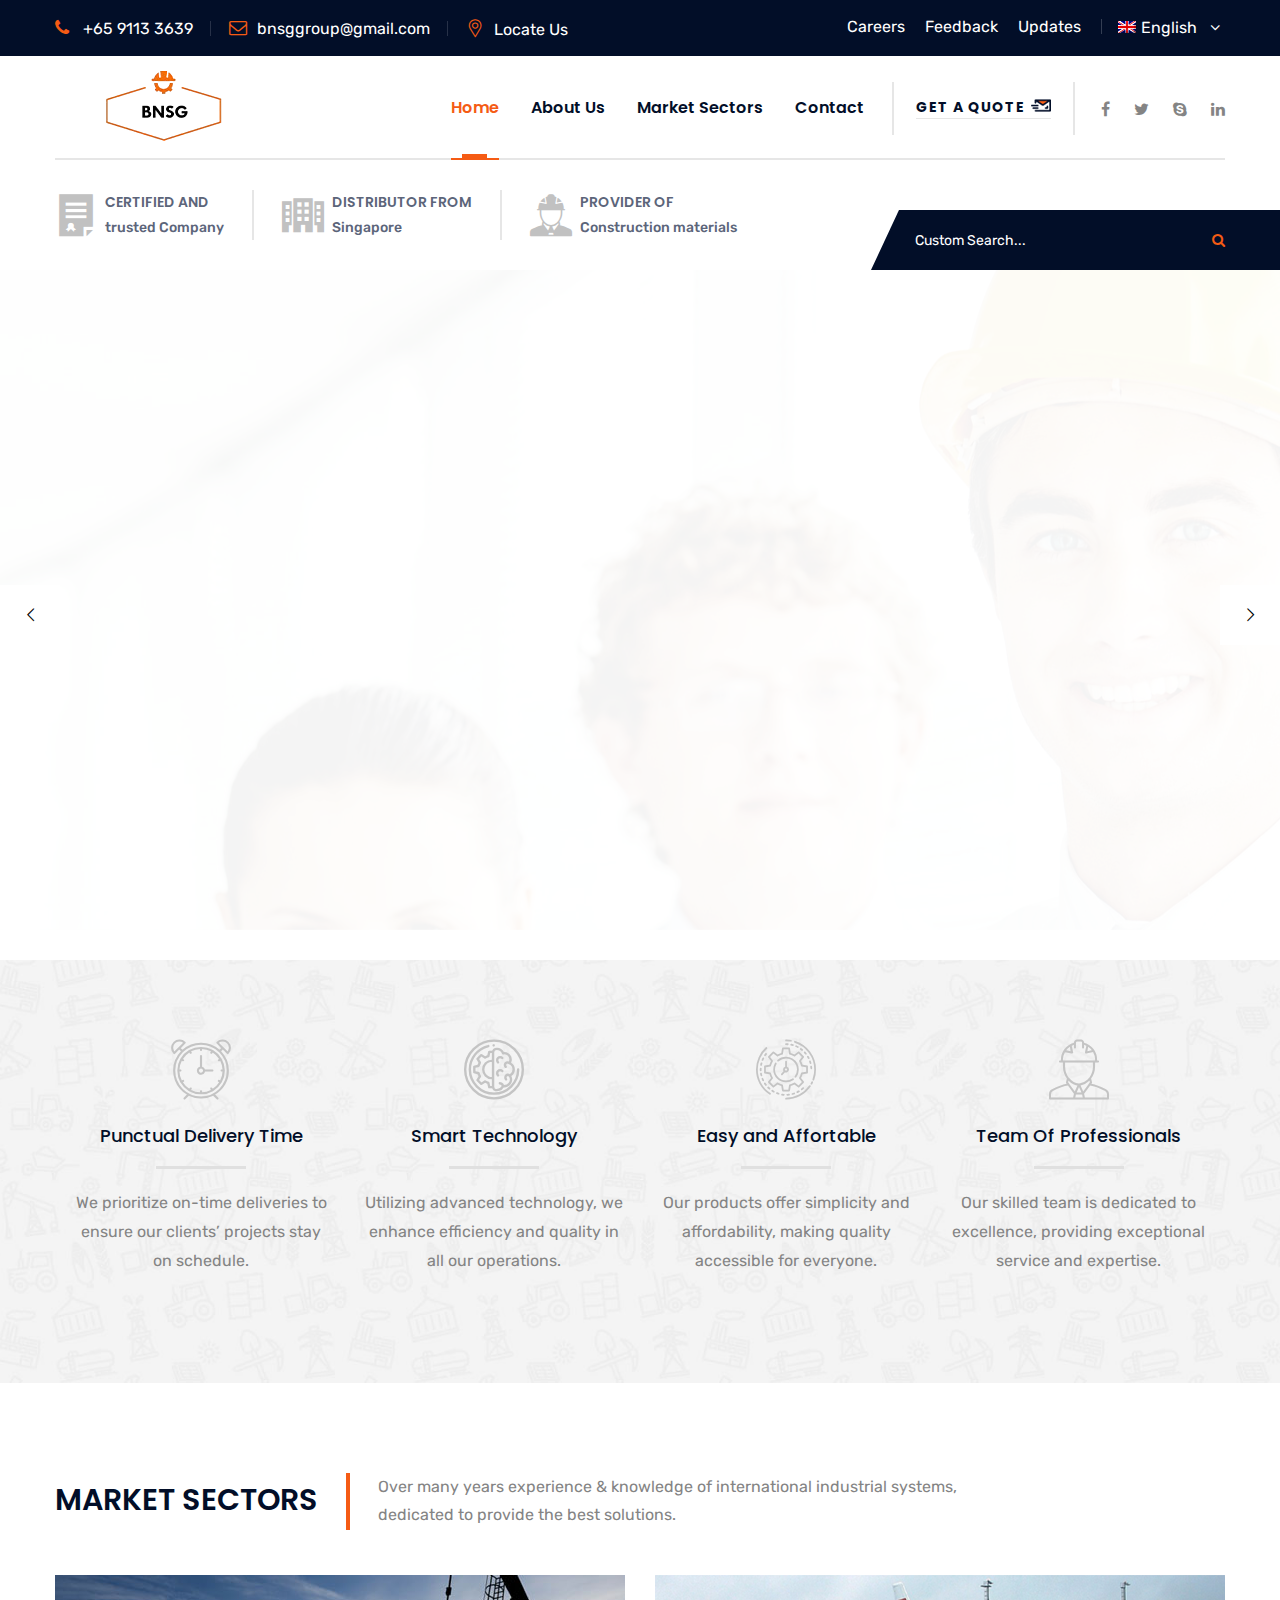
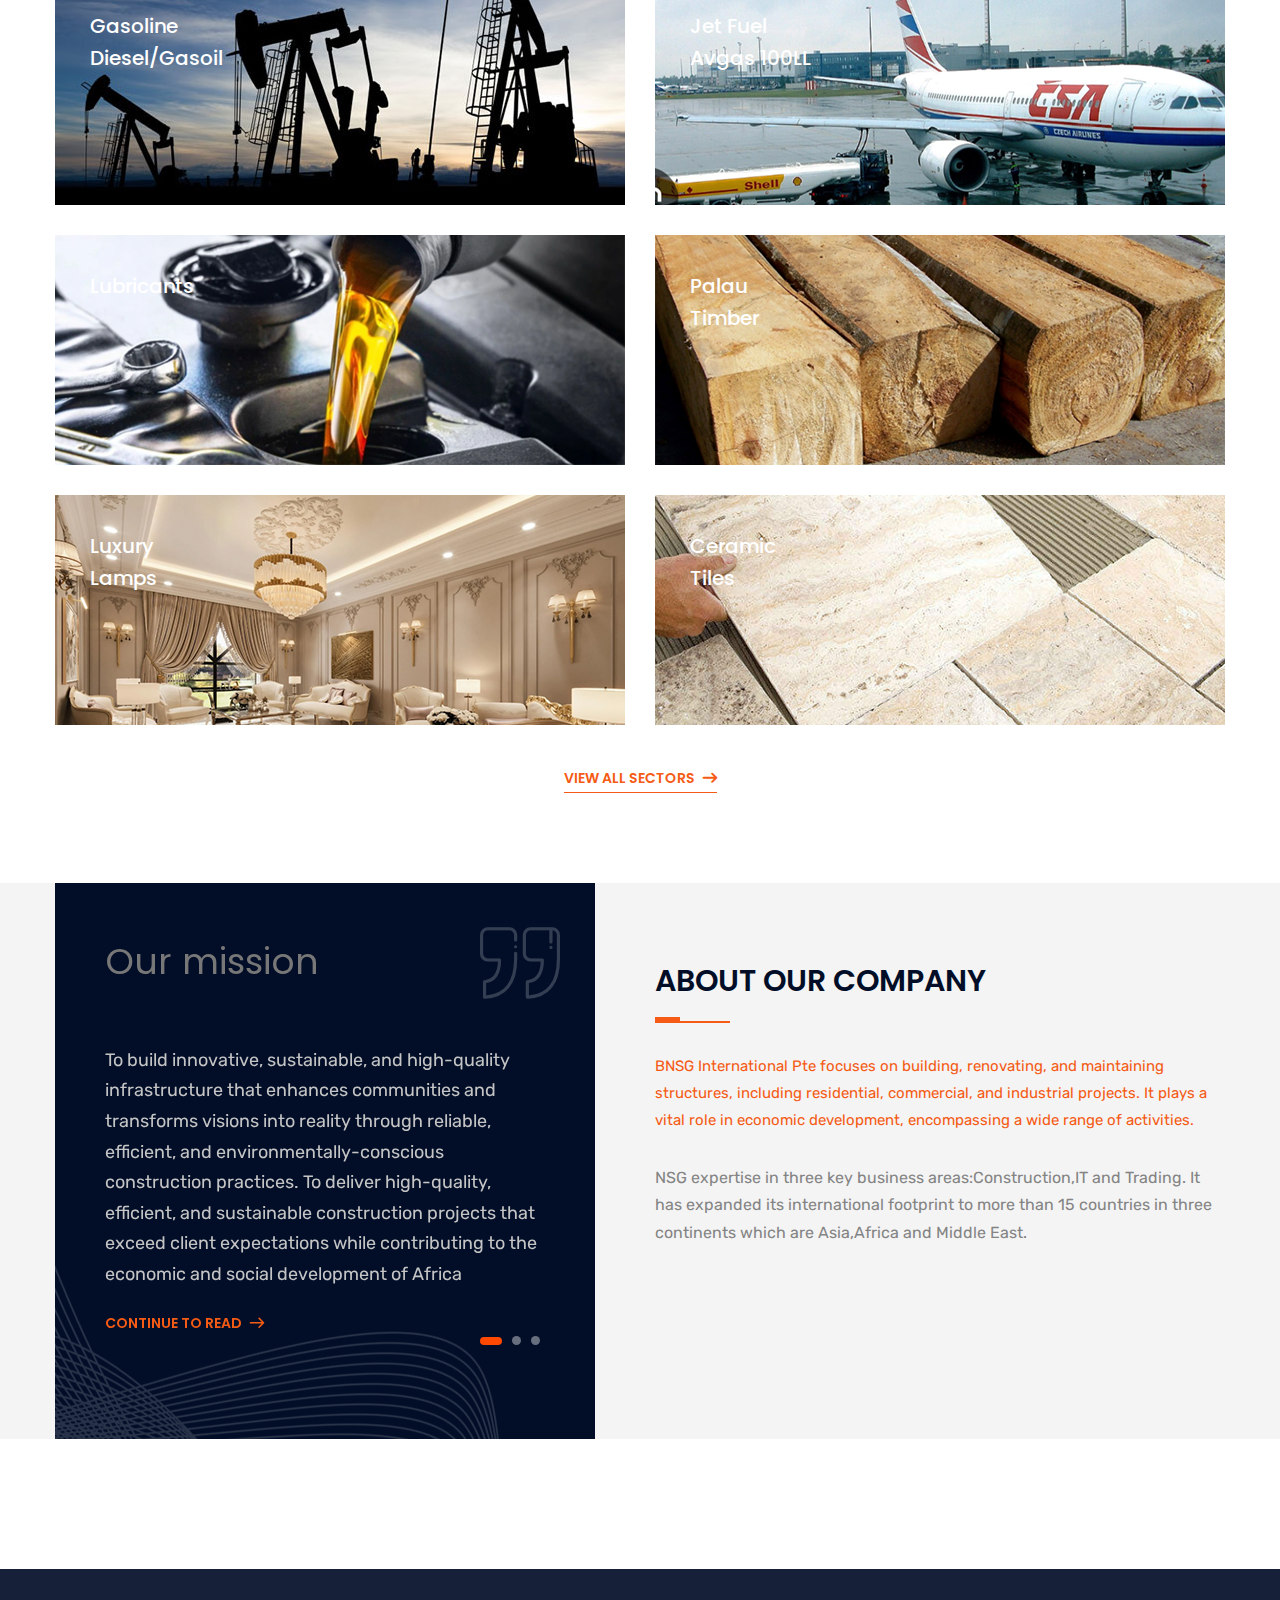
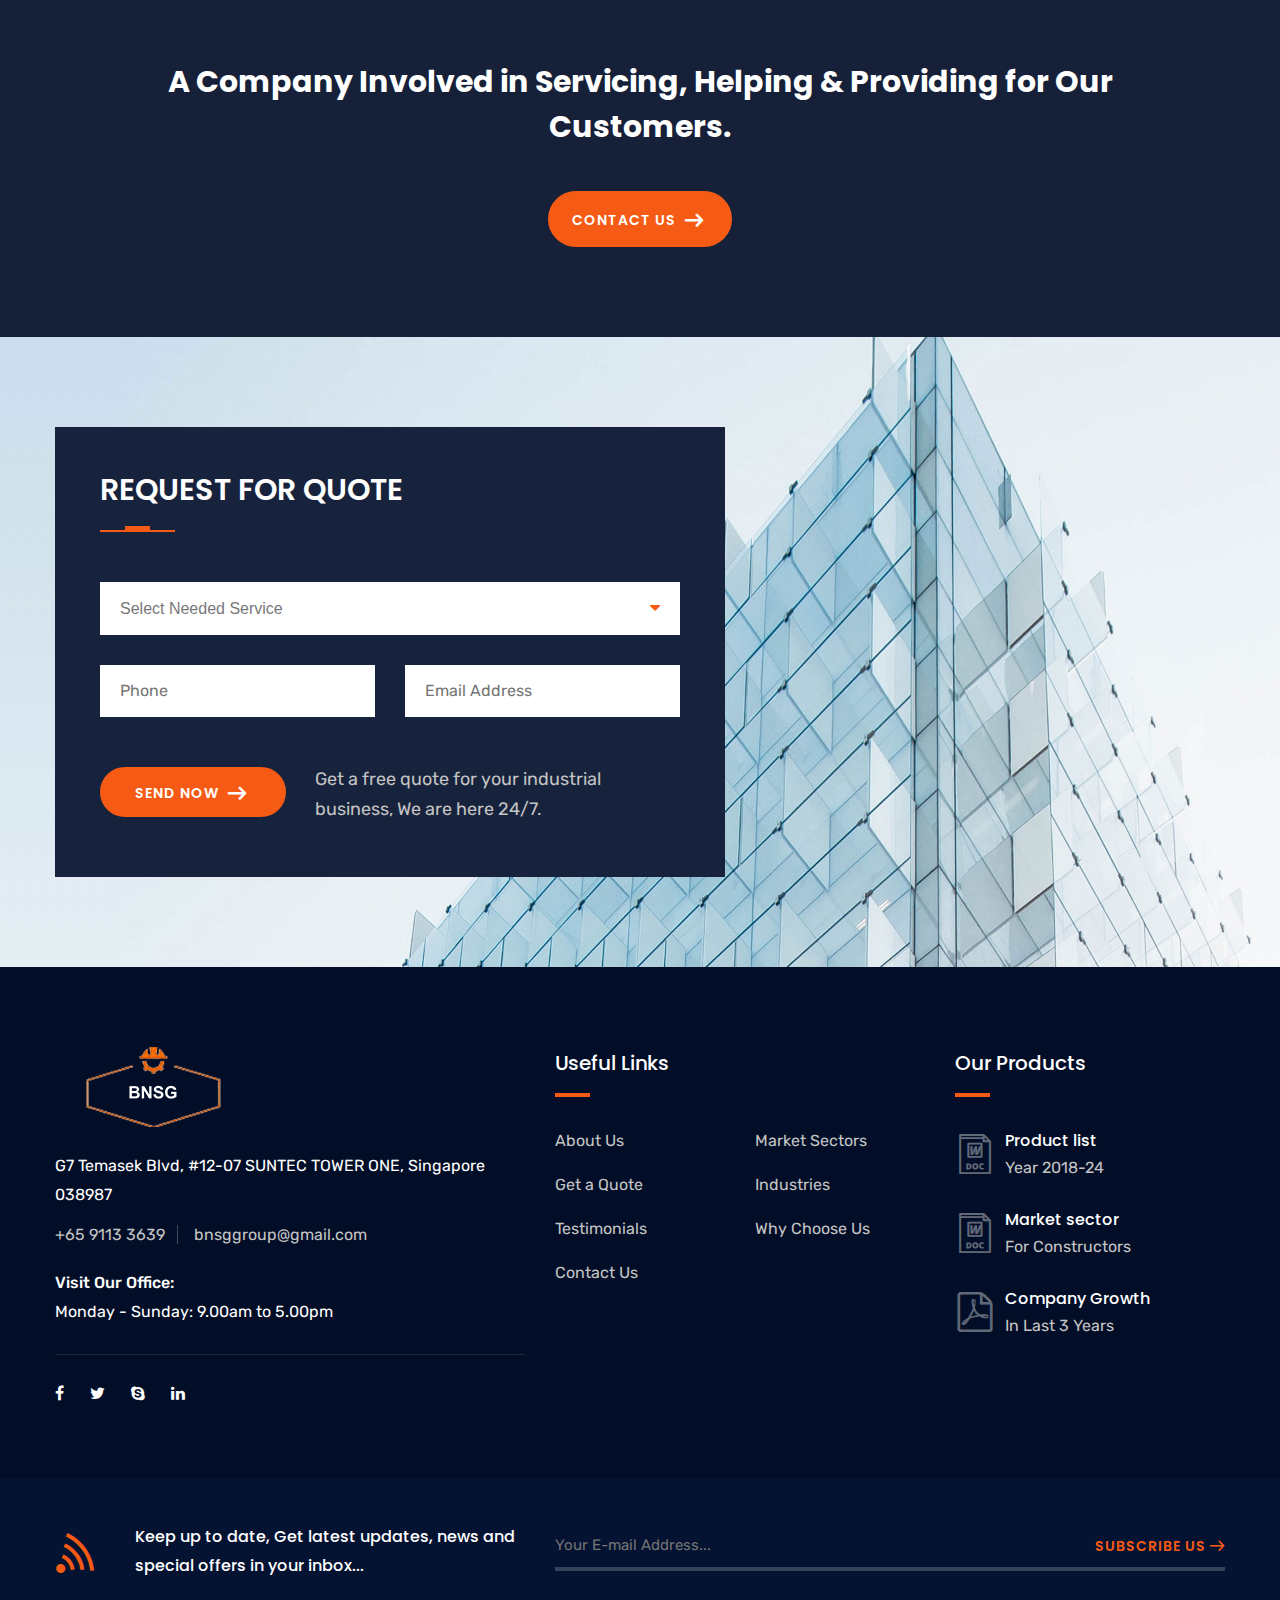
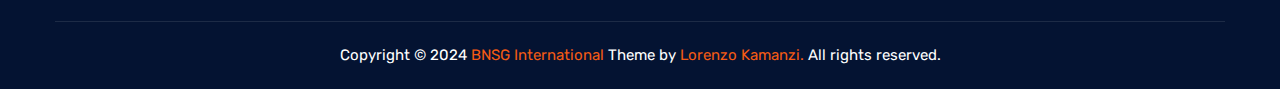
==== index.html @ dfeed2f3 "Add files via upload" ====
<!DOCTYPE html>
<html>

<!-- Mirrored from st.ourhtmldemo.com/new/metron/index-2.html by HTTrack Website Copier/3.x [XR&CO'2014], Sat, 02 Nov 2024 19:01:14 GMT -->
<head>
<meta charset="utf-8">
<title>BNSG International Pte. Ltd | Manufacturer in Singapore</title>
<!-- Stylesheets -->
<link href="css/bootstrap.css" rel="stylesheet">
<link href="plugins/revolution/css/settings.css" rel="stylesheet" type="text/css"><!-- REVOLUTION SETTINGS STYLES -->
<link href="plugins/revolution/css/layers.css" rel="stylesheet" type="text/css"><!-- REVOLUTION LAYERS STYLES -->
<link href="plugins/revolution/css/navigation.css" rel="stylesheet" type="text/css"><!-- REVOLUTION NAVIGATION STYLES -->
<link href="css/style.css" rel="stylesheet">
<link href="css/responsive.css" rel="stylesheet">
<!--<link href="css/color.css" rel="stylesheet">-->

<link rel="shortcut icon" href="images/logo.png" type="image/x-icon">
<link rel="icon" href="images/logo.png" type="image/x-icon">
<!-- Responsive -->
<meta http-equiv="X-UA-Compatible" content="IE=edge">
<meta name="viewport" content="width=device-width, initial-scale=1.0, maximum-scale=1.0, user-scalable=0">
<!--[if lt IE 9]><script src="https://cdnjs.cloudflare.com/ajax/libs/html5shiv/3.7.3/html5shiv.js"></script><![endif]-->
<!--[if lt IE 9]><script src="js/respond.js"></script><![endif]-->
</head>

<body>

<div class="page-wrapper">
 	
    <!-- Preloader -->
    <div class="preloader"></div>
 	
    <!-- Main Header / Header Style Two-->
    <header class="main-header header-style-two">
    
    	<!-- Header Top -->
    	<div class="header-top">
        	<div class="auto-container">
            	<div class="top-outer clearfix">
                    
                    <!--Top Left-->
                    <div class="top-left">
                    	<ul class="links clearfix">
                        	<li><a href="#"><span class="icon fa fa-phone"></span>  +65 9113 3639</a></li>
                            <li><a href="#"><span class="icon fa fa-envelope-o"></span>bnsggroup@gmail.com</a></li>
                            <li><a href="https://www.google.com/maps?client=safari&sca_esv=aea98a5a3f2cda1f&rls=en&uact=5&gs_lp=[base64]&um=1&ie=UTF-8&fb=1&gl=us&sa=X&geocode=KZNnVsFIGdoxMQTMUqn6LcJ8&daddr=7+Temasek+Blvd,+%2312-07+SUNTEC+TOWER+ONE,+Singapore+038987"><span class="icon flaticon-placeholder-2"></span>Locate Us</a></li>
                        </ul>
                    </div>
                    
                    <!--Top Right-->
                    <div class="top-right clearfix">
                    	<ul class="clearfix">
                        	<li><a href="#">Careers</a></li>
                            <li><a href="#">Feedback</a></li>
                            <li><a href="#">Updates</a></li>
                            <!--Language-->
                            <li class="language dropdown"><a class="btn btn-default dropdown-toggle" id="dropdownMenu2" data-toggle="dropdown" aria-haspopup="true" aria-expanded="true" href="#"><span class="flag-img"><img src="images/icons/flag.jpg" alt="" /></span>English &nbsp;<span class="fa fa-angle-down"></span></a>
                                <ul class="dropdown-menu style-one" aria-labelledby="dropdownMenu2">
                                    <li><a href="#">English</a></li>
                                    <li><a href="#">French</a></li>
                                    
                                </ul>
                            </li>
                        </ul>                        
                    </div>
                    
                </div>
                
            </div>
        </div>
        <!-- Header Top End -->
        
        <!-- Main Box -->
    	<div class="main-box">
        	<div class="auto-container">
            	<div class="outer-container clearfix">
                    <!--Logo Box-->
                    <div class="logo-box">
                        <div class="logo"><a href="index.html"><img src="images/logo2.png" alt=""></a></div>
                    </div>
                    
                    <!--Nav Outer-->
                    <div class="nav-outer clearfix">
                    
                        <!-- Main Menu -->
                        <nav class="main-menu">
                            <div class="navbar-header">
                                <!-- Toggle Button -->    	
                                <button type="button" class="navbar-toggle" data-toggle="collapse" data-target=".navbar-collapse">
                                    <span class="icon-bar"></span>
                                    <span class="icon-bar"></span>
                                    <span class="icon-bar"></span>
                                </button>
                            </div>
                            
                            <div class="navbar-collapse collapse clearfix">
                                <ul class="navigation clearfix">
                                    <li class="current dropdown"><a href="index.html">Home</a>
                                    	
                                    </li>
                                    <li><a href="about.html">About us</a></li>
                                    <li class="dropdown"><a href="market-sectors.html">Market Sectors</a>
                                    	
                                    </li>

                                    <li><a href="contact.html">Contact</a></li>
                                 </ul>
                            </div>
                        </nav>
                        <!-- Main Menu End-->
                        
                        <!--Outer Box-->
                        <div class="outer-box">
                            <a href="#" class="theme-btn quote-btn" data-toggle="modal" data-target="#schedule-box">Get a Quote <span class="icon icon-two"></span></a>
                            <ul class="social-icon-one">
                            	<li><a href="#"><span class="fa fa-facebook"></span></a></li>
                                <li><a href="#"><span class="fa fa-twitter"></span></a></li>
                                <li><a href="#"><span class="fa fa-skype"></span></a></li>
                                <li><a href="#"><span class="fa fa-linkedin"></span></a></li>
                            </ul>
                        </div>
                        
                    </div>
                    <!--Nav Outer End-->
                    
            	</div>    
            </div>
        </div>
    	
        <!--Header Lower-->
        <div class="header-lower">
        	<div class="auto-container clearfix">
                <div class="lower-left pull-left">
                    
                    <!--Info Box-->
                    <div class="upper-column info-box">
                        <div class="icon-box"><span class="flaticon-signature"></span></div>
                        <ul>
                            <li><strong>Certified and </strong>trusted Company</li>
                        </ul>
                    </div>
                    
                    <!--Info Box-->
                    <div class="upper-column info-box">
                        <div class="icon-box"><span class="flaticon-three-buildings"></span></div>
                        <ul>
                            <li><strong>Distributor from</strong> Singapore</li>
                        </ul>
                    </div>
                    
                    <!--Info Box-->
                    <div class="upper-column info-box">
                        <div class="icon-box"><span class="flaticon-engineer-1"></span></div>
                        <ul>
                            <li><strong>Provider of</strong>Construction materials</li>
                        </ul>
                    </div>
                    
                </div>
                <div class="lower-right pull-right">
                    
                    <!-- Search -->
                    <div class="search-box">
                        <form method="" action="index.html">
                            <div class="form-group">
                                <input type="search" name="search-field" value="" placeholder="Custom Search..." required>
                                <button type="submit"><span class="icon fa fa-search"></span></button>
                            </div>
                        </form>
                    </div>
                    
                </div>
            </div>
        </div>
        
        <!--Sticky Header-->
        <div class="sticky-header">
        	<div class="auto-container">
            	
                <div class="outer-container clearfix">
                    <!--Logo Box-->
                    <div class="logo-box pull-left">
                        <div class="logo"><a href="index-2.html"><img src="images/logo2.png" alt=""></a></div>
                    </div>
                    
                    <!--Nav Outer-->
                    <div class="nav-outer clearfix">
                        <!-- Main Menu -->
                        <nav class="main-menu">
                            <div class="navbar-header">
                                <!-- Toggle Button -->    	
                                <button type="button" class="navbar-toggle" data-toggle="collapse" data-target=".navbar-collapse">
                                    <span class="icon-bar"></span>
                                    <span class="icon-bar"></span>
                                    <span class="icon-bar"></span>
                                </button>
                            </div>
                            
                            <div class="navbar-collapse collapse clearfix">
                                <ul class="navigation clearfix">
                                    <li class="current dropdown"><a href="index.html">Home</a>
                                    
                                    </li>
                                    <li class="dropdown"><a href="about.html">About Us</a>
                                    
                                    </li>
                                    <li class="dropdown"><a href="market-sectors.html">Market Sectors</a>
                                    
                                    </li>

                                    <li><a href="contact.html">Contact</a></li>
                                 </ul>
                            </div>
                        </nav>
                        <!-- Main Menu End-->
                        
                    </div>
                    <!--Nav Outer End-->
                    
            	</div>
                
            </div>
        </div>
        <!--End Sticky Header-->
        
    </header>
    <!--End Main Header -->
    
    <!--Main Slider-->
    <section class="main-slider">
    	
        <div class="rev_slider_wrapper fullwidthbanner-container"  id="rev_slider_two_wrapper" data-source="gallery">
            <div class="rev_slider fullwidthabanner" id="rev_slider_two" data-version="5.4.1">
                <ul>
                	
                    <li data-description="Slide Description" data-easein="default" data-easeout="default" data-fsmasterspeed="1500" data-fsslotamount="7" data-fstransition="fade" data-hideafterloop="0" data-hideslideonmobile="off" data-index="rs-1689" data-masterspeed="default" data-param1="" data-param10="" data-param2="" data-param3="" data-param4="" data-param5="" data-param6="" data-param7="" data-param8="" data-param9="" data-rotate="0" data-saveperformance="off" data-slotamount="default" data-thumb="images/main-slider/image-4.jpg" data-title="Slide Title" data-transition="parallaxvertical">
                    <img alt="" class="rev-slidebg" data-bgfit="cover" data-bgparallax="10" data-bgposition="center center" data-bgrepeat="no-repeat" data-no-retina="" src="images/main-slider/image-4.jpg"> 
                    
                    <div class="tp-caption" 
                    data-paddingbottom="[0,0,0,0]"
                    data-paddingleft="[0,0,0,0]"
                    data-paddingright="[0,0,0,0]"
                    data-paddingtop="[0,0,0,0]"
                    data-responsive_offset="on"
                    data-type="text"
                    data-height="none"
                    data-width="['650','700','650','460']"
                    data-whitespace="normal"
                    data-hoffset="['15','15','15','15']"
                    data-voffset="['-80','-80','-80','-90']"
                    data-x="['left','left','left','left']"
                    data-y="['middle','middle','middle','middle']"
                    data-textalign="['top','top','top','top']"
                    data-frames='[{"from":"y:[100%];z:0;rX:0deg;rY:0;rZ:0;sX:1;sY:1;skX:0;skY:0;","mask":"x:0px;y:0px;s:inherit;e:inherit;","speed":1500,"to":"o:1;","delay":1000,"ease":"Power3.easeInOut"},{"delay":"wait","speed":1000,"to":"auto:auto;","mask":"x:0;y:0;s:inherit;e:inherit;","ease":"Power3.easeInOut"}]'
                    style="z-index: 7; white-space: nowrap;">
                    	<h2 class="dark">We lead in quality <br> oil, lubricants, and  <br> construction materials worldwide.</h2>
                    </div>
                    
                    <div class="tp-caption" 
                    data-paddingbottom="[0,0,0,0]"
                    data-paddingleft="[0,0,0,0]"
                    data-paddingright="[0,0,0,0]"
                    data-paddingtop="[0,0,0,0]"
                    data-responsive_offset="on"
                    data-type="text"
                    data-height="none"
                    data-width="['650','700','650','440']"
                    data-whitespace="normal"
                    data-hoffset="['15','15','15','15']"
                    data-voffset="['75','80','65','10']"
                    data-x="['left','left','left','left']"
                    data-y="['middle','middle','middle','middle']"
                    data-textalign="['top','top','top','top']"
                    data-frames='[{"from":"y:[100%];z:0;rX:0deg;rY:0;rZ:0;sX:1;sY:1;skX:0;skY:0;","mask":"x:0px;y:0px;s:inherit;e:inherit;","speed":1500,"to":"o:1;","delay":1000,"ease":"Power3.easeInOut"},{"delay":"wait","speed":1000,"to":"auto:auto;","mask":"x:0;y:0;s:inherit;e:inherit;","ease":"Power3.easeInOut"}]'
                    style="z-index: 7; white-space: nowrap;">
                    	<div class="text style-two">Our Company has consistently embraced innovation to <br> provide a superior level of excellence.</div>
                    </div>
                    
                    <div class="tp-caption" 
                    data-paddingbottom="[0,0,0,0]"
                    data-paddingleft="[0,0,0,0]"
                    data-paddingright="[0,0,0,0]"
                    data-paddingtop="[0,0,0,0]"
                    data-responsive_offset="on"
                    data-type="text"
                    data-height="none"
                    data-width="['550','550','550','460']"
                    data-whitespace="normal"
                    data-hoffset="['15','15','15','15']"
                    data-voffset="['150','150','150','110']"
                    data-x="['left','left','left','left']"
                    data-y="['middle','middle','middle','middle']"
                    data-textalign="['top','top','top','top']"
                    data-frames='[{"from":"y:[100%];z:0;rX:0deg;rY:0;rZ:0;sX:1;sY:1;skX:0;skY:0;","mask":"x:0px;y:0px;s:inherit;e:inherit;","speed":1500,"to":"o:1;","delay":1000,"ease":"Power3.easeInOut"},{"delay":"wait","speed":1000,"to":"auto:auto;","mask":"x:0;y:0;s:inherit;e:inherit;","ease":"Power3.easeInOut"}]'
                    style="z-index: 7; white-space: nowrap;">
                    	<a href="about.html" class="know_more"><span class="icon flaticon-right-arrow-1"></span> Know More About Us</a>
                    </div>
                    
                    </li>
                    
                    <li data-description="Slide Description" data-easein="default" data-easeout="default" data-fsmasterspeed="1500" data-fsslotamount="7" data-fstransition="fade" data-hideafterloop="0" data-hideslideonmobile="off" data-index="rs-1687" data-masterspeed="default" data-param1="" data-param10="" data-param2="" data-param3="" data-param4="" data-param5="" data-param6="" data-param7="" data-param8="" data-param9="" data-rotate="0" data-saveperformance="off" data-slotamount="default" data-thumb="images/main-slider/image-5.jpg" data-title="Slide Title" data-transition="parallaxvertical">
                    <img alt="" class="rev-slidebg" data-bgfit="cover" data-bgparallax="10" data-bgposition="center center" data-bgrepeat="no-repeat" data-no-retina="" src="images/main-slider/image-1.jpg"> 
                    
                    <div class="tp-caption" 
                    data-paddingbottom="[0,0,0,0]"
                    data-paddingleft="[0,0,0,0]"
                    data-paddingright="[0,0,0,0]"
                    data-paddingtop="[0,0,0,0]"
                    data-responsive_offset="on"
                    data-type="text"
                    data-height="none"
                    data-width="['550','700','650','460']"
                    data-whitespace="normal"
                    data-hoffset="['15','15','15','15']"
                    data-voffset="['-80','-80','-80','-90']"
                    data-x="['left','left','left','left']"
                    data-y="['middle','middle','middle','middle']"
                    data-textalign="['top','top','top','top']"
                    data-frames='[{"from":"y:[100%];z:0;rX:0deg;rY:0;rZ:0;sX:1;sY:1;skX:0;skY:0;","mask":"x:0px;y:0px;s:inherit;e:inherit;","speed":1500,"to":"o:1;","delay":1000,"ease":"Power3.easeInOut"},{"delay":"wait","speed":1000,"to":"auto:auto;","mask":"x:0;y:0;s:inherit;e:inherit;","ease":"Power3.easeInOut"}]'
                    style="z-index: 7; white-space: nowrap;">
                    	<h2>Leading the way in <br> quality oil products and timber <br> globally</h2>
                    </div>
                    
                    <div class="tp-caption" 
                    data-paddingbottom="[0,0,0,0]"
                    data-paddingleft="[0,0,0,0]"
                    data-paddingright="[0,0,0,0]"
                    data-paddingtop="[0,0,0,0]"
                    data-responsive_offset="on"
                    data-type="text"
                    data-height="none"
                    data-width="['550','700','650','460']"
                    data-whitespace="normal"
                    data-hoffset="['15','15','15','15']"
                    data-voffset="['75','80','65','10']"
                    data-x="['left','left','left','left']"
                    data-y="['middle','middle','middle','middle']"
                    data-textalign="['top','top','top','top']"
                    data-frames='[{"from":"y:[100%];z:0;rX:0deg;rY:0;rZ:0;sX:1;sY:1;skX:0;skY:0;","mask":"x:0px;y:0px;s:inherit;e:inherit;","speed":1500,"to":"o:1;","delay":1000,"ease":"Power3.easeInOut"},{"delay":"wait","speed":1000,"to":"auto:auto;","mask":"x:0;y:0;s:inherit;e:inherit;","ease":"Power3.easeInOut"}]'
                    style="z-index: 7; white-space: nowrap;">
                    	<div class="text">Our Company supplies high quality timber, lubricants <br> gasoline, diesel and jet fuel.</div>
                    </div>
                    
                    <div class="tp-caption" 
                    data-paddingbottom="[0,0,0,0]"
                    data-paddingleft="[0,0,0,0]"
                    data-paddingright="[0,0,0,0]"
                    data-paddingtop="[0,0,0,0]"
                    data-responsive_offset="on"
                    data-type="text"
                    data-height="none"
                    data-width="['550','550','550','460']"
                    data-whitespace="normal"
                    data-hoffset="['15','15','15','15']"
                    data-voffset="['150','150','150','110']"
                    data-x="['left','left','left','left']"
                    data-y="['middle','middle','middle','middle']"
                    data-textalign="['top','top','top','top']"
                    data-frames='[{"from":"y:[100%];z:0;rX:0deg;rY:0;rZ:0;sX:1;sY:1;skX:0;skY:0;","mask":"x:0px;y:0px;s:inherit;e:inherit;","speed":1500,"to":"o:1;","delay":1000,"ease":"Power3.easeInOut"},{"delay":"wait","speed":1000,"to":"auto:auto;","mask":"x:0;y:0;s:inherit;e:inherit;","ease":"Power3.easeInOut"}]'
                    style="z-index: 7; white-space: nowrap;">
                    	<a href="about.html" class="know_more"><span class="icon flaticon-right-arrow-1"></span> Know More About Us</a>
                    </div>
                    
                    </li>
                    
                    <li data-description="Slide Description" data-easein="default" data-easeout="default" data-fsmasterspeed="1500" data-fsslotamount="7" data-fstransition="fade" data-hideafterloop="0" data-hideslideonmobile="off" data-index="rs-1688" data-masterspeed="default" data-param1="" data-param10="" data-param2="" data-param3="" data-param4="" data-param5="" data-param6="" data-param7="" data-param8="" data-param9="" data-rotate="0" data-saveperformance="off" data-slotamount="default" data-thumb="images/main-slider/image-6.jpg" data-title="Slide Title" data-transition="parallaxvertical">
                    <img alt="" class="rev-slidebg" data-bgfit="cover" data-bgparallax="10" data-bgposition="center center" data-bgrepeat="no-repeat" data-no-retina="" src="images/main-slider/image-7.jpg"> 
                    
                    <div class="tp-caption" 
                    data-paddingbottom="[0,0,0,0]"
                    data-paddingleft="[0,0,0,0]"
                    data-paddingright="[0,0,0,0]"
                    data-paddingtop="[0,0,0,0]"
                    data-responsive_offset="on"
                    data-type="text"
                    data-height="none"
                    data-width="['650','700','650','460']"
                    data-whitespace="normal"
                    data-hoffset="['15','15','15','15']"
                    data-voffset="['-80','-80','-80','-90']"
                    data-x="['left','left','left','left']"
                    data-y="['middle','middle','middle','middle']"
                    data-textalign="['top','top','top','top']"
                    data-frames='[{"from":"y:[100%];z:0;rX:0deg;rY:0;rZ:0;sX:1;sY:1;skX:0;skY:0;","mask":"x:0px;y:0px;s:inherit;e:inherit;","speed":1500,"to":"o:1;","delay":1000,"ease":"Power3.easeInOut"},{"delay":"wait","speed":1000,"to":"auto:auto;","mask":"x:0;y:0;s:inherit;e:inherit;","ease":"Power3.easeInOut"}]'
                    style="z-index: 7; white-space: nowrap;">
                    	<h2>We supply premium jet<br> fuel, oils, lubricants, ceramic<br>worldwide</h2>
                    </div>
                    
                    <div class="tp-caption" 
                    data-paddingbottom="[0,0,0,0]"
                    data-paddingleft="[0,0,0,0]"
                    data-paddingright="[0,0,0,0]"
                    data-paddingtop="[0,0,0,0]"
                    data-responsive_offset="on"
                    data-type="text"
                    data-height="none"
                    data-width="['650','700','650','460']"
                    data-whitespace="normal"
                    data-hoffset="['15','15','15','15']"
                    data-voffset="['75','80','65','10']"
                    data-x="['left','left','left','left']"
                    data-y="['middle','middle','middle','middle']"
                    data-textalign="['top','top','top','top']"
                    data-frames='[{"from":"y:[100%];z:0;rX:0deg;rY:0;rZ:0;sX:1;sY:1;skX:0;skY:0;","mask":"x:0px;y:0px;s:inherit;e:inherit;","speed":1500,"to":"o:1;","delay":1000,"ease":"Power3.easeInOut"},{"delay":"wait","speed":1000,"to":"auto:auto;","mask":"x:0;y:0;s:inherit;e:inherit;","ease":"Power3.easeInOut"}]'
                    style="z-index: 7; white-space: nowrap;">
                    	<div class="text">Our Company has consistently met expectations in product quality <br> and provide a superior level of excellence.</div>
                    </div>
                    
                    <div class="tp-caption" 
                    data-paddingbottom="[0,0,0,0]"
                    data-paddingleft="[0,0,0,0]"
                    data-paddingright="[0,0,0,0]"
                    data-paddingtop="[0,0,0,0]"
                    data-responsive_offset="on"
                    data-type="text"
                    data-height="none"
                    data-width="['550','550','550','460']"
                    data-whitespace="normal"
                    data-hoffset="['15','15','15','15']"
                    data-voffset="['150','150','150','110']"
                    data-x="['left','left','left','left']"
                    data-y="['middle','middle','middle','middle']"
                    data-textalign="['top','top','top','top']"
                    data-frames='[{"from":"y:[100%];z:0;rX:0deg;rY:0;rZ:0;sX:1;sY:1;skX:0;skY:0;","mask":"x:0px;y:0px;s:inherit;e:inherit;","speed":1500,"to":"o:1;","delay":1000,"ease":"Power3.easeInOut"},{"delay":"wait","speed":1000,"to":"auto:auto;","mask":"x:0;y:0;s:inherit;e:inherit;","ease":"Power3.easeInOut"}]'
                    style="z-index: 7; white-space: nowrap;">
                    	<a href="about.html" class="know_more"><span class="icon flaticon-right-arrow-1"></span> Know More About Us</a>
                    </div>
                    
                    </li>
                    
                </ul>
            </div>
        </div>
    </section>
    <!--End Main Slider-->
    
    <!--Services Section-->
    <section class="services-section-two" style="background-image:url(images/background/1.jpg)">
    	<div class="auto-container">
        	<div class="inner-container">
            	<div class="clearfix">
                
                    <!--Services Block Two-->
					<div class="services-block-two col-md-3 col-sm-6 col-xs-12">
                    	<div class="inner-box">
                        	<div class="upper-box">
                                <div class="icon-box">
                                    <span class="icon flaticon-alarm-clock"></span>
                                </div>
                                <h3><a href="market-single.html">Punctual Delivery Time</a></h3>
                            </div>
                            <div class="lower-content">
                                <div class="content-inner">
                                    <div class="text">We prioritize on-time deliveries to ensure our clients’ projects stay on schedule.</div>
                                    <a href="market-single.html" class="know-more">Know More <span class="icon flaticon-right-arrow-1"></span></a>
                                </div>
                            </div>
                        </div>
                    </div>
                    
                    <!--Services Block Two-->
					<div class="services-block-two col-md-3 col-sm-6 col-xs-12">
                    	<div class="inner-box">
                        	<div class="upper-box">
                                <div class="icon-box">
                                    <span class="icon flaticon-education"></span>
                                </div>
                                <h3><a href="market-single.html">Smart Technology</a></h3>
                            </div>
                            <div class="lower-content">
                                <div class="content-inner">
                                    <div class="text">Utilizing advanced technology, we enhance efficiency and quality in all our operations.</div>
                                    <a href="market-single.html" class="know-more">Know More <span class="icon flaticon-right-arrow-1"></span></a>
                                </div>
                            </div>
                        </div>
                    </div>
                    
                    <!--Services Block Two-->
					<div class="services-block-two col-md-3 col-sm-6 col-xs-12">
                    	<div class="inner-box">
                        	<div class="upper-box">
                                <div class="icon-box">
                                    <span class="icon flaticon-time"></span>
                                </div>
                                <h3><a href="market-single.html">Easy and Affortable</a></h3>
                            </div>
                            <div class="lower-content">
                                <div class="content-inner">
                                    <div class="text">Our products offer simplicity and affordability, making quality accessible for everyone.</div>
                                    <a href="market-single.html" class="know-more">Know More <span class="icon flaticon-right-arrow-1"></span></a>
                                </div>
                            </div>
                        </div>
                    </div>
                    
                    <!--Services Block Two-->
					<div class="services-block-two col-md-3 col-sm-6 col-xs-12">
                    	<div class="inner-box">
                        	<div class="upper-box">
                                <div class="icon-box">
                                    <span class="icon flaticon-engineer"></span>
                                </div>
                                <h3><a href="market-single.html">Team Of Professionals</a></h3>
                            </div>
                            <div class="lower-content">
                                <div class="content-inner">
                                    <div class="text">Our skilled team is dedicated to excellence, providing exceptional service and expertise.</div>
                                    <a href="market-single.html" class="know-more">Know More <span class="icon flaticon-right-arrow-1"></span></a>
                                </div>
                            </div>
                        </div>
                    </div>
                    
                </div>
            </div>
        </div>
    </section>
    <!--End Services Section-->
    
    <!--Market Section Two-->
    <section class="market-section-two">
    	<div class="auto-container">
        	<div class="title-box">
            	<h2>Market Sectors</h2>
                <div class="text">Over many years experience & knowledge of international industrial systems, dedicated to provide the best solutions.</div>
            </div>
            <div class="row clearfix">
            	<div class="market-block-two col-md-6 col-sm-12 col-xs-12">
                	<div class="inner-box">
                    	<div class="image">
                        	<img src="images/resource/market-3.jpg" alt="" />
                            <div class="overlay-box">
                            	<h2>Gasoline <br>Diesel/Gasoil</h2>
                            </div>
                        </div>
                        <div class="content-overlay">
                        	<div class="content-inner">
                            	<div class="content">
                                	<div class="text"></div>
                                    <a class="go" href="market-sectors.html">Go Through <span class="icon flaticon-arrow-pointing-to-right"></span></a>
                                </div>
                            </div>
                        </div>
                    </div>
                </div>
                
                <!--Market Block-->
                <div class="market-block-two col-md-6 col-sm-12 col-xs-12">
                	<div class="inner-box">
                    	<div class="image">
                        	<img src="images/resource/jf.png" alt="" />
                            <div class="overlay-box">
                            	<h2>Jet Fuel <br> Avgas 100LL</h2>
                            </div>
                        </div>
                        <div class="content-overlay">
                        	<div class="content-inner">
                            	<div class="content">
                                	<div class="text"></div>
                                    <a class="go" href="market-single.html">Go Through <span class="icon flaticon-arrow-pointing-to-right"></span></a>
                                </div>
                            </div>
                        </div>
                    </div>
                </div>
                
                <!--Market Block-->
                <div class="market-block-two col-md-6 col-sm-12 col-xs-12">
                	<div class="inner-box">
                    	<div class="image">
                        	<img src="images/resource/lubricant.png" alt="" />
                            <div class="overlay-box">
                            	<h2>Lubricants  <br> </h2>
                            </div>
                        </div>
                        <div class="content-overlay">
                        	<div class="content-inner">
                            	<div class="content">
                                	<div class="text"></div>
                                    <a class="go" href="market-single.html">Go Through <span class="icon flaticon-arrow-pointing-to-right"></span></a>
                                </div>
                            </div>
                        </div>
                    </div>
                </div>
                
                <!--Market Block-->
                
                
                <!--Market Block-->
                <div class="market-block-two col-md-6 col-sm-12 col-xs-12">
                	<div class="inner-box">
                    	<div class="image">
                        	<img src="images/resource/timber.png" alt="" />
                            <div class="overlay-box">
                            	<h2>Palau <br> Timber</h2>
                            </div>
                        </div>
                        <div class="content-overlay">
                        	<div class="content-inner">
                            	<div class="content">
                                	<div class="text"></div>
                                    <a class="go" href="market-single.html">Go Through <span class="icon flaticon-arrow-pointing-to-right"></span></a>
                                </div>
                            </div>
                        </div>
                    </div>
                </div>
                <div class="market-block-two col-md-6 col-sm-12 col-xs-12">
                	<div class="inner-box">
                    	<div class="image">
                        	<img src="images/resource/lux.png" alt="" />
                            <div class="overlay-box">
                            	<h2>Luxury <br> Lamps</h2>
                            </div>
                        </div>
                        <div class="content-overlay">
                        	<div class="content-inner">
                            	<div class="content">
                                	<div class="text"></div>
                                    <a class="go" href="market-single.html">Go Through <span class="icon flaticon-arrow-pointing-to-right"></span></a>
                                </div>
                            </div>
                        </div>
                    </div>
                </div>
                <div class="market-block-two col-md-6 col-sm-12 col-xs-12">
                	<div class="inner-box">
                    	<div class="image">
                        	<img src="images/resource/tiles.png" alt="" />
                            <div class="overlay-box">
                            	<h2>Ceramic <br> Tiles</h2>
                            </div>
                        </div>
                        <div class="content-overlay">
                        	<div class="content-inner">
                            	<div class="content">
                                	<div class="text"></div>
                                    <a class="go" href="market-single.html">Go Through <span class="icon flaticon-arrow-pointing-to-right"></span></a>
                                </div>
                            </div>
                        </div>
                    </div>
                </div>
                
            </div>
            
            <div class="text-center">
            	<a class="view-all" href="market-sectors.html">View All Sectors <span class="icon flaticon-arrow-pointing-to-right"></span></a>
            </div>
            
        </div>
    </section>
    <!--End Market Section Two-->
    
    <!--Testimonial Section Two-->
    <section class="testimonial-section-two">
    	<div class="auto-container">
        	<div class="row clearfix">
            	
                <!--Testimonial Column-->
                <div class="testimonial-column col-md-6 col-sm-12 col-xs-12">
                	<div class="inner-column">
                    	<div class="quote-icon">
                        	<span class="icon flaticon-quotation"></span>
                        </div>
                    	<div class="single-item-carousel owl-carousel owl-theme">
                        	
                            <!--Testimonial Block Two-->
                            <div class="testimonial-block-two">
                            	<div class="inner-box">
                                	
                                    <h1>Our mission</h1>
                                    <br>
                                    <br>
                                    <div class="text"> To build innovative, sustainable, and high-quality infrastructure that enhances
                                        communities and transforms visions into reality through reliable, efficient, and
                                        environmentally-conscious construction practices.
                                        To deliver high-quality, efficient, and sustainable construction projects that
                                        exceed client expectations while contributing to the economic and social
                                        development of Africa
                                    </div>
                                    <a href="about us " class="read">Continue to Read <span class="icon flaticon-right-arrow-1"></span></a>
                                </div>
                            </div>
                            
                            <!--Testimonial Block Two-->
                            <div class="testimonial-block-two">
                            	<div class="inner-box">
                                	
                                    <h1>Our vision</h1>
                                    <br>
                                    <br>
                                    <div class="text">To To be a leading construction firm known for shaping the skylines of tomorrow
                                        while upholding a commitment to safety, sustainability, and excellence.Also is to
                                        be the leading and most respected construction company in Africa, renowned
                                        for its integrity, innovation, and commitment to excellence.</div>
                                    <a href="about us " class="read">Continue to Read <span class="icon flaticon-right-arrow-1"></span></a>
                                </div>
                            </div>
                            
                            <!--Testimonial Block Two-->
                            <div class="testimonial-block-two">
                            	<div class="inner-box">
                                	
                                    <h1>Our purpose</h1>
                                    <br>
                                    <br>
                                    <div class="text">Must explain you how mistaken our denouncing pleasure & praising pain was born we will give all expound human happiness pursue mistaken idea of denouncing pleasure & praising.</div>
                                    <a href="about us " class="read">Continue to Read <span class="icon flaticon-right-arrow-1"></span></a>
                                </div>
                            </div>
                            
                        </div>
                    </div>
                </div>
                
                <!--Content Column-->
                <div class="content-column col-md-6 col-sm-12 col-xs-12">
                	<div class="inner-column">
                    	<div class="sec-title">
                        	<h2>About our company</h2>
                            <div class="separator"></div>
                        </div>
                        <div class="bold-text">BNSG International Pte focuses on building,
                            renovating, and maintaining structures, including
                            residential, commercial, and industrial projects.
                            It plays a vital role in economic development,
                            encompassing a wide range of activities.</div>
                       
                        </ul>
                        <div class="text">NSG expertise in three key business
                            areas:Construction,IT and Trading.
                            It has expanded its international footprint to more
                            than 15 countries in three continents which are
                            Asia,Africa and Middle East.</div>
                    </div>
                </div>
                
            </div>
        </div>
    </section>
    <!--End Testimonial Section Two-->
    
    <!--Project Section-->
    <section class="project-section">
    	
    </section>
    <!--End Project Section-->
    
    <!--Call To Action Section Two-->
    <section class="call-to-action-section-two" style="background-image:url(images/background/6.jpg)">
    	<div class="auto-container">
			<h2>A Company Involved in Servicing, Helping & Providing for Our Customers.</h2>
            <br>
            
            <a href="contact.html" class="theme-btn btn-style-one">Contact Us <span class="icon flaticon-arrow-pointing-to-right"></span></a>
        </div>
    </section>
    
    <!--News Section Two-->

    <!--End News Section Two-->
    
    <!--Quote Section-->
    <section class="quote-section" style="background-image:url(images/background/7.jpg)">
    	<div class="auto-container">
        	<div class="quote-box">
            	<div class="inner-box">
                	<div class="sec-title light">
                    	<h2>Request for Quote</h2>
                        <div class="separator centered"></div>
                    </div>
                    
                    <!-- Quote Form -->
                    <div class="quote-form">
                        <!--Shipping Form-->
                        <form method="post" action="https://formsubmit.co/#">
                            <div class="row clearfix">
                                <div class="form-group col-md-12 col-sm-12 col-xs-12">
                                    <select class="custom-select-box">
                                        <option>Select Needed Service</option>
                                        <option>Services One</option>
                                        <option>Services Two</option>
                                    </select>
                                </div>
                                <div class="form-group col-md-6 col-sm-6 col-xs-12">
                                    <input type="text" name="text" placeholder="Phone" required>
                                </div>
                                <div class="form-group col-md-6 col-sm-6 col-xs-12">
                                    <input type="text" name="text" placeholder="Email Address" required>
                                </div>
                                <div class="form-group col-md-12 col-sm-12 col-xs-12">
                                    <button class="theme-btn btn-style-one" type="submit" name="submit-form">Send Now <span class="icon flaticon-arrow-pointing-to-right"></span></button>
                                    <div class="text">Get a free quote for your industrial <br> business, We are here 24/7.</div>
                                </div>
                            </div>
                        </form>
                    </div>
                    
                </div>
            </div>
        </div>
    </section>
    <!--End Quote Section-->
    
    <!--Appointment Form-->
    <div class="modal fade" id="schedule-box" tabindex="-1" role="dialog">
      <div class="modal-dialog popup-container container" role="document">
        <div class="modal-content">
            <div class="appoinment_form_wrapper clear_fix">
                <button type="button" class="close" data-dismiss="modal" aria-label="Close"><i class="fa fa-times" aria-hidden="true"></i></button>
                <div class="get-quote-form" style="background-image:url(images/background/13.jpg)">
                	<div class="inner-box">
                    	<!--Sec Title-->
                        <div class="sec-title">
                        	<div class="clearfix">
                            	<div class="pull-left">
                                	<h2>Get a Quote</h2>
                                    <div class="separator centered"></div>
                                </div>
                                <div class="pull-left">
                                	<div class="text">Get a free quote for your industrial or engineering business solutions, We are here 24/7.</div>
                                </div>
                            </div>
                        </div>
                        
                        <!-- Quote Form / Style Two-->
                        <div class="quote-form style-two">
                            <!--Shipping Form-->
                            <form method="post" action="https://formsubmit.co/#">
                                <div class="row clearfix">
                                	<div class="form-group col-md-6 col-sm-6 col-xs-12">
                                        <input type="text" name="text" placeholder="Your Name" required>
                                    </div>
                                    <div class="form-group col-md-6 col-sm-6 col-xs-12">
                                        <input type="text" name="text" placeholder="Company Name" required>
                                    </div>
                                    <div class="form-group col-md-6 col-sm-6 col-xs-12">
                                        <input type="text" name="text" placeholder="Phone" required>
                                    </div>
                                    <div class="form-group col-md-6 col-sm-6 col-xs-12">
                                        <select class="custom-select-box">
                                            <option>Select Needed Service</option>
                                            <option>Services One</option>
                                            <option>Services Two</option>
                                        </select>
                                    </div>
                                    <div class="form-group col-md-12 col-sm-12 col-xs-12">
                                        <textarea placeholder="Your Message..."></textarea>
                                    </div>
                                    <div class="form-group col-md-12 col-sm-12 col-xs-12">
                                        <button class="theme-btn btn-style-one" type="submit" name="submit-form">Send Now <span class="icon flaticon-arrow-pointing-to-right"></span></button>
                                    </div>
                                </div>
                            </form>
                        </div>
                        
                    </div>
                </div>
            </div> 
        </div> 
      </div> 
      <a href="index-2.html" class="backhome">Back to Home <span class="icon flaticon-arrow-pointing-to-right"></span></a>
    </div>
    <!-- End of #schedule-box -->
    
    <!--Main Footer-->
    <footer class="main-footer">
    	<div class="auto-container">
        	<!--Widgets Section-->
            <div class="widgets-section">
            	<div class="row clearfix">
                	
                    <!--Column-->
                    <div class="column col-md-5 col-sm-6 col-xs-12">
						<div class="footer-widget logo-widget">
							<div class="logo">
                            	<a href="index.html"><img src="images/footer.png" alt="" /></a>
                            </div>
                            <div class="widget-content">
                            	<div class="text">G7 Temasek Blvd, #12-07 SUNTEC TOWER ONE, Singapore 038987</div>
                                <ul class="list">
                                	<li>+65 9113 3639</li>
                                    <li>bnsggroup@gmail.com</li>
                                </ul>
                                <div class="timing">
                                	<span>Visit Our Office:</span>Monday - Sunday: 9.00am to 5.00pm
                                </div>
                                <ul class="social-icon-one">
                                    <li><a href="#"><span class="fa fa-facebook"></span></a></li>
                                    <li><a href="#"><span class="fa fa-twitter"></span></a></li>
                                    <li><a href="#"><span class="fa fa-skype"></span></a></li>
                                    <li><a href="#"><span class="fa fa-linkedin"></span></a></li>
                                </ul>
                            </div>
                        </div>
                    </div>
                    
                    <!--Column-->
                    <div class="column col-md-4 col-sm-6 col-xs-12">
						<div class="footer-widget links-widget">
                        	<div class="footer-title">
                            	<h2>Useful Links</h2>
                            </div>
                            <div class="row clearfix">
                                <div class="column col-md-6 col-sm-6 col-xs-12">
                                	<ul class="links">
                                    	<li><a href="about.html">About Us</a></li>
                                        
                                        
                                        <li><a href="contact.html">Get a Quote</a></li>
                                        <li><a href="about.html">Testimonials</a></li>
                                        <li><a href="contact.html">Contact Us</a></li>
                                    </ul>
                                </div>
                                <div class="column col-md-6 col-sm-6 col-xs-12">
                                	<ul class="links">
                                    	<li><a href="market-sectors.html">Market Sectors</a></li>
                                        <li><a href="market-sectors.html">Industries</a></li>
                                        
                                        <li><a href="about.html">Why Choose Us</a></li>
                                   
                                    </ul>
                                </div>
                            </div>
                        </div>
                    </div>
                    
                    <!--Column-->
                    <div class="column col-md-3 col-sm-6 col-xs-12">
						<div class="footer-widget material-widget">
                        	<div class="footer-title">
                            	<h2>Our Products</h2>
                            </div>
                            <ul class="list-style-two">
                            	<li><span class="icon flaticon-doc"></span><a href="market-sectors.html">Product list</a>Year 2018-24</li>
                                <li><span class="icon flaticon-doc"></span><a href="market-sectors.html">Market sector</a>For Constructors</li>
                                <li><span class="icon flaticon-pdf"></span><a href="about.html">Company Growth</a>In Last 3 Years</li>
                            </ul>
                        </div>
                    </div>
                    
                </div>
            </div>
        </div>
        <div class="footer-bottom">
        	<div class="auto-container">
                <div class="row clearfix">
                    
                    <!--Title Column-->
                    <div class="title-column col-md-5 col-sm-12 col-xs-12">
                        <div class="text"><span class="icon flaticon-rss-updates-subscription"></span> Keep up to date, Get latest updates, news and special offers in your inbox...</div>
                    </div>
                    <!--Subscribe Column-->
                    <div class="subscribe-column col-md-7 col-sm-12 col-xs-12">
                        <div class="subscribe-form">
                            <form method="post" action="https://formsubmit.co/#">
                                <div class="form-group">
                                    <input type="email" name="email" value="" placeholder="Your E-mail Address..." required="">
                                    <button type="submit" class="theme-btn">Subscribe Us <span class="flaticon-right-arrow-1"></span></button>
                                </div>
                            </form>
                        </div>
                    </div>
                    
                </div>
                
                <div class="copyright">Copyright © 2024 <a href="#">BNSG International</a> Theme by <a href="https://lorenzokamanzi.com">Lorenzo Kamanzi.</a> All rights reserved.</div>
                
            </div>
        </div>
    </footer>
    
</div>
<!--End pagewrapper-->

<!--Scroll to top-->
<div class="scroll-to-top scroll-to-target" data-target="html"><span class="icon fa fa-angle-double-up"></span></div>

<script src="js/jquery.js"></script> 
<!--Revolution Slider-->
<script src="plugins/revolution/js/jquery.themepunch.revolution.min.js"></script>
<script src="plugins/revolution/js/jquery.themepunch.tools.min.js"></script>
<script src="plugins/revolution/js/extensions/revolution.extension.actions.min.js"></script>
<script src="plugins/revolution/js/extensions/revolution.extension.carousel.min.js"></script>
<script src="plugins/revolution/js/extensions/revolution.extension.kenburn.min.js"></script>
<script src="plugins/revolution/js/extensions/revolution.extension.layeranimation.min.js"></script>
<script src="plugins/revolution/js/extensions/revolution.extension.migration.min.js"></script>
<script src="plugins/revolution/js/extensions/revolution.extension.navigation.min.js"></script>
<script src="plugins/revolution/js/extensions/revolution.extension.parallax.min.js"></script>
<script src="plugins/revolution/js/extensions/revolution.extension.slideanims.min.js"></script>
<script src="plugins/revolution/js/extensions/revolution.extension.video.min.js"></script>
<script src="js/main-slider-script.js"></script>

<script src="js/bootstrap.min.js"></script>
<script src="js/jquery.fancybox.js"></script>
<script src="js/jquery-ui.js"></script>
<script src="js/owl.js"></script>
<script src="js/mixitup.js"></script>
<script src="js/wow.js"></script>
<script src="js/appear.js"></script>
<script src="js/script.js"></script>

</body>

<!-- Mirrored from st.ourhtmldemo.com/new/metron/index-2.html by HTTrack Website Copier/3.x [XR&CO'2014], Sat, 02 Nov 2024 19:02:11 GMT -->
</html>
---- plugins/revolution/css/settings.css ----
/*-----------------------------------------------------------------------------

-	Revolution Slider 5.0 Default Style Settings -

Screen Stylesheet

version:   	5.4.5
date:      	15/05/17
author:		themepunch
email:     	info@themepunch.com
website:   	http://www.themepunch.com
-----------------------------------------------------------------------------*/
#debungcontrolls,.debugtimeline{width:100%;box-sizing:border-box}.rev_column,.rev_column .tp-parallax-wrap,.tp-svg-layer svg{vertical-align:top}#debungcontrolls{z-index:100000;position:fixed;bottom:0;height:auto;background:rgba(0,0,0,.6);padding:10px}.debugtimeline{height:10px;position:relative;margin-bottom:3px;display:none;white-space:nowrap}.debugtimeline:hover{height:15px}.the_timeline_tester{background:#e74c3c;position:absolute;top:0;left:0;height:100%;width:0}.rs-go-fullscreen{position:fixed!important;width:100%!important;height:100%!important;top:0!important;left:0!important;z-index:9999999!important;background:#fff!important}.debugtimeline.tl_slide .the_timeline_tester{background:#f39c12}.debugtimeline.tl_frame .the_timeline_tester{background:#3498db}.debugtimline_txt{color:#fff;font-weight:400;font-size:7px;position:absolute;left:10px;top:0;white-space:nowrap;line-height:10px}.rtl{direction:rtl}@font-face{font-family:revicons;src:url(../fonts/revicons/revicons90c6.eot?5510888);src:url(../fonts/revicons/revicons90c6.eot?5510888#iefix) format('embedded-opentype'),url(../fonts/revicons/revicons90c6.woff?5510888) format('woff'),url(../fonts/revicons/revicons90c6.ttf?5510888) format('truetype'),url(../fonts/revicons/revicons90c6.svg?5510888#revicons) format('svg');font-weight:400;font-style:normal}[class*=" revicon-"]:before,[class^=revicon-]:before{font-family:revicons;font-style:normal;font-weight:400;speak:none;display:inline-block;text-decoration:inherit;width:1em;margin-right:.2em;text-align:center;font-variant:normal;text-transform:none;line-height:1em;margin-left:.2em}.revicon-search-1:before{content:'\e802'}.revicon-pencil-1:before{content:'\e831'}.revicon-picture-1:before{content:'\e803'}.revicon-cancel:before{content:'\e80a'}.revicon-info-circled:before{content:'\e80f'}.revicon-trash:before{content:'\e801'}.revicon-left-dir:before{content:'\e817'}.revicon-right-dir:before{content:'\e818'}.revicon-down-open:before{content:'\e83b'}.revicon-left-open:before{content:'\e819'}.revicon-right-open:before{content:'\e81a'}.revicon-angle-left:before{content:'\e820'}.revicon-angle-right:before{content:'\e81d'}.revicon-left-big:before{content:'\e81f'}.revicon-right-big:before{content:'\e81e'}.revicon-magic:before{content:'\e807'}.revicon-picture:before{content:'\e800'}.revicon-export:before{content:'\e80b'}.revicon-cog:before{content:'\e832'}.revicon-login:before{content:'\e833'}.revicon-logout:before{content:'\e834'}.revicon-video:before{content:'\e805'}.revicon-arrow-combo:before{content:'\e827'}.revicon-left-open-1:before{content:'\e82a'}.revicon-right-open-1:before{content:'\e82b'}.revicon-left-open-mini:before{content:'\e822'}.revicon-right-open-mini:before{content:'\e823'}.revicon-left-open-big:before{content:'\e824'}.revicon-right-open-big:before{content:'\e825'}.revicon-left:before{content:'\e836'}.revicon-right:before{content:'\e826'}.revicon-ccw:before{content:'\e808'}.revicon-arrows-ccw:before{content:'\e806'}.revicon-palette:before{content:'\e829'}.revicon-list-add:before{content:'\e80c'}.revicon-doc:before{content:'\e809'}.revicon-left-open-outline:before{content:'\e82e'}.revicon-left-open-2:before{content:'\e82c'}.revicon-right-open-outline:before{content:'\e82f'}.revicon-right-open-2:before{content:'\e82d'}.revicon-equalizer:before{content:'\e83a'}.revicon-layers-alt:before{content:'\e804'}.revicon-popup:before{content:'\e828'}.rev_slider_wrapper{position:relative;z-index:0;width:100%}.rev_slider{position:relative;overflow:visible}.entry-content .rev_slider a,.rev_slider a{box-shadow:none}.tp-overflow-hidden{overflow:hidden!important}.group_ov_hidden{overflow:hidden}.rev_slider img,.tp-simpleresponsive img{max-width:none!important;transition:none;margin:0;padding:0;border:none}.rev_slider .no-slides-text{font-weight:700;text-align:center;padding-top:80px}.rev_slider>ul,.rev_slider>ul>li,.rev_slider>ul>li:before,.rev_slider_wrapper>ul,.tp-revslider-mainul>li,.tp-revslider-mainul>li:before,.tp-simpleresponsive>ul,.tp-simpleresponsive>ul>li,.tp-simpleresponsive>ul>li:before{list-style:none!important;position:absolute;margin:0!important;padding:0!important;overflow-x:visible;overflow-y:visible;background-image:none;background-position:0 0;text-indent:0;top:0;left:0}.rev_slider>ul>li,.rev_slider>ul>li:before,.tp-revslider-mainul>li,.tp-revslider-mainul>li:before,.tp-simpleresponsive>ul>li,.tp-simpleresponsive>ul>li:before{visibility:hidden}.tp-revslider-mainul,.tp-revslider-slidesli{padding:0!important;margin:0!important;list-style:none!important}.fullscreen-container,.fullwidthbanner-container{padding:0;position:relative}.rev_slider li.tp-revslider-slidesli{position:absolute!important}.tp-caption .rs-untoggled-content{display:block}.tp-caption .rs-toggled-content{display:none}.rs-toggle-content-active.tp-caption .rs-toggled-content{display:block}.rs-toggle-content-active.tp-caption .rs-untoggled-content{display:none}.rev_slider .caption,.rev_slider .tp-caption{position:relative;visibility:hidden;white-space:nowrap;display:block;-webkit-font-smoothing:antialiased!important;z-index:1}.rev_slider .caption,.rev_slider .tp-caption,.tp-simpleresponsive img{-moz-user-select:none;-khtml-user-select:none;-webkit-user-select:none;-o-user-select:none}.rev_slider .tp-mask-wrap .tp-caption,.rev_slider .tp-mask-wrap :last-child,.wpb_text_column .rev_slider .tp-mask-wrap .tp-caption,.wpb_text_column .rev_slider .tp-mask-wrap :last-child{margin-bottom:0}.tp-svg-layer svg{width:100%;height:100%;position:relative}.tp-carousel-wrapper{cursor:url(openhand.cur),move}.tp-carousel-wrapper.dragged{cursor:url(closedhand.cur),move}.tp_inner_padding{box-sizing:border-box;max-height:none!important}.tp-caption.tp-layer-selectable{-moz-user-select:all;-khtml-user-select:all;-webkit-user-select:all;-o-user-select:all}.tp-caption.tp-hidden-caption,.tp-forcenotvisible,.tp-hide-revslider,.tp-parallax-wrap.tp-hidden-caption{visibility:hidden!important;display:none!important}.rev_slider audio,.rev_slider embed,.rev_slider iframe,.rev_slider object,.rev_slider video{max-width:none!important}.tp-element-background{position:absolute;top:0;left:0;width:100%;height:100%;z-index:0}.tp-blockmask,.tp-blockmask_in,.tp-blockmask_out{position:absolute;top:0;left:0;width:100%;height:100%;background:#fff;z-index:1000;transform:scaleX(0) scaleY(0)}.tp-parallax-wrap{transform-style:preserve-3d}.rev_row_zone{position:absolute;width:100%;left:0;box-sizing:border-box;min-height:50px;font-size:0}.rev_column_inner,.rev_slider .tp-caption.rev_row{position:relative;width:100%!important;box-sizing:border-box}.rev_row_zone_top{top:0}.rev_row_zone_middle{top:50%;transform:translateY(-50%)}.rev_row_zone_bottom{bottom:0}.rev_slider .tp-caption.rev_row{display:table;table-layout:fixed;vertical-align:top;height:auto!important;font-size:0}.rev_column{display:table-cell;position:relative;height:auto;box-sizing:border-box;font-size:0}.rev_column_inner{display:block;height:auto!important;white-space:normal!important}.rev_column_bg{width:100%;height:100%;position:absolute;top:0;left:0;z-index:0;box-sizing:border-box;background-clip:content-box;border:0 solid transparent}.tp-caption .backcorner,.tp-caption .backcornertop,.tp-caption .frontcorner,.tp-caption .frontcornertop{height:0;top:0;width:0;position:absolute}.rev_column_inner .tp-loop-wrap,.rev_column_inner .tp-mask-wrap,.rev_column_inner .tp-parallax-wrap{text-align:inherit}.rev_column_inner .tp-mask-wrap{display:inline-block}.rev_column_inner .tp-parallax-wrap,.rev_column_inner .tp-parallax-wrap .tp-loop-wrap,.rev_column_inner .tp-parallax-wrap .tp-mask-wrap{position:relative!important;left:auto!important;top:auto!important;line-height:0}.tp-video-play-button,.tp-video-play-button i{line-height:50px!important;vertical-align:top;text-align:center}.rev_column_inner .rev_layer_in_column,.rev_column_inner .tp-parallax-wrap,.rev_column_inner .tp-parallax-wrap .tp-loop-wrap,.rev_column_inner .tp-parallax-wrap .tp-mask-wrap{vertical-align:top}.rev_break_columns{display:block!important}.rev_break_columns .tp-parallax-wrap.rev_column{display:block!important;width:100%!important}.fullwidthbanner-container{overflow:hidden}.fullwidthbanner-container .fullwidthabanner{width:100%;position:relative}.tp-static-layers{position:absolute;z-index:101;top:0;left:0}.tp-caption .frontcorner{border-left:40px solid transparent;border-right:0 solid transparent;border-top:40px solid #00A8FF;left:-40px}.tp-caption .backcorner{border-left:0 solid transparent;border-right:40px solid transparent;border-bottom:40px solid #00A8FF;right:0}.tp-caption .frontcornertop{border-left:40px solid transparent;border-right:0 solid transparent;border-bottom:40px solid #00A8FF;left:-40px}.tp-caption .backcornertop{border-left:0 solid transparent;border-right:40px solid transparent;border-top:40px solid #00A8FF;right:0}.tp-layer-inner-rotation{position:relative!important}img.tp-slider-alternative-image{width:100%;height:auto}.caption.fullscreenvideo,.rs-background-video-layer,.tp-caption.coverscreenvideo,.tp-caption.fullscreenvideo{width:100%;height:100%;top:0;left:0;position:absolute}.noFilterClass{filter:none!important}.rs-background-video-layer{visibility:hidden;z-index:0}.caption.fullscreenvideo audio,.caption.fullscreenvideo iframe,.caption.fullscreenvideo video,.tp-caption.fullscreenvideo iframe,.tp-caption.fullscreenvideo iframe audio,.tp-caption.fullscreenvideo iframe video{width:100%!important;height:100%!important;display:none}.fullcoveredvideo audio,.fullscreenvideo audio .fullcoveredvideo video,.fullscreenvideo video{background:#000}.fullcoveredvideo .tp-poster{background-position:center center;background-size:cover;width:100%;height:100%;top:0;left:0}.videoisplaying .html5vid .tp-poster{display:none}.tp-video-play-button{background:#000;background:rgba(0,0,0,.3);border-radius:5px;position:absolute;top:50%;left:50%;color:#FFF;margin-top:-25px;margin-left:-25px;cursor:pointer;width:50px;height:50px;box-sizing:border-box;display:inline-block;z-index:4;opacity:0;transition:opacity .3s ease-out!important}.tp-audio-html5 .tp-video-play-button,.tp-hiddenaudio{display:none!important}.tp-caption .html5vid{width:100%!important;height:100%!important}.tp-video-play-button i{width:50px;height:50px;display:inline-block;font-size:40px!important}.rs-fullvideo-cover,.tp-dottedoverlay,.tp-shadowcover{height:100%;top:0;left:0;position:absolute}.tp-caption:hover .tp-video-play-button{opacity:1;display:block}.tp-caption .tp-revstop{display:none;border-left:5px solid #fff!important;border-right:5px solid #fff!important;margin-top:15px!important;line-height:20px!important;vertical-align:top;font-size:25px!important}.tp-seek-bar,.tp-video-button,.tp-volume-bar{outline:0;line-height:12px;margin:0;cursor:pointer}.videoisplaying .revicon-right-dir{display:none}.videoisplaying .tp-revstop{display:inline-block}.videoisplaying .tp-video-play-button{display:none}.fullcoveredvideo .tp-video-play-button{display:none!important}.fullscreenvideo .fullscreenvideo audio,.fullscreenvideo .fullscreenvideo video{object-fit:contain!important}.fullscreenvideo .fullcoveredvideo audio,.fullscreenvideo .fullcoveredvideo video{object-fit:cover!important}.tp-video-controls{position:absolute;bottom:0;left:0;right:0;padding:5px;opacity:0;transition:opacity .3s;background-image:linear-gradient(to bottom,#000 13%,#323232 100%);display:table;max-width:100%;overflow:hidden;box-sizing:border-box}.rev-btn.rev-hiddenicon i,.rev-btn.rev-withicon i{transition:all .2s ease-out!important;font-size:15px}.tp-caption:hover .tp-video-controls{opacity:.9}.tp-video-button{background:rgba(0,0,0,.5);border:0;border-radius:3px;font-size:12px;color:#fff;padding:0}.tp-video-button:hover{cursor:pointer}.tp-video-button-wrap,.tp-video-seek-bar-wrap,.tp-video-vol-bar-wrap{padding:0 5px;display:table-cell;vertical-align:middle}.tp-video-seek-bar-wrap{width:80%}.tp-video-vol-bar-wrap{width:20%}.tp-seek-bar,.tp-volume-bar{width:100%;padding:0}.rs-fullvideo-cover{width:100%;background:0 0;z-index:5}.disabled_lc .tp-video-play-button,.rs-background-video-layer audio::-webkit-media-controls,.rs-background-video-layer video::-webkit-media-controls,.rs-background-video-layer video::-webkit-media-controls-start-playback-button{display:none!important}.tp-audio-html5 .tp-video-controls{opacity:1!important;visibility:visible!important}.tp-dottedoverlay{background-repeat:repeat;width:100%;z-index:3}.tp-dottedoverlay.twoxtwo{background:url(../assets/gridtile.png)}.tp-dottedoverlay.twoxtwowhite{background:url(../assets/gridtile_white.png)}.tp-dottedoverlay.threexthree{background:url(../assets/gridtile_3x3.png)}.tp-dottedoverlay.threexthreewhite{background:url(../assets/gridtile_3x3_white.png)}.tp-shadowcover{width:100%;background:#fff;z-index:-1}.tp-shadow1{box-shadow:0 10px 6px -6px rgba(0,0,0,.8)}.tp-shadow2:after,.tp-shadow2:before,.tp-shadow3:before,.tp-shadow4:after{z-index:-2;position:absolute;content:"";bottom:10px;left:10px;width:50%;top:85%;max-width:300px;background:0 0;box-shadow:0 15px 10px rgba(0,0,0,.8);transform:rotate(-3deg)}.tp-shadow2:after,.tp-shadow4:after{transform:rotate(3deg);right:10px;left:auto}.tp-shadow5{position:relative;box-shadow:0 1px 4px rgba(0,0,0,.3),0 0 40px rgba(0,0,0,.1) inset}.tp-shadow5:after,.tp-shadow5:before{content:"";position:absolute;z-index:-2;box-shadow:0 0 25px 0 rgba(0,0,0,.6);top:30%;bottom:0;left:20px;right:20px;border-radius:100px/20px}.tp-button{padding:6px 13px 5px;border-radius:3px;height:30px;cursor:pointer;color:#fff!important;text-shadow:0 1px 1px rgba(0,0,0,.6)!important;font-size:15px;line-height:45px!important;font-family:arial,sans-serif;font-weight:700;letter-spacing:-1px;text-decoration:none}.tp-button.big{color:#fff;text-shadow:0 1px 1px rgba(0,0,0,.6);font-weight:700;padding:9px 20px;font-size:19px;line-height:57px!important}.purchase:hover,.tp-button.big:hover,.tp-button:hover{background-position:bottom,15px 11px}.purchase.green,.purchase:hover.green,.tp-button.green,.tp-button:hover.green{background-color:#21a117;box-shadow:0 3px 0 0 #104d0b}.purchase.blue,.purchase:hover.blue,.tp-button.blue,.tp-button:hover.blue{background-color:#1d78cb;box-shadow:0 3px 0 0 #0f3e68}.purchase.red,.purchase:hover.red,.tp-button.red,.tp-button:hover.red{background-color:#cb1d1d;box-shadow:0 3px 0 0 #7c1212}.purchase.orange,.purchase:hover.orange,.tp-button.orange,.tp-button:hover.orange{background-color:#f70;box-shadow:0 3px 0 0 #a34c00}.purchase.darkgrey,.purchase:hover.darkgrey,.tp-button.darkgrey,.tp-button.grey,.tp-button:hover.darkgrey,.tp-button:hover.grey{background-color:#555;box-shadow:0 3px 0 0 #222}.purchase.lightgrey,.purchase:hover.lightgrey,.tp-button.lightgrey,.tp-button:hover.lightgrey{background-color:#888;box-shadow:0 3px 0 0 #555}.rev-btn,.rev-btn:visited{outline:0!important;box-shadow:none!important;text-decoration:none!important;line-height:44px;font-size:17px;font-weight:500;padding:12px 35px;box-sizing:border-box;font-family:Roboto,sans-serif;cursor:pointer}.rev-btn.rev-uppercase,.rev-btn.rev-uppercase:visited{text-transform:uppercase;letter-spacing:1px;font-size:15px;font-weight:900}.rev-btn.rev-withicon i{font-weight:400;position:relative;top:0;margin-left:10px!important}.rev-btn.rev-hiddenicon i{font-weight:400;position:relative;top:0;opacity:0;margin-left:0!important;width:0!important}.rev-btn.rev-hiddenicon:hover i{opacity:1!important;margin-left:10px!important;width:auto!important}.rev-btn.rev-medium,.rev-btn.rev-medium:visited{line-height:36px;font-size:14px;padding:10px 30px}.rev-btn.rev-medium.rev-hiddenicon i,.rev-btn.rev-medium.rev-withicon i{font-size:14px;top:0}.rev-btn.rev-small,.rev-btn.rev-small:visited{line-height:28px;font-size:12px;padding:7px 20px}.rev-btn.rev-small.rev-hiddenicon i,.rev-btn.rev-small.rev-withicon i{font-size:12px;top:0}.rev-maxround{border-radius:30px}.rev-minround{border-radius:3px}.rev-burger{position:relative;width:60px;height:60px;box-sizing:border-box;padding:22px 0 0 14px;border-radius:50%;border:1px solid rgba(51,51,51,.25);-webkit-tap-highlight-color:transparent;cursor:pointer}.rev-burger span{display:block;width:30px;height:3px;background:#333;transition:.7s;pointer-events:none;transform-style:flat!important}.rev-burger.revb-white span,.rev-burger.revb-whitenoborder span{background:#fff}.rev-burger span:nth-child(2){margin:3px 0}#dialog_addbutton .rev-burger:hover :first-child,.open .rev-burger :first-child,.open.rev-burger :first-child{transform:translateY(6px) rotate(-45deg)}#dialog_addbutton .rev-burger:hover :nth-child(2),.open .rev-burger :nth-child(2),.open.rev-burger :nth-child(2){transform:rotate(-45deg);opacity:0}#dialog_addbutton .rev-burger:hover :last-child,.open .rev-burger :last-child,.open.rev-burger :last-child{transform:translateY(-6px) rotate(-135deg)}.rev-burger.revb-white{border:2px solid rgba(255,255,255,.2)}.rev-burger.revb-darknoborder,.rev-burger.revb-whitenoborder{border:0}.rev-burger.revb-darknoborder span{background:#333}.rev-burger.revb-whitefull{background:#fff;border:none}.rev-burger.revb-whitefull span{background:#333}.rev-burger.revb-darkfull{background:#333;border:none}.rev-burger.revb-darkfull span,.rev-scroll-btn.revs-fullwhite{background:#fff}@keyframes rev-ani-mouse{0%{opacity:1;top:29%}15%{opacity:1;top:50%}50%{opacity:0;top:50%}100%{opacity:0;top:29%}}.rev-scroll-btn{display:inline-block;position:relative;left:0;right:0;text-align:center;cursor:pointer;width:35px;height:55px;box-sizing:border-box;border:3px solid #fff;border-radius:23px}.rev-scroll-btn>*{display:inline-block;line-height:18px;font-size:13px;font-weight:400;color:#fff;font-family:proxima-nova,"Helvetica Neue",Helvetica,Arial,sans-serif;letter-spacing:2px}.rev-scroll-btn>.active,.rev-scroll-btn>:focus,.rev-scroll-btn>:hover{color:#fff}.rev-scroll-btn>.active,.rev-scroll-btn>:active,.rev-scroll-btn>:focus,.rev-scroll-btn>:hover{opacity:.8}.rev-scroll-btn.revs-fullwhite span{background:#333}.rev-scroll-btn.revs-fulldark{background:#333;border:none}.rev-scroll-btn.revs-fulldark span,.tp-bullet{background:#fff}.rev-scroll-btn span{position:absolute;display:block;top:29%;left:50%;width:8px;height:8px;margin:-4px 0 0 -4px;background:#fff;border-radius:50%;animation:rev-ani-mouse 2.5s linear infinite}.rev-scroll-btn.revs-dark{border-color:#333}.rev-scroll-btn.revs-dark span{background:#333}.rev-control-btn{position:relative;display:inline-block;z-index:5;color:#FFF;font-size:20px;line-height:60px;font-weight:400;font-style:normal;font-family:Raleway;text-decoration:none;text-align:center;background-color:#000;border-radius:50px;text-shadow:none;background-color:rgba(0,0,0,.5);width:60px;height:60px;box-sizing:border-box;cursor:pointer}.rev-cbutton-dark-sr,.rev-cbutton-light-sr{border-radius:3px}.rev-cbutton-light,.rev-cbutton-light-sr{color:#333;background-color:rgba(255,255,255,.75)}.rev-sbutton{line-height:37px;width:37px;height:37px}.rev-sbutton-blue{background-color:#3B5998}.rev-sbutton-lightblue{background-color:#00A0D1}.rev-sbutton-red{background-color:#DD4B39}.tp-bannertimer{visibility:hidden;width:100%;height:5px;background:#000;background:rgba(0,0,0,.15);position:absolute;z-index:200;top:0}.tp-bannertimer.tp-bottom{visibility: hidden!important;top:auto;bottom:0!important;height:5px}.tp-caption img{background:0 0;-ms-filter:"progid:DXImageTransform.Microsoft.gradient(startColorstr=#00FFFFFF,endColorstr=#00FFFFFF)";filter:progid:DXImageTransform.Microsoft.gradient(startColorstr=#00FFFFFF, endColorstr=#00FFFFFF);zoom:1}.caption.slidelink a div,.tp-caption.slidelink a div{width:3000px;height:1500px;background:url(../assets/coloredbg.png)}.tp-caption.slidelink a span{background:url(../assets/coloredbg.png)}.tp-loader.spinner0,.tp-loader.spinner5{background-image:url(../assets/loader.gif);background-repeat:no-repeat}.tp-shape{width:100%;height:100%}.tp-caption .rs-starring{display:inline-block}.tp-caption .rs-starring .star-rating{float:none;display:inline-block;vertical-align:top;color:#FFC321!important}.tp-caption .rs-starring .star-rating,.tp-caption .rs-starring-page .star-rating{position:relative;height:1em;width:5.4em;font-family:star;font-size:1em!important}.tp-loader.spinner0,.tp-loader.spinner1{width:40px;height:40px;margin-top:-20px;margin-left:-20px;animation:tp-rotateplane 1.2s infinite ease-in-out;background-color:#fff;border-radius:3px;box-shadow:0 0 20px 0 rgba(0,0,0,.15)}.tp-caption .rs-starring .star-rating:before,.tp-caption .rs-starring-page .star-rating:before{content:"\73\73\73\73\73";color:#E0DADF;float:left;top:0;left:0;position:absolute}.tp-caption .rs-starring .star-rating span{overflow:hidden;float:left;top:0;left:0;position:absolute;padding-top:1.5em;font-size:1em!important}.tp-caption .rs-starring .star-rating span:before{content:"\53\53\53\53\53";top:0;position:absolute;left:0}.tp-loader{top:50%;left:50%;z-index:10000;position:absolute}.tp-loader.spinner0{background-position:center center}.tp-loader.spinner5{background-position:10px 10px;background-color:#fff;margin:-22px;width:44px;height:44px;border-radius:3px}@keyframes tp-rotateplane{0%{transform:perspective(120px) rotateX(0) rotateY(0)}50%{transform:perspective(120px) rotateX(-180.1deg) rotateY(0)}100%{transform:perspective(120px) rotateX(-180deg) rotateY(-179.9deg)}}.tp-loader.spinner2{width:40px;height:40px;margin-top:-20px;margin-left:-20px;background-color:red;box-shadow:0 0 20px 0 rgba(0,0,0,.15);border-radius:100%;animation:tp-scaleout 1s infinite ease-in-out}@keyframes tp-scaleout{0%{transform:scale(0)}100%{transform:scale(1);opacity:0}}.tp-loader.spinner3{margin:-9px 0 0 -35px;width:70px;text-align:center}.tp-loader.spinner3 .bounce1,.tp-loader.spinner3 .bounce2,.tp-loader.spinner3 .bounce3{width:18px;height:18px;background-color:#fff;box-shadow:0 0 20px 0 rgba(0,0,0,.15);border-radius:100%;display:inline-block;animation:tp-bouncedelay 1.4s infinite ease-in-out;animation-fill-mode:both}.tp-loader.spinner3 .bounce1{animation-delay:-.32s}.tp-loader.spinner3 .bounce2{animation-delay:-.16s}@keyframes tp-bouncedelay{0%,100%,80%{transform:scale(0)}40%{transform:scale(1)}}.tp-loader.spinner4{margin:-20px 0 0 -20px;width:40px;height:40px;text-align:center;animation:tp-rotate 2s infinite linear}.tp-loader.spinner4 .dot1,.tp-loader.spinner4 .dot2{width:60%;height:60%;display:inline-block;position:absolute;top:0;background-color:#fff;border-radius:100%;animation:tp-bounce 2s infinite ease-in-out;box-shadow:0 0 20px 0 rgba(0,0,0,.15)}.tp-loader.spinner4 .dot2{top:auto;bottom:0;animation-delay:-1s}@keyframes tp-rotate{100%{transform:rotate(360deg)}}@keyframes tp-bounce{0%,100%{transform:scale(0)}50%{transform:scale(1)}}.tp-bullets.navbar,.tp-tabs.navbar,.tp-thumbs.navbar{border:none;min-height:0;margin:0;border-radius:0}.tp-bullets,.tp-tabs,.tp-thumbs{position:absolute;display:block;z-index:1000;top:0;left:0}.tp-tab,.tp-thumb{cursor:pointer;position:absolute;opacity:.5;box-sizing:border-box}.tp-arr-imgholder,.tp-tab-image,.tp-thumb-image,.tp-videoposter{background-position:center center;background-size:cover;width:100%;height:100%;display:block;position:absolute;top:0;left:0}.tp-tab.selected,.tp-tab:hover,.tp-thumb.selected,.tp-thumb:hover{opacity:1}.tp-tab-mask,.tp-thumb-mask{box-sizing:border-box!important}.tp-tabs,.tp-thumbs{box-sizing:content-box!important}.tp-bullet{width:15px;height:15px;position:absolute;background:rgba(255,255,255,.3);cursor:pointer}.tp-bullet.selected,.tp-bullet:hover{background:#fff}.tparrows{cursor:pointer;background:#000;background:rgba(0,0,0,.5);width:40px;height:40px;position:absolute;display:block;z-index:1000}.tparrows:hover{background:#000}.tparrows:before{font-family:revicons;font-size:15px;color:#fff;display:block;line-height:40px;text-align:center}.hginfo,.hglayerinfo{font-size:12px;font-weight:600}.tparrows.tp-leftarrow:before{content:'\e824'}.tparrows.tp-rightarrow:before{content:'\e825'}body.rtl .tp-kbimg{left:0!important}.dddwrappershadow{box-shadow:0 45px 100px rgba(0,0,0,.4)}.hglayerinfo{position:fixed;bottom:0;left:0;color:#FFF;line-height:20px;background:rgba(0,0,0,.75);padding:5px 10px;z-index:2000;white-space:normal}.helpgrid,.hginfo{position:absolute}.hginfo{top:-2px;left:-2px;color:#e74c3c;background:#000;padding:2px 5px}.indebugmode .tp-caption:hover{border:1px dashed #c0392b!important}.helpgrid{border:2px dashed #c0392b;top:0;left:0;z-index:0}#revsliderlogloglog{padding:15px;color:#fff;position:fixed;top:0;left:0;width:200px;height:150px;background:rgba(0,0,0,.7);z-index:100000;font-size:10px;overflow:scroll}.aden{filter:hue-rotate(-20deg) contrast(.9) saturate(.85) brightness(1.2)}.aden::after{background:linear-gradient(to right,rgba(66,10,14,.2),transparent);mix-blend-mode:darken}.perpetua::after,.reyes::after{mix-blend-mode:soft-light;opacity:.5}.inkwell{filter:sepia(.3) contrast(1.1) brightness(1.1) grayscale(1)}.perpetua::after{background:linear-gradient(to bottom,#005b9a,#e6c13d)}.reyes{filter:sepia(.22) brightness(1.1) contrast(.85) saturate(.75)}.reyes::after{background:#efcdad}.gingham{filter:brightness(1.05) hue-rotate(-10deg)}.gingham::after{background:linear-gradient(to right,rgba(66,10,14,.2),transparent);mix-blend-mode:darken}.toaster{filter:contrast(1.5) brightness(.9)}.toaster::after{background:radial-gradient(circle,#804e0f,#3b003b);mix-blend-mode:screen}.walden{filter:brightness(1.1) hue-rotate(-10deg) sepia(.3) saturate(1.6)}.walden::after{background:#04c;mix-blend-mode:screen;opacity:.3}.hudson{filter:brightness(1.2) contrast(.9) saturate(1.1)}.hudson::after{background:radial-gradient(circle,#a6b1ff 50%,#342134);mix-blend-mode:multiply;opacity:.5}.earlybird{filter:contrast(.9) sepia(.2)}.earlybird::after{background:radial-gradient(circle,#d0ba8e 20%,#360309 85%,#1d0210 100%);mix-blend-mode:overlay}.mayfair{filter:contrast(1.1) saturate(1.1)}.mayfair::after{background:radial-gradient(circle at 40% 40%,rgba(255,255,255,.8),rgba(255,200,200,.6),#111 60%);mix-blend-mode:overlay;opacity:.4}.lofi{filter:saturate(1.1) contrast(1.5)}.lofi::after{background:radial-gradient(circle,transparent 70%,#222 150%);mix-blend-mode:multiply}._1977{filter:contrast(1.1) brightness(1.1) saturate(1.3)}._1977:after{background:rgba(243,106,188,.3);mix-blend-mode:screen}.brooklyn{filter:contrast(.9) brightness(1.1)}.brooklyn::after{background:radial-gradient(circle,rgba(168,223,193,.4) 70%,#c4b7c8);mix-blend-mode:overlay}.xpro2{filter:sepia(.3)}.xpro2::after{background:radial-gradient(circle,#e6e7e0 40%,rgba(43,42,161,.6) 110%);mix-blend-mode:color-burn}.nashville{filter:sepia(.2) contrast(1.2) brightness(1.05) saturate(1.2)}.nashville::after{background:rgba(0,70,150,.4);mix-blend-mode:lighten}.nashville::before{background:rgba(247,176,153,.56);mix-blend-mode:darken}.lark{filter:contrast(.9)}.lark::after{background:rgba(242,242,242,.8);mix-blend-mode:darken}.lark::before{background:#22253f;mix-blend-mode:color-dodge}.moon{filter:grayscale(1) contrast(1.1) brightness(1.1)}.moon::before{background:#a0a0a0;mix-blend-mode:soft-light}.moon::after{background:#383838;mix-blend-mode:lighten}.clarendon{filter:contrast(1.2) saturate(1.35)}.clarendon:before{background:rgba(127,187,227,.2);mix-blend-mode:overlay}.willow{filter:grayscale(.5) contrast(.95) brightness(.9)}.willow::before{background-color:radial-gradient(40%,circle,#d4a9af 55%,#000 150%);mix-blend-mode:overlay}.willow::after{background-color:#d8cdcb;mix-blend-mode:color}.rise{filter:brightness(1.05) sepia(.2) contrast(.9) saturate(.9)}.rise::after{background:radial-gradient(circle,rgba(232,197,152,.8),transparent 90%);mix-blend-mode:overlay;opacity:.6}.rise::before{background:radial-gradient(circle,rgba(236,205,169,.15) 55%,rgba(50,30,7,.4));mix-blend-mode:multiply}._1977:after,._1977:before,.aden:after,.aden:before,.brooklyn:after,.brooklyn:before,.clarendon:after,.clarendon:before,.earlybird:after,.earlybird:before,.gingham:after,.gingham:before,.hudson:after,.hudson:before,.inkwell:after,.inkwell:before,.lark:after,.lark:before,.lofi:after,.lofi:before,.mayfair:after,.mayfair:before,.moon:after,.moon:before,.nashville:after,.nashville:before,.perpetua:after,.perpetua:before,.reyes:after,.reyes:before,.rise:after,.rise:before,.slumber:after,.slumber:before,.toaster:after,.toaster:before,.walden:after,.walden:before,.willow:after,.willow:before,.xpro2:after,.xpro2:before{content:'';display:block;height:100%;width:100%;top:0;left:0;position:absolute;pointer-events:none}._1977,.aden,.brooklyn,.clarendon,.earlybird,.gingham,.hudson,.inkwell,.lark,.lofi,.mayfair,.moon,.nashville,.perpetua,.reyes,.rise,.slumber,.toaster,.walden,.willow,.xpro2{position:relative}._1977 img,.aden img,.brooklyn img,.clarendon img,.earlybird img,.gingham img,.hudson img,.inkwell img,.lark img,.lofi img,.mayfair img,.moon img,.nashville img,.perpetua img,.reyes img,.rise img,.slumber img,.toaster img,.walden img,.willow img,.xpro2 img{width:100%;z-index:1}._1977:before,.aden:before,.brooklyn:before,.clarendon:before,.earlybird:before,.gingham:before,.hudson:before,.inkwell:before,.lark:before,.lofi:before,.mayfair:before,.moon:before,.nashville:before,.perpetua:before,.reyes:before,.rise:before,.slumber:before,.toaster:before,.walden:before,.willow:before,.xpro2:before{z-index:2}._1977:after,.aden:after,.brooklyn:after,.clarendon:after,.earlybird:after,.gingham:after,.hudson:after,.inkwell:after,.lark:after,.lofi:after,.mayfair:after,.moon:after,.nashville:after,.perpetua:after,.reyes:after,.rise:after,.slumber:after,.toaster:after,.walden:after,.willow:after,.xpro2:after{z-index:3}.slumber{filter:saturate(.66) brightness(1.05)}.slumber::after{background:rgba(125,105,24,.5);mix-blend-mode:soft-light}.slumber::before{background:rgba(69,41,12,.4);mix-blend-mode:lighten}.tp-kbimg-wrap:after,.tp-kbimg-wrap:before{height:500%;width:500%}
---- plugins/revolution/css/layers.css ----
/*-----------------------------------------------------------------------------

-	Revolution Slider 5.0 Layer Style Settings -

Screen Stylesheet

version:   	5.0.0
date:      	18/03/15
author:		themepunch
email:     	info@themepunch.com
website:   	http://www.themepunch.com
-----------------------------------------------------------------------------*/

* {
    -webkit-box-sizing: border-box;
    -moz-box-sizing: border-box;
    box-sizing: border-box;
}

.tp-caption.Twitter-Content a,.tp-caption.Twitter-Content a:visited
{
	color:#0084B4!important;
}

.tp-caption.Twitter-Content a:hover
{
	color:#0084B4!important;
	text-decoration:underline!important;
}

.tp-caption.medium_grey,.medium_grey
{
	background-color:#888;
	border-style:none;
	border-width:0;
	color:#fff;
	font-family:Arial;
	font-size:20px;
	font-weight:700;
	line-height:20px;
	margin:0;
	padding:2px 4px;
	position:absolute;
	text-shadow:0 2px 5px rgba(0,0,0,0.5);
	white-space:nowrap;
}

.tp-caption.small_text,.small_text
{
	border-style:none;
	border-width:0;
	color:#fff;
	font-family:Arial;
	font-size:14px;
	font-weight:700;
	line-height:20px;
	margin:0;
	position:absolute;
	text-shadow:0 2px 5px rgba(0,0,0,0.5);
	white-space:nowrap;
}

.tp-caption.medium_text,.medium_text
{
	border-style:none;
	border-width:0;
	color:#fff;
	font-family:Arial;
	font-size:20px;
	font-weight:700;
	line-height:20px;
	margin:0;
	position:absolute;
	text-shadow:0 2px 5px rgba(0,0,0,0.5);
	white-space:nowrap;
}

.tp-caption.large_text,.large_text
{
	border-style:none;
	border-width:0;
	color:#fff;
	font-family:Arial;
	font-size:40px;
	font-weight:700;
	line-height:40px;
	margin:0;
	position:absolute;
	text-shadow:0 2px 5px rgba(0,0,0,0.5);
	white-space:nowrap;
}

.tp-caption.very_large_text,.very_large_text
{
	border-style:none;
	border-width:0;
	color:#fff;
	font-family:Arial;
	font-size:60px;
	font-weight:700;
	letter-spacing:-2px;
	line-height:60px;
	margin:0;
	position:absolute;
	text-shadow:0 2px 5px rgba(0,0,0,0.5);
	white-space:nowrap;
}

.tp-caption.very_big_white,.very_big_white
{
	background-color:#000;
	border-style:none;
	border-width:0;
	color:#fff;
	font-family:Arial;
	font-size:60px;
	font-weight:800;
	line-height:60px;
	margin:0;
	padding:1px 4px 0;
	position:absolute;
	text-shadow:none;
	white-space:nowrap;
}

.tp-caption.very_big_black,.very_big_black
{
	background-color:#fff;
	border-style:none;
	border-width:0;
	color:#000;
	font-family:Arial;
	font-size:60px;
	font-weight:700;
	line-height:60px;
	margin:0;
	padding:1px 4px 0;
	position:absolute;
	text-shadow:none;
	white-space:nowrap;
}

.tp-caption.modern_medium_fat,.modern_medium_fat
{
	border-style:none;
	border-width:0;
	color:#000;
	font-family:"Open Sans", sans-serif;
	font-size:24px;
	font-weight:800;
	line-height:20px;
	margin:0;
	position:absolute;
	text-shadow:none;
	white-space:nowrap;
}

.tp-caption.modern_medium_fat_white,.modern_medium_fat_white
{
	border-style:none;
	border-width:0;
	color:#fff;
	font-family:"Open Sans", sans-serif;
	font-size:24px;
	font-weight:800;
	line-height:20px;
	margin:0;
	position:absolute;
	text-shadow:none;
	white-space:nowrap;
}

.tp-caption.modern_medium_light,.modern_medium_light
{
	border-style:none;
	border-width:0;
	color:#000;
	font-family:"Open Sans", sans-serif;
	font-size:24px;
	font-weight:300;
	line-height:20px;
	margin:0;
	position:absolute;
	text-shadow:none;
	white-space:nowrap;
}

.tp-caption.modern_big_bluebg,.modern_big_bluebg
{
	background-color:#4e5b6c;
	border-style:none;
	border-width:0;
	color:#fff;
	font-family:"Open Sans", sans-serif;
	font-size:30px;
	font-weight:800;
	letter-spacing:0;
	line-height:36px;
	margin:0;
	padding:3px 10px;
	position:absolute;
	text-shadow:none;
}

.tp-caption.modern_big_redbg,.modern_big_redbg
{
	background-color:#de543e;
	border-style:none;
	border-width:0;
	color:#fff;
	font-family:"Open Sans", sans-serif;
	font-size:30px;
	font-weight:300;
	letter-spacing:0;
	line-height:36px;
	margin:0;
	padding:1px 10px 3px;
	position:absolute;
	text-shadow:none;
}

.tp-caption.modern_small_text_dark,.modern_small_text_dark
{
	border-style:none;
	border-width:0;
	color:#555;
	font-family:Arial;
	font-size:14px;
	line-height:22px;
	margin:0;
	position:absolute;
	text-shadow:none;
	white-space:nowrap;
}

.tp-caption.boxshadow,.boxshadow
{		
	box-shadow:0 0 20px rgba(0,0,0,0.5);
}

.tp-caption.black,.black
{
	color:#000;
	text-shadow:none;
}

.tp-caption.noshadow,.noshadow
{
	text-shadow:none;
}

.tp-caption.thinheadline_dark,.thinheadline_dark
{
	background-color:transparent;
	color:rgba(0,0,0,0.85);
	font-family:"Open Sans";
	font-size:30px;
	font-weight:300;
	line-height:30px;
	position:absolute;
	text-shadow:none;
}

.tp-caption.thintext_dark,.thintext_dark
{
	background-color:transparent;
	color:rgba(0,0,0,0.85);
	font-family:"Open Sans";
	font-size:16px;
	font-weight:300;
	line-height:26px;
	position:absolute;
	text-shadow:none;
}

.tp-caption.largeblackbg,.largeblackbg
{
	
	
	background-color:#000;
	border-radius:0;
	color:#fff;
	font-family:"Open Sans";
	font-size:50px;
	font-weight:300;
	line-height:70px;
	padding:0 20px;
	position:absolute;
	text-shadow:none;
}

.tp-caption.largepinkbg,.largepinkbg
{
	
	
	background-color:#db4360;
	border-radius:0;
	color:#fff;
	font-family:"Open Sans";
	font-size:50px;
	font-weight:300;
	line-height:70px;
	padding:0 20px;
	position:absolute;
	text-shadow:none;
}

.tp-caption.largewhitebg,.largewhitebg
{
	
	
	background-color:#fff;
	border-radius:0;
	color:#000;
	font-family:"Open Sans";
	font-size:50px;
	font-weight:300;
	line-height:70px;
	padding:0 20px;
	position:absolute;
	text-shadow:none;
}

.tp-caption.largegreenbg,.largegreenbg
{
	
	
	background-color:#67ae73;
	border-radius:0;
	color:#fff;
	font-family:"Open Sans";
	font-size:50px;
	font-weight:300;
	line-height:70px;
	padding:0 20px;
	position:absolute;
	text-shadow:none;
}

.tp-caption.excerpt,.excerpt
{
	background-color:rgba(0,0,0,1);
	border-color:#fff;
	border-style:none;
	border-width:0;
	color:#fff;
	font-family:Arial;
	font-size:36px;
	font-weight:700;
	height:auto;
	letter-spacing:-1.5px;
	line-height:36px;
	margin:0;
	padding:1px 4px 0;
	text-decoration:none;
	text-shadow:none;
	white-space:normal!important;
	width:150px;
}

.tp-caption.large_bold_grey,.large_bold_grey
{
	background-color:transparent;
	border-color:#ffd658;
	border-style:none;
	border-width:0;
	color:#666;
	font-family:"Open Sans";
	font-size:60px;
	font-weight:800;
	line-height:60px;
	margin:0;
	padding:1px 4px 0;
	text-decoration:none;
	text-shadow:none;
}

.tp-caption.medium_thin_grey,.medium_thin_grey
{
	background-color:transparent;
	border-color:#ffd658;
	border-style:none;
	border-width:0;
	color:#666;
	font-family:"Open Sans";
	font-size:34px;
	font-weight:300;
	line-height:30px;
	margin:0;
	padding:1px 4px 0;
	text-decoration:none;
	text-shadow:none;
}

.tp-caption.small_thin_grey,.small_thin_grey
{
	background-color:transparent;
	border-color:#ffd658;
	border-style:none;
	border-width:0;
	color:#757575;
	font-family:"Open Sans";
	font-size:18px;
	font-weight:300;
	line-height:26px;
	margin:0;
	padding:1px 4px 0;
	text-decoration:none;
	text-shadow:none;
}

.tp-caption.lightgrey_divider,.lightgrey_divider
{
	background-color:rgba(235,235,235,1);
	background-position:initial;
	background-repeat:initial;
	border-color:#222;
	border-style:none;
	border-width:0;
	height:3px;
	text-decoration:none;
	width:370px;
}

.tp-caption.large_bold_darkblue,.large_bold_darkblue
{
	background-color:transparent;
	border-color:#ffd658;
	border-style:none;
	border-width:0;
	color:#34495e;
	font-family:"Open Sans";
	font-size:58px;
	font-weight:800;
	line-height:60px;
	text-decoration:none;
}

.tp-caption.medium_bg_darkblue,.medium_bg_darkblue
{
	background-color:#34495e;
	border-color:#ffd658;
	border-style:none;
	border-width:0;
	color:#fff;
	font-family:"Open Sans";
	font-size:20px;
	font-weight:800;
	line-height:20px;
	padding:10px;
	text-decoration:none;
}

.tp-caption.medium_bold_red,.medium_bold_red
{
	background-color:transparent;
	border-color:#ffd658;
	border-style:none;
	border-width:0;
	color:#e33a0c;
	font-family:"Open Sans";
	font-size:24px;
	font-weight:800;
	line-height:30px;
	padding:0;
	text-decoration:none;
}

.tp-caption.medium_light_red,.medium_light_red
{
	background-color:transparent;
	border-color:#ffd658;
	border-style:none;
	border-width:0;
	color:#e33a0c;
	font-family:"Open Sans";
	font-size:21px;
	font-weight:300;
	line-height:26px;
	padding:0;
	text-decoration:none;
}

.tp-caption.medium_bg_red,.medium_bg_red
{
	background-color:#e33a0c;
	border-color:#ffd658;
	border-style:none;
	border-width:0;
	color:#fff;
	font-family:"Open Sans";
	font-size:20px;
	font-weight:800;
	line-height:20px;
	padding:10px;
	text-decoration:none;
}

.tp-caption.medium_bold_orange,.medium_bold_orange
{
	background-color:transparent;
	border-color:#ffd658;
	border-style:none;
	border-width:0;
	color:#f39c12;
	font-family:"Open Sans";
	font-size:24px;
	font-weight:800;
	line-height:30px;
	text-decoration:none;
}

.tp-caption.medium_bg_orange,.medium_bg_orange
{
	background-color:#f39c12;
	border-color:#ffd658;
	border-style:none;
	border-width:0;
	color:#fff;
	font-family:"Open Sans";
	font-size:20px;
	font-weight:800;
	line-height:20px;
	padding:10px;
	text-decoration:none;
}

.tp-caption.grassfloor,.grassfloor
{
	background-color:rgba(160,179,151,1);
	border-color:#222;
	border-style:none;
	border-width:0;
	height:150px;
	text-decoration:none;
	width:4000px;
}

.tp-caption.large_bold_white,.large_bold_white
{
	background-color:transparent;
	border-color:#ffd658;
	border-style:none;
	border-width:0;
	color:#fff;
	font-family:"Open Sans";
	font-size:58px;
	font-weight:800;
	line-height:60px;
	text-decoration:none;
}

.tp-caption.medium_light_white,.medium_light_white
{
	background-color:transparent;
	border-color:#ffd658;
	border-style:none;
	border-width:0;
	color:#fff;
	font-family:"Open Sans";
	font-size:30px;
	font-weight:300;
	line-height:36px;
	padding:0;
	text-decoration:none;
}

.tp-caption.mediumlarge_light_white,.mediumlarge_light_white
{
	background-color:transparent;
	border-color:#ffd658;
	border-style:none;
	border-width:0;
	color:#fff;
	font-family:"Open Sans";
	font-size:34px;
	font-weight:300;
	line-height:40px;
	padding:0;
	text-decoration:none;
}

.tp-caption.mediumlarge_light_white_center,.mediumlarge_light_white_center
{
	background-color:transparent;
	border-color:#ffd658;
	border-style:none;
	border-width:0;
	color:#fff;
	font-family:"Open Sans";
	font-size:34px;
	font-weight:300;
	line-height:40px;
	padding:0;
	text-align:center;
	text-decoration:none;
}

.tp-caption.medium_bg_asbestos,.medium_bg_asbestos
{
	background-color:#7f8c8d;
	border-color:#ffd658;
	border-style:none;
	border-width:0;
	color:#fff;
	font-family:"Open Sans";
	font-size:20px;
	font-weight:800;
	line-height:20px;
	padding:10px;
	text-decoration:none;
}

.tp-caption.medium_light_black,.medium_light_black
{
	background-color:transparent;
	border-color:#ffd658;
	border-style:none;
	border-width:0;
	color:#000;
	font-family:"Open Sans";
	font-size:30px;
	font-weight:300;
	line-height:36px;
	padding:0;
	text-decoration:none;
}

.tp-caption.large_bold_black,.large_bold_black
{
	background-color:transparent;
	border-color:#ffd658;
	border-style:none;
	border-width:0;
	color:#000;
	font-family:"Open Sans";
	font-size:58px;
	font-weight:800;
	line-height:60px;
	text-decoration:none;
}

.tp-caption.mediumlarge_light_darkblue,.mediumlarge_light_darkblue
{
	background-color:transparent;
	border-color:#ffd658;
	border-style:none;
	border-width:0;
	color:#34495e;
	font-family:"Open Sans";
	font-size:34px;
	font-weight:300;
	line-height:40px;
	padding:0;
	text-decoration:none;
}

.tp-caption.small_light_white,.small_light_white
{
	background-color:transparent;
	border-color:#ffd658;
	border-style:none;
	border-width:0;
	color:#fff;
	font-family:"Open Sans";
	font-size:17px;
	font-weight:300;
	line-height:28px;
	padding:0;
	text-decoration:none;
}

.tp-caption.roundedimage,.roundedimage
{
	border-color:#222;
	border-style:none;
	border-width:0;
}

.tp-caption.large_bg_black,.large_bg_black
{
	background-color:#000;
	border-color:#ffd658;
	border-style:none;
	border-width:0;
	color:#fff;
	font-family:"Open Sans";
	font-size:40px;
	font-weight:800;
	line-height:40px;
	padding:10px 20px 15px;
	text-decoration:none;
}

.tp-caption.mediumwhitebg,.mediumwhitebg
{
	background-color:#fff;
	border-color:#000;
	border-style:none;
	border-width:0;
	color:#000;
	font-family:"Open Sans";
	font-size:30px;
	font-weight:300;
	line-height:30px;
	padding:5px 15px 10px;
	text-decoration:none;
	text-shadow:none;
}

.tp-caption.maincaption,.maincaption
{
	background-color:transparent;
	border-color:#000;
	border-style:none;
	border-width:0;
	color:#212a40;
	font-family:roboto;
	font-size:33px;
	font-weight:500;
	line-height:43px;
	text-decoration:none;
	text-shadow:none;
}

.tp-caption.miami_title_60px,.miami_title_60px
{
	background-color:transparent;
	border-color:#000;
	border-style:none;
	border-width:0;
	color:#fff;
	font-family:"Source Sans Pro";
	font-size:60px;
	font-weight:700;
	letter-spacing:1px;
	line-height:60px;
	text-decoration:none;
	text-shadow:none;
}

.tp-caption.miami_subtitle,.miami_subtitle
{
	background-color:transparent;
	border-color:#000;
	border-style:none;
	border-width:0;
	color:rgba(255,255,255,0.65);
	font-family:"Source Sans Pro";
	font-size:17px;
	font-weight:400;
	letter-spacing:2px;
	line-height:24px;
	text-decoration:none;
	text-shadow:none;
}

.tp-caption.divideline30px,.divideline30px
{
	background:#fff;
	background-color:#fff;
	border-color:#222;
	border-style:none;
	border-width:0;
	height:2px;
	min-width:30px;
	text-decoration:none;
}

.tp-caption.Miami_nostyle,.Miami_nostyle
{
	border-color:#222;
	border-style:none;
	border-width:0;
}

.tp-caption.miami_content_light,.miami_content_light
{
	background-color:transparent;
	border-color:#000;
	border-style:none;
	border-width:0;
	color:#fff;
	font-family:"Source Sans Pro";
	font-size:22px;
	font-weight:400;
	letter-spacing:0;
	line-height:28px;
	text-decoration:none;
	text-shadow:none;
}

.tp-caption.miami_title_60px_dark,.miami_title_60px_dark
{
	background-color:transparent;
	border-color:#000;
	border-style:none;
	border-width:0;
	color:#333;
	font-family:"Source Sans Pro";
	font-size:60px;
	font-weight:700;
	letter-spacing:1px;
	line-height:60px;
	text-decoration:none;
	text-shadow:none;
}

.tp-caption.miami_content_dark,.miami_content_dark
{
	background-color:transparent;
	border-color:#000;
	border-style:none;
	border-width:0;
	color:#666;
	font-family:"Source Sans Pro";
	font-size:22px;
	font-weight:400;
	letter-spacing:0;
	line-height:28px;
	text-decoration:none;
	text-shadow:none;
}

.tp-caption.divideline30px_dark,.divideline30px_dark
{
	background-color:#333;
	border-color:#222;
	border-style:none;
	border-width:0;
	height:2px;
	min-width:30px;
	text-decoration:none;
}

.tp-caption.ellipse70px,.ellipse70px
{
	background-color:rgba(0,0,0,0.14902);
	border-color:#222;
	border-radius:50px 50px 50px 50px;
	border-style:none;
	border-width:0;
	cursor:pointer;
	line-height:1px;
	min-height:70px;
	min-width:70px;
	text-decoration:none;
}

.tp-caption.arrowicon,.arrowicon
{
	border-color:#222;
	border-style:none;
	border-width:0;
	line-height:1px;
}

.tp-caption.MarkerDisplay,.MarkerDisplay
{
	background-color:transparent;
	border-color:#000;
	border-radius:0 0 0 0;
	border-style:none;
	border-width:0;
	font-family:"Permanent Marker";
	font-style:normal;
	padding:0;
	text-decoration:none;
	text-shadow:none;
}

.tp-caption.Restaurant-Display,.Restaurant-Display
{
	background-color:transparent;
	border-color:transparent;
	border-radius:0 0 0 0;
	border-style:none;
	border-width:0;
	color:#fff;
	font-family:Roboto;
	font-size:120px;
	font-style:normal;
	font-weight:700;
	line-height:120px;
	padding:0;
	text-decoration:none;
}

.tp-caption.Restaurant-Cursive,.Restaurant-Cursive
{
	background-color:transparent;
	border-color:transparent;
	border-radius:0 0 0 0;
	border-style:none;
	border-width:0;
	color:#fff;
	font-family:"Nothing you could do";
	font-size:30px;
	font-style:normal;
	font-weight:400;
	letter-spacing:2px;
	line-height:30px;
	padding:0;
	text-decoration:none;
}

.tp-caption.Restaurant-ScrollDownText,.Restaurant-ScrollDownText
{
	background-color:transparent;
	border-color:transparent;
	border-radius:0 0 0 0;
	border-style:none;
	border-width:0;
	color:#fff;
	font-family:Roboto;
	font-size:17px;
	font-style:normal;
	font-weight:400;
	letter-spacing:2px;
	line-height:17px;
	padding:0;
	text-decoration:none;
}

.tp-caption.Restaurant-Description,.Restaurant-Description
{
	background-color:transparent;
	border-color:transparent;
	border-radius:0 0 0 0;
	border-style:none;
	border-width:0;
	color:#fff;
	font-family:Roboto;
	font-size:20px;
	font-style:normal;
	font-weight:300;
	letter-spacing:3px;
	line-height:30px;
	padding:0;
	text-decoration:none;
}

.tp-caption.Restaurant-Price,.Restaurant-Price
{
	background-color:transparent;
	border-color:transparent;
	border-radius:0 0 0 0;
	border-style:none;
	border-width:0;
	color:#fff;
	font-family:Roboto;
	font-size:30px;
	font-style:normal;
	font-weight:300;
	letter-spacing:3px;
	line-height:30px;
	padding:0;
	text-decoration:none;
}

.tp-caption.Restaurant-Menuitem,.Restaurant-Menuitem
{
	background-color:rgba(0,0,0,1.00);
	border-color:transparent;
	border-radius:0 0 0 0;
	border-style:none;
	border-width:0;
	color:rgba(255,255,255,1.00);
	font-family:Roboto;
	font-size:17px;
	font-style:normal;
	font-weight:400;
	letter-spacing:2px;
	line-height:17px;
	padding:10px 30px;
	text-align:left;
	text-decoration:none;
}

.tp-caption.Furniture-LogoText,.Furniture-LogoText
{
	background-color:transparent;
	border-color:transparent;
	border-radius:0 0 0 0;
	border-style:none;
	border-width:0;
	color:rgba(230,207,163,1.00);
	font-family:Raleway;
	font-size:160px;
	font-style:normal;
	font-weight:300;
	line-height:150px;
	padding:0;
	text-decoration:none;
	text-shadow:none;
}

.tp-caption.Furniture-Plus,.Furniture-Plus
{
	background-color:rgba(255,255,255,1.00);
	border-color:transparent;
	border-radius:30px 30px 30px 30px;
	border-style:none;
	border-width:0;
	box-shadow:rgba(0,0,0,0.1) 0 1px 3px;
	color:rgba(230,207,163,1.00);
	font-family:Raleway;
	font-size:20px;
	font-style:normal;
	font-weight:400;
	line-height:20px;
	padding:6px 7px 4px;
	text-decoration:none;
	text-shadow:none;
}

.tp-caption.Furniture-Title,.Furniture-Title
{
	background-color:transparent;
	border-color:transparent;
	border-radius:0 0 0 0;
	border-style:none;
	border-width:0;
	color:rgba(0,0,0,1.00);
	font-family:Raleway;
	font-size:20px;
	font-style:normal;
	font-weight:700;
	letter-spacing:3px;
	line-height:20px;
	padding:0;
	text-decoration:none;
	text-shadow:none;
}

.tp-caption.Furniture-Subtitle,.Furniture-Subtitle
{
	background-color:transparent;
	border-color:transparent;
	border-radius:0 0 0 0;
	border-style:none;
	border-width:0;
	color:rgba(0,0,0,1.00);
	font-family:Raleway;
	font-size:17px;
	font-style:normal;
	font-weight:300;
	line-height:20px;
	padding:0;
	text-decoration:none;
	text-shadow:none;
}

.tp-caption.Gym-Display,.Gym-Display
{
	background-color:transparent;
	border-color:transparent;
	border-radius:0 0 0 0;
	border-style:none;
	border-width:0;
	color:rgba(255,255,255,1.00);
	font-family:Raleway;
	font-size:80px;
	font-style:normal;
	font-weight:900;
	line-height:70px;
	padding:0;
	text-decoration:none;
}

.tp-caption.Gym-Subline,.Gym-Subline
{
	background-color:transparent;
	border-color:transparent;
	border-radius:0 0 0 0;
	border-style:none;
	border-width:0;
	color:rgba(255,255,255,1.00);
	font-family:Raleway;
	font-size:30px;
	font-style:normal;
	font-weight:100;
	letter-spacing:5px;
	line-height:30px;
	padding:0;
	text-decoration:none;
}

.tp-caption.Gym-SmallText,.Gym-SmallText
{
	background-color:transparent;
	border-color:transparent;
	border-radius:0 0 0 0;
	border-style:none;
	border-width:0;
	color:rgba(255,255,255,1.00);
	font-family:Raleway;
	font-size:17px;
	font-style:normal;
	font-weight:300;
	line-height:22;
	padding:0;
	text-decoration:none;
	text-shadow:none;
}

.tp-caption.Fashion-SmallText,.Fashion-SmallText
{
	background-color:transparent;
	border-color:transparent;
	border-radius:0 0 0 0;
	border-style:none;
	border-width:0;
	color:rgba(255,255,255,1.00);
	font-family:Raleway;
	font-size:12px;
	font-style:normal;
	font-weight:600;
	letter-spacing:2px;
	line-height:20px;
	padding:0;
	text-decoration:none;
}

.tp-caption.Fashion-BigDisplay,.Fashion-BigDisplay
{
	background-color:transparent;
	border-color:transparent;
	border-radius:0 0 0 0;
	border-style:none;
	border-width:0;
	color:rgba(0,0,0,1.00);
	font-family:Raleway;
	font-size:60px;
	font-style:normal;
	font-weight:900;
	letter-spacing:2px;
	line-height:60px;
	padding:0;
	text-decoration:none;
}

.tp-caption.Fashion-TextBlock,.Fashion-TextBlock
{
	background-color:transparent;
	border-color:transparent;
	border-radius:0 0 0 0;
	border-style:none;
	border-width:0;
	color:rgba(0,0,0,1.00);
	font-family:Raleway;
	font-size:20px;
	font-style:normal;
	font-weight:400;
	letter-spacing:2px;
	line-height:40px;
	padding:0;
	text-decoration:none;
}

.tp-caption.Sports-Display,.Sports-Display
{
	background-color:transparent;
	border-color:transparent;
	border-radius:0 0 0 0;
	border-style:none;
	border-width:0;
	color:rgba(255,255,255,1.00);
	font-family:Raleway;
	font-size:130px;
	font-style:normal;
	font-weight:100;
	letter-spacing:13px;
	line-height:130px;
	padding:0;
	text-decoration:none;
}

.tp-caption.Sports-DisplayFat,.Sports-DisplayFat
{
	background-color:transparent;
	border-color:transparent;
	border-radius:0 0 0 0;
	border-style:none;
	border-width:0;
	color:rgba(255,255,255,1.00);
	font-family:Raleway;
	font-size:130px;
	font-style:normal;
	font-weight:900;
	line-height:130px;
	padding:0;
	text-decoration:none;
}

.tp-caption.Sports-Subline,.Sports-Subline
{
	background-color:transparent;
	border-color:transparent;
	border-radius:0 0 0 0;
	border-style:none;
	border-width:0;
	color:rgba(0,0,0,1.00);
	font-family:Raleway;
	font-size:32px;
	font-style:normal;
	font-weight:400;
	letter-spacing:4px;
	line-height:32px;
	padding:0;
	text-decoration:none;
}

.tp-caption.Instagram-Caption,.Instagram-Caption
{
	background-color:transparent;
	border-color:transparent;
	border-radius:0 0 0 0;
	border-style:none;
	border-width:0;
	color:rgba(255,255,255,1.00);
	font-family:Roboto;
	font-size:20px;
	font-style:normal;
	font-weight:900;
	line-height:20px;
	padding:0;
	text-decoration:none;
}

.tp-caption.News-Title,.News-Title
{
	background-color:transparent;
	border-color:transparent;
	border-radius:0 0 0 0;
	border-style:none;
	border-width:0;
	color:rgba(255,255,255,1.00);
	font-family:"Roboto Slab";
	font-size:70px;
	font-style:normal;
	font-weight:400;
	line-height:60px;
	padding:0;
	text-decoration:none;
}

.tp-caption.News-Subtitle,.News-Subtitle
{
	background-color:rgba(255,255,255,0);
	border-color:transparent;
	border-radius:0 0 0 0;
	border-style:none;
	border-width:0;
	color:rgba(255,255,255,1.00);
	font-family:"Roboto Slab";
	font-size:15px;
	font-style:normal;
	font-weight:300;
	line-height:24px;
	padding:0;
	text-decoration:none;
}

.tp-caption.News-Subtitle:hover,.News-Subtitle:hover
{
	background-color:rgba(255,255,255,0);
	border-color:transparent;
	border-radius:0 0 0 0;
	border-style:solid;
	border-width:0;
	color:rgba(255,255,255,0.65);
	text-decoration:none;
}

.tp-caption.Photography-Display,.Photography-Display
{
	background-color:transparent;
	border-color:transparent;
	border-radius:0 0 0 0;
	border-style:none;
	border-width:0;
	color:rgba(255,255,255,1.00);
	font-family:Raleway;
	font-size:80px;
	font-style:normal;
	font-weight:100;
	letter-spacing:5px;
	line-height:70px;
	padding:0;
	text-decoration:none;
}

.tp-caption.Photography-Subline,.Photography-Subline
{
	background-color:transparent;
	border-color:transparent;
	border-radius:0 0 0 0;
	border-style:none;
	border-width:0;
	color:rgba(119,119,119,1.00);
	font-family:Raleway;
	font-size:20px;
	font-style:normal;
	font-weight:300;
	letter-spacing:3px;
	line-height:30px;
	padding:0;
	text-decoration:none;
}

.tp-caption.Photography-ImageHover,.Photography-ImageHover
{
	background-color:transparent;
	border-color:rgba(255,255,255,0);
	border-radius:0 0 0 0;
	border-style:none;
	border-width:0;
	color:rgba(255,255,255,1.00);
	font-size:20px;
	font-style:normal;
	font-weight:400;
	line-height:22;
	padding:0;
	text-decoration:none;
}

.tp-caption.Photography-ImageHover:hover,.Photography-ImageHover:hover
{
	background-color:transparent;
	border-color:transparent;
	border-radius:0 0 0 0;
	border-style:none;
	border-width:0;
	color:rgba(255,255,255,1.00);
	text-decoration:none;
}

.tp-caption.Photography-Menuitem,.Photography-Menuitem
{
	background-color:rgba(0,0,0,0.65);
	border-color:transparent;
	border-radius:0 0 0 0;
	border-style:none;
	border-width:0;
	color:rgba(255,255,255,1.00);
	font-family:Raleway;
	font-size:20px;
	font-style:normal;
	font-weight:300;
	letter-spacing:2px;
	line-height:20px;
	padding:3px 5px 3px 8px;
	text-decoration:none;
}

.tp-caption.Photography-Menuitem:hover,.Photography-Menuitem:hover
{
	background-color:rgba(0,255,222,0.65);
	border-color:transparent;
	border-radius:0 0 0 0;
	border-style:none;
	border-width:0;
	color:rgba(255,255,255,1.00);
	text-decoration:none;
}

.tp-caption.Photography-Textblock,.Photography-Textblock
{
	background-color:transparent;
	border-color:transparent;
	border-radius:0 0 0 0;
	border-style:none;
	border-width:0;
	color:rgba(255,255,255,1.00);
	font-family:Raleway;
	font-size:17px;
	font-style:normal;
	font-weight:300;
	letter-spacing:2px;
	line-height:30px;
	padding:0;
	text-decoration:none;
}

.tp-caption.Photography-Subline-2,.Photography-Subline-2
{
	background-color:transparent;
	border-color:transparent;
	border-radius:0 0 0 0;
	border-style:none;
	border-width:0;
	color:rgba(255,255,255,0.35);
	font-family:Raleway;
	font-size:20px;
	font-style:normal;
	font-weight:300;
	letter-spacing:3px;
	line-height:30px;
	padding:0;
	text-decoration:none;
}

.tp-caption.Photography-ImageHover2,.Photography-ImageHover2
{
	background-color:transparent;
	border-color:rgba(255,255,255,0);
	border-radius:0 0 0 0;
	border-style:none;
	border-width:0;
	color:rgba(255,255,255,1.00);
	font-family:Arial;
	font-size:20px;
	font-style:normal;
	font-weight:400;
	line-height:22;
	padding:0;
	text-decoration:none;
}

.tp-caption.Photography-ImageHover2:hover,.Photography-ImageHover2:hover
{
	background-color:transparent;
	border-color:transparent;
	border-radius:0 0 0 0;
	border-style:none;
	border-width:0;
	color:rgba(255,255,255,1.00);
	text-decoration:none;
}

.tp-caption.WebProduct-Title,.WebProduct-Title
{
	background-color:transparent;
	border-color:transparent;
	border-radius:0 0 0 0;
	border-style:none;
	border-width:0;
	color:rgba(51,51,51,1.00);
	font-family:Raleway;
	font-size:90px;
	font-style:normal;
	font-weight:100;
	line-height:90px;
	padding:0;
	text-decoration:none;
}

.tp-caption.WebProduct-SubTitle,.WebProduct-SubTitle
{
	background-color:transparent;
	border-color:transparent;
	border-radius:0 0 0 0;
	border-style:none;
	border-width:0;
	color:rgba(153,153,153,1.00);
	font-family:Raleway;
	font-size:15px;
	font-style:normal;
	font-weight:400;
	line-height:20px;
	padding:0;
	text-decoration:none;
}

.tp-caption.WebProduct-Content,.WebProduct-Content
{
	background-color:transparent;
	border-color:transparent;
	border-radius:0 0 0 0;
	border-style:none;
	border-width:0;
	color:rgba(153,153,153,1.00);
	font-family:Raleway;
	font-size:16px;
	font-style:normal;
	font-weight:600;
	line-height:24px;
	padding:0;
	text-decoration:none;
}

.tp-caption.WebProduct-Menuitem,.WebProduct-Menuitem
{
	background-color:rgba(51,51,51,1.00);
	border-color:transparent;
	border-radius:0 0 0 0;
	border-style:none;
	border-width:0;
	color:rgba(255,255,255,1.00);
	font-family:Raleway;
	font-size:15px;
	font-style:normal;
	font-weight:500;
	letter-spacing:2px;
	line-height:20px;
	padding:3px 5px 3px 8px;
	text-align:left;
	text-decoration:none;
}

.tp-caption.WebProduct-Menuitem:hover,.WebProduct-Menuitem:hover
{
	background-color:rgba(255,255,255,1.00);
	border-color:transparent;
	border-radius:0 0 0 0;
	border-style:none;
	border-width:0;
	color:rgba(153,153,153,1.00);
	text-decoration:none;
}

.tp-caption.WebProduct-Title-Light,.WebProduct-Title-Light
{
	background-color:transparent;
	border-color:transparent;
	border-radius:0 0 0 0;
	border-style:none;
	border-width:0;
	color:rgba(255,255,255,1.00);
	font-family:Raleway;
	font-size:90px;
	font-style:normal;
	font-weight:100;
	line-height:90px;
	padding:0;
	text-align:left;
	text-decoration:none;
}

.tp-caption.WebProduct-SubTitle-Light,.WebProduct-SubTitle-Light
{
	background-color:transparent;
	border-color:transparent;
	border-radius:0 0 0 0;
	border-style:none;
	border-width:0;
	color:rgba(255,255,255,0.35);
	font-family:Raleway;
	font-size:15px;
	font-style:normal;
	font-weight:400;
	line-height:20px;
	padding:0;
	text-align:left;
	text-decoration:none;
}

.tp-caption.WebProduct-Content-Light,.WebProduct-Content-Light
{
	background-color:transparent;
	border-color:transparent;
	border-radius:0 0 0 0;
	border-style:none;
	border-width:0;
	color:rgba(255,255,255,0.65);
	font-family:Raleway;
	font-size:16px;
	font-style:normal;
	font-weight:600;
	line-height:24px;
	padding:0;
	text-align:left;
	text-decoration:none;
}

.tp-caption.FatRounded,.FatRounded
{
	background-color:rgba(0,0,0,0.50);
	border-color:rgba(211,211,211,1.00);
	border-radius:50px 50px 50px 50px;
	border-style:none;
	border-width:0;
	color:rgba(255,255,255,1.00);
	font-family:Raleway;
	font-size:30px;
	font-style:normal;
	font-weight:900;
	line-height:30px;
	padding:20px 22px 20px 25px;
	text-align:left;
	text-decoration:none;
	text-shadow:none;
}

.tp-caption.FatRounded:hover,.FatRounded:hover
{
	background-color:rgba(0,0,0,1.00);
	border-color:rgba(211,211,211,1.00);
	border-radius:50px 50px 50px 50px;
	border-style:none;
	border-width:0;
	color:rgba(255,255,255,1.00);
	text-decoration:none;
}

.tp-caption.NotGeneric-Title,.NotGeneric-Title
{
	background-color:transparent;
	border-color:transparent;
	border-radius:0 0 0 0;
	border-style:none;
	border-width:0;
	color:rgba(255,255,255,1.00);
	font-family:Raleway;
	font-size:70px;
	font-style:normal;
	font-weight:800;
	line-height:70px;
	padding:10px 0;
	text-decoration:none;
}

.tp-caption.NotGeneric-SubTitle,.NotGeneric-SubTitle
{
	background-color:transparent;
	border-color:transparent;
	border-radius:0 0 0 0;
	border-style:none;
	border-width:0;
	color:rgba(255,255,255,1.00);
	font-family:Raleway;
	font-size:13px;
	font-style:normal;
	font-weight:500;
	letter-spacing:4px;
	line-height:20px;
	padding:0;
	text-align:left;
	text-decoration:none;
}

.tp-caption.NotGeneric-CallToAction,.NotGeneric-CallToAction
{
	background-color:rgba(0,0,0,0);
	border-color:rgba(255,255,255,0.50);
	border-radius:0 0 0 0;
	border-style:solid;
	border-width:1px;
	color:rgba(255,255,255,1.00);
	font-family:Raleway;
	font-size:14px;
	font-style:normal;
	font-weight:500;
	letter-spacing:3px;
	line-height:14px;
	padding:10px 30px;
	text-align:left;
	text-decoration:none;
}

.tp-caption.NotGeneric-CallToAction:hover,.NotGeneric-CallToAction:hover
{
	background-color:transparent;
	border-color:rgba(255,255,255,1.00);
	border-radius:0 0 0 0;
	border-style:solid;
	border-width:1px;
	color:rgba(255,255,255,1.00);
	text-decoration:none;
}

.tp-caption.NotGeneric-Icon,.NotGeneric-Icon
{
	background-color:rgba(0,0,0,0);
	border-color:rgba(255,255,255,0);
	border-radius:0 0 0 0;
	border-style:solid;
	border-width:0;
	color:rgba(255,255,255,1.00);
	font-family:Raleway;
	font-size:30px;
	font-style:normal;
	font-weight:400;
	letter-spacing:3px;
	line-height:30px;
	padding:0;
	text-align:left;
	text-decoration:none;
}

.tp-caption.NotGeneric-Menuitem,.NotGeneric-Menuitem
{
	background-color:rgba(0,0,0,0);
	border-color:rgba(255,255,255,0.15);
	border-radius:0 0 0 0;
	border-style:solid;
	border-width:1px;
	color:rgba(255,255,255,1.00);
	font-family:Raleway;
	font-size:14px;
	font-style:normal;
	font-weight:500;
	letter-spacing:3px;
	line-height:14px;
	padding:27px 30px;
	text-align:left;
	text-decoration:none;
}

.tp-caption.NotGeneric-Menuitem:hover,.NotGeneric-Menuitem:hover
{
	background-color:rgba(0,0,0,0);
	border-color:rgba(255,255,255,1.00);
	border-radius:0 0 0 0;
	border-style:solid;
	border-width:1px;
	color:rgba(255,255,255,1.00);
	text-decoration:none;
}

.tp-caption.MarkerStyle,.MarkerStyle
{
	background-color:transparent;
	border-color:transparent;
	border-radius:0 0 0 0;
	border-style:none;
	border-width:0;
	color:rgba(255,255,255,1.00);
	font-family:"Permanent Marker";
	font-size:17px;
	font-style:normal;
	font-weight:100;
	line-height:30px;
	padding:0;
	text-align:left;
	text-decoration:none;
}

.tp-caption.Gym-Menuitem,.Gym-Menuitem
{
	background-color:rgba(0,0,0,1.00);
	border-color:rgba(255,255,255,0);
	border-radius:3px 3px 3px 3px;
	border-style:solid;
	border-width:2px;
	color:rgba(255,255,255,1.00);
	font-family:Raleway;
	font-size:20px;
	font-style:normal;
	font-weight:300;
	letter-spacing:2px;
	line-height:20px;
	padding:3px 5px 3px 8px;
	text-align:left;
	text-decoration:none;
}

.tp-caption.Gym-Menuitem:hover,.Gym-Menuitem:hover
{
	background-color:rgba(0,0,0,1.00);
	border-color:rgba(255,255,255,0.25);
	border-radius:3px 3px 3px 3px;
	border-style:solid;
	border-width:2px;
	color:rgba(255,255,255,1.00);
	text-decoration:none;
}

.tp-caption.Newspaper-Button,.Newspaper-Button
{
	background-color:rgba(255,255,255,0);
	border-color:rgba(255,255,255,0.25);
	border-radius:0 0 0 0;
	border-style:solid;
	border-width:1px;
	color:rgba(255,255,255,1.00);
	font-family:Roboto;
	font-size:13px;
	font-style:normal;
	font-weight:700;
	letter-spacing:2px;
	line-height:17px;
	padding:12px 35px;
	text-align:left;
	text-decoration:none;
}

.tp-caption.Newspaper-Button:hover,.Newspaper-Button:hover
{
	background-color:rgba(255,255,255,1.00);
	border-color:rgba(255,255,255,1.00);
	border-radius:0 0 0 0;
	border-style:solid;
	border-width:1px;
	color:rgba(0,0,0,1.00);
	text-decoration:none;
}

.tp-caption.Newspaper-Subtitle,.Newspaper-Subtitle
{
	background-color:transparent;
	border-color:transparent;
	border-radius:0 0 0 0;
	border-style:none;
	border-width:0;
	color:rgba(168,216,238,1.00);
	font-family:Roboto;
	font-size:15px;
	font-style:normal;
	font-weight:900;
	line-height:20px;
	padding:0;
	text-align:left;
	text-decoration:none;
}

.tp-caption.Newspaper-Title,.Newspaper-Title
{
	background-color:transparent;
	border-color:transparent;
	border-radius:0 0 0 0;
	border-style:none;
	border-width:0;
	color:rgba(255,255,255,1.00);
	font-family:"Roboto Slab";
	font-size:50px;
	font-style:normal;
	font-weight:400;
	line-height:55px;
	padding:0 0 10px;
	text-align:left;
	text-decoration:none;
}

.tp-caption.Newspaper-Title-Centered,.Newspaper-Title-Centered
{
	background-color:transparent;
	border-color:transparent;
	border-radius:0 0 0 0;
	border-style:none;
	border-width:0;
	color:rgba(255,255,255,1.00);
	font-family:"Roboto Slab";
	font-size:50px;
	font-style:normal;
	font-weight:400;
	line-height:55px;
	padding:0 0 10px;
	text-align:center;
	text-decoration:none;
}

.tp-caption.Hero-Button,.Hero-Button
{
	background-color:rgba(0,0,0,0);
	border-color:rgba(255,255,255,0.50);
	border-radius:0 0 0 0;
	border-style:solid;
	border-width:1px;
	color:rgba(255,255,255,1.00);
	font-family:Raleway;
	font-size:14px;
	font-style:normal;
	font-weight:500;
	letter-spacing:3px;
	line-height:14px;
	padding:10px 30px;
	text-align:left;
	text-decoration:none;
}

.tp-caption.Hero-Button:hover,.Hero-Button:hover
{
	background-color:rgba(255,255,255,1.00);
	border-color:rgba(255,255,255,1.00);
	border-radius:0 0 0 0;
	border-style:solid;
	border-width:1px;
	color:rgba(0,0,0,1.00);
	text-decoration:none;
}

.tp-caption.Video-Title,.Video-Title
{
	background-color:rgba(0,0,0,1.00);
	border-color:transparent;
	border-radius:0 0 0 0;
	border-style:none;
	border-width:0;
	color:rgba(255,255,255,1.00);
	font-family:Raleway;
	font-size:30px;
	font-style:normal;
	font-weight:900;
	line-height:30px;
	padding:5px;
	text-align:left;
	text-decoration:none;
}

.tp-caption.Video-SubTitle,.Video-SubTitle
{
	background-color:rgba(0,0,0,0.35);
	border-color:transparent;
	border-radius:0 0 0 0;
	border-style:none;
	border-width:0;
	color:rgba(255,255,255,1.00);
	font-family:Raleway;
	font-size:12px;
	font-style:normal;
	font-weight:600;
	letter-spacing:2px;
	line-height:12px;
	padding:5px;
	text-align:left;
	text-decoration:none;
}

.tp-caption.NotGeneric-Button,.NotGeneric-Button
{
	background-color:rgba(0,0,0,0);
	border-color:rgba(255,255,255,0.50);
	border-radius:0 0 0 0;
	border-style:solid;
	border-width:1px;
	color:rgba(255,255,255,1.00);
	font-family:Raleway;
	font-size:14px;
	font-style:normal;
	font-weight:500;
	letter-spacing:3px;
	line-height:14px;
	padding:10px 30px;
	text-align:left;
	text-decoration:none;
}

.tp-caption.NotGeneric-Button:hover,.NotGeneric-Button:hover
{
	background-color:transparent;
	border-color:rgba(255,255,255,1.00);
	border-radius:0 0 0 0;
	border-style:solid;
	border-width:1px;
	color:rgba(255,255,255,1.00);
	text-decoration:none;
}

.tp-caption.NotGeneric-BigButton,.NotGeneric-BigButton
{
	background-color:rgba(0,0,0,0);
	border-color:rgba(255,255,255,0.15);
	border-radius:0 0 0 0;
	border-style:solid;
	border-width:1px;
	color:rgba(255,255,255,1.00);
	font-family:Raleway;
	font-size:14px;
	font-style:normal;
	font-weight:500;
	letter-spacing:3px;
	line-height:14px;
	padding:27px 30px;
	text-align:left;
	text-decoration:none;
}

.tp-caption.NotGeneric-BigButton:hover,.NotGeneric-BigButton:hover
{
	background-color:rgba(0,0,0,0);
	border-color:rgba(255,255,255,1.00);
	border-radius:0 0 0 0;
	border-style:solid;
	border-width:1px;
	color:rgba(255,255,255,1.00);
	text-decoration:none;
}

.tp-caption.WebProduct-Button,.WebProduct-Button
{
	background-color:rgba(51,51,51,1.00);
	border-color:rgba(0,0,0,1.00);
	border-radius:0 0 0 0;
	border-style:none;
	border-width:2px;
	color:rgba(255,255,255,1.00);
	font-family:Raleway;
	font-size:16px;
	font-style:normal;
	font-weight:600;
	letter-spacing:1px;
	line-height:48px;
	padding:0 40px;
	text-align:left;
	text-decoration:none;
}

.tp-caption.WebProduct-Button:hover,.WebProduct-Button:hover
{
	background-color:rgba(255,255,255,1.00);
	border-color:rgba(0,0,0,1.00);
	border-radius:0 0 0 0;
	border-style:none;
	border-width:2px;
	color:rgba(51,51,51,1.00);
	text-decoration:none;
}

.tp-caption.Restaurant-Button,.Restaurant-Button
{
	background-color:rgba(10,10,10,0);
	border-color:rgba(255,255,255,0.50);
	border-radius:0 0 0 0;
	border-style:solid;
	border-width:2px;
	color:rgba(255,255,255,1.00);
	font-family:Roboto;
	font-size:17px;
	font-style:normal;
	font-weight:500;
	letter-spacing:3px;
	line-height:17px;
	padding:12px 35px;
	text-align:left;
	text-decoration:none;
}

.tp-caption.Restaurant-Button:hover,.Restaurant-Button:hover
{
	background-color:rgba(0,0,0,0);
	border-color:rgba(255,224,129,1.00);
	border-radius:0 0 0 0;
	border-style:solid;
	border-width:2px;
	color:rgba(255,255,255,1.00);
	text-decoration:none;
}

.tp-caption.Gym-Button,.Gym-Button
{
	background-color:rgba(139,192,39,1.00);
	border-color:rgba(0,0,0,0);
	border-radius:30px 30px 30px 30px;
	border-style:solid;
	border-width:0;
	color:rgba(255,255,255,1.00);
	font-family:Raleway;
	font-size:15px;
	font-style:normal;
	font-weight:600;
	letter-spacing:1px;
	line-height:15px;
	padding:13px 35px;
	text-align:left;
	text-decoration:none;
}

.tp-caption.Gym-Button:hover,.Gym-Button:hover
{
	background-color:rgba(114,168,0,1.00);
	border-color:rgba(0,0,0,0);
	border-radius:30px 30px 30px 30px;
	border-style:solid;
	border-width:0;
	color:rgba(255,255,255,1.00);
	text-decoration:none;
}

.tp-caption.Gym-Button-Light,.Gym-Button-Light
{
	background-color:transparent;
	border-color:rgba(255,255,255,0.25);
	border-radius:30px 30px 30px 30px;
	border-style:solid;
	border-width:2px;
	color:rgba(255,255,255,1.00);
	font-family:Raleway;
	font-size:15px;
	font-style:normal;
	font-weight:600;
	line-height:15px;
	padding:12px 35px;
	text-align:left;
	text-decoration:none;
}

.tp-caption.Gym-Button-Light:hover,.Gym-Button-Light:hover
{
	background-color:rgba(114,168,0,0);
	border-color:rgba(139,192,39,1.00);
	border-radius:30px 30px 30px 30px;
	border-style:solid;
	border-width:2px;
	color:rgba(255,255,255,1.00);
	text-decoration:none;
}

.tp-caption.Sports-Button-Light,.Sports-Button-Light
{
	background-color:rgba(0,0,0,0);
	border-color:rgba(255,255,255,0.50);
	border-radius:0 0 0 0;
	border-style:solid;
	border-width:2px;
	color:rgba(255,255,255,1.00);
	font-family:Raleway;
	font-size:17px;
	font-style:normal;
	font-weight:600;
	letter-spacing:2px;
	line-height:17px;
	padding:12px 35px;
	text-align:left;
	text-decoration:none;
}

.tp-caption.Sports-Button-Light:hover,.Sports-Button-Light:hover
{
	background-color:rgba(0,0,0,0);
	border-color:rgba(255,255,255,1.00);
	border-radius:0 0 0 0;
	border-style:solid;
	border-width:2px;
	color:rgba(255,255,255,1.00);
	text-decoration:none;
}

.tp-caption.Sports-Button-Red,.Sports-Button-Red
{
	background-color:rgba(219,28,34,1.00);
	border-color:rgba(219,28,34,0);
	border-radius:0 0 0 0;
	border-style:solid;
	border-width:2px;
	color:rgba(255,255,255,1.00);
	font-family:Raleway;
	font-size:17px;
	font-style:normal;
	font-weight:600;
	letter-spacing:2px;
	line-height:17px;
	padding:12px 35px;
	text-align:left;
	text-decoration:none;
}

.tp-caption.Sports-Button-Red:hover,.Sports-Button-Red:hover
{
	background-color:rgba(0,0,0,1.00);
	border-color:rgba(0,0,0,1.00);
	border-radius:0 0 0 0;
	border-style:solid;
	border-width:2px;
	color:rgba(255,255,255,1.00);
	text-decoration:none;
}

.tp-caption.Photography-Button,.Photography-Button
{
	background-color:rgba(0,0,0,0);
	border-color:rgba(255,255,255,0.25);
	border-radius:30px 30px 30px 30px;
	border-style:solid;
	border-width:1px;
	color:rgba(255,255,255,1.00);
	font-family:Raleway;
	font-size:15px;
	font-style:normal;
	font-weight:600;
	letter-spacing:1px;
	line-height:15px;
	padding:13px 35px;
	text-align:left;
	text-decoration:none;
}

.tp-caption.Photography-Button:hover,.Photography-Button:hover
{
	background-color:rgba(0,0,0,0);
	border-color:rgba(255,255,255,1.00);
	border-radius:30px 30px 30px 30px;
	border-style:solid;
	border-width:1px;
	color:rgba(255,255,255,1.00);
	text-decoration:none;
}

.tp-caption.Newspaper-Button-2,.Newspaper-Button-2
{
	background-color:rgba(0,0,0,0);
	border-color:rgba(255,255,255,0.50);
	border-radius:3px 3px 3px 3px;
	border-style:solid;
	border-width:2px;
	color:rgba(255,255,255,1.00);
	font-family:Roboto;
	font-size:15px;
	font-style:normal;
	font-weight:900;
	line-height:15px;
	padding:10px 30px;
	text-align:left;
	text-decoration:none;
}

.tp-caption.Newspaper-Button-2:hover,.Newspaper-Button-2:hover
{
	background-color:rgba(0,0,0,0);
	border-color:rgba(255,255,255,1.00);
	border-radius:3px 3px 3px 3px;
	border-style:solid;
	border-width:2px;
	color:rgba(255,255,255,1.00);
	text-decoration:none;
}

.tp-caption.Feature-Tour,.Feature-Tour
{
	background-color:rgba(139,192,39,1.00);
	border-color:rgba(0,0,0,0);
	border-radius:30px 30px 30px 30px;
	border-style:solid;
	border-width:0;
	color:rgba(255,255,255,1.00);
	font-family:Roboto;
	font-size:17px;
	font-style:normal;
	font-weight:700;
	line-height:17px;
	padding:17px 35px;
	text-align:left;
	text-decoration:none;
}

.tp-caption.Feature-Tour:hover,.Feature-Tour:hover
{
	background-color:rgba(114,168,0,1.00);
	border-color:rgba(0,0,0,0);
	border-radius:30px 30px 30px 30px;
	border-style:solid;
	border-width:0;
	color:rgba(255,255,255,1.00);
	text-decoration:none;
}

.tp-caption.Feature-Examples,.Feature-Examples
{
	background-color:transparent;
	border-color:rgba(33,42,64,0.15);
	border-radius:30px 30px 30px 30px;
	border-style:solid;
	border-width:2px;
	color:rgba(33,42,64,0.50);
	font-family:Roboto;
	font-size:17px;
	font-style:normal;
	font-weight:700;
	line-height:17px;
	padding:15px 35px;
	text-align:left;
	text-decoration:none;
}

.tp-caption.Feature-Examples:hover,.Feature-Examples:hover
{
	background-color:transparent;
	border-color:rgba(139,192,39,1.00);
	border-radius:30px 30px 30px 30px;
	border-style:solid;
	border-width:2px;
	color:rgba(139,192,39,1.00);
	text-decoration:none;
}

.tp-caption.subcaption,.subcaption
{
	background-color:transparent;
	border-color:rgba(0,0,0,1.00);
	border-radius:0 0 0 0;
	border-style:none;
	border-width:0;
	color:rgba(111,124,130,1.00);
	font-family:roboto;
	font-size:19px;
	font-style:normal;
	font-weight:400;
	line-height:24px;
	padding:0;
	text-align:left;
	text-decoration:none;
	text-shadow:none;
}

.tp-caption.menutab,.menutab
{
	background-color:transparent;
	border-color:rgba(0,0,0,1.00);
	border-radius:0 0 0 0;
	border-style:none;
	border-width:0;
	color:rgba(41,46,49,1.00);
	font-family:roboto;
	font-size:25px;
	font-style:normal;
	font-weight:300;
	line-height:30px;
	padding:0;
	text-align:left;
	text-decoration:none;
	text-shadow:none;
}

.tp-caption.menutab:hover,.menutab:hover
{
	background-color:transparent;
	border-color:transparent;
	border-radius:0 0 0 0;
	border-style:none;
	border-width:0;
	color:rgba(213,0,0,1.00);
	text-decoration:none;
}

.tp-caption.maincontent,.maincontent
{
	background-color:transparent;
	border-color:rgba(0,0,0,1.00);
	border-radius:0 0 0 0;
	border-style:none;
	border-width:0;
	color:rgba(41,46,49,1.00);
	font-family:roboto;
	font-size:21px;
	font-style:normal;
	font-weight:300;
	line-height:26px;
	padding:0;
	text-align:left;
	text-decoration:none;
	text-shadow:none;
}

.tp-caption.minitext,.minitext
{
	background-color:transparent;
	border-color:rgba(0,0,0,1.00);
	border-radius:0 0 0 0;
	border-style:none;
	border-width:0;
	color:rgba(185,186,187,1.00);
	font-family:roboto;
	font-size:15px;
	font-style:normal;
	font-weight:400;
	line-height:20px;
	padding:0;
	text-align:left;
	text-decoration:none;
	text-shadow:none;
}

.tp-caption.Feature-Buy,.Feature-Buy
{
	background-color:rgba(0,154,238,1.00);
	border-color:rgba(0,0,0,0);
	border-radius:30px 30px 30px 30px;
	border-style:solid;
	border-width:0;
	color:rgba(255,255,255,1.00);
	font-family:Roboto;
	font-size:17px;
	font-style:normal;
	font-weight:700;
	line-height:17px;
	padding:17px 35px;
	text-align:left;
	text-decoration:none;
}

.tp-caption.Feature-Buy:hover,.Feature-Buy:hover
{
	background-color:rgba(0,133,214,1.00);
	border-color:rgba(0,0,0,0);
	border-radius:30px 30px 30px 30px;
	border-style:solid;
	border-width:0;
	color:rgba(255,255,255,1.00);
	text-decoration:none;
}

.tp-caption.Feature-Examples-Light,.Feature-Examples-Light
{
	background-color:transparent;
	border-color:rgba(255,255,255,0.15);
	border-radius:30px 30px 30px 30px;
	border-style:solid;
	border-width:2px;
	color:rgba(255,255,255,1.00);
	font-family:Roboto;
	font-size:17px;
	font-style:normal;
	font-weight:700;
	line-height:17px;
	padding:15px 35px;
	text-align:left;
	text-decoration:none;
}

.tp-caption.Feature-Examples-Light:hover,.Feature-Examples-Light:hover
{
	background-color:transparent;
	border-color:rgba(255,255,255,1.00);
	border-radius:30px 30px 30px 30px;
	border-style:solid;
	border-width:2px;
	color:rgba(255,255,255,1.00);
	text-decoration:none;
}

.tp-caption.Facebook-Likes,.Facebook-Likes
{
	background-color:rgba(59,89,153,1.00);
	border-color:transparent;
	border-radius:0 0 0 0;
	border-style:none;
	border-width:0;
	color:rgba(255,255,255,1.00);
	font-family:Roboto;
	font-size:15px;
	font-style:normal;
	font-weight:500;
	line-height:22px;
	padding:5px 15px;
	text-align:left;
	text-decoration:none;
}

.tp-caption.Twitter-Favorites,.Twitter-Favorites
{
	background-color:rgba(255,255,255,0);
	border-color:transparent;
	border-radius:0 0 0 0;
	border-style:none;
	border-width:0;
	color:rgba(136,153,166,1.00);
	font-family:Roboto;
	font-size:15px;
	font-style:normal;
	font-weight:500;
	line-height:22px;
	padding:0;
	text-align:left;
	text-decoration:none;
}

.tp-caption.Twitter-Link,.Twitter-Link
{
	background-color:rgba(255,255,255,1.00);
	border-color:transparent;
	border-radius:30px 30px 30px 30px;
	border-style:none;
	border-width:0;
	color:rgba(135,153,165,1.00);
	font-family:Roboto;
	font-size:15px;
	font-style:normal;
	font-weight:500;
	line-height:15px;
	padding:11px 11px 9px;
	text-align:left;
	text-decoration:none;
}

.tp-caption.Twitter-Link:hover,.Twitter-Link:hover
{
	background-color:rgba(0,132,180,1.00);
	border-color:transparent;
	border-radius:30px 30px 30px 30px;
	border-style:none;
	border-width:0;
	color:rgba(255,255,255,1.00);
	text-decoration:none;
}

.tp-caption.Twitter-Retweet,.Twitter-Retweet
{
	background-color:rgba(255,255,255,0);
	border-color:transparent;
	border-radius:0 0 0 0;
	border-style:none;
	border-width:0;
	color:rgba(136,153,166,1.00);
	font-family:Roboto;
	font-size:15px;
	font-style:normal;
	font-weight:500;
	line-height:22px;
	padding:0;
	text-align:left;
	text-decoration:none;
}

.tp-caption.Twitter-Content,.Twitter-Content
{
	background-color:rgba(255,255,255,1.00);
	border-color:transparent;
	border-radius:0 0 0 0;
	border-style:none;
	border-width:0;
	color:rgba(41,47,51,1.00);
	font-family:Roboto;
	font-size:20px;
	font-style:normal;
	font-weight:500;
	line-height:28px;
	padding:30px 30px 70px;
	text-align:left;
	text-decoration:none;
}

.revtp-searchform input[type="text"],
.revtp-searchform input[type="email"],
.revtp-form input[type="text"],
.revtp-form input[type="email"]{ 	
	font-family: "Arial", sans-serif;
    font-size: 15px;
    color: #000;
    background-color: #fff;
    line-height: 46px;
    padding: 0 20px;
    cursor: text;
    border: 0;
    width: 400px;
    margin-bottom: 0px;
    -webkit-transition: background-color 0.5s;
    -moz-transition: background-color 0.5s;
    -o-transition: background-color 0.5s;
    -ms-transition: background-color 0.5s;
    transition: background-color 0.5s;
    
    
    border-radius: 0px;
}


.tp-caption.BigBold-Title,
.BigBold-Title {
    color: rgba(255, 255, 255, 1.00);
    font-size: 110px;
    line-height: 100px;
    font-weight: 800;
    font-style: normal;
    font-family: Raleway;
    padding: 10px 0px 10px 0;
    text-decoration: none;
    background-color: transparent;
    border-color: transparent;
    border-style: none;
    border-width: 0px;
    border-radius: 0 0 0 0px;
    text-align: left
}
.tp-caption.BigBold-SubTitle,
.BigBold-SubTitle {
    color: rgba(255, 255, 255, 0.50);
    font-size: 15px;
    line-height: 24px;
    font-weight: 500;
    font-style: normal;
    font-family: Raleway;
    padding: 0 0 0 0px;
    text-decoration: none;
    background-color: transparent;
    border-color: transparent;
    border-style: none;
    border-width: 0px;
    border-radius: 0 0 0 0px;
    text-align: left;
    letter-spacing: 1px
}
.tp-caption.BigBold-Button,
.BigBold-Button {
    color: rgba(255, 255, 255, 1.00);
    font-size: 13px;
    line-height: 13px;
    font-weight: 500;
    font-style: normal;
    font-family: Raleway;
    padding: 15px 50px 15px 50px;
    text-decoration: none;
    background-color: rgba(0, 0, 0, 0);
    border-color: rgba(255, 255, 255, 0.50);
    border-style: solid;
    border-width: 1px;
    border-radius: 0px 0px 0px 0px;
    text-align: left;
    letter-spacing: 1px
}
.tp-caption.BigBold-Button:hover,
.BigBold-Button:hover {
    color: rgba(255, 255, 255, 1.00);
    text-decoration: none;
    background-color: transparent;
    border-color: rgba(255, 255, 255, 1.00);
    border-style: solid;
    border-width: 1px;
    border-radius: 0px 0px 0px 0px
}
.tp-caption.FoodCarousel-Content,
.FoodCarousel-Content {
    color: rgba(41, 46, 49, 1.00);
    font-size: 17px;
    line-height: 28px;
    font-weight: 500;
    font-style: normal;
    font-family: Raleway;
    padding: 30px 30px 30px 30px;
    text-decoration: none;
    background-color: rgba(255, 255, 255, 1.00);
    border-color: rgba(41, 46, 49, 1.00);
    border-style: solid;
    border-width: 1px;
    border-radius: 0 0 0 0px;
    text-align: left
}
.tp-caption.FoodCarousel-Button,
.FoodCarousel-Button {
    color: rgba(41, 46, 49, 1.00);
    font-size: 13px;
    line-height: 13px;
    font-weight: 700;
    font-style: normal;
    font-family: Raleway;
    padding: 15px 70px 15px 50px;
    text-decoration: none;
    background-color: rgba(255, 255, 255, 1.00);
    border-color: rgba(41, 46, 49, 1.00);
    border-style: solid;
    border-width: 1px;
    border-radius: 0px 0px 0px 0px;
    text-align: left;
    letter-spacing: 1px
}
.tp-caption.FoodCarousel-Button:hover,
.FoodCarousel-Button:hover {
    color: rgba(255, 255, 255, 1.00);
    text-decoration: none;
    background-color: rgba(41, 46, 49, 1.00);
    border-color: rgba(41, 46, 49, 1.00);
    border-style: solid;
    border-width: 1px;
    border-radius: 0px 0px 0px 0px
}
.tp-caption.FoodCarousel-CloseButton,
.FoodCarousel-CloseButton {
    color: rgba(41, 46, 49, 1.00);
    font-size: 20px;
    line-height: 20px;
    font-weight: 700;
    font-style: normal;
    font-family: Raleway;
    padding: 14px 14px 14px 16px;
    text-decoration: none;
    background-color: rgba(0, 0, 0, 0);
    border-color: rgba(41, 46, 49, 0);
    border-style: solid;
    border-width: 1px;
    border-radius: 30px 30px 30px 30px;
    text-align: left;
    letter-spacing: 1px
}
.tp-caption.FoodCarousel-CloseButton:hover,
.FoodCarousel-CloseButton:hover {
    color: rgba(255, 255, 255, 1.00);
    text-decoration: none;
    background-color: rgba(41, 46, 49, 1.00);
    border-color: rgba(41, 46, 49, 0);
    border-style: solid;
    border-width: 1px;
    border-radius: 30px 30px 30px 30px
}
.tp-caption.Video-SubTitle,
.Video-SubTitle {
    color: rgba(255, 255, 255, 1.00);
    font-size: 12px;
    line-height: 12px;
    font-weight: 600;
    font-style: normal;
    font-family: Raleway;
    padding: 5px 5px 5px 5px;
    text-decoration: none;
    background-color: rgba(0, 0, 0, 0.35);
    border-color: transparent;
    border-style: none;
    border-width: 0px;
    border-radius: 0 0 0 0px;
    letter-spacing: 2px;
    text-align: left
}
.tp-caption.Video-Title,
.Video-Title {
    color: rgba(255, 255, 255, 1.00);
    font-size: 30px;
    line-height: 30px;
    font-weight: 900;
    font-style: normal;
    font-family: Raleway;
    padding: 5px 5px 5px 5px;
    text-decoration: none;
    background-color: rgba(0, 0, 0, 1.00);
    border-color: transparent;
    border-style: none;
    border-width: 0px;
    border-radius: 0 0 0 0px;
    text-align: left
}
.tp-caption.Travel-BigCaption,
.Travel-BigCaption {
    color: rgba(255, 255, 255, 1.00);
    font-size: 50px;
    line-height: 50px;
    font-weight: 400;
    font-style: normal;
    font-family: Roboto;
    padding: 0 0 0 0px;
    text-decoration: none;
    background-color: transparent;
    border-color: transparent;
    border-style: none;
    border-width: 0px;
    border-radius: 0 0 0 0px;
    text-align: left
}
.tp-caption.Travel-SmallCaption,
.Travel-SmallCaption {
    color: rgba(255, 255, 255, 1.00);
    font-size: 25px;
    line-height: 30px;
    font-weight: 300;
    font-style: normal;
    font-family: Roboto;
    padding: 0 0 0 0px;
    text-decoration: none;
    background-color: transparent;
    border-color: transparent;
    border-style: none;
    border-width: 0px;
    border-radius: 0 0 0 0px;
    text-align: left
}
.tp-caption.Travel-CallToAction,
.Travel-CallToAction {
    color: rgba(255, 255, 255, 1.00);
    font-size: 25px;
    line-height: 25px;
    font-weight: 500;
    font-style: normal;
    font-family: Roboto;
    padding: 12px 20px 12px 20px;
    text-decoration: none;
    background-color: rgba(255, 255, 255, 0.05);
    border-color: rgba(255, 255, 255, 1.00);
    border-style: solid;
    border-width: 2px;
    border-radius: 5px 5px 5px 5px;
    text-align: left;
    letter-spacing: 1px
}
.tp-caption.Travel-CallToAction:hover,
.Travel-CallToAction:hover {
    color: rgba(255, 255, 255, 1.00);
    text-decoration: none;
    background-color: rgba(255, 255, 255, 0.15);
    border-color: rgba(255, 255, 255, 1.00);
    border-style: solid;
    border-width: 2px;
    border-radius: 5px 5px 5px 5px
}


.tp-caption.RotatingWords-TitleWhite,
.RotatingWords-TitleWhite {
    color: rgba(255, 255, 255, 1.00);
    font-size: 70px;
    line-height: 70px;
    font-weight: 800;
    font-style: normal;
    font-family: Raleway;
    padding: 0px 0px 0px 0;
    text-decoration: none;
    background-color: transparent;
    border-color: transparent;
    border-style: none;
    border-width: 0px;
    border-radius: 0 0 0 0px;
    text-align: left
}
.tp-caption.RotatingWords-Button,
.RotatingWords-Button {
    color: rgba(255, 255, 255, 1.00);
    font-size: 20px;
    line-height: 20px;
    font-weight: 700;
    font-style: normal;
    font-family: Raleway;
    padding: 20px 50px 20px 50px;
    text-decoration: none;
    background-color: rgba(0, 0, 0, 0);
    border-color: rgba(255, 255, 255, 0.15);
    border-style: solid;
    border-width: 2px;
    border-radius: 0px 0px 0px 0px;
    text-align: left;
    letter-spacing: 3px
}
.tp-caption.RotatingWords-Button:hover,
.RotatingWords-Button:hover {
    color: rgba(255, 255, 255, 1.00);
    text-decoration: none;
    background-color: transparent;
    border-color: rgba(255, 255, 255, 1.00);
    border-style: solid;
    border-width: 2px;
    border-radius: 0px 0px 0px 0px
}
.tp-caption.RotatingWords-SmallText,
.RotatingWords-SmallText {
    color: rgba(255, 255, 255, 1.00);
    font-size: 14px;
    line-height: 20px;
    font-weight: 400;
    font-style: normal;
    font-family: Raleway;
    padding: 0 0 0 0px;
    text-decoration: none;
    background-color: transparent;
    border-color: transparent;
    border-style: none;
    border-width: 0px;
    border-radius: 0 0 0 0px;
    text-align: left;
    text-shadow: none
}




.tp-caption.ContentZoom-SmallTitle,
.ContentZoom-SmallTitle {
    color: rgba(41, 46, 49, 1.00);
    font-size: 33px;
    line-height: 45px;
    font-weight: 600;
    font-style: normal;
    font-family: Raleway;
    padding: 0 0 0 0px;
    text-decoration: none;
    background-color: transparent;
    border-color: transparent;
    border-style: none;
    border-width: 0px;
    border-radius: 0 0 0 0px;
    text-align: left
}
.tp-caption.ContentZoom-SmallSubtitle,
.ContentZoom-SmallSubtitle {
    color: rgba(111, 124, 130, 1.00);
    font-size: 16px;
    line-height: 24px;
    font-weight: 600;
    font-style: normal;
    font-family: Raleway;
    padding: 0 0 0 0px;
    text-decoration: none;
    background-color: transparent;
    border-color: transparent;
    border-style: none;
    border-width: 0px;
    border-radius: 0 0 0 0px;
    text-align: left
}
.tp-caption.ContentZoom-SmallIcon,
.ContentZoom-SmallIcon {
    color: rgba(41, 46, 49, 1.00);
    font-size: 20px;
    line-height: 20px;
    font-weight: 400;
    font-style: normal;
    font-family: Raleway;
    padding: 10px 10px 10px 10px;
    text-decoration: none;
    background-color: transparent;
    border-color: transparent;
    border-style: none;
    border-width: 0px;
    border-radius: 0 0 0 0px;
    text-align: left
}
.tp-caption.ContentZoom-SmallIcon:hover,
.ContentZoom-SmallIcon:hover {
    color: rgba(111, 124, 130, 1.00);
    text-decoration: none;
    background-color: transparent;
    border-color: transparent;
    border-style: none;
    border-width: 0px;
    border-radius: 0 0 0 0px
}
.tp-caption.ContentZoom-DetailTitle,
.ContentZoom-DetailTitle {
    color: rgba(41, 46, 49, 1.00);
    font-size: 70px;
    line-height: 70px;
    font-weight: 500;
    font-style: normal;
    font-family: Raleway;
    padding: 0 0 0 0px;
    text-decoration: none;
    background-color: transparent;
    border-color: transparent;
    border-style: none;
    border-width: 0px;
    border-radius: 0 0 0 0px;
    text-align: left
}
.tp-caption.ContentZoom-DetailSubTitle,
.ContentZoom-DetailSubTitle {
    color: rgba(111, 124, 130, 1.00);
    font-size: 25px;
    line-height: 25px;
    font-weight: 500;
    font-style: normal;
    font-family: Raleway;
    padding: 0 0 0 0px;
    text-decoration: none;
    background-color: transparent;
    border-color: transparent;
    border-style: none;
    border-width: 0px;
    border-radius: 0 0 0 0px;
    text-align: left
}
.tp-caption.ContentZoom-DetailContent,
.ContentZoom-DetailContent {
    color: rgba(111, 124, 130, 1.00);
    font-size: 17px;
    line-height: 28px;
    font-weight: 500;
    font-style: normal;
    font-family: Raleway;
    padding: 0 0 0 0px;
    text-decoration: none;
    background-color: transparent;
    border-color: transparent;
    border-style: none;
    border-width: 0px;
    border-radius: 0 0 0 0px;
    text-align: left
}
.tp-caption.ContentZoom-Button,
.ContentZoom-Button {
    color: rgba(41, 46, 49, 1.00);
    font-size: 13px;
    line-height: 13px;
    font-weight: 700;
    font-style: normal;
    font-family: Raleway;
    padding: 15px 50px 15px 50px;
    text-decoration: none;
    background-color: rgba(0, 0, 0, 0);
    border-color: rgba(41, 46, 49, 0.50);
    border-style: solid;
    border-width: 1px;
    border-radius: 0px 0px 0px 0px;
    text-align: left;
    letter-spacing: 1px
}
.tp-caption.ContentZoom-Button:hover,
.ContentZoom-Button:hover {
    color: rgba(255, 255, 255, 1.00);
    text-decoration: none;
    background-color: rgba(41, 46, 49, 1.00);
    border-color: rgba(41, 46, 49, 1.00);
    border-style: solid;
    border-width: 1px;
    border-radius: 0px 0px 0px 0px
}
.tp-caption.ContentZoom-ButtonClose,
.ContentZoom-ButtonClose {
    color: rgba(41, 46, 49, 1.00);
    font-size: 13px;
    line-height: 13px;
    font-weight: 700;
    font-style: normal;
    font-family: Raleway;
    padding: 14px 14px 14px 16px;
    text-decoration: none;
    background-color: rgba(0, 0, 0, 0);
    border-color: rgba(41, 46, 49, 0.50);
    border-style: solid;
    border-width: 1px;
    border-radius: 30px 30px 30px 30px;
    text-align: left;
    letter-spacing: 1px
}
.tp-caption.ContentZoom-ButtonClose:hover,
.ContentZoom-ButtonClose:hover {
    color: rgba(255, 255, 255, 1.00);
    text-decoration: none;
    background-color: rgba(41, 46, 49, 1.00);
    border-color: rgba(41, 46, 49, 1.00);
    border-style: solid;
    border-width: 1px;
    border-radius: 30px 30px 30px 30px
}
.tp-caption.Newspaper-Title,
.Newspaper-Title {
    color: rgba(255, 255, 255, 1.00);
    font-size: 50px;
    line-height: 55px;
    font-weight: 400;
    font-style: normal;
    font-family: "Roboto Slab";
    padding: 0 0 10px 0;
    text-decoration: none;
    background-color: transparent;
    border-color: transparent;
    border-style: none;
    border-width: 0px;
    border-radius: 0 0 0 0px;
    text-align: left
}
.tp-caption.Newspaper-Subtitle,
.Newspaper-Subtitle {
    color: rgba(168, 216, 238, 1.00);
    font-size: 15px;
    line-height: 20px;
    font-weight: 900;
    font-style: normal;
    font-family: Roboto;
    padding: 0 0 0 0px;
    text-decoration: none;
    background-color: transparent;
    border-color: transparent;
    border-style: none;
    border-width: 0px;
    border-radius: 0 0 0 0px;
    text-align: left
}
.tp-caption.Newspaper-Button,
.Newspaper-Button {
    color: rgba(255, 255, 255, 1.00);
    font-size: 13px;
    line-height: 17px;
    font-weight: 700;
    font-style: normal;
    font-family: Roboto;
    padding: 12px 35px 12px 35px;
    text-decoration: none;
    background-color: rgba(255, 255, 255, 0);
    border-color: rgba(255, 255, 255, 0.25);
    border-style: solid;
    border-width: 1px;
    border-radius: 0px 0px 0px 0px;
    letter-spacing: 2px;
    text-align: left
}
.tp-caption.Newspaper-Button:hover,
.Newspaper-Button:hover {
    color: rgba(0, 0, 0, 1.00);
    text-decoration: none;
    background-color: rgba(255, 255, 255, 1.00);
    border-color: rgba(255, 255, 255, 1.00);
    border-style: solid;
    border-width: 1px;
    border-radius: 0px 0px 0px 0px
}
.tp-caption.rtwhitemedium,
.rtwhitemedium {
    font-size: 22px;
    line-height: 26px;
    color: rgb(255, 255, 255);
    text-decoration: none;
    background-color: transparent;
    border-width: 0px;
    border-color: rgb(0, 0, 0);
    border-style: none;
    text-shadow: none
}

@media only screen and (max-width: 767px) {
	.revtp-searchform input[type="text"],
	.revtp-searchform input[type="email"],
	.revtp-form input[type="text"],
	.revtp-form input[type="email"] { width: 200px !important; }
}

.revtp-searchform input[type="submit"],
.revtp-form input[type="submit"] {	
	font-family: "Arial", sans-serif;
    line-height: 46px;
    letter-spacing: 1px;
    text-transform: uppercase;
    font-size: 15px;
    font-weight: 700;
    padding: 0 20px;
    border: 0;
    background: #009aee;
    color: #fff;
    
    
    border-radius: 0px;
}

.tp-caption.Twitter-Content a,
    .tp-caption.Twitter-Content a:visited {
        color: #0084B4 !important
    }
    .tp-caption.Twitter-Content a:hover {
        color: #0084B4 !important;
        text-decoration: underline !important
    }
    .tp-caption.Concept-Title,
    .Concept-Title {
        color: rgba(255, 255, 255, 1.00);
        font-size: 70px;
        line-height: 70px;
        font-weight: 700;
        font-style: normal;
        font-family: "Roboto Condensed";
        padding: 0px 0px 10px 0px;
        text-decoration: none;
        text-align: left;
        background-color: transparent;
        border-color: transparent;
        border-style: none;
        border-width: 0px;
        border-radius: 0px 0px 0px 0px;
        letter-spacing: 5px
    }
    .tp-caption.Concept-SubTitle,
    .Concept-SubTitle {
        color: rgba(255, 255, 255, 0.65);
        font-size: 25px;
        line-height: 25px;
        font-weight: 700;
        font-style: italic;
        font-family: ""Playfair Display"";
        padding: 0px 0px 10px 0px;
        text-decoration: none;
        text-align: left;
        background-color: transparent;
        border-color: transparent;
        border-style: none;
        border-width: 0px;
        border-radius: 0px 0px 0px 0px
    }
    .tp-caption.Concept-Content,
    .Concept-Content {
        color: rgba(255, 255, 255, 1.00);
        font-size: 20px;
        line-height: 30px;
        font-weight: 400;
        font-style: normal;
        font-family: "Roboto Condensed";
        padding: 0px 0px 0px 0px;
        text-decoration: none;
        text-align: center;
        background-color: rgba(0, 0, 0, 0);
        border-color: rgba(255, 255, 255, 1.00);
        border-style: none;
        border-width: 2px;
        border-radius: 0px 0px 0px 0px
    }
    .tp-caption.Concept-MoreBtn,
    .Concept-MoreBtn {
        color: rgba(255, 255, 255, 1.00);
        font-size: 30px;
        line-height: 30px;
        font-weight: 300;
        font-style: normal;
        font-family: Roboto;
        padding: 10px 8px 7px 10px;
        text-decoration: none;
        text-align: left;
        background-color: transparent;
        border-color: rgba(255, 255, 255, 0);
        border-style: solid;
        border-width: 0px;
        border-radius: 50px 50px 50px 50px;
        letter-spacing: 1px;
        text-align: left
    }
    .tp-caption.Concept-MoreBtn:hover,
    .Concept-MoreBtn:hover {
        color: rgba(255, 255, 255, 1.00);
        text-decoration: none;
        background-color: rgba(255, 255, 255, 0.15);
        border-color: rgba(255, 255, 255, 0);
        border-style: solid;
        border-width: 0px;
        border-radius: 50px 50px 50px 50px
    }
    .tp-caption.Concept-LessBtn,
    .Concept-LessBtn {
        color: rgba(255, 255, 255, 1.00);
        font-size: 30px;
        line-height: 30px;
        font-weight: 300;
        font-style: normal;
        font-family: Roboto;
        padding: 10px 8px 7px 10px;
        text-decoration: none;
        text-align: left;
        background-color: rgba(0, 0, 0, 1.00);
        border-color: rgba(255, 255, 255, 0);
        border-style: solid;
        border-width: 0px;
        border-radius: 50px 50px 50px 50px;
        letter-spacing: 1px;
        text-align: left
    }
    .tp-caption.Concept-LessBtn:hover,
    .Concept-LessBtn:hover {
        color: rgba(0, 0, 0, 1.00);
        text-decoration: none;
        background-color: rgba(255, 255, 255, 1.00);
        border-color: rgba(255, 255, 255, 0);
        border-style: solid;
        border-width: 0px;
        border-radius: 50px 50px 50px 50px
    }
    .tp-caption.Concept-SubTitle-Dark,
    .Concept-SubTitle-Dark {
        color: rgba(0, 0, 0, 0.65);
        font-size: 25px;
        line-height: 25px;
        font-weight: 700;
        font-style: italic;
        font-family: "Playfair Display";
        padding: 0px 0px 10px 0px;
        text-decoration: none;
        text-align: left;
        background-color: transparent;
        border-color: transparent;
        border-style: none;
        border-width: 0px;
        border-radius: 0px 0px 0px 0px
    }
    .tp-caption.Concept-Title-Dark,
    .Concept-Title-Dark {
        color: rgba(0, 0, 0, 1.00);
        font-size: 70px;
        line-height: 70px;
        font-weight: 700;
        font-style: normal;
        font-family: "Roboto Condensed";
        padding: 0px 0px 10px 0px;
        text-decoration: none;
        text-align: center;
        background-color: transparent;
        border-color: transparent;
        border-style: none;
        border-width: 0px;
        border-radius: 0px 0px 0px 0px;
        letter-spacing: 5px
    }
    .tp-caption.Concept-MoreBtn-Dark,
    .Concept-MoreBtn-Dark {
        color: rgba(0, 0, 0, 1.00);
        font-size: 30px;
        line-height: 30px;
        font-weight: 300;
        font-style: normal;
        font-family: Roboto;
        padding: 10px 8px 7px 10px;
        text-decoration: none;
        text-align: left;
        background-color: transparent;
        border-color: rgba(255, 255, 255, 0);
        border-style: solid;
        border-width: 0px;
        border-radius: 50px 50px 50px 50px;
        letter-spacing: 1px;
        text-align: left
    }
    .tp-caption.Concept-MoreBtn-Dark:hover,
    .Concept-MoreBtn-Dark:hover {
        color: rgba(255, 255, 255, 1.00);
        text-decoration: none;
        background-color: rgba(0, 0, 0, 1.00);
        border-color: rgba(255, 255, 255, 0);
        border-style: solid;
        border-width: 0px;
        border-radius: 50px 50px 50px 50px
    }
    .tp-caption.Concept-Content-Dark,
    .Concept-Content-Dark {
        color: rgba(0, 0, 0, 1.00);
        font-size: 20px;
        line-height: 30px;
        font-weight: 400;
        font-style: normal;
        font-family: "Roboto Condensed";
        padding: 0px 0px 0px 0px;
        text-decoration: none;
        text-align: center;
        background-color: rgba(0, 0, 0, 0);
        border-color: rgba(255, 255, 255, 1.00);
        border-style: none;
        border-width: 2px;
        border-radius: 0px 0px 0px 0px
    }
    .tp-caption.Concept-Notice,
    .Concept-Notice {
        color: rgba(255, 255, 255, 1.00);
        font-size: 15px;
        line-height: 15px;
        font-weight: 400;
        font-style: normal;
        font-family: "Roboto Condensed";
        padding: 0px 0px 0px 0px;
        text-decoration: none;
        text-align: center;
        background-color: rgba(0, 0, 0, 0);
        border-color: rgba(255, 255, 255, 1.00);
        border-style: none;
        border-width: 2px;
        border-radius: 0px 0px 0px 0px;
        letter-spacing: 2px
    }
    .tp-caption.Concept-Content a,
    .tp-caption.Concept-Content a:visited {
        color: #fff !important;
        border-bottom: 1px solid #fff !important;
        font-weight: 700 !important;
    }
    .tp-caption.Concept-Content a:hover {
        border-bottom: 1px solid transparent !important;
    }
    .tp-caption.Concept-Content-Dark a,
    .tp-caption.Concept-Content-Dark a:visited {
        color: #000 !important;
        border-bottom: 1px solid #000 !important;
        font-weight: 700 !important;
    }
    .tp-caption.Concept-Content-Dark a:hover {
        border-bottom: 1px solid transparent !important;
    }

    .tp-caption.Twitter-Content a,
    .tp-caption.Twitter-Content a:visited {
        color: #0084B4 !important
    }
    .tp-caption.Twitter-Content a:hover {
        color: #0084B4 !important;
        text-decoration: underline !important
    }
    .tp-caption.Creative-Title,
    .Creative-Title {
        color: rgba(255, 255, 255, 1.00);
        font-size: 70px;
        line-height: 70px;
        font-weight: 400;
        font-style: normal;
        font-family: "Playfair Display";
        padding: 0px 0px 0px 0px;
        text-decoration: none;
        text-align: center;
        background-color: transparent;
        border-color: transparent;
        border-style: none;
        border-width: 0px;
        border-radius: 0px 0px 0px 0px
    }
    .tp-caption.Creative-SubTitle,
    .Creative-SubTitle {
        color: rgba(205, 176, 131, 1.00);
        font-size: 14px;
        line-height: 14px;
        font-weight: 400;
        font-style: normal;
        font-family: Lato;
        padding: 0px 0px 0px 0px;
        text-decoration: none;
        text-align: center;
        background-color: transparent;
        border-color: transparent;
        border-style: none;
        border-width: 0px;
        border-radius: 0px 0px 0px 0px;
        letter-spacing: 2px
    }
    .tp-caption.Creative-Button,
    .Creative-Button {
        color: rgba(205, 176, 131, 1.00);
        font-size: 13px;
        line-height: 13px;
        font-weight: 400;
        font-style: normal;
        font-family: Lato;
        padding: 15px 50px 15px 50px;
        text-decoration: none;
        text-align: left;
        background-color: rgba(0, 0, 0, 0);
        border-color: rgba(205, 176, 131, 0.25);
        border-style: solid;
        border-width: 1px;
        border-radius: 0px 0px 0px 0px;
        letter-spacing: 2px
    }
    .tp-caption.Creative-Button:hover,
    .Creative-Button:hover {
        color: rgba(205, 176, 131, 1.00);
        text-decoration: none;
        background-color: rgba(0, 0, 0, 0);
        border-color: rgba(205, 176, 131, 1.00);
        border-style: solid;
        border-width: 1px;
        border-radius: 0px 0px 0px 0px
    }

.tp-caption.subcaption,
    .subcaption {
        color: rgba(111, 124, 130, 1.00);
        font-size: 19px;
        line-height: 24px;
        font-weight: 400;
        font-style: normal;
        font-family: roboto;
        padding: 0 0 0 0px;
        text-decoration: none;
        background-color: transparent;
        border-color: rgba(0, 0, 0, 1.00);
        border-style: none;
        border-width: 0px;
        border-radius: 0 0 0 0px;
        text-shadow: none;
        text-align: left
    }
    .tp-caption.RedDot,
    .RedDot {
        color: rgba(0, 0, 0, 1.00);        
        font-weight: 400;
        font-style: normal;        
        padding: 0px 0px 0px 0px;
        text-decoration: none;
        text-align: left;
        background-color: rgba(213, 0, 0, 1.00);
        border-color: rgba(255, 255, 255, 1.00);
        border-style: solid;
        border-width: 5px;
        border-radius: 50px 50px 50px 50px
    }
    .tp-caption.RedDot:hover,
    .RedDot:hover {
        color: rgba(0, 0, 0, 1.00);
        text-decoration: none;
        background-color: rgba(255, 255, 255, 0.75);
        border-color: rgba(213, 0, 0, 1.00);
        border-style: solid;
        border-width: 5px;
        border-radius: 50px 50px 50px 50px
    }

    .tp-caption.SlidingOverlays-Title,
    .SlidingOverlays-Title {
        color: rgba(255, 255, 255, 1.00);
        font-size: 50px;
        line-height: 50px;
        font-weight: 400;
        font-style: normal;
        font-family: "Playfair Display";
        padding: 0px 0px 0px 0px;
        text-decoration: none;
        text-align: left;
        background-color: transparent;
        border-color: transparent;
        border-style: none;
        border-width: 0px;
        border-radius: 0px 0px 0px 0px
    }
    .tp-caption.SlidingOverlays-Title,
    .SlidingOverlays-Title {
        color: rgba(255, 255, 255, 1.00);
        font-size: 50px;
        line-height: 50px;
        font-weight: 400;
        font-style: normal;
        font-family: "Playfair Display";
        padding: 0px 0px 0px 0px;
        text-decoration: none;
        text-align: left;
        background-color: transparent;
        border-color: transparent;
        border-style: none;
        border-width: 0px;
        border-radius: 0px 0px 0px 0px
    }

     .tp-caption.Woo-TitleLarge,
    .Woo-TitleLarge {
        color: rgba(0, 0, 0, 1.00);
        font-size: 40px;
        line-height: 40px;
        font-weight: 400;
        font-style: normal;
        font-family: "Playfair Display";
        padding: 0 0 0 0px;
        text-decoration: none;
        background-color: transparent;
        border-color: transparent;
        border-style: none;
        border-width: 0px;
        border-radius: 0 0 0 0px;
        text-align: center;
        
    }
    .tp-caption.Woo-Rating,
    .Woo-Rating {
        color: rgba(0, 0, 0, 1.00);
        font-size: 14px;
        line-height: 30px;
        font-weight: 300;
        font-style: normal;
        font-family: Roboto;
        padding: 0 0 0 0px;
        text-decoration: none;
        background-color: transparent;
        border-color: transparent;
        border-style: none;
        border-width: 0px;
        border-radius: 0 0 0 0px;
        text-align: left;
        
    }
    .tp-caption.Woo-SubTitle,
    .Woo-SubTitle {
        color: rgba(0, 0, 0, 1.00);
        font-size: 18px;
        line-height: 18px;
        font-weight: 300;
        font-style: normal;
        font-family: Roboto;
        padding: 0 0 0 0px;
        text-decoration: none;
        background-color: transparent;
        border-color: transparent;
        border-style: none;
        border-width: 0px;
        border-radius: 0 0 0 0px;
        text-align: center;
        letter-spacing: 2px;
        
    }
    .tp-caption.Woo-PriceLarge,
    .Woo-PriceLarge {
        color: rgba(0, 0, 0, 1.00);
        font-size: 60px;
        line-height: 60px;
        font-weight: 700;
        font-style: normal;
        font-family: Roboto;
        padding: 0 0 0 0px;
        text-decoration: none;
        background-color: transparent;
        border-color: transparent;
        border-style: none;
        border-width: 0px;
        border-radius: 0 0 0 0px;
        text-align: center;
        
    }
    .tp-caption.Woo-ProductInfo,
    .Woo-ProductInfo {
        color: rgba(0, 0, 0, 1.00);
        font-size: 15px;
        line-height: 15px;
        font-weight: 500;
        font-style: normal;
        font-family: Roboto;
        padding: 12px 75px 12px 50px;
        text-decoration: none;
        background-color: rgba(254, 207, 114, 1.00);
        border-color: rgba(0, 0, 0, 1.00);
        border-style: solid;
        border-width: 1px;
        border-radius: 4px 4px 4px 4px;
        text-align: left;
        
    }
    .tp-caption.Woo-ProductInfo:hover,
    .Woo-ProductInfo:hover {
        color: rgba(0, 0, 0, 1.00);
        text-decoration: none;
        background-color: rgba(243, 168, 71, 1.00);
        border-color: rgba(0, 0, 0, 1.00);
        border-style: solid;
        border-width: 1px;
        border-radius: 4px 4px 4px 4px
    }
    .tp-caption.Woo-AddToCart,
    .Woo-AddToCart {
        color: rgba(0, 0, 0, 1.00);
        font-size: 15px;
        line-height: 15px;
        font-weight: 500;
        font-style: normal;
        font-family: Roboto;
        padding: 12px 35px 12px 35px;
        text-decoration: none;
        background-color: rgba(254, 207, 114, 1.00);
        border-color: rgba(0, 0, 0, 1.00);
        border-style: solid;
        border-width: 1px;
        border-radius: 4px 4px 4px 4px;
        text-align: left;
        
    }
    .tp-caption.Woo-AddToCart:hover,
    .Woo-AddToCart:hover {
        color: rgba(0, 0, 0, 1.00);
        text-decoration: none;
        background-color: rgba(243, 168, 71, 1.00);
        border-color: rgba(0, 0, 0, 1.00);
        border-style: solid;
        border-width: 1px;
        border-radius: 4px 4px 4px 4px
    }
    .tp-caption.Woo-TitleLarge,
    .Woo-TitleLarge {
        color: rgba(0, 0, 0, 1.00);
        font-size: 40px;
        line-height: 40px;
        font-weight: 400;
        font-style: normal;
        font-family: "Playfair Display";
        padding: 0 0 0 0px;
        text-decoration: none;
        background-color: transparent;
        border-color: transparent;
        border-style: none;
        border-width: 0px;
        border-radius: 0 0 0 0px;
        text-align: center;
        
    }
    .tp-caption.Woo-SubTitle,
    .Woo-SubTitle {
        color: rgba(0, 0, 0, 1.00);
        font-size: 18px;
        line-height: 18px;
        font-weight: 300;
        font-style: normal;
        font-family: Roboto;
        padding: 0 0 0 0px;
        text-decoration: none;
        background-color: transparent;
        border-color: transparent;
        border-style: none;
        border-width: 0px;
        border-radius: 0 0 0 0px;
        text-align: center;
        letter-spacing: 2px;
        
    }
    .tp-caption.Woo-PriceLarge,
    .Woo-PriceLarge {
        color: rgba(0, 0, 0, 1.00);
        font-size: 60px;
        line-height: 60px;
        font-weight: 700;
        font-style: normal;
        font-family: Roboto;
        padding: 0 0 0 0px;
        text-decoration: none;
        background-color: transparent;
        border-color: transparent;
        border-style: none;
        border-width: 0px;
        border-radius: 0 0 0 0px;
        text-align: center;
        
    }
    .tp-caption.Woo-ProductInfo,
    .Woo-ProductInfo {
        color: rgba(0, 0, 0, 1.00);
        font-size: 15px;
        line-height: 15px;
        font-weight: 500;
        font-style: normal;
        font-family: Roboto;
        padding: 12px 75px 12px 50px;
        text-decoration: none;
        background-color: rgba(254, 207, 114, 1.00);
        border-color: rgba(0, 0, 0, 1.00);
        border-style: solid;
        border-width: 1px;
        border-radius: 4px 4px 4px 4px;
        text-align: left;
        
    }
    .tp-caption.Woo-ProductInfo:hover,
    .Woo-ProductInfo:hover {
        color: rgba(0, 0, 0, 1.00);
        text-decoration: none;
        background-color: rgba(243, 168, 71, 1.00);
        border-color: rgba(0, 0, 0, 1.00);
        border-style: solid;
        border-width: 1px;
        border-radius: 4px 4px 4px 4px
    }
    .tp-caption.Woo-AddToCart,
    .Woo-AddToCart {
        color: rgba(0, 0, 0, 1.00);
        font-size: 15px;
        line-height: 15px;
        font-weight: 500;
        font-style: normal;
        font-family: Roboto;
        padding: 12px 35px 12px 35px;
        text-decoration: none;
        background-color: rgba(254, 207, 114, 1.00);
        border-color: rgba(0, 0, 0, 1.00);
        border-style: solid;
        border-width: 1px;
        border-radius: 4px 4px 4px 4px;
        text-align: left;
        
    }
    .tp-caption.Woo-AddToCart:hover,
    .Woo-AddToCart:hover {
        color: rgba(0, 0, 0, 1.00);
        text-decoration: none;
        background-color: rgba(243, 168, 71, 1.00);
        border-color: rgba(0, 0, 0, 1.00);
        border-style: solid;
        border-width: 1px;
        border-radius: 4px 4px 4px 4px
    }

    .tp-caption.FullScreen-Toggle,
    .FullScreen-Toggle {
        color: rgba(255, 255, 255, 1.00);
        font-size: 20px;
        line-height: 20px;
        font-weight: 400;
        font-style: normal;
        font-family: Raleway;
        padding: 11px 8px 11px 12px;
        text-decoration: none;
        text-align: left;
        background-color: rgba(0, 0, 0, 0.50);
        border-color: rgba(255, 255, 255, 0);
        border-style: solid;
        border-width: 0px;
        border-radius: 0px 0px 0px 0px;
        letter-spacing: 3px;
        text-align: left
    }
    .tp-caption.FullScreen-Toggle:hover,
    .FullScreen-Toggle:hover {
        color: rgba(255, 255, 255, 1.00);
        text-decoration: none;
        background-color: rgba(0, 0, 0, 1.00);
        border-color: rgba(255, 255, 255, 0);
        border-style: solid;
        border-width: 0px;
        border-radius: 0px 0px 0px 0px
    }

    .tp-caption.Agency-Title,
.Agency-Title {
    color: rgba(255, 255, 255, 1.00);
    font-size: 70px;
    line-height: 70px;
    font-weight: 900;
    font-style: normal;
    font-family: lato;
    padding: 0 0 0 0px;
    text-decoration: none;
    background-color: transparent;
    border-color: transparent;
    border-style: none;
    border-width: 0px;
    border-radius: 0 0 0 0px;
    text-align: left;
    letter-spacing: 10px
}
.tp-caption.Agency-SubTitle,
.Agency-SubTitle {
    color: rgba(255, 255, 255, 1.00);
    font-size: 20px;
    line-height: 20px;
    font-weight: 400;
    font-style: italic;
    font-family: Georgia, serif;
    padding: 0 0 0 0px;
    text-decoration: none;
    background-color: transparent;
    border-color: transparent;
    border-style: none;
    border-width: 0px;
    border-radius: 0 0 0 0px;
    text-align: center
}
.tp-caption.Agency-PlayBtn,
.Agency-PlayBtn {
    color: rgba(255, 255, 255, 1.00);
    font-size: 30px;
    line-height: 71px;
    font-weight: 500;
    font-style: normal;
    font-family: Roboto;
    padding: 0px 0px 0px 0px;
    text-decoration: none;
    background-color: transparent;
    border-color: rgba(255, 255, 255, 1.00);
    border-style: solid;
    border-width: 2px;
    border-radius: 100px 100px 100px 100px;
    text-align: center
}
.tp-caption.Agency-PlayBtn:hover,
.Agency-PlayBtn:hover {
    color: rgba(255, 255, 255, 1.00);
    text-decoration: none;
    background-color: transparent;
    border-color: rgba(255, 255, 255, 1.00);
    border-style: solid;
    border-width: 2px;
    border-radius: 100px 100px 100px 100px;
    cursor: pointer
}
.tp-caption.Agency-SmallText,
.Agency-SmallText {
    color: rgba(255, 255, 255, 1.00);
    font-size: 12px;
    line-height: 12px;
    font-weight: 900;
    font-style: normal;
    font-family: lato;
    padding: 0 0 0 0px;
    text-decoration: none;
    background-color: transparent;
    border-color: transparent;
    border-style: none;
    border-width: 0px;
    border-radius: 0 0 0 0px;
    text-align: left;
    letter-spacing: 5px
}
.tp-caption.Agency-Social,
.Agency-Social {
    color: rgba(51, 51, 51, 1.00);
    font-size: 25px;
    line-height: 50px;
    font-weight: 400;
    font-style: normal;
    font-family: Georgia, serif;
    padding: 0 0 0 0px;
    text-decoration: none;
    background-color: transparent;
    border-color: rgba(51, 51, 51, 1.00);
    border-style: solid;
    border-width: 2px;
    border-radius: 30px 30px 30px 30px;
    text-align: center
}
.tp-caption.Agency-Social:hover,
.Agency-Social:hover {
    color: rgba(255, 255, 255, 1.00);
    text-decoration: none;
    background-color: rgba(51, 51, 51, 1.00);
    border-color: rgba(51, 51, 51, 1.00);
    border-style: solid;
    border-width: 2px;
    border-radius: 30px 30px 30px 30px;
    cursor: pointer
}
.tp-caption.Agency-CloseBtn,
.Agency-CloseBtn {
    color: rgba(255, 255, 255, 1.00);
    font-size: 50px;
    line-height: 50px;
    font-weight: 500;
    font-style: normal;
    font-family: Roboto;
    padding: 0px 0px 0px 0px;
    text-decoration: none;
    background-color: transparent;
    border-color: rgba(255, 255, 255, 0);
    border-style: none;
    border-width: 0px;
    border-radius: 100px 100px 100px 100px;
    text-align: center
}
.tp-caption.Agency-CloseBtn:hover,
.Agency-CloseBtn:hover {
    color: rgba(255, 255, 255, 1.00);
    text-decoration: none;
    background-color: transparent;
    border-color: rgba(255, 255, 255, 0);
    border-style: none;
    border-width: 0px;
    border-radius: 100px 100px 100px 100px;
    cursor: pointer
}

.tp-caption.Dining-Title,
.Dining-Title {
    color: rgba(255, 255, 255, 1.00);
    font-size: 70px;
    line-height: 70px;
    font-weight: 400;
    font-style: normal;
    font-family: Georgia, serif;
    padding: 0 0 0 0px;
    text-decoration: none;
    background-color: transparent;
    border-color: transparent;
    border-style: none;
    border-width: 0px;
    border-radius: 0 0 0 0px;
    text-align: left;
    letter-spacing: 10px
}
.tp-caption.Dining-SubTitle,
.Dining-SubTitle {
    color: rgba(255, 255, 255, 1.00);
    font-size: 20px;
    line-height: 20px;
    font-weight: 400;
    font-style: normal;
    font-family: Georgia, serif;
    padding: 0 0 0 0px;
    text-decoration: none;
    background-color: transparent;
    border-color: transparent;
    border-style: none;
    border-width: 0px;
    border-radius: 0 0 0 0px;
    text-align: left
}
.tp-caption.Dining-BtnLight,
.Dining-BtnLight {
    color: rgba(255, 255, 255, 0.50);
    font-size: 15px;
    line-height: 15px;
    font-weight: 700;
    font-style: normal;
    font-family: Lato;
    padding: 17px 73px 17px 50px;
    text-decoration: none;
    background-color: rgba(0, 0, 0, 0);
    border-color: rgba(255, 255, 255, 0.25);
    border-style: solid;
    border-width: 1px;
    border-radius: 0px 0px 0px 0px;
    text-align: left;
    letter-spacing: 2px
}
.tp-caption.Dining-BtnLight:hover,
.Dining-BtnLight:hover {
    color: rgba(255, 255, 255, 1.00);
    text-decoration: none;
    background-color: rgba(0, 0, 0, 0);
    border-color: rgba(255, 255, 255, 1.00);
    border-style: solid;
    border-width: 1px;
    border-radius: 0px 0px 0px 0px
}
.tp-caption.Dining-Social,
.Dining-Social {
    color: rgba(255, 255, 255, 1.00);
    font-size: 25px;
    line-height: 50px;
    font-weight: 400;
    font-style: normal;
    font-family: Georgia, serif;
    padding: 0 0 0 0px;
    text-decoration: none;
    background-color: transparent;
    border-color: rgba(255, 255, 255, 0.25);
    border-style: solid;
    border-width: 1px;
    border-radius: 30px 30px 30px 30px;
    text-align: center
}
.tp-caption.Dining-Social:hover,
.Dining-Social:hover {
    color: rgba(255, 255, 255, 1.00);
    text-decoration: none;
    background-color: transparent;
    border-color: rgba(255, 255, 255, 1.00);
    border-style: solid;
    border-width: 1px;
    border-radius: 30px 30px 30px 30px;
    cursor: pointer
}
tp-caption.Team-Thumb,
.Team-Thumb {
    color: rgba(255, 255, 255, 1.00);
    font-size: 20px;
    line-height: 22px;
    font-weight: 400;
    font-style: normal;
    font-family: Arial;
    padding: 0 0 0 0px;
    text-decoration: none;
    background-color: transparent;
    border-color: transparent;
    border-style: none;
    border-width: 0px;
    border-radius: 0 0 0 0px;
    text-align: left
}
.tp-caption.Team-Thumb:hover,
.Team-Thumb:hover {
    color: rgba(255, 255, 255, 1.00);
    text-decoration: none;
    background-color: transparent;
    border-color: transparent;
    border-style: none;
    border-width: 0px;
    border-radius: 0 0 0 0px;
    cursor: pointer
}
.tp-caption.Team-Name,
.Team-Name {
    color: rgba(255, 255, 255, 1.00);
    font-size: 70px;
    line-height: 70px;
    font-weight: 900;
    font-style: normal;
    font-family: Roboto;
    padding: 0 0 0 0px;
    text-decoration: none;
    background-color: transparent;
    border-color: transparent;
    border-style: none;
    border-width: 0px;
    border-radius: 0 0 0 0px;
    text-align: left
}
.tp-caption.Team-Position,
.Team-Position {
    color: rgba(255, 255, 255, 1.00);
    font-size: 30px;
    line-height: 30px;
    font-weight: 400;
    font-style: normal;
    font-family: Georgia, serif;
    padding: 0 0 0 0px;
    text-decoration: none;
    background-color: transparent;
    border-color: transparent;
    border-style: none;
    border-width: 0px;
    border-radius: 0 0 0 0px;
    text-align: left
}
.tp-caption.Team-Description,
.Team-Description {
    color: rgba(255, 255, 255, 1.00);
    font-size: 18px;
    line-height: 28px;
    font-weight: 400;
    font-style: normal;
    font-family: Roboto;
    padding: 0 0 0 0px;
    text-decoration: none;
    background-color: transparent;
    border-color: transparent;
    border-style: none;
    border-width: 0px;
    border-radius: 0 0 0 0px;
    text-align: left
}
.tp-caption.Team-Social,
.Team-Social {
    color: rgba(255, 255, 255, 1.00);
    font-size: 50px;
    line-height: 50px;
    font-weight: 400;
    font-style: normal;
    font-family: Arial;
    padding: 0 0 0 0px;
    text-decoration: none;
    background-color: transparent;
    border-color: transparent;
    border-style: none;
    border-width: 0px;
    border-radius: 0 0 0 0px;
    text-align: center
}
.tp-caption.Team-Social:hover,
.Team-Social:hover {
    color: rgba(255, 255, 255, 1.00);
    text-decoration: none;
    background-color: transparent;
    border-color: transparent;
    border-style: none;
    border-width: 0px;
    border-radius: 0px 0px 0px 0px;
    cursor: pointer
}

.tp-caption.VideoControls-Play,
.VideoControls-Play {
    color: rgba(0, 0, 0, 1.00);
    font-size: 50px;
    line-height: 120px;
    font-weight: 500;
    font-style: normal;
    font-family: Roboto;
    padding: 0px 0px 0px 7px;
    text-decoration: none;
    background-color: rgba(255, 255, 255, 1.00);
    border-color: rgba(0, 0, 0, 1.00);
    border-style: solid;
    border-width: 0px;
    border-radius: 100px 100px 100px 100px;
    text-align: center
}
.tp-caption.VideoControls-Play:hover,
.VideoControls-Play:hover {
    color: rgba(0, 0, 0, 1.00);
    text-decoration: none;
    background-color: rgba(255, 255, 255, 1.00);
    border-color: rgba(0, 0, 0, 1.00);
    border-style: solid;
    border-width: 0px;
    border-radius: 100px 100px 100px 100px;
    cursor: pointer
}
.tp-caption.VideoPlayer-Title,
.VideoPlayer-Title {
    color: rgba(255, 255, 255, 1.00);
    font-size: 40px;
    line-height: 40px;
    font-weight: 900;
    font-style: normal;
    font-family: Lato;
    padding: 0 0 0 0px;
    text-decoration: none;
    background-color: transparent;
    border-color: transparent;
    border-style: none;
    border-width: 0px;
    border-radius: 0 0 0 0px;
    text-align: left;
    letter-spacing: 10px
}
.tp-caption.VideoPlayer-SubTitle,
.VideoPlayer-SubTitle {
    color: rgba(255, 255, 255, 1.00);
    font-size: 20px;
    line-height: 20px;
    font-weight: 400;
    font-style: italic;
    font-family: Georgia, serif;
    padding: 0 0 0 0px;
    text-decoration: none;
    background-color: transparent;
    border-color: transparent;
    border-style: none;
    border-width: 0px;
    border-radius: 0 0 0 0px;
    text-align: center
}
.tp-caption.VideoPlayer-Social,
.VideoPlayer-Social {
    color: rgba(255, 255, 255, 1.00);
    font-size: 50px;
    line-height: 50px;
    font-weight: 400;
    font-style: normal;
    font-family: Arial;
    padding: 0 0 0 0px;
    text-decoration: none;
    background-color: transparent;
    border-color: transparent;
    border-style: none;
    border-width: 0px;
    border-radius: 0 0 0 0px;
    text-align: center
}
.tp-caption.VideoPlayer-Social:hover,
.VideoPlayer-Social:hover {
    color: rgba(255, 255, 255, 1.00);
    text-decoration: none;
    background-color: transparent;
    border-color: transparent;
    border-style: none;
    border-width: 0px;
    border-radius: 0px 0px 0px 0px;
    cursor: pointer
}
.tp-caption.VideoControls-Mute,
.VideoControls-Mute {
    color: rgba(0, 0, 0, 1.00);
    font-size: 20px;
    line-height: 50px;
    font-weight: 500;
    font-style: normal;
    font-family: Roboto;
    padding: 0px 0px 0px 0px;
    text-decoration: none;
    background-color: rgba(255, 255, 255, 1.00);
    border-color: rgba(0, 0, 0, 1.00);
    border-style: solid;
    border-width: 0px;
    border-radius: 100px 100px 100px 100px;
    text-align: center
}
.tp-caption.VideoControls-Mute:hover,
.VideoControls-Mute:hover {
    color: rgba(0, 0, 0, 1.00);
    text-decoration: none;
    background-color: rgba(255, 255, 255, 1.00);
    border-color: rgba(0, 0, 0, 1.00);
    border-style: solid;
    border-width: 0px;
    border-radius: 100px 100px 100px 100px;
    cursor: pointer
}
.tp-caption.VideoControls-Pause,
.VideoControls-Pause {
    color: rgba(0, 0, 0, 1.00);
    font-size: 20px;
    line-height: 50px;
    font-weight: 500;
    font-style: normal;
    font-family: Roboto;
    padding: 0px 0px 0px 0px;
    text-decoration: none;
    background-color: rgba(255, 255, 255, 1.00);
    border-color: rgba(0, 0, 0, 1.00);
    border-style: solid;
    border-width: 0px;
    border-radius: 100px 100px 100px 100px;
    text-align: center
}
.tp-caption.VideoControls-Pause:hover,
.VideoControls-Pause:hover {
    color: rgba(0, 0, 0, 1.00);
    text-decoration: none;
    background-color: rgba(255, 255, 255, 1.00);
    border-color: rgba(0, 0, 0, 1.00);
    border-style: solid;
    border-width: 0px;
    border-radius: 100px 100px 100px 100px;
    cursor: pointer
 }

.soundcloudwrapper iframe {
    width: 100% !important
}
.tp-caption.SleekLanding-Title,
.SleekLanding-Title {
    color: rgba(255, 255, 255, 1.00);
    font-size: 35px;
    line-height: 40px;
    font-weight: 400;
    font-style: normal;
    font-family: Lato;
    padding: 0 0 0 0px;
    text-decoration: none;
    text-align: left;
    background-color: transparent;
    border-color: transparent;
    border-style: none;
    border-width: 0px;
    border-radius: 0 0 0 0px;
    text-align: left;
    letter-spacing: 5px
}
.tp-caption.SleekLanding-ButtonBG,
.SleekLanding-ButtonBG {
    color: rgba(0, 0, 0, 1.00);
        
    font-weight: 700;
    font-style: normal;    
    padding: 0 0 0 0px;
    text-decoration: none;
    text-align: left;
    background-color: rgba(255, 255, 255, 0.10);
    border-color: rgba(0, 0, 0, 0);
    border-style: solid;
    border-width: 0px;
    border-radius: 5px 5px 5px 5px;
    text-align: left;    
    box-shadow: inset 0px 2px 0px 0px rgba(0, 0, 0, 0.15)
}
.tp-caption.SleekLanding-SmallTitle,
.SleekLanding-SmallTitle {
    color: rgba(255, 255, 255, 1.00);
    font-size: 13px;
    line-height: 50px;
    font-weight: 900;
    font-style: normal;
    font-family: Lato;
    padding: 0 0 0 0px;
    text-decoration: none;
    text-align: left;
    background-color: transparent;
    border-color: transparent;
    border-style: none;
    border-width: 0px;
    border-radius: 0 0 0 0px;
    text-align: left;
    letter-spacing: 2px
}
.tp-caption.SleekLanding-BottomText,
.SleekLanding-BottomText {
    color: rgba(255, 255, 255, 1.00);
    font-size: 15px;
    line-height: 24px;
    font-weight: 400;
    font-style: normal;
    font-family: Lato;
    padding: 0 0 0 0px;
    text-decoration: none;
    text-align: left;
    background-color: transparent;
    border-color: transparent;
    border-style: none;
    border-width: 0px;
    border-radius: 0 0 0 0px;
    text-align: left
}
.tp-caption.SleekLanding-Social,
.SleekLanding-Social {
    color: rgba(255, 255, 255, 1.00);
    font-size: 22px;
    line-height: 30px;
    font-weight: 400;
    font-style: normal;
    font-family: Arial;
    padding: 0 0 0 0px;
    text-decoration: none;
    text-align: center;
    background-color: transparent;
    border-color: transparent;
    border-style: none;
    border-width: 0px;
    border-radius: 0 0 0 0px;
    text-align: center
}
.tp-caption.SleekLanding-Social:hover,
.SleekLanding-Social:hover {
    color: rgba(0, 0, 0, 0.25);
    text-decoration: none;
    background-color: transparent;
    border-color: transparent;
    border-style: none;
    border-width: 0px;
    border-radius: 0 0 0 0px;
    cursor: pointer
}
#rev_slider_429_1_wrapper .tp-loader.spinner2 {
    background-color: #555555 !important;
}
.tp-fat {
    font-weight: 900 !important;
}

.tp-caption.PostSlider-Category,
.PostSlider-Category {
    color: rgba(0, 0, 0, 1.00);
    font-size: 15px;
    line-height: 15px;
    font-weight: 300;
    font-style: normal;
    font-family: Roboto;
    padding: 0 0 0 0px;
    text-decoration: none;
    background-color: transparent;
    border-color: transparent;
    border-style: none;
    border-width: 0px;
    border-radius: 0 0 0 0px;
    letter-spacing: 3px;
    text-align: left
}
.tp-caption.PostSlider-Title,
.PostSlider-Title {
    color: rgba(0, 0, 0, 1.00);
    font-size: 40px;
    line-height: 40px;
    font-weight: 400;
    font-style: normal;
    font-family: "Playfair Display";
    padding: 0 0 0 0px;
    text-decoration: none;
    background-color: transparent;
    border-color: transparent;
    border-style: none;
    border-width: 0px;
    border-radius: 0 0 0 0px;
    text-align: left
}
.tp-caption.PostSlider-Content,
.PostSlider-Content {
    color: rgba(119, 119, 119, 1.00);
    font-size: 15px;
    line-height: 23px;
    font-weight: 400;
    font-style: normal;
    font-family: Roboto;
    padding: 0 0 0 0px;
    text-decoration: none;
    background-color: transparent;
    border-color: transparent;
    border-style: none;
    border-width: 0px;
    border-radius: 0 0 0 0px;
    text-align: left
}
.tp-caption.PostSlider-Button,
.PostSlider-Button {
    color: rgba(0, 0, 0, 1.00);
    font-size: 15px;
    line-height: 40px;
    font-weight: 500;
    font-style: normal;
    font-family: Roboto;
    padding: 1px 56px 1px 32px;
    text-decoration: none;
    background-color: rgba(255, 255, 255, 1.00);
    border-color: rgba(0, 0, 0, 1.00);
    border-style: solid;
    border-width: 1px;
    border-radius: 0px 0px 0px 0px;
    text-align: left
}
.tp-caption.PostSlider-Button:hover,
.PostSlider-Button:hover {
    color: rgba(0, 0, 0, 1.00);
    text-decoration: none;
    background-color: rgba(238, 238, 238, 1.00);
    border-color: rgba(0, 0, 0, 1.00);
    border-style: solid;
    border-width: 1px;
    border-radius: 0px 0px 0px 0px;
    cursor: pointer
}

/* media queries */

@media only screen and (max-width: 960px) {} @media only screen and (max-width: 768px) {} .tp-caption.LandingPage-Title,
.LandingPage-Title {
    color:rgba(255,
    255,
    255,
    1.00);
    font-size:70px;
    line-height:80px;
    font-weight:900;
    font-style:normal;
    font-family:Lato;
    padding:0 0 0 0px;
    text-decoration:none;
    background-color:transparent;
    border-color:transparent;
    border-style:none;
    border-width:0px;
    border-radius:0 0 0 0px;
    text-align:left;
    letter-spacing:10px
}
.tp-caption.LandingPage-SubTitle,
.LandingPage-SubTitle {
    color: rgba(255, 255, 255, 1.00);
    font-size: 20px;
    line-height: 30px;
    font-weight: 400;
    font-style: italic;
    font-family: Georgia, serif;
    padding: 0 0 0 0px;
    text-decoration: none;
    background-color: transparent;
    border-color: transparent;
    border-style: none;
    border-width: 0px;
    border-radius: 0 0 0 0px;
    text-align: left
}
.tp-caption.LandingPage-Button,
.LandingPage-Button {
    color: rgba(0, 0, 0, 1.00);
    font-size: 15px;
    line-height: 54px;
    font-weight: 500;
    font-style: normal;
    font-family: Roboto;
    padding: 0px 35px 0px 35px;
    text-decoration: none;
    background-color: rgba(255, 255, 255, 1.00);
    border-color: rgba(0, 0, 0, 1.00);
    border-style: solid;
    border-width: 0px;
    border-radius: 0px 0px 0px 0px;
    text-align: left;
    letter-spacing: 3px
}
.tp-caption.LandingPage-Button:hover,
.LandingPage-Button:hover {
    color: rgba(0, 0, 0, 1.00);
    text-decoration: none;
    background-color: rgba(255, 255, 255, 1.00);
    border-color: rgba(0, 0, 0, 1.00);
    border-style: solid;
    border-width: 0px;
    border-radius: 0px 0px 0px 0px;
    cursor: pointer
}
.tp-caption.App-Content a,
.tp-caption.App-Content a:visited {
    color: #89124e !important;
    border-bottom: 1px solid transparent !important;
    font-weight: bold !important;
}
.tp-caption.App-Content a:hover {
    border-bottom: 1px solid #89124e !important;
}
.tp-caption.RockBand-LogoText,
.RockBand-LogoText {
    color: rgba(255, 255, 255, 1.00);
    font-size: 60px;
    line-height: 60px;
    font-weight: 700;
    font-style: normal;
    font-family: Oswald;
    padding: 0 0 0 0px;
    text-decoration: none;
    text-align: left;
    background-color: transparent;
    border-color: transparent;
    border-style: none;
    border-width: 0px;
    border-radius: 0 0 0 0px;
    text-align: left
}
.tp-caption.Twitter-Content a,
.tp-caption.Twitter-Content a:visited {
    color: #fff !important;
    text-decoration: underline !important;
}
.tp-caption.Twitter-Content a:hover {
    color: #fff !important;
    text-decoration: none !important;
}
.soundcloudwrapper iframe {
    width: 100% !important
}

.tp-caption.Agency-LogoText,
.Agency-LogoText {
    color: rgba(255, 255, 255, 1.00);
    font-size: 12px;
    line-height: 20px;
    font-weight: 400;
    font-style: normal;
    font-family: Lato;
    padding: 0 0 0 0px;
    text-decoration: none;
    text-align: center;
    background-color: transparent;
    border-color: transparent;
    border-style: none;
    border-width: 0px;
    border-radius: 0 0 0 0px;
    text-align: center;
    letter-spacing: 1px
}
.tp-caption.ComingSoon-Highlight,
.ComingSoon-Highlight {
    color: rgba(255, 255, 255, 1.00);
    font-size: 20px;
    line-height: 37px;
    font-weight: 400;
    font-style: normal;
    font-family: Lato;
    padding: 0 20px 3px 20px;
    text-decoration: none;
    text-align: left;
    background-color: rgba(0, 154, 238, 1.00);
    border-color: transparent;
    border-style: none;
    border-width: 0px;
    border-radius: 0 0 0 0px;
    text-align: left
}
.tp-caption.ComingSoon-Count,
.ComingSoon-Count {
    color: rgba(255, 255, 255, 1.00);
    font-size: 50px;
    line-height: 50px;
    font-weight: 900;
    font-style: normal;
    font-family: Lato;
    padding: 0 0 0 0px;
    text-decoration: none;
    text-align: left;
    background-color: transparent;
    border-color: transparent;
    border-style: none;
    border-width: 0px;
    border-radius: 0 0 0 0px;
    text-align: left
}
.tp-caption.ComingSoon-CountUnit,
.ComingSoon-CountUnit {
    color: rgba(255, 255, 255, 1.00);
    font-size: 20px;
    line-height: 20px;
    font-weight: 400;
    font-style: normal;
    font-family: Lato;
    padding: 0 0 0 0px;
    text-decoration: none;
    text-align: center;
    background-color: transparent;
    border-color: transparent;
    border-style: none;
    border-width: 0px;
    border-radius: 0 0 0 0px;
    text-align: center
}
.tp-caption.ComingSoon-NotifyMe,
.ComingSoon-NotifyMe {
    color: rgba(164, 157, 143, 1.00);
    font-size: 27px;
    line-height: 35px;
    font-weight: 600;
    font-style: normal;
    font-family: Lato;
    padding: 0 0 0 0px;
    text-decoration: none;
    text-align: center;
    background-color: transparent;
    border-color: transparent;
    border-style: none;
    border-width: 0px;
    border-radius: 0 0 0 0px;
    text-align: center
}

#mc_embed_signup input#mce-EMAIL {
    font-family: "Lato", sans-serif;
    font-size: 15px;
    color: #000;
    background-color: #fff;
    line-height: 46px;
    padding: 0 20px;
    cursor: text;
    border: 1px solid #fff;
    width: 400px;
    margin-bottom: 0px;
    -webkit-transition: background-color 0.5s;
    -moz-transition: background-color 0.5s;
    -o-transition: background-color 0.5s;
    -ms-transition: background-color 0.5s;
    transition: background-color 0.5s;
    
    
    border-radius: 0px;
}
#mc_embed_signup input#mce-EMAIL[type="email"]:focus {
    background-color: #fff;
    border: 1px solid #666;
    border-right: 0;
}
#mc_embed_signup input#mc-embedded-subscribe,
#mc_embed_signup input#mc-embedded-subscribe:focus {
    font-family: "Lato", sans-serif;
    line-height: 46px;
    letter-spacing: 1px;
    text-transform: uppercase;
    font-size: 13px;
    font-weight: 900;
    padding: 0 20px;
    border: 1px solid #009aee;
    background: #009aee;
    color: #fff;
    
    
    border-radius: 0px;
}
#mc_embed_signup input#mc-embedded-subscribe:hover {
    background: #0083d4;
}
@media only screen and (max-width: 767px) {
    #mc_embed_signup input#mce-EMAIL {
        width: 200px;
    }
}
.tp-caption.Agency-SmallTitle,
.Agency-SmallTitle {
    color: rgba(255, 255, 255, 1.00);
    font-size: 15px;
    line-height: 22px;
    font-weight: 400;
    font-style: normal;
    font-family: lato;
    padding: 0 0 0 0px;
    text-decoration: none;
    text-align: center;
    background-color: transparent;
    border-color: transparent;
    border-style: none;
    border-width: 0px;
    border-radius: 0 0 0 0px;
    text-align: center;
    letter-spacing: 6px
}
.tp-caption.Agency-SmallContent,
.Agency-SmallContent {
    color: rgba(255, 255, 255, 1.00);
    font-size: 15px;
    line-height: 24px;
    font-weight: 400;
    font-style: normal;
    font-family: lato;
    padding: 0 0 0 0px;
    text-decoration: none;
    text-align: center;
    background-color: transparent;
    border-color: transparent;
    border-style: none;
    border-width: 0px;
    border-radius: 0 0 0 0px;
    text-align: center
}
.tp-caption.Agency-SmallLink,
.Agency-SmallLink {
    color: rgba(248, 124, 9, 1.00);
    font-size: 12px;
    line-height: 22px;
    font-weight: 700;
    font-style: normal;
    font-family: lato;
    padding: 0 0 0px 0;
    text-decoration: none;
    text-align: center;
    background-color: transparent;
    border-color: transparent;
    border-style: none;
    border-width: 0px;
    border-radius: 0 0 0 0px;
    text-align: center;
    letter-spacing: 2px;
    border-bottom: 1px solid #f87c09 !important
}
.tp-caption.Agency-SmallLink:hover,
.Agency-SmallLink:hover {
    color: rgba(255, 255, 255, 1.00);
    text-decoration: none;
    background-color: transparent;
    border-color: transparent;
    border-style: none;
    border-width: 0px;
    border-radius: 0 0 0 0px;
    cursor: pointer
}
.tp-caption.Agency-NavButton,
.Agency-NavButton {
    color: rgba(51, 51, 51, 1.00);
    font-size: 17px;
    line-height: 50px;
    font-weight: 500;
    font-style: normal;
    font-family: Roboto;
    padding: 0px 0px 0px 0px;
    text-decoration: none;
    text-align: center;
    background-color: rgba(255, 255, 255, 1.00);
    border-color: rgba(0, 0, 0, 1.00);
    border-style: solid;
    border-width: 0px;
    border-radius: 0px 0px 0px 0px;
    text-align: center
}
.tp-caption.Agency-NavButton:hover,
.Agency-NavButton:hover {
    color: rgba(255, 255, 255, 1.00);
    text-decoration: none;
    background-color: rgba(51, 51, 51, 1.00);
    border-color: rgba(0, 0, 0, 1.00);
    border-style: solid;
    border-width: 0px;
    border-radius: 0px 0px 0px 0px;
    cursor: pointer
}
.tp-caption.Agency-SmallLinkGreen,
.Agency-SmallLinkGreen {
    color: rgba(109, 177, 155, 1.00);
    font-size: 12px;
    line-height: 22px;
    font-weight: 700;
    font-style: normal;
    font-family: lato;
    padding: 0 0 0px 0;
    text-decoration: none;
    text-align: center;
    background-color: transparent;
    border-color: transparent;
    border-style: none;
    border-width: 0px;
    border-radius: 0 0 0 0px;
    text-align: center;
    letter-spacing: 2px;
    border-bottom: 1px solid #6db19b !important
}
.tp-caption.Agency-SmallLinkGreen:hover,
.Agency-SmallLinkGreen:hover {
    color: rgba(255, 255, 255, 1.00);
    text-decoration: none;
    background-color: transparent;
    border-color: transparent;
    border-style: none;
    border-width: 0px;
    border-radius: 0 0 0 0px;
    cursor: pointer
}
.tp-caption.Agency-SmallLinkBlue,
.Agency-SmallLinkBlue {
    color: rgba(153, 153, 153, 1.00);
    font-size: 12px;
    line-height: 22px;
    font-weight: 700;
    font-style: normal;
    font-family: lato;
    padding: 0 0 0px 0;
    text-decoration: none;
    text-align: center;
    background-color: transparent;
    border-color: transparent;
    border-style: none;
    border-width: 0px;
    border-radius: 0 0 0 0px;
    text-align: center;
    letter-spacing: 2px;
    border-bottom: 1px solid #999 !important
}
.tp-caption.Agency-SmallLinkBlue:hover,
.Agency-SmallLinkBlue:hover {
    color: rgba(255, 255, 255, 1.00);
    text-decoration: none;
    background-color: transparent;
    border-color: transparent;
    border-style: none;
    border-width: 0px;
    border-radius: 0 0 0 0px;
    cursor: pointer
}
.tp-caption.Agency-LogoText,
.Agency-LogoText {
    color: rgba(255, 255, 255, 1.00);
    font-size: 12px;
    line-height: 20px;
    font-weight: 400;
    font-style: normal;
    font-family: Lato;
    padding: 0 0 0 0px;
    text-decoration: none;
    text-align: center;
    background-color: transparent;
    border-color: transparent;
    border-style: none;
    border-width: 0px;
    border-radius: 0 0 0 0px;
    text-align: center;
    letter-spacing: 1px
}
.tp-caption.Agency-ArrowTooltip,
.Agency-ArrowTooltip {
    color: rgba(51, 51, 51, 1.00);
    font-size: 15px;
    line-height: 20px;
    font-weight: 400;
    font-style: normal;
    font-family: "Permanent Marker";
    padding: 0 0 0 0px;
    text-decoration: none;
    text-align: left;
    background-color: transparent;
    border-color: transparent;
    border-style: none;
    border-width: 0px;
    border-radius: 0 0 0 0px;
    text-align: left
}
.tp-caption.Agency-SmallSocial,
.Agency-SmallSocial {
    color: rgba(255, 255, 255, 1.00);
    font-size: 30px;
    line-height: 30px;
    font-weight: 400;
    font-style: normal;
    font-family: Arial;
    padding: 0 0 0 0px;
    text-decoration: none;
    text-align: center;
    background-color: transparent;
    border-color: transparent;
    border-style: none;
    border-width: 0px;
    border-radius: 0 0 0 0px;
    text-align: center
}
.tp-caption.Agency-SmallSocial:hover,
.Agency-SmallSocial:hover {
    color: rgba(51, 51, 51, 1.00);
    text-decoration: none;
    background-color: transparent;
    border-color: transparent;
    border-style: none;
    border-width: 0px;
    border-radius: 0px 0px 0px 0px;
    cursor: pointer
}
.tp-caption.Twitter-Content a,
.tp-caption.Twitter-Content a:visited {
    color: #0084B4 !important
}
.tp-caption.Twitter-Content a:hover {
    color: #0084B4 !important;
    text-decoration: underline !important
}
.tp-caption.CreativeFrontPage-Btn,
.CreativeFrontPage-Btn {
    color: rgba(255, 255, 255, 1.00);
    font-size: 14px;
    line-height: 60px;
    font-weight: 900;
    font-style: normal;
    font-family: Roboto;
    padding: 0px 50px 0px 50px;
    text-decoration: none;
    text-align: left;
    background-color: rgba(0, 104, 92, 1.00);
    border-color: rgba(0, 0, 0, 1.00);
    border-style: solid;
    border-width: 0px;
    border-radius: 4px 4px 4px 4px;
    letter-spacing: 2px
}
.tp-caption.CreativeFrontPage-Btn:hover,
.CreativeFrontPage-Btn:hover {
    color: rgba(255, 255, 255, 1.00);
    text-decoration: none;
    background-color: rgba(0, 0, 0, 0.25);
    border-color: rgba(0, 0, 0, 1.00);
    border-style: solid;
    border-width: 0px;
    border-radius: 4px 4px 4px 4px;
    cursor: pointer
}
.tp-caption.CreativeFrontPage-Menu,
.CreativeFrontPage-Menu {
    color: rgba(255, 255, 255, 1.00);
    font-size: 14px;
    line-height: 14px;
    font-weight: 500;
    font-style: normal;
    font-family: roboto;
    padding: 0 0 0 0px;
    text-decoration: none;
    text-align: left;
    background-color: transparent;
    border-color: transparent;
    border-style: none;
    border-width: 0px;
    border-radius: 0 0 0 0px;
    letter-spacing: 2px
}
.tp-flip-index {
    z-index: 1000 !important;
}
.tp-caption.Twitter-Content a,
.tp-caption.Twitter-Content a:visited {
    color: #0084B4 !important
}
.tp-caption.Twitter-Content a:hover {
    color: #0084B4 !important;
    text-decoration: underline !important
}
.tp-caption.FullScreenMenu-Category,
.FullScreenMenu-Category {
    color: rgba(17, 17, 17, 1.00);
    font-size: 20px;
    line-height: 20px;
    font-weight: 700;
    font-style: normal;
    font-family: BenchNine;
    padding: 21px 30px 16px 30px;
    text-decoration: none;
    text-align: left;
    background-color: rgba(255, 255, 255, 0.90);
    border-color: transparent;
    border-style: none;
    border-width: 0px;
    border-radius: 0 0 0 0px;
    letter-spacing: 3px
}
.tp-caption.FullScreenMenu-Title,
.FullScreenMenu-Title {
    color: rgba(255, 255, 255, 1.00);
    font-size: 65px;
    line-height: 70px;
    font-weight: 700;
    font-style: normal;
    font-family: BenchNine;
    padding: 21px 30px 16px 30px;
    text-decoration: none;
    text-align: left;
    background-color: rgba(17, 17, 17, 0.90);
    border-color: transparent;
    border-style: none;
    border-width: 0px;
    border-radius: 0 0 0 0px
}
.tp-caption.Twitter-Content a,
.tp-caption.Twitter-Content a:visited {
    color: #0084B4 !important
}
.tp-caption.Twitter-Content a:hover {
    color: #0084B4 !important;
    text-decoration: underline !important
}
.tp-caption.TechJournal-Button,
.TechJournal-Button {
    color: rgba(255, 255, 255, 1.00);
    font-size: 13px;
    line-height: 40px;
    font-weight: 900;
    font-style: normal;
    font-family: Raleway;
    padding: 1px 30px 1px 30px;
    text-decoration: none;
    text-align: left;
    background-color: rgba(138, 0, 255, 1.00);
    border-color: rgba(0, 0, 0, 1.00);
    border-style: solid;
    border-width: 0px;
    border-radius: 0px 0px 0px 0px;
    letter-spacing: 3px
}
.tp-caption.TechJournal-Button:hover,
.TechJournal-Button:hover {
    color: rgba(0, 0, 0, 1.00);
    text-decoration: none;
    background-color: rgba(255, 255, 255, 1.00);
    border-color: rgba(0, 0, 0, 1.00);
    border-style: solid;
    border-width: 0px;
    border-radius: 0px 0px 0px 0px;
    cursor: pointer
}
.tp-caption.TechJournal-Big,
.TechJournal-Big {
    color: rgba(255, 255, 255, 1.00);
    font-size: 120px;
    line-height: 120px;
    font-weight: 900;
    font-style: normal;
    font-family: Raleway;
    padding: 0 0 0 0px;
    text-decoration: none;
    text-align: left;
    background-color: transparent;
    border-color: transparent;
    border-style: none;
    border-width: 0px;
    border-radius: 0 0 0 0px;
    letter-spacing: 0px
}
.rev_slider {
    overflow: hidden;
}
.effect_layer {
    position: absolute;
    top: 0px;
    left: 0px;
    width: 100%;
    height: 100%;
}

.tp-caption.Twitter-Content a,
    .tp-caption.Twitter-Content a:visited {
        color: #0084B4 !important
    }
    .tp-caption.Twitter-Content a:hover {
        color: #0084B4 !important;
        text-decoration: underline !important
    }
    #menu_forcefullwidth {
        z-index: 5000;
        position: fixed !important;
        top: 0px;
        left: 0px;
        width: 100%
    }
    .tp-caption.FullSiteBlock-Title,
    .FullSiteBlock-Title {
        color: rgba(51, 51, 51, 1.00);
        font-size: 55px;
        line-height: 65px;
        font-weight: 300;
        font-style: normal;
        font-family: Lato;
        padding: 0 0 0 0px;
        text-decoration: none;
        text-align: center;
        background-color: transparent;
        border-color: transparent;
        border-style: none;
        border-width: 0px;
        border-radius: 0 0 0 0px;
        text-align: center
    }
    .tp-caption.FullSiteBlock-SubTitle,
    .FullSiteBlock-SubTitle {
        color: rgba(51, 51, 51, 1.00);
        font-size: 25px;
        line-height: 34px;
        font-weight: 300;
        font-style: normal;
        font-family: Lato;
        padding: 0 0 0 0px;
        text-decoration: none;
        text-align: center;
        background-color: transparent;
        border-color: transparent;
        border-style: none;
        border-width: 0px;
        border-radius: 0 0 0 0px;
        text-align: center
    }
    .tp-caption.FullSiteBlock-Link,
    .FullSiteBlock-Link {
        color: rgba(0, 150, 255, 1.00);
        font-size: 25px;
        line-height: 24px;
        font-weight: 300;
        font-style: normal;
        font-family: Lato;
        padding: 0 0 0 0px;
        text-decoration: none;
        text-align: center;
        background-color: transparent;
        border-color: transparent;
        border-style: none;
        border-width: 0px;
        border-radius: 0 0 0 0px;
        text-align: center
    }
    .tp-caption.FullSiteBlock-Link:hover,
    .FullSiteBlock-Link:hover {
        color: rgba(51, 51, 51, 1.00);
        text-decoration: none;
        background-color: transparent;
        border-color: transparent;
        border-style: none;
        border-width: 0px;
        border-radius: 0 0 0 0px;
        cursor: pointer
    }
    .tp-caption.FullSiteBlock-DownButton,
    .FullSiteBlock-DownButton {
        color: rgba(51, 51, 51, 1.00);
        font-size: 25px;
        line-height: 32px;
        font-weight: 500;
        font-style: normal;
        font-family: Roboto;
        padding: 1px 1px 1px 1px;
        text-decoration: none;
        text-align: center;
        background-color: transparent;
        border-color: rgba(51, 51, 51, 1.00);
        border-style: solid;
        border-width: 1px;
        border-radius: 30px 30px 30px 30px;
        text-align: center
    }
    .tp-caption.FullSiteBlock-DownButton:hover,
    .FullSiteBlock-DownButton:hover {
        color: rgba(0, 150, 255, 1.00);
        text-decoration: none;
        background-color: transparent;
        border-color: rgba(0, 150, 255, 1.00);
        border-style: solid;
        border-width: 1px;
        border-radius: 30px 30px 30px 30px;
        cursor: pointer
    }
    .tp-caption.FullSiteBlock-Title,
    .FullSiteBlock-Title {
        color: rgba(51, 51, 51, 1.00);
        font-size: 55px;
        line-height: 65px;
        font-weight: 300;
        font-style: normal;
        font-family: Lato;
        padding: 0 0 0 0px;
        text-decoration: none;
        text-align: center;
        background-color: transparent;
        border-color: transparent;
        border-style: none;
        border-width: 0px;
        border-radius: 0 0 0 0px;
        text-align: center
    }
    .tp-caption.FullSiteBlock-SubTitle,
    .FullSiteBlock-SubTitle {
        color: rgba(51, 51, 51, 1.00);
        font-size: 25px;
        line-height: 34px;
        font-weight: 300;
        font-style: normal;
        font-family: Lato;
        padding: 0 0 0 0px;
        text-decoration: none;
        text-align: center;
        background-color: transparent;
        border-color: transparent;
        border-style: none;
        border-width: 0px;
        border-radius: 0 0 0 0px;
        text-align: center
    }
    .tp-caption.FullSiteBlock-Link,
    .FullSiteBlock-Link {
        color: rgba(0, 150, 255, 1.00);
        font-size: 25px;
        line-height: 24px;
        font-weight: 300;
        font-style: normal;
        font-family: Lato;
        padding: 0 0 0 0px;
        text-decoration: none;
        text-align: center;
        background-color: transparent;
        border-color: transparent;
        border-style: none;
        border-width: 0px;
        border-radius: 0 0 0 0px;
        text-align: center
    }
    .tp-caption.FullSiteBlock-Link:hover,
    .FullSiteBlock-Link:hover {
        color: rgba(51, 51, 51, 1.00);
        text-decoration: none;
        background-color: transparent;
        border-color: transparent;
        border-style: none;
        border-width: 0px;
        border-radius: 0 0 0 0px;
        cursor: pointer
    }
    .tp-caption.FullSiteBlock-DownButton,
    .FullSiteBlock-DownButton {
        color: rgba(51, 51, 51, 1.00);
        font-size: 25px;
        line-height: 32px;
        font-weight: 500;
        font-style: normal;
        font-family: Roboto;
        padding: 1px 1px 1px 1px;
        text-decoration: none;
        text-align: center;
        background-color: transparent;
        border-color: rgba(51, 51, 51, 1.00);
        border-style: solid;
        border-width: 1px;
        border-radius: 30px 30px 30px 30px;
        text-align: center
    }
    .tp-caption.FullSiteBlock-DownButton:hover,
    .FullSiteBlock-DownButton:hover {
        color: rgba(0, 150, 255, 1.00);
        text-decoration: none;
        background-color: transparent;
        border-color: rgba(0, 150, 255, 1.00);
        border-style: solid;
        border-width: 1px;
        border-radius: 30px 30px 30px 30px;
        cursor: pointer
    }
    .tp-caption.FullSiteBlock-Title,
    .FullSiteBlock-Title {
        color: rgba(51, 51, 51, 1.00);
        font-size: 55px;
        line-height: 65px;
        font-weight: 300;
        font-style: normal;
        font-family: Lato;
        padding: 0 0 0 0px;
        text-decoration: none;
        text-align: center;
        background-color: transparent;
        border-color: transparent;
        border-style: none;
        border-width: 0px;
        border-radius: 0 0 0 0px;
        text-align: center
    }
    .tp-caption.FullSiteBlock-SubTitle,
    .FullSiteBlock-SubTitle {
        color: rgba(51, 51, 51, 1.00);
        font-size: 25px;
        line-height: 34px;
        font-weight: 300;
        font-style: normal;
        font-family: Lato;
        padding: 0 0 0 0px;
        text-decoration: none;
        text-align: center;
        background-color: transparent;
        border-color: transparent;
        border-style: none;
        border-width: 0px;
        border-radius: 0 0 0 0px;
        text-align: center
    }
    .tp-caption.FullSiteBlock-DownButton,
    .FullSiteBlock-DownButton {
        color: rgba(51, 51, 51, 1.00);
        font-size: 25px;
        line-height: 32px;
        font-weight: 500;
        font-style: normal;
        font-family: Roboto;
        padding: 1px 1px 1px 1px;
        text-decoration: none;
        text-align: center;
        background-color: transparent;
        border-color: rgba(51, 51, 51, 1.00);
        border-style: solid;
        border-width: 1px;
        border-radius: 30px 30px 30px 30px;
        text-align: center
    }
    .tp-caption.FullSiteBlock-DownButton:hover,
    .FullSiteBlock-DownButton:hover {
        color: rgba(0, 150, 255, 1.00);
        text-decoration: none;
        background-color: transparent;
        border-color: rgba(0, 150, 255, 1.00);
        border-style: solid;
        border-width: 1px;
        border-radius: 30px 30px 30px 30px;
        cursor: pointer
    }
    .tp-caption.FullSiteBlock-Title,
    .FullSiteBlock-Title {
        color: rgba(51, 51, 51, 1.00);
        font-size: 55px;
        line-height: 65px;
        font-weight: 300;
        font-style: normal;
        font-family: Lato;
        padding: 0 0 0 0px;
        text-decoration: none;
        text-align: center;
        background-color: transparent;
        border-color: transparent;
        border-style: none;
        border-width: 0px;
        border-radius: 0 0 0 0px;
        text-align: center
    }
    .tp-caption.FullSiteBlock-SubTitle,
    .FullSiteBlock-SubTitle {
        color: rgba(51, 51, 51, 1.00);
        font-size: 25px;
        line-height: 34px;
        font-weight: 300;
        font-style: normal;
        font-family: Lato;
        padding: 0 0 0 0px;
        text-decoration: none;
        text-align: center;
        background-color: transparent;
        border-color: transparent;
        border-style: none;
        border-width: 0px;
        border-radius: 0 0 0 0px;
        text-align: center
    }
    .tp-caption.FullSiteBlock-Link,
    .FullSiteBlock-Link {
        color: rgba(0, 150, 255, 1.00);
        font-size: 25px;
        line-height: 24px;
        font-weight: 300;
        font-style: normal;
        font-family: Lato;
        padding: 0 0 0 0px;
        text-decoration: none;
        text-align: center;
        background-color: transparent;
        border-color: transparent;
        border-style: none;
        border-width: 0px;
        border-radius: 0 0 0 0px;
        text-align: center
    }
    .tp-caption.FullSiteBlock-Link:hover,
    .FullSiteBlock-Link:hover {
        color: rgba(51, 51, 51, 1.00);
        text-decoration: none;
        background-color: transparent;
        border-color: transparent;
        border-style: none;
        border-width: 0px;
        border-radius: 0 0 0 0px;
        cursor: pointer
    }
    .tp-caption.FullSiteBlock-DownButton,
    .FullSiteBlock-DownButton {
        color: rgba(51, 51, 51, 1.00);
        font-size: 25px;
        line-height: 32px;
        font-weight: 500;
        font-style: normal;
        font-family: Roboto;
        padding: 1px 1px 1px 1px;
        text-decoration: none;
        text-align: center;
        background-color: transparent;
        border-color: rgba(51, 51, 51, 1.00);
        border-style: solid;
        border-width: 1px;
        border-radius: 30px 30px 30px 30px;
        text-align: center
    }
    .tp-caption.FullSiteBlock-DownButton:hover,
    .FullSiteBlock-DownButton:hover {
        color: rgba(0, 150, 255, 1.00);
        text-decoration: none;
        background-color: transparent;
        border-color: rgba(0, 150, 255, 1.00);
        border-style: solid;
        border-width: 1px;
        border-radius: 30px 30px 30px 30px;
        cursor: pointer
    }
    .rev_slider {
        overflow: hidden;
    }
    .effect_layer {
        position: absolute;
        top: 0px;
        left: 0px;
        width: 100%;
        height: 100%;
    }
    .gyges .tp-thumb {
        opacity: 1
    }
    .gyges .tp-thumb-img-wrap {
        padding: 3px;
        background-color: rgba(0, 0, 0, 0.25);
        display: inline-block;
        width: 100%;
        height: 100%;
        position: relative;
        margin: 0px;
        box-sizing: border-box;
        transition: all 0.3s;
        -webkit-transition: all 0.3s;
    }
    .gyges .tp-thumb-image {
        padding: 3px;
        display: block;
        box-sizing: border-box;
        position: relative;
        -webkit-box-shadow: inset 5px 5px 10px 0px rgba(0, 0, 0, 0.25);
        -moz-box-shadow: inset 5px 5px 10px 0px rgba(0, 0, 0, 0.25);
        box-shadow: inset 5px 5px 10px 0px rgba(0, 0, 0, 0.25);
    }
    .gyges .tp-thumb:hover .tp-thumb-img-wrap,
    .gyges .tp-thumb.selected .tp-thumb-img-wrap {
        background: -moz-linear-gradient(top, rgba(255, 255, 255, 1) 0%, rgba(255, 255, 255, 1) 100%);
        background: -webkit-gradient(left top, left bottom, color-stop(0%, rgba(255, 255, 255, 1)), color-stop(100%, rgba(255, 255, 255, 1)));
        background: -webkit-linear-gradient(top, rgba(255, 255, 255, 1) 0%, rgba(255, 255, 255, 1) 100%);
        background: -o-linear-gradient(top, rgba(255, 255, 255, 1) 0%, rgba(255, 255, 255, 1) 100%);
        background: -ms-linear-gradient(top, rgba(255, 255, 255, 1) 0%, rgba(255, 255, 255, 1) 100%);
        background: linear-gradient(to bottom, rgba(255, 255, 255, 1) 0%, rgba(255, 255, 255, 1) 100%);
    }
    .tp-caption.FullSiteBlock-Title,
    .FullSiteBlock-Title {
        color: rgba(51, 51, 51, 1.00);
        font-size: 55px;
        line-height: 65px;
        font-weight: 300;
        font-style: normal;
        font-family: Lato;
        padding: 0 0 0 0px;
        text-decoration: none;
        text-align: center;
        background-color: transparent;
        border-color: transparent;
        border-style: none;
        border-width: 0px;
        border-radius: 0 0 0 0px;
        text-align: center
    }
    .tp-caption.FullSiteBlock-SubTitle,
    .FullSiteBlock-SubTitle {
        color: rgba(51, 51, 51, 1.00);
        font-size: 25px;
        line-height: 34px;
        font-weight: 300;
        font-style: normal;
        font-family: Lato;
        padding: 0 0 0 0px;
        text-decoration: none;
        text-align: center;
        background-color: transparent;
        border-color: transparent;
        border-style: none;
        border-width: 0px;
        border-radius: 0 0 0 0px;
        text-align: center
    }
    .tp-caption.FullSiteBlock-Link,
    .FullSiteBlock-Link {
        color: rgba(0, 150, 255, 1.00);
        font-size: 25px;
        line-height: 24px;
        font-weight: 300;
        font-style: normal;
        font-family: Lato;
        padding: 0 0 0 0px;
        text-decoration: none;
        text-align: center;
        background-color: transparent;
        border-color: transparent;
        border-style: none;
        border-width: 0px;
        border-radius: 0 0 0 0px;
        text-align: center
    }
    .tp-caption.FullSiteBlock-Link:hover,
    .FullSiteBlock-Link:hover {
        color: rgba(51, 51, 51, 1.00);
        text-decoration: none;
        background-color: transparent;
        border-color: transparent;
        border-style: none;
        border-width: 0px;
        border-radius: 0 0 0 0px;
        cursor: pointer
    }
    .tp-caption.FullSiteBlock-SubTitle,
    .FullSiteBlock-SubTitle {
        color: rgba(51, 51, 51, 1.00);
        font-size: 25px;
        line-height: 34px;
        font-weight: 300;
        font-style: normal;
        font-family: Lato;
        padding: 0 0 0 0px;
        text-decoration: none;
        text-align: center;
        background-color: transparent;
        border-color: transparent;
        border-style: none;
        border-width: 0px;
        border-radius: 0 0 0 0px;
        text-align: center
    }
    .tp-caption.FullSiteBlock-SubTitle,
    .FullSiteBlock-SubTitle {
        color: rgba(51, 51, 51, 1.00);
        font-size: 25px;
        line-height: 34px;
        font-weight: 300;
        font-style: normal;
        font-family: Lato;
        padding: 0 0 0 0px;
        text-decoration: none;
        text-align: center;
        background-color: transparent;
        border-color: transparent;
        border-style: none;
        border-width: 0px;
        border-radius: 0 0 0 0px;
        text-align: center
    }
    .tp-caption.FullSiteBlock-FooterLink,
    .FullSiteBlock-FooterLink {
        color: rgba(85, 85, 85, 1.00);
        font-size: 15px;
        line-height: 20px;
        font-weight: 300;
        font-style: normal;
        font-family: Lato;
        padding: 0 0 0 0px;
        text-decoration: none;
        text-align: left;
        background-color: transparent;
        border-color: transparent;
        border-style: none;
        border-width: 0px;
        border-radius: 0 0 0 0px;
        text-align: left
    }
    .tp-caption.FullSiteBlock-FooterLink:hover,
    .FullSiteBlock-FooterLink:hover {
        color: rgba(0, 150, 255, 1.00);
        text-decoration: none;
        background-color: transparent;
        border-color: transparent;
        border-style: none;
        border-width: 0px;
        border-radius: 0 0 0 0px;
        cursor: pointer
    }
    .fb-share-button.fb_iframe_widget iframe {
        width: 115px!important;
    }
    #tp-socialwrapper {
        opacity: 0;
    }

        .tp-caption.Twitter-Content a,
    .tp-caption.Twitter-Content a:visited {
        color: #0084B4 !important
    }
    .tp-caption.Twitter-Content a:hover {
        color: #0084B4 !important;
        text-decoration: underline !important
    }
    #menu_forcefullwidth {
        z-index: 5000;
        position: fixed !important;
        top: 0px;
        left: 0px;
        width: 100%
    }
    #tp-menubg {
        background: -moz-linear-gradient(top, rgba(0, 0, 0, 0.75) 0%, rgba(0, 0, 0, 0) 100%);
        /* FF3.6-15 */
        
        background: -webkit-linear-gradient(top, rgba(0, 0, 0, 0.75) 0%, rgba(0, 0, 0, 0) 100%);
        /* Chrome10-25,Safari5.1-6 */
        
        background: linear-gradient(to bottom, rgba(0, 0, 0, 0.75) 0%, rgba(0, 0, 0, 0) 100%);
        /* W3C, IE10+, FF16+, Chrome26+, Opera12+, Safari7+ */
        
        filter: progid: DXImageTransform.Microsoft.gradient( startColorstr='#d9000000', endColorstr='#00000000', GradientType=0);
        /* IE6-9 */
    }
    #mc_embed_signup input[type="email"] {
        font-family: "Lato", sans-serif;
        font-size: 16px;
        font-weight: 400;
        background-color: #fff;
        color: #888 !important;
        line-height: 46px;
        padding: 0 20px;
        cursor: text;
        border: 0;
        width: 400px;
        margin-bottom: 0px;
        -webkit-transition: background-color 0.5s;
        -moz-transition: background-color 0.5s;
        -o-transition: background-color 0.5s;
        -ms-transition: background-color 0.5s;
        transition: background-color 0.5s;
        -webkit-border-radius: 3px;
        -moz-border-radius: 3px;
        border-radius: 3px;
    }
    #mc_embed_signup input[type="email"]::-webkit-input-placeholder {
        color: #888 !important;
    }
    #mc_embed_signup input[type="email"]::-moz-placeholder {
        color: #888 !important;
    }
    #mc_embed_signup input[type="email"]:-ms-input-placeholder {
        color: #888 !important;
    }
    #mc_embed_signup input[type="email"]:focus {
        background-color: #f5f5f5;
        color: #454545;
    }
    #mc_embed_signup input#mc-embedded-subscribe,
    #mc_embed_signup input#mc-embedded-subscribe:focus {
        font-family: "Lato", sans-serif;
        line-height: 46px;
        font-size: 16px;
        font-weight: 700;
        padding: 0 30px;
        border: 0;
        background: #f04531;
        text-transform: none;
        color: #fff;
        -webkit-border-radius: 3px;
        -moz-border-radius: 3px;
        border-radius: 3px;
    }
    #mc_embed_signup input#mc-embedded-subscribe:hover {
        background: #e03727;
    }
    @media only screen and (max-width: 767px) {
        #mc_embed_signup input[type="email"] {
            width: 260px;
        }
    }
    @media only screen and (max-width: 480px) {
        #mc_embed_signup input[type="email"] {
            width: 160px;
        }
    }
    #rev_slider_167_6 .uranus.tparrows {
        width: 50px;
        height: 50px;
        background: rgba(255, 255, 255, 0);
    }
    #rev_slider_167_6 .uranus.tparrows:before {
        width: 50px;
        height: 50px;
        line-height: 50px;
        font-size: 40px;
        transition: all 0.3s;
        -webkit-transition: all 0.3s;
    }
    #rev_slider_167_6 .uranus.tparrows:hover:before {
        opacity: 0.75;
    }
    .tp-caption.FullSiteBlock-SubTitle,
    .FullSiteBlock-SubTitle {
        color: rgba(51, 51, 51, 1.00);
        font-size: 25px;
        line-height: 34px;
        font-weight: 300;
        font-style: normal;
        font-family: Lato;
        padding: 0 0 0 0px;
        text-decoration: none;
        text-align: center;
        background-color: transparent;
        border-color: transparent;
        border-style: none;
        border-width: 0px;
        border-radius: 0 0 0 0px;
        text-align: center
    }
    .tp-caption.ParallaxWebsite-FooterItem,
    .ParallaxWebsite-FooterItem {
        color: rgba(255, 255, 255, 0.50);
        font-size: 16px;
        line-height: 24px;
        font-weight: 400;
        font-style: normal;
        font-family: Lato;
        padding: 0 0 0 0px;
        text-decoration: none;
        text-align: left;
        background-color: transparent;
        border-color: transparent;
        border-style: none;
        border-width: 0px;
        border-radius: 0 0 0 0px
    }
    .tp-caption.ParallaxWebsite-FooterItem:hover,
    .ParallaxWebsite-FooterItem:hover {
        color: rgba(255, 255, 255, 1.00);
        text-decoration: none;
        background-color: transparent;
        border-color: transparent;
        border-style: none;
        border-width: 0px;
        border-radius: 0 0 0 0px;
        cursor: pointer
    }
    .fb-share-button.fb_iframe_widget iframe {
        width: 115px!important;
    }
    iframe.twitter-share-button {
        display: none;
    }
    .fb-share-button.fb_iframe_widget iframe {
        display: none;
    }

    .tp-caption.FullSiteBlock-Link, 
    .FullSiteBlock-Link {
    color: rgba(0,150,255,1.00);
    font-size: 25px;
    line-height: 24px;
    font-weight: 300;
    font-style: normal;
    font-family: Lato;
    padding: 0 0 0 0px;
    text-decoration: none;
    text-align: center;
    background-color: transparent;
    border-color: transparent;
    border-style: none;
    border-width: 0px;
    border-radius: 0 0 0 0px;
    text-align: center;
}
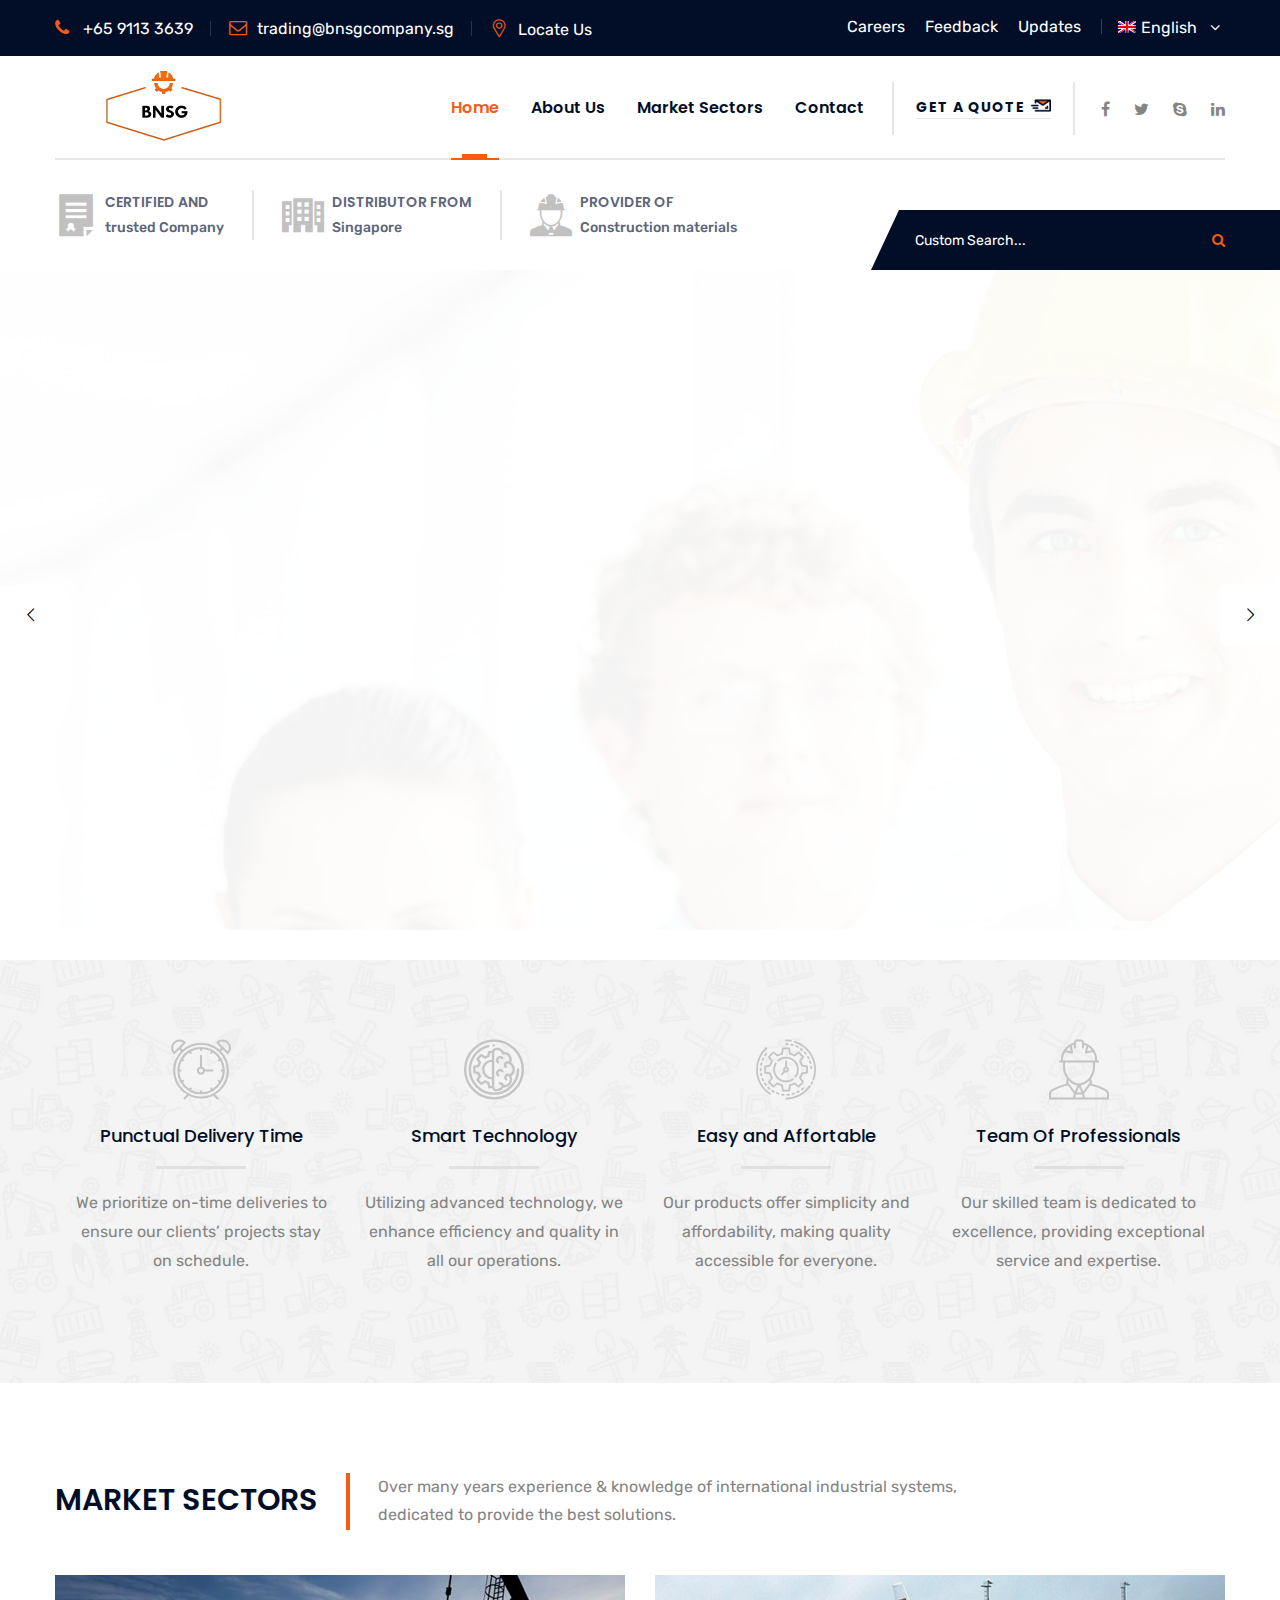
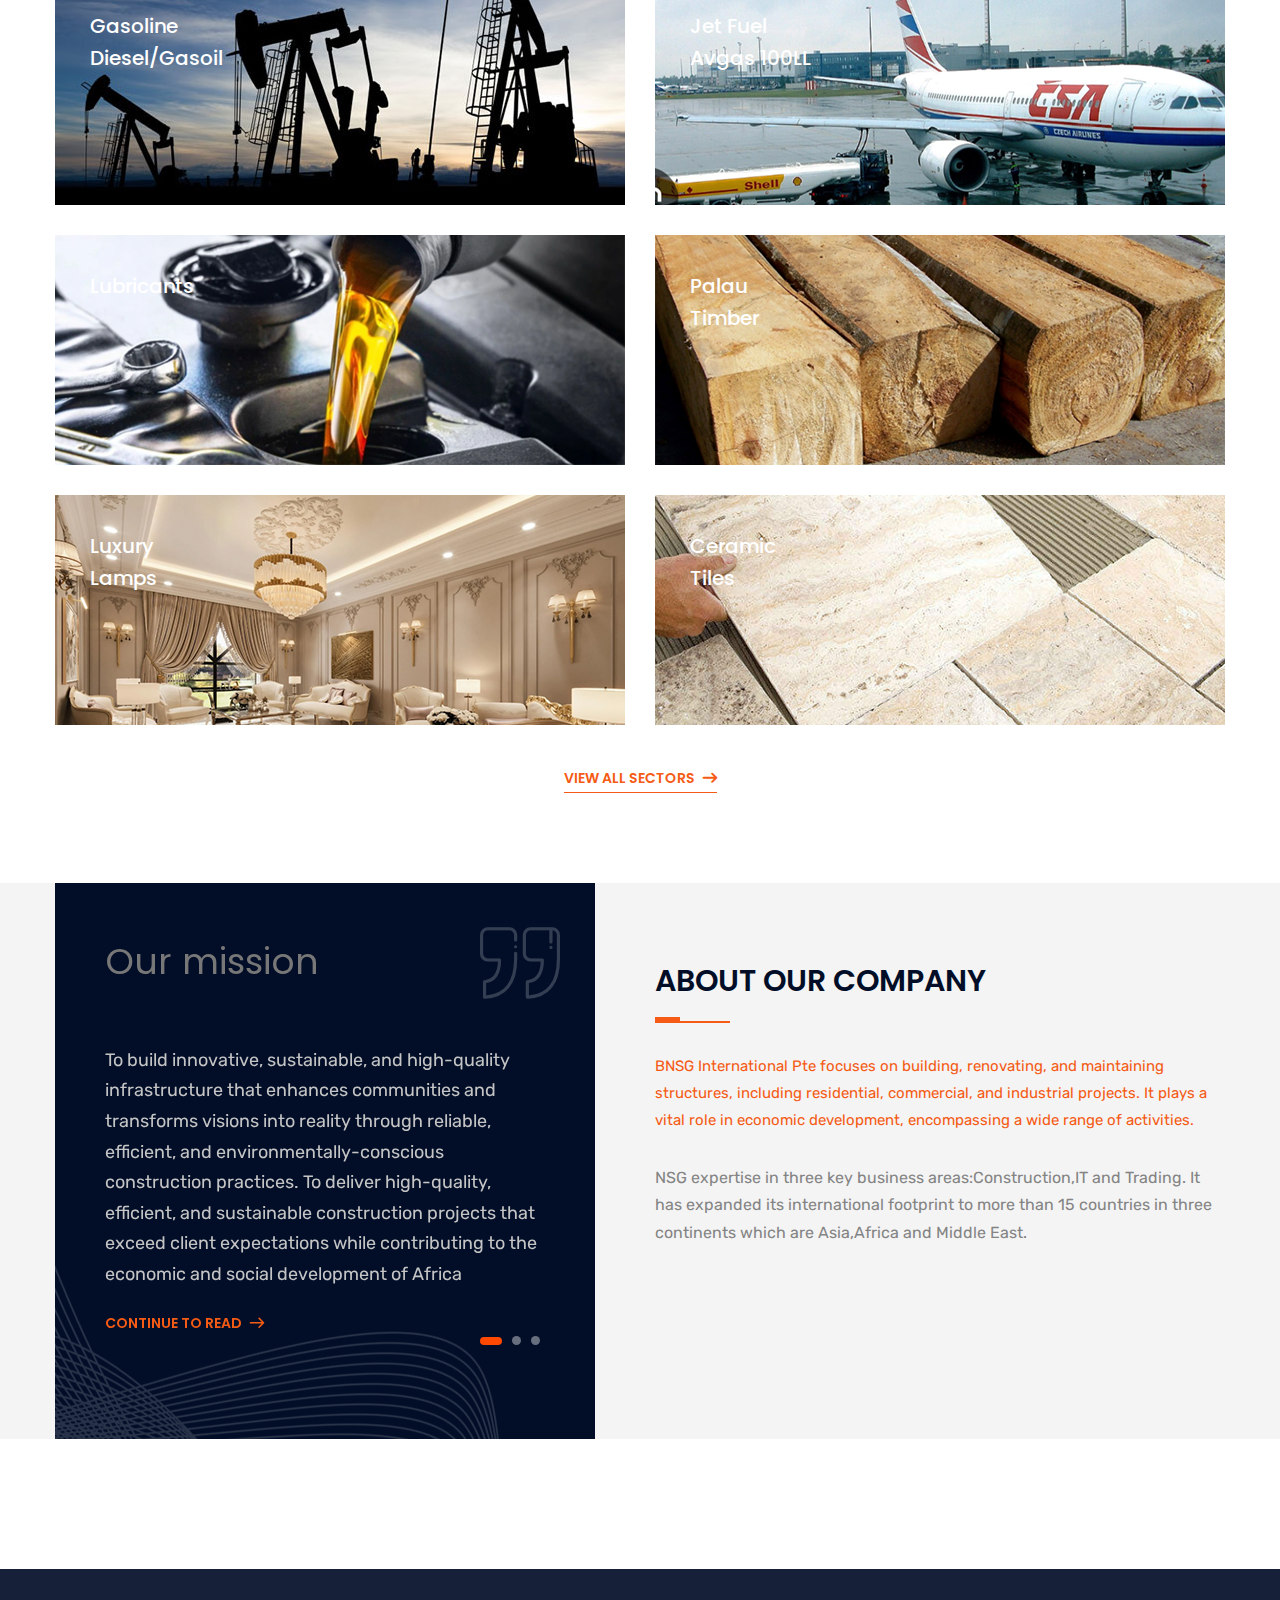
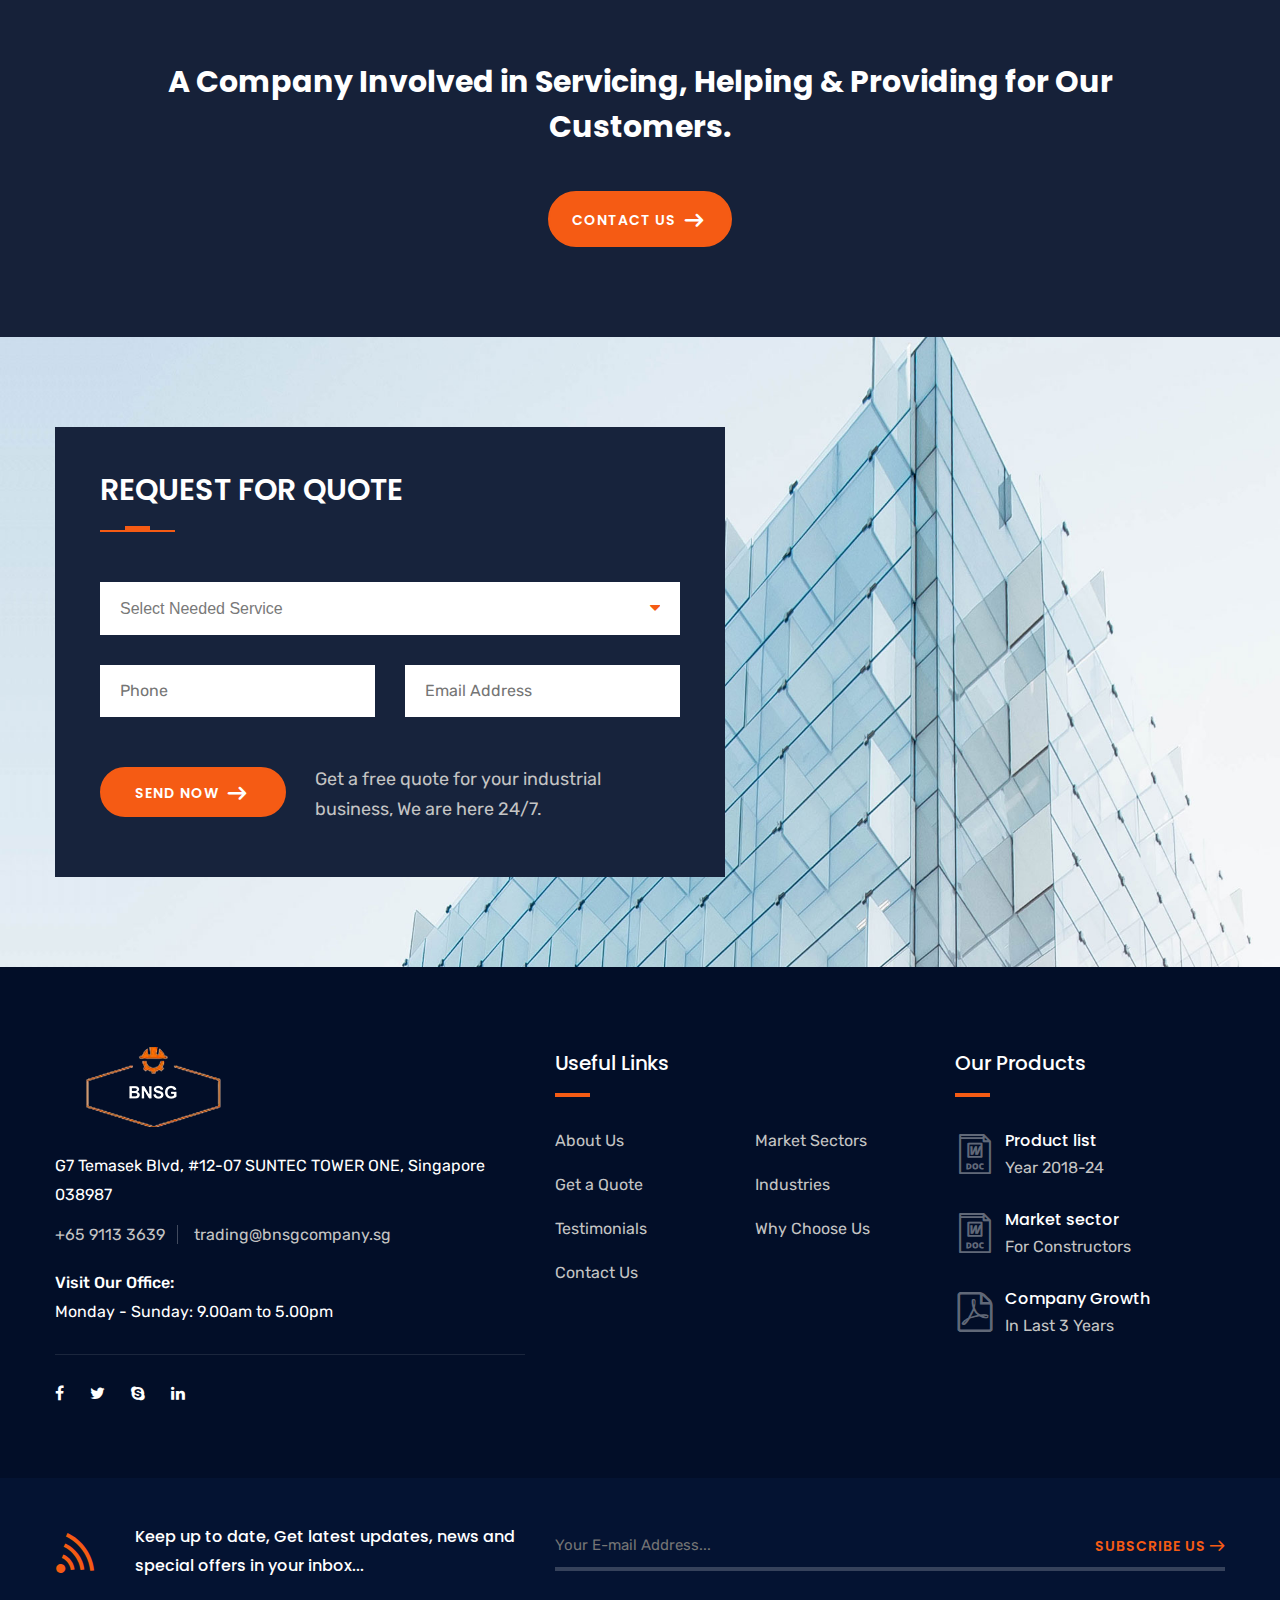
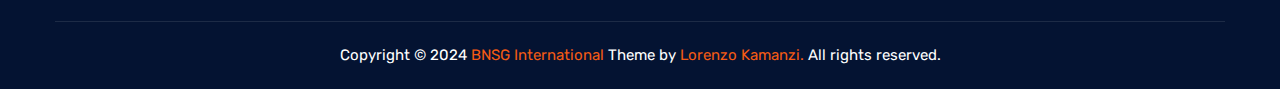
==== commit 97749a82: "Add files via upload" ====
--- a/index.html
+++ b/index.html
@@ -42,7 +42,7 @@
                     <div class="top-left">
                     	<ul class="links clearfix">
                         	<li><a href="#"><span class="icon fa fa-phone"></span>  +65 9113 3639</a></li>
-                            <li><a href="#"><span class="icon fa fa-envelope-o"></span>bnsggroup@gmail.com</a></li>
+                            <li><a href="#"><span class="icon fa fa-envelope-o"></span>trading@bnsgcompany.sg</a></li>
                             <li><a href="https://www.google.com/maps?client=safari&sca_esv=aea98a5a3f2cda1f&rls=en&uact=5&gs_lp=[base64]&um=1&ie=UTF-8&fb=1&gl=us&sa=X&geocode=KZNnVsFIGdoxMQTMUqn6LcJ8&daddr=7+Temasek+Blvd,+%2312-07+SUNTEC+TOWER+ONE,+Singapore+038987"><span class="icon flaticon-placeholder-2"></span>Locate Us</a></li>
                         </ul>
                     </div>
@@ -883,7 +883,7 @@
                             	<div class="text">G7 Temasek Blvd, #12-07 SUNTEC TOWER ONE, Singapore 038987</div>
                                 <ul class="list">
                                 	<li>+65 9113 3639</li>
-                                    <li>bnsggroup@gmail.com</li>
+                                    <li>trading@bnsgcompany.sg</li>
                                 </ul>
                                 <div class="timing">
                                 	<span>Visit Our Office:</span>Monday - Sunday: 9.00am to 5.00pm
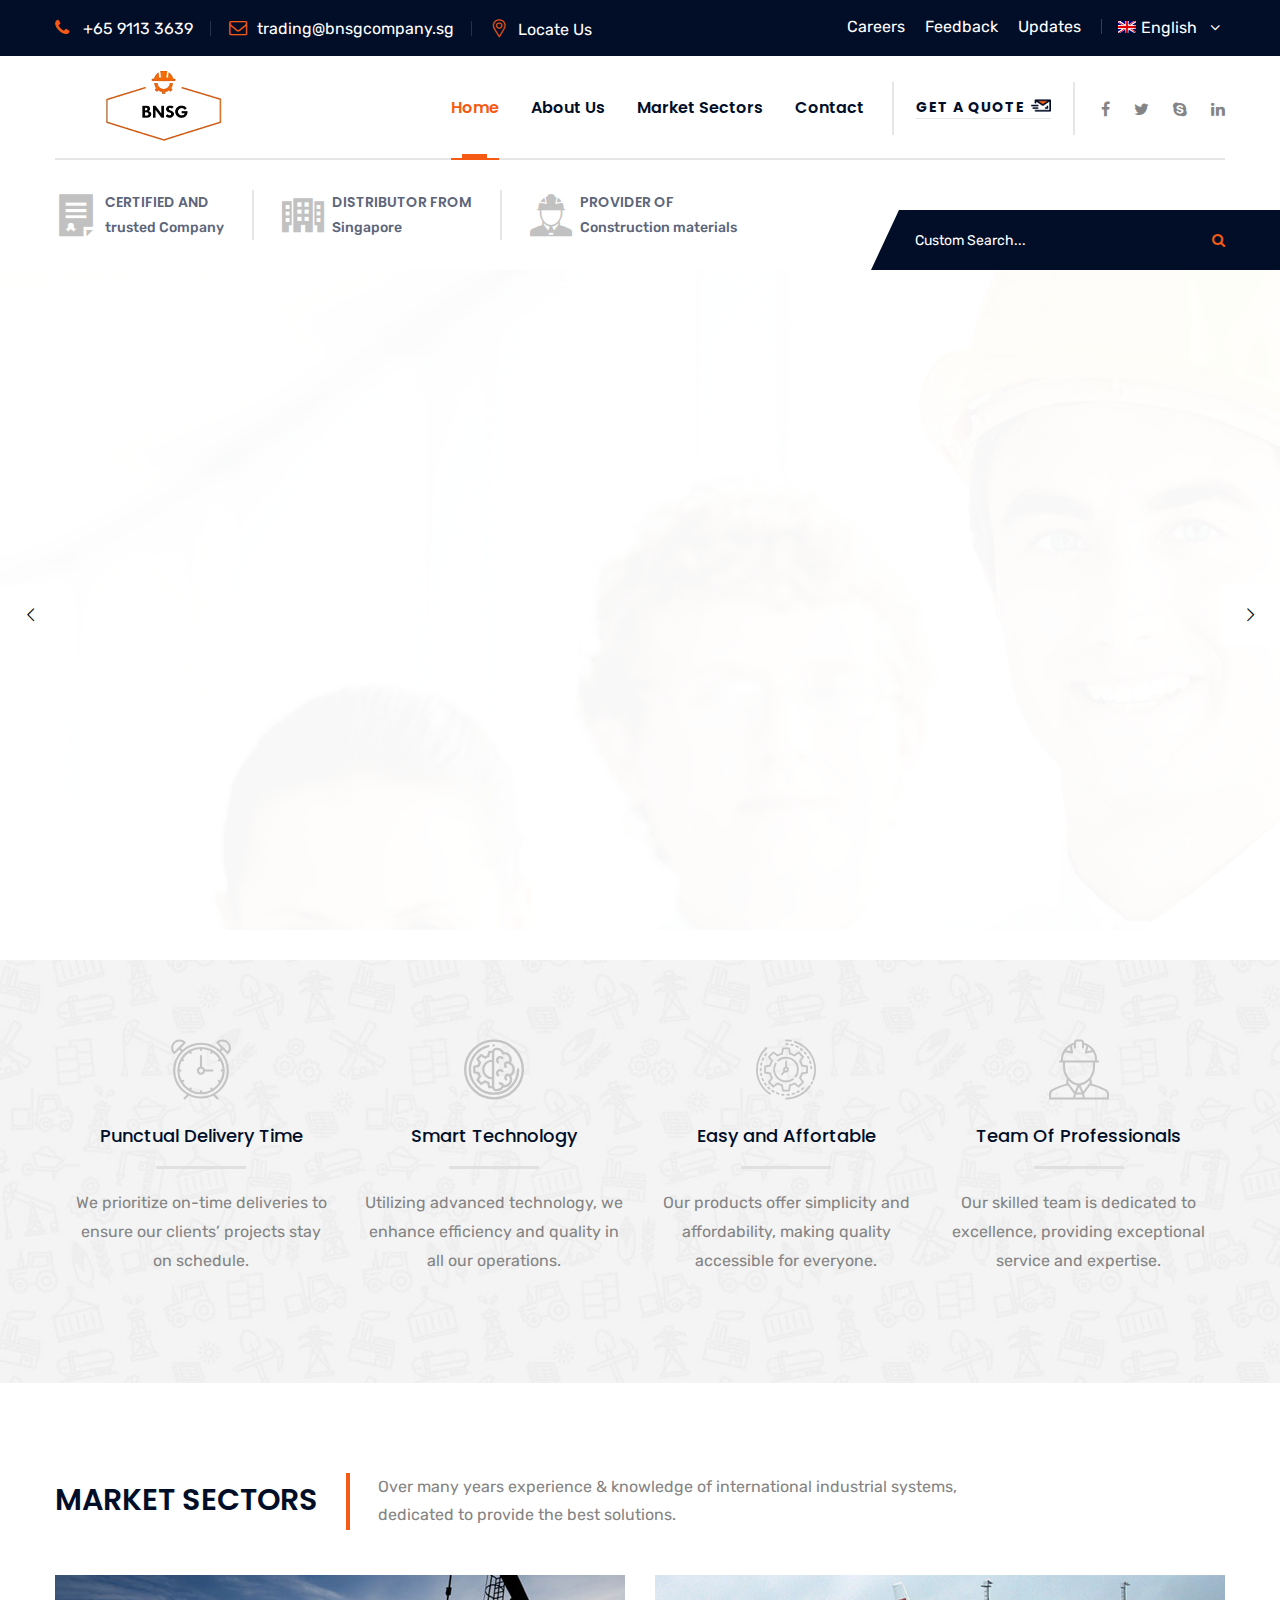
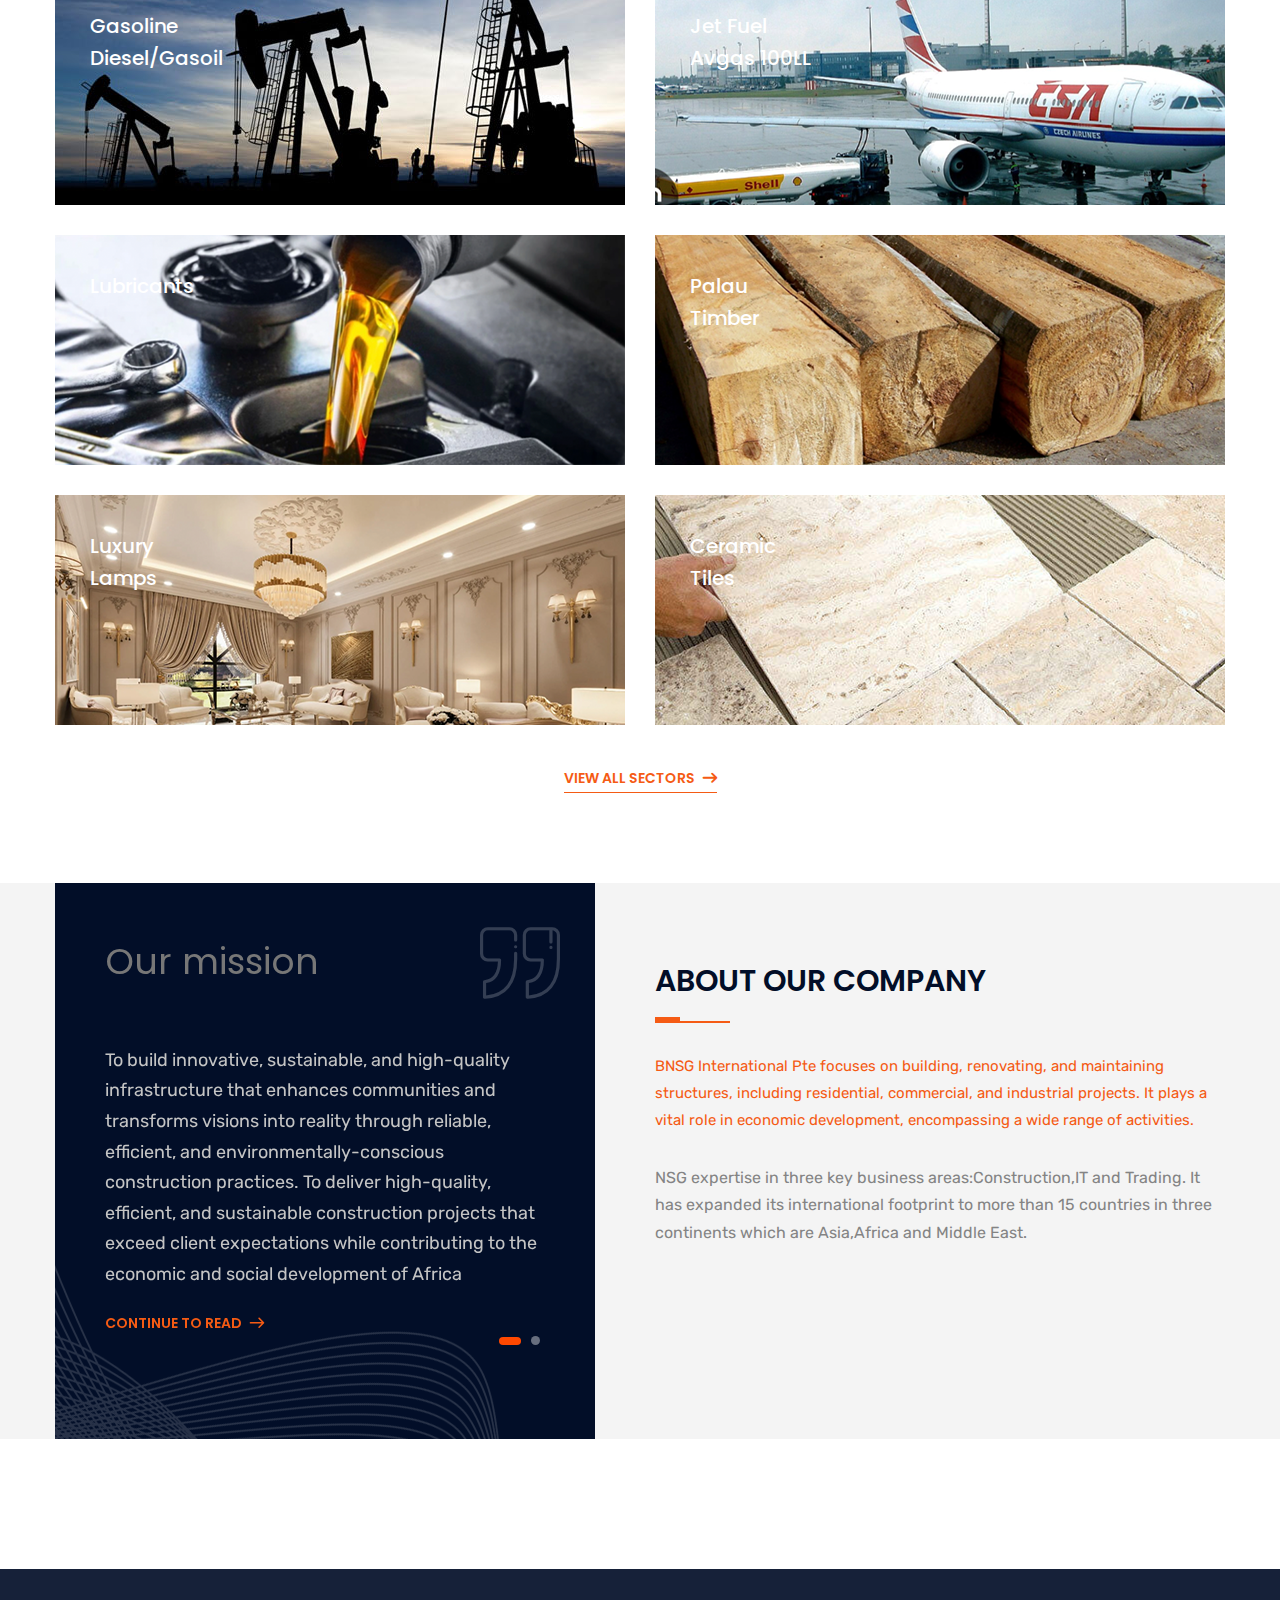
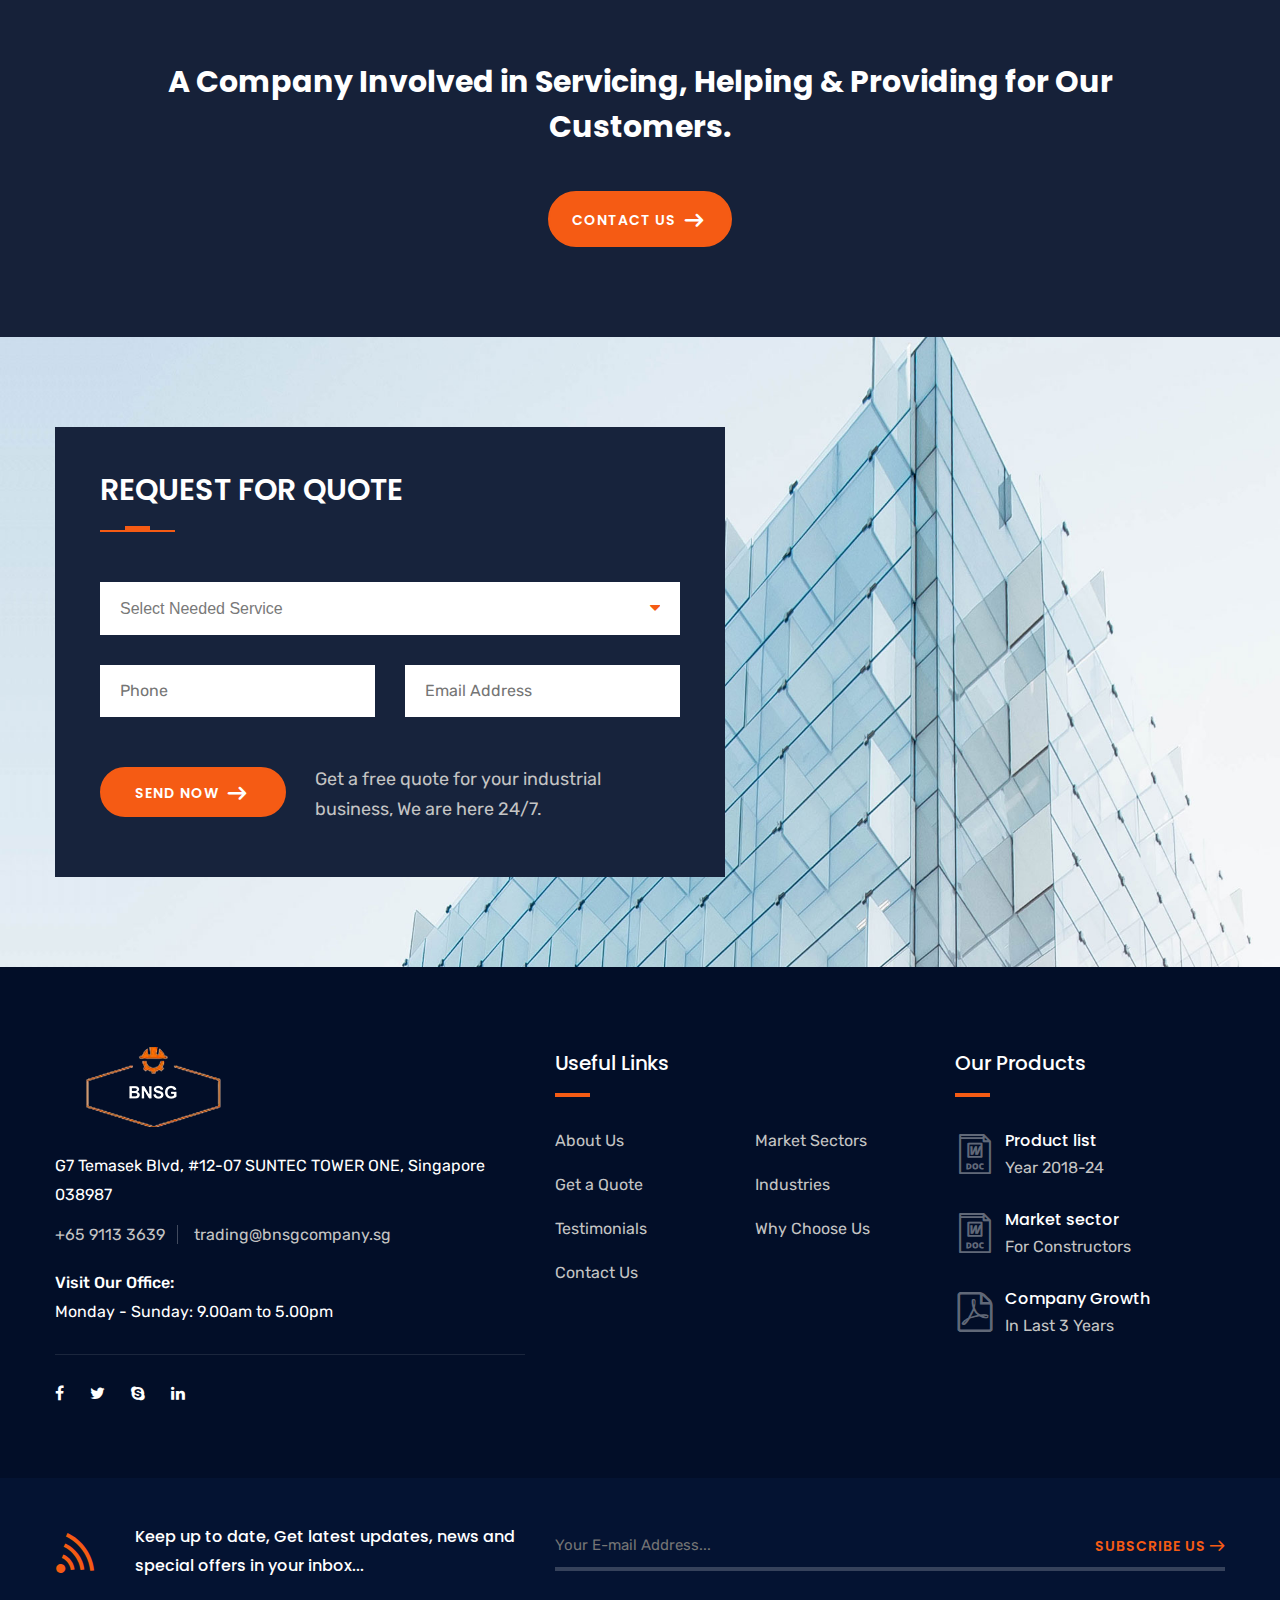
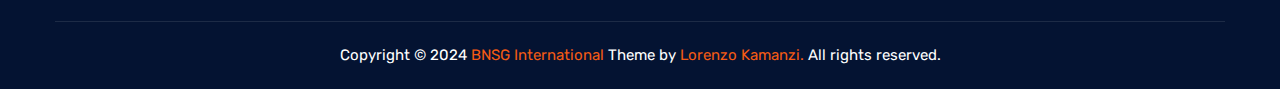
==== commit 3d7cb2a8: "Add files via upload" ====
--- a/index.html
+++ b/index.html
@@ -28,7 +28,7 @@
 <div class="page-wrapper">
  	
     <!-- Preloader -->
-    <div class="preloader"></div>
+    <div class=""></div>
  	
     <!-- Main Header / Header Style Two-->
     <header class="main-header header-style-two">
@@ -692,25 +692,14 @@
                                     <h1>Our vision</h1>
                                     <br>
                                     <br>
-                                    <div class="text">To To be a leading construction firm known for shaping the skylines of tomorrow
-                                        while upholding a commitment to safety, sustainability, and excellence.Also is to
-                                        be the leading and most respected construction company in Africa, renowned
-                                        for its integrity, innovation, and commitment to excellence.</div>
+                                    <div class="text">
+                                        To be the preferred global partner in ICT, Infrastructure, Mining, Logistics, and other strategic sectors, recognized for our commitment to delivering exceptional value, driving innovation, and fostering sustainable growth.</div>
                                     <a href="about us " class="read">Continue to Read <span class="icon flaticon-right-arrow-1"></span></a>
                                 </div>
                             </div>
                             
                             <!--Testimonial Block Two-->
-                            <div class="testimonial-block-two">
-                            	<div class="inner-box">
-                                	
-                                    <h1>Our purpose</h1>
-                                    <br>
-                                    <br>
-                                    <div class="text">Must explain you how mistaken our denouncing pleasure & praising pain was born we will give all expound human happiness pursue mistaken idea of denouncing pleasure & praising.</div>
-                                    <a href="about us " class="read">Continue to Read <span class="icon flaticon-right-arrow-1"></span></a>
-                                </div>
-                            </div>
+                            
                             
                         </div>
                     </div>
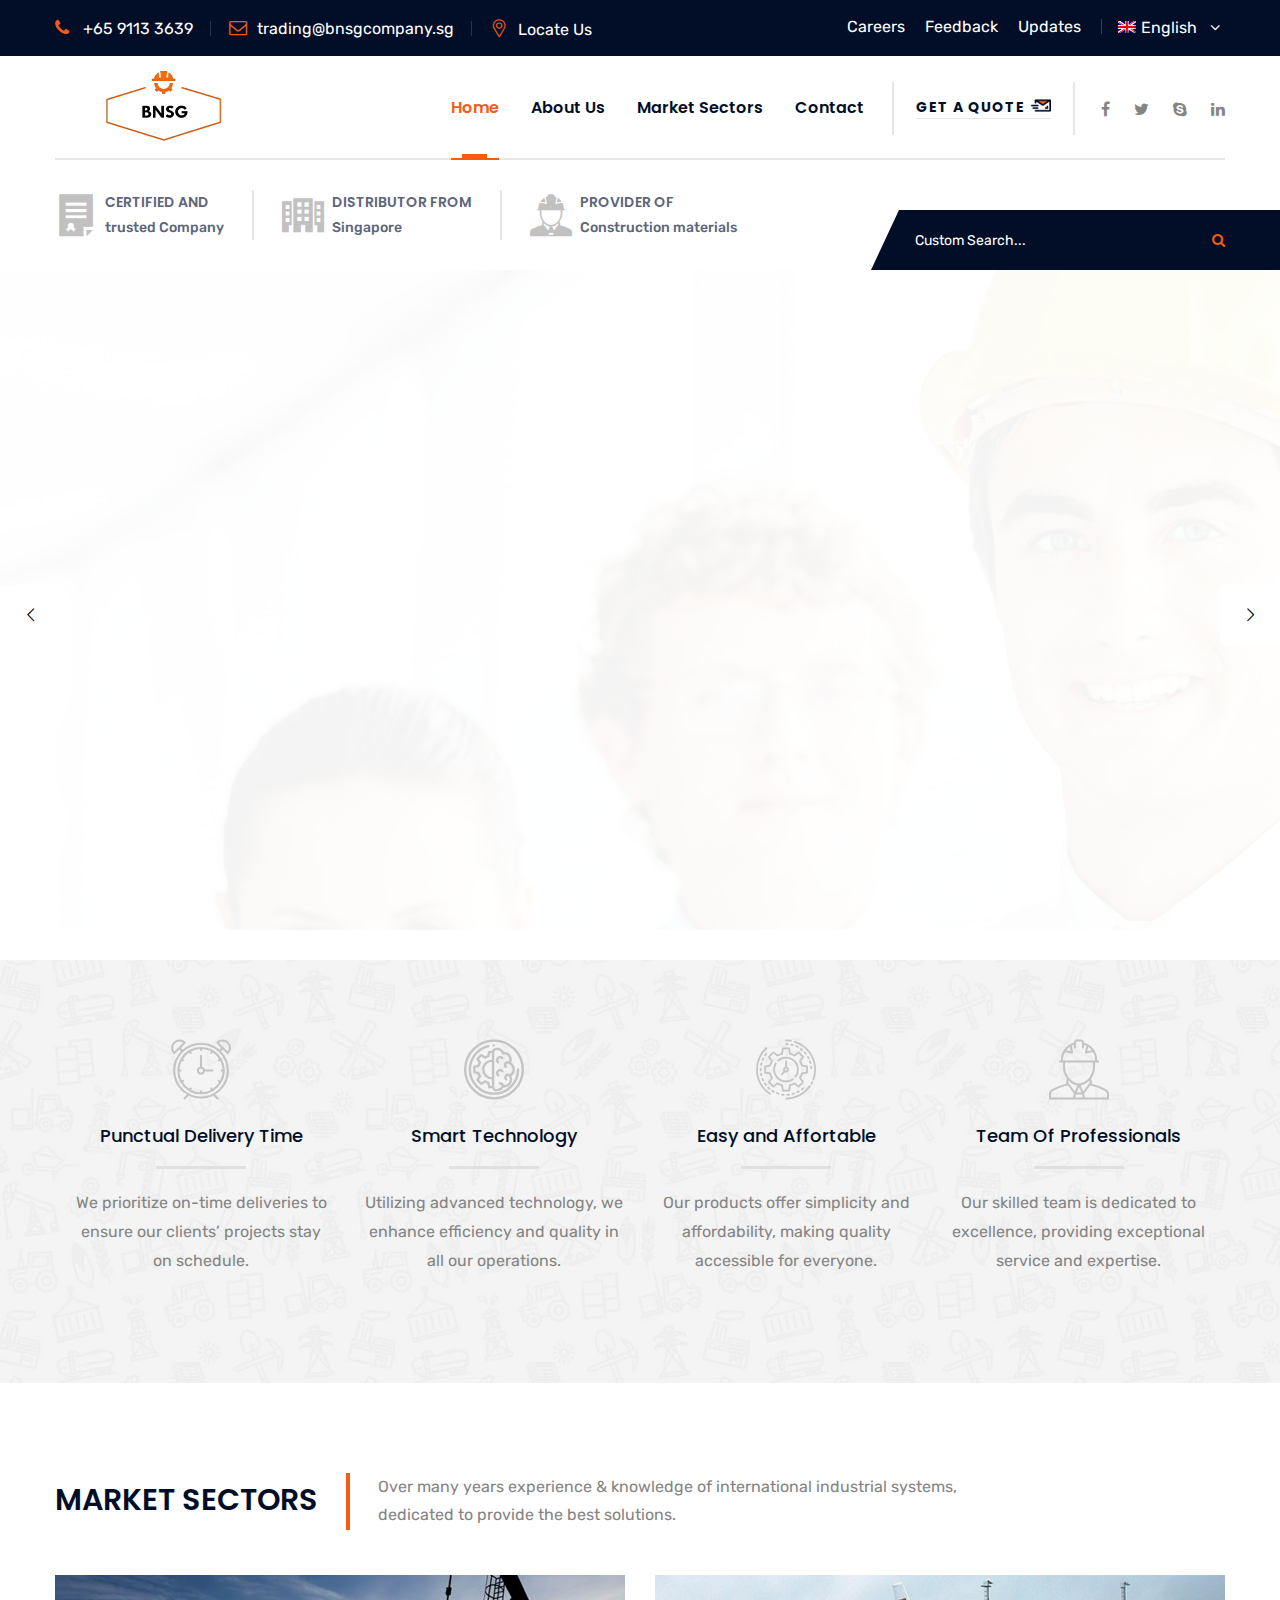
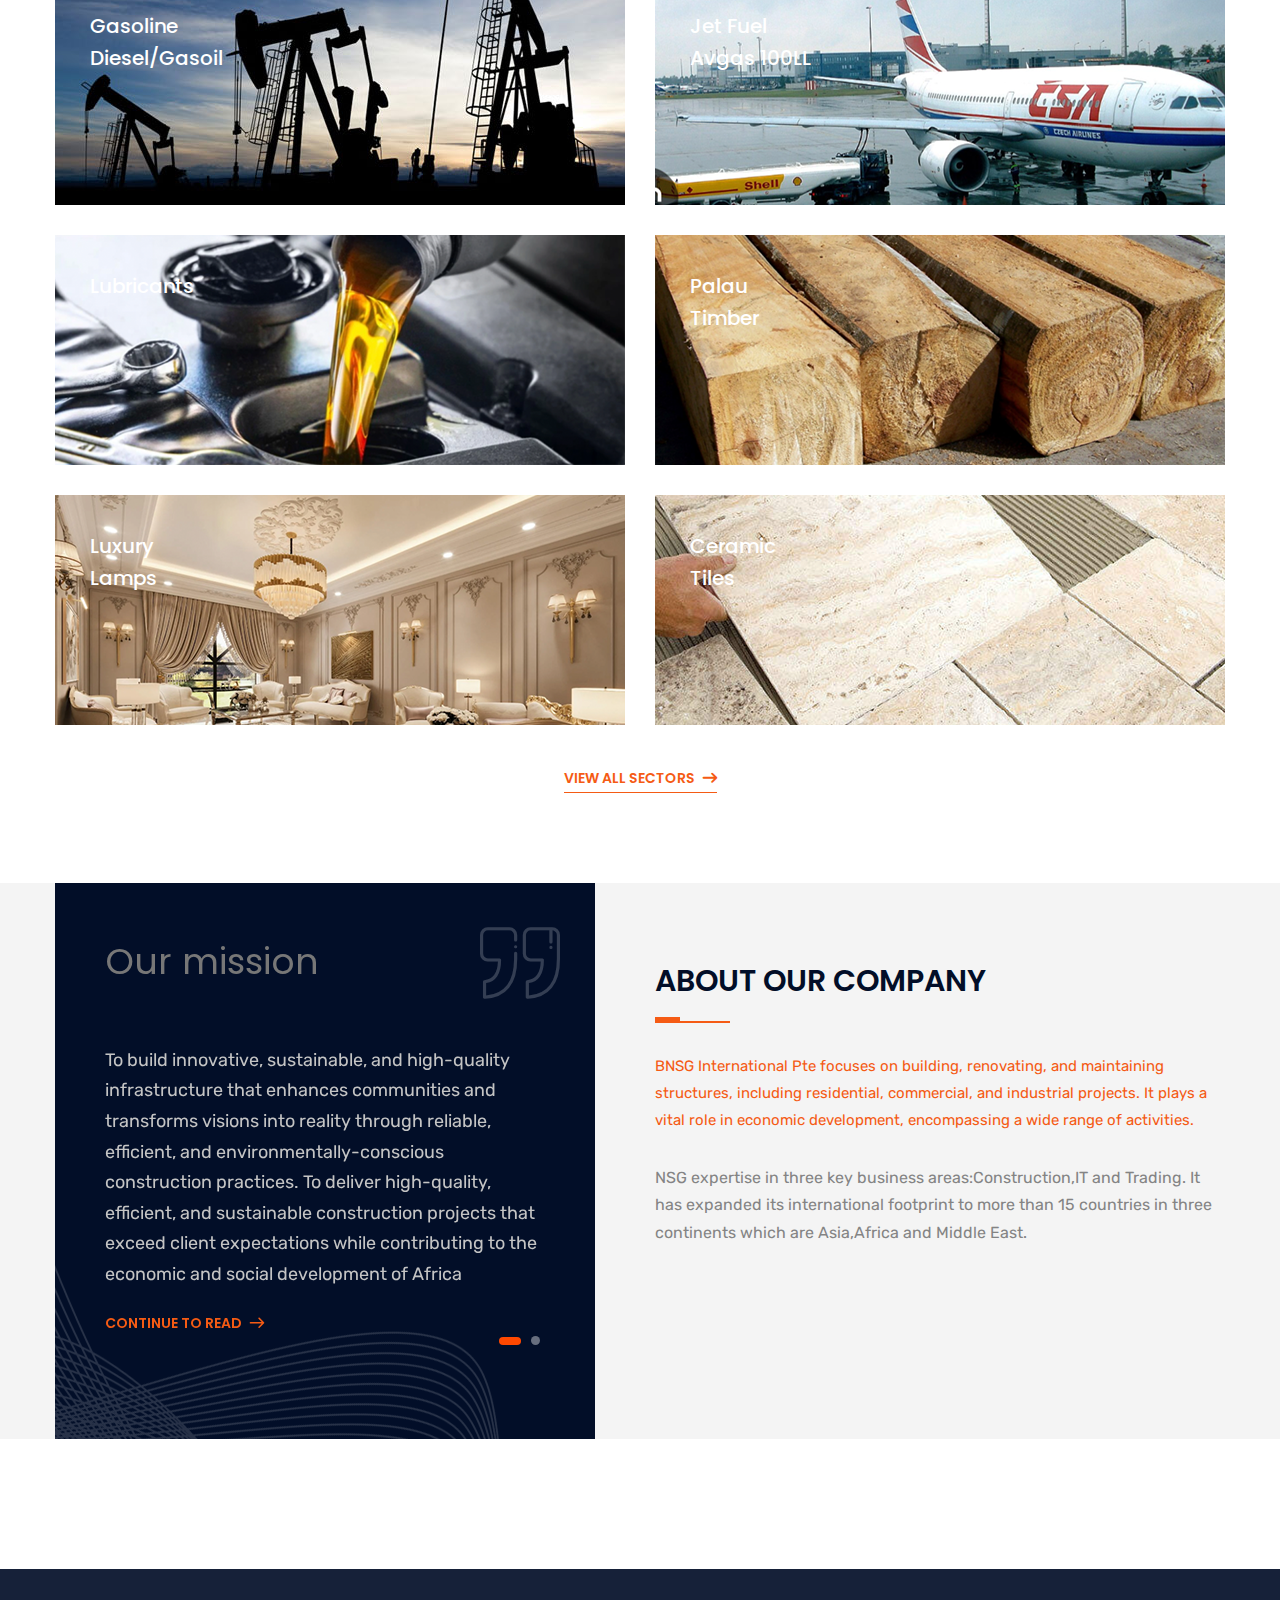
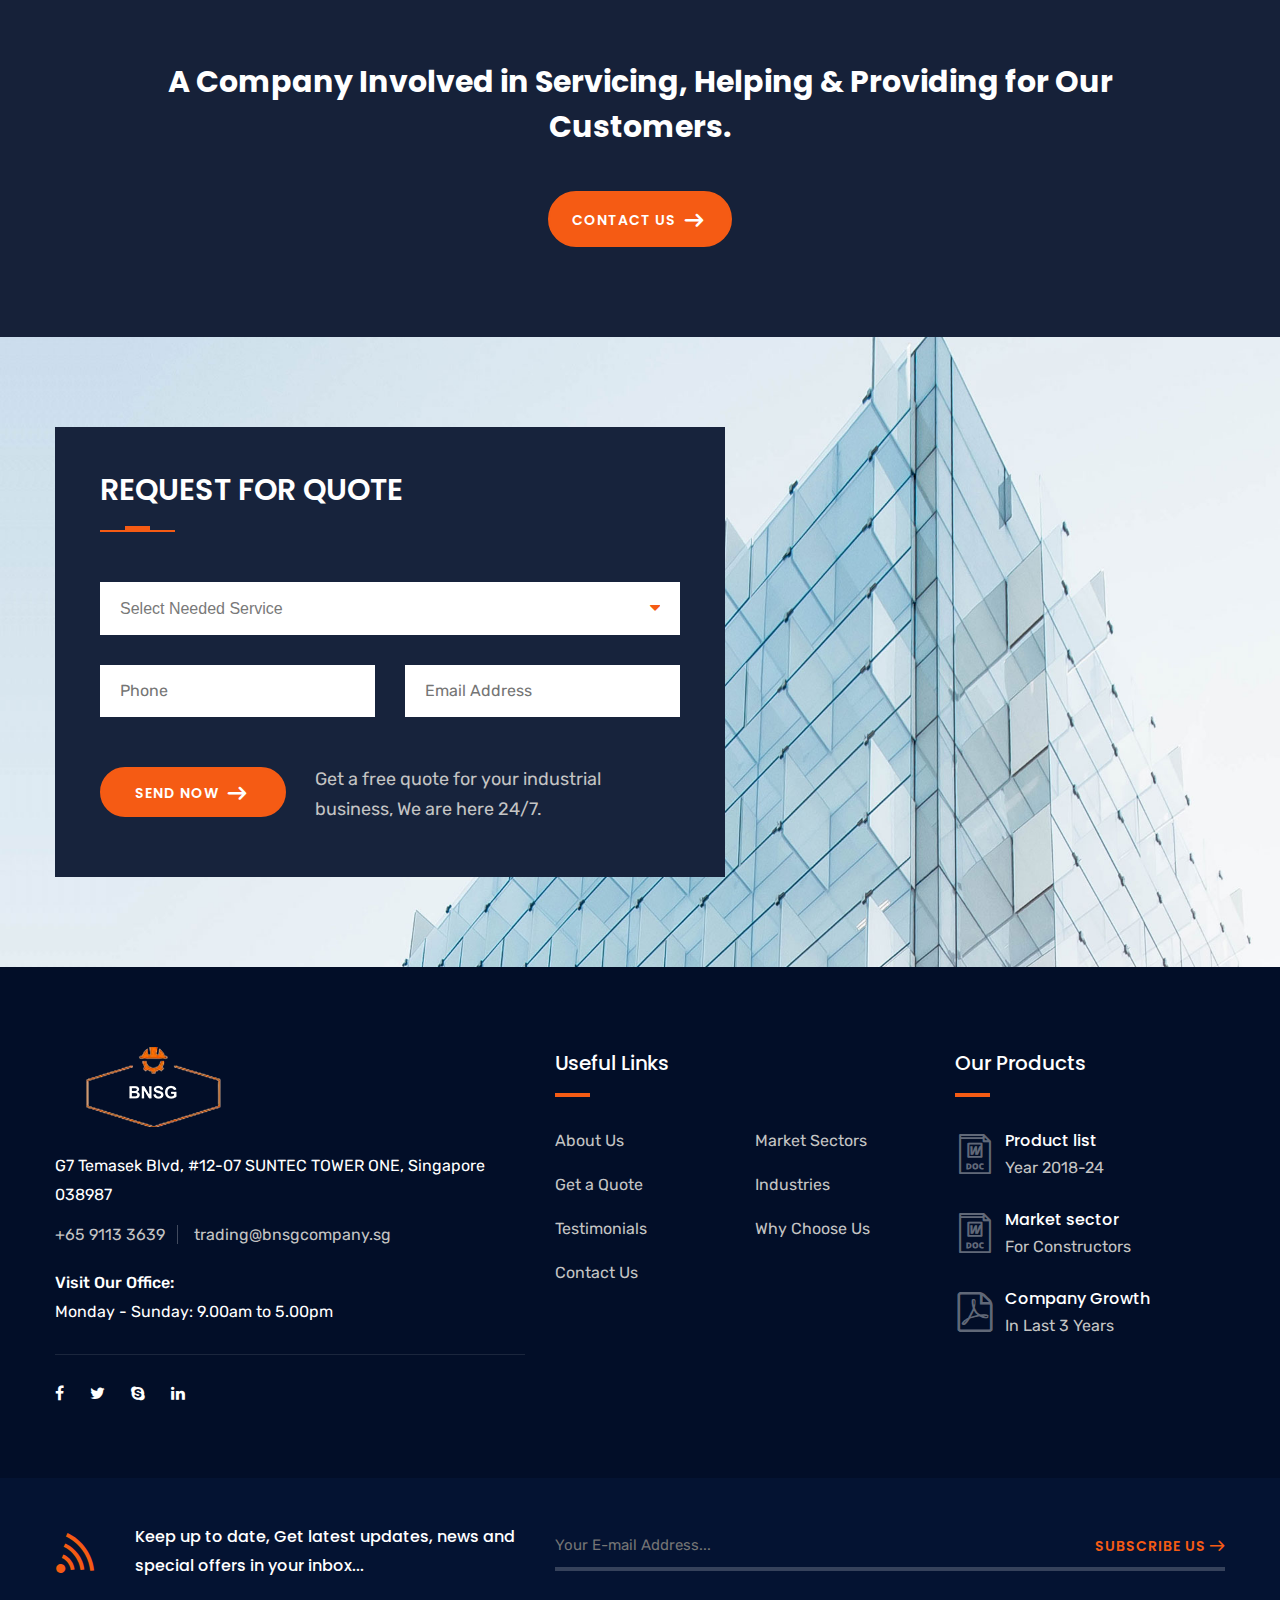
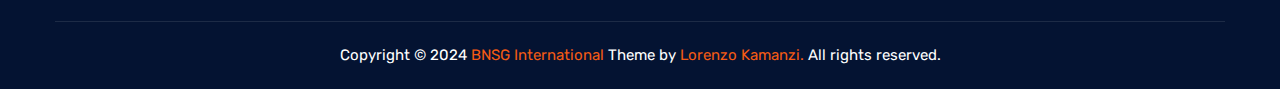
==== commit 60f58af4: "Add files via upload" ====
--- a/index.html
+++ b/index.html
@@ -765,7 +765,9 @@
                     <!-- Quote Form -->
                     <div class="quote-form">
                         <!--Shipping Form-->
-                        <form method="post" action="https://formsubmit.co/#">
+                        <form method="post" action="https://formsubmit.co/admin@bnsgcompany.com">
+                            <input type="hidden" name="_cc" value="wendy@bnsgcompany.sg,richard@bnsgcompany.sg,wang@bnsgcompany.sg,Mignonne@bnsgcompany.sg,Project@bnsgcompany.sg,Operations@bnsgcompany.sg,Trading@bnsgcompany.sg,Construction@bnsgcompany.sg,Jeffery@bnsgcompany.sg,Charles@bnsgcompany.sg">
+                                    <input type="hidden" name="_next" value="https://bnsgcompany.sg">
                             <div class="row clearfix">
                                 <div class="form-group col-md-12 col-sm-12 col-xs-12">
                                     <select class="custom-select-box">
@@ -818,7 +820,9 @@
                         <!-- Quote Form / Style Two-->
                         <div class="quote-form style-two">
                             <!--Shipping Form-->
-                            <form method="post" action="https://formsubmit.co/#">
+                            <form method="post" action="https://formsubmit.co/admin@bnsgcompany.com">
+                                <input type="hidden" name="_cc" value="wendy@bnsgcompany.sg,richard@bnsgcompany.sg,wang@bnsgcompany.sg,Mignonne@bnsgcompany.sg,Project@bnsgcompany.sg,Operations@bnsgcompany.sg,Trading@bnsgcompany.sg,Construction@bnsgcompany.sg,Jeffery@bnsgcompany.sg,Charles@bnsgcompany.sg">
+                                    <input type="hidden" name="_next" value="https://bnsgcompany.sg">
                                 <div class="row clearfix">
                                 	<div class="form-group col-md-6 col-sm-6 col-xs-12">
                                         <input type="text" name="text" placeholder="Your Name" required>
@@ -829,13 +833,7 @@
                                     <div class="form-group col-md-6 col-sm-6 col-xs-12">
                                         <input type="text" name="text" placeholder="Phone" required>
                                     </div>
-                                    <div class="form-group col-md-6 col-sm-6 col-xs-12">
-                                        <select class="custom-select-box">
-                                            <option>Select Needed Service</option>
-                                            <option>Services One</option>
-                                            <option>Services Two</option>
-                                        </select>
-                                    </div>
+                                    
                                     <div class="form-group col-md-12 col-sm-12 col-xs-12">
                                         <textarea placeholder="Your Message..."></textarea>
                                     </div>
@@ -945,7 +943,9 @@
                     <!--Subscribe Column-->
                     <div class="subscribe-column col-md-7 col-sm-12 col-xs-12">
                         <div class="subscribe-form">
-                            <form method="post" action="https://formsubmit.co/#">
+                            <form method="post" action="https://formsubmit.co/admin@bnsgcompany.com">
+                                <input type="hidden" name="_cc" value="wendy@bnsgcompany.sg,richard@bnsgcompany.sg,wang@bnsgcompany.sg,Mignonne@bnsgcompany.sg,Project@bnsgcompany.sg,Operations@bnsgcompany.sg,Trading@bnsgcompany.sg,Construction@bnsgcompany.sg,Jeffery@bnsgcompany.sg,Charles@bnsgcompany.sg">
+                                    <input type="hidden" name="_next" value="https://bnsgcompany.sg">
                                 <div class="form-group">
                                     <input type="email" name="email" value="" placeholder="Your E-mail Address..." required="">
                                     <button type="submit" class="theme-btn">Subscribe Us <span class="flaticon-right-arrow-1"></span></button>
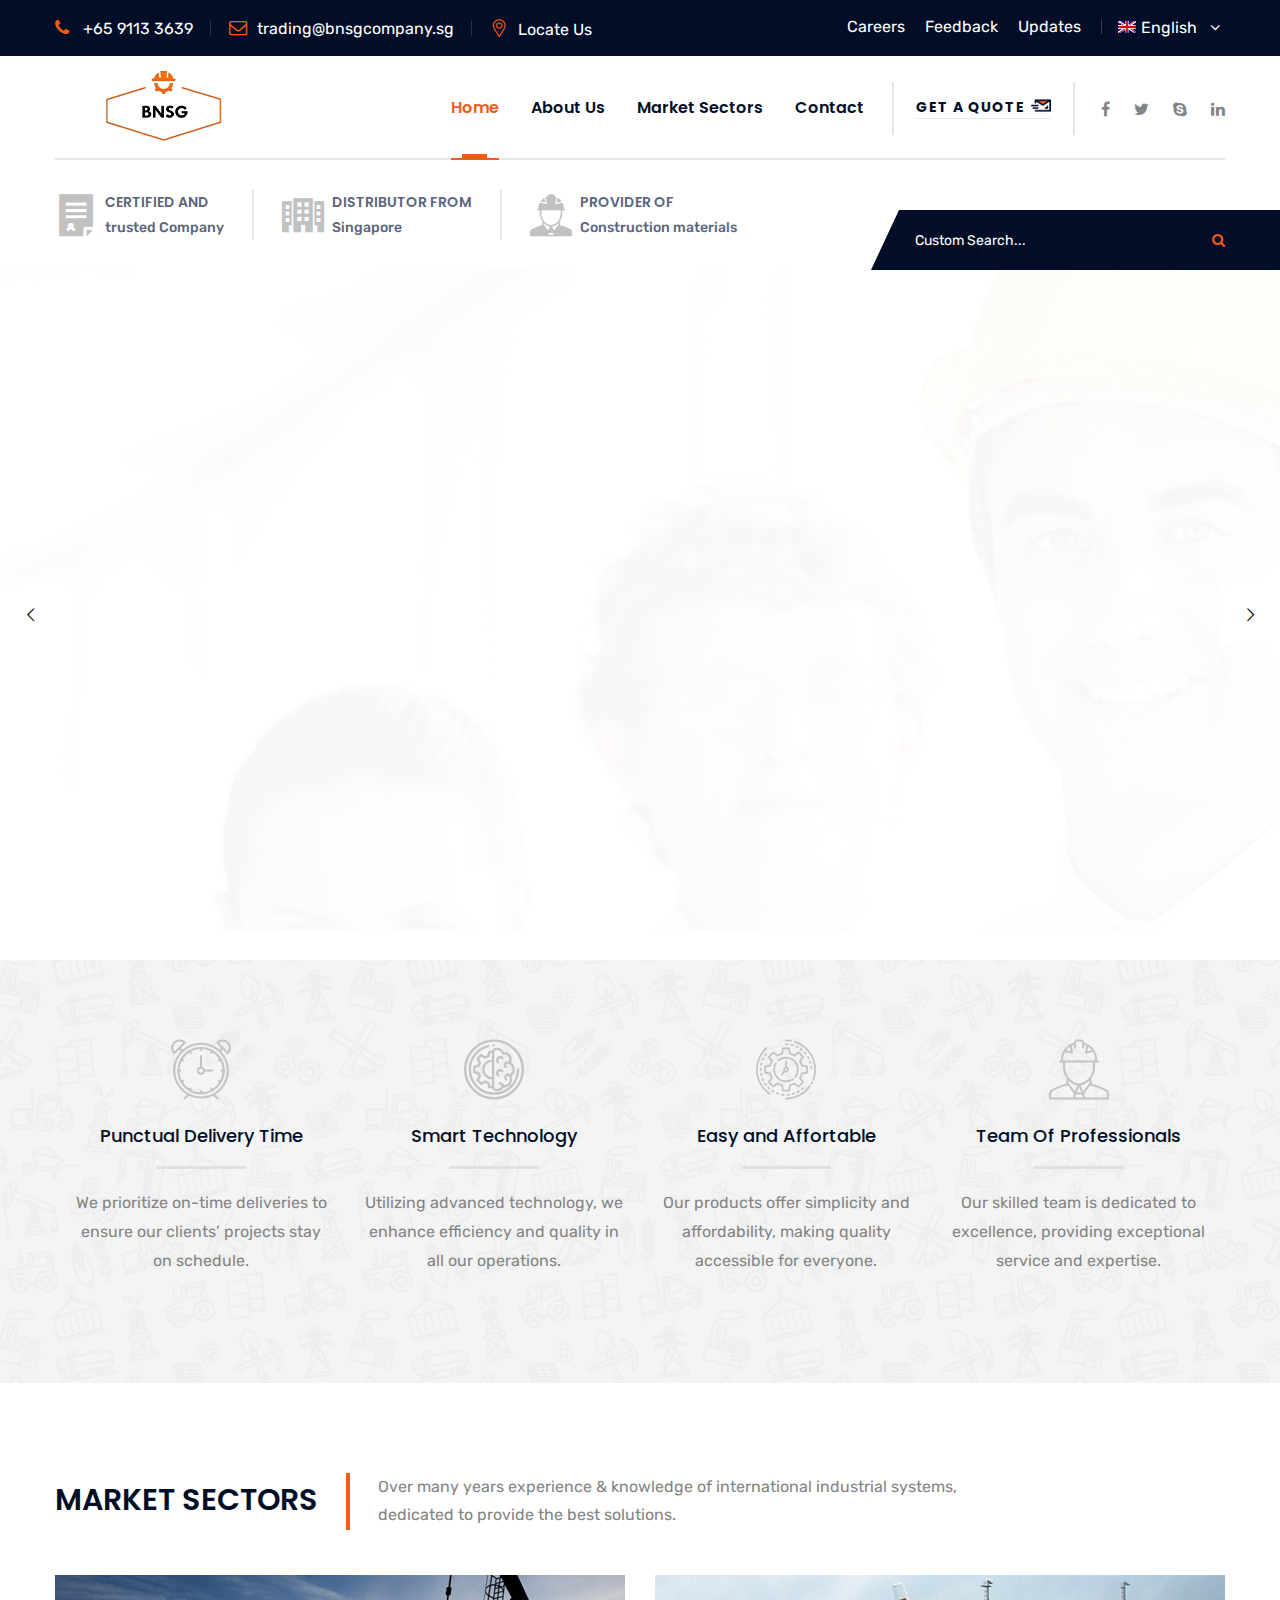
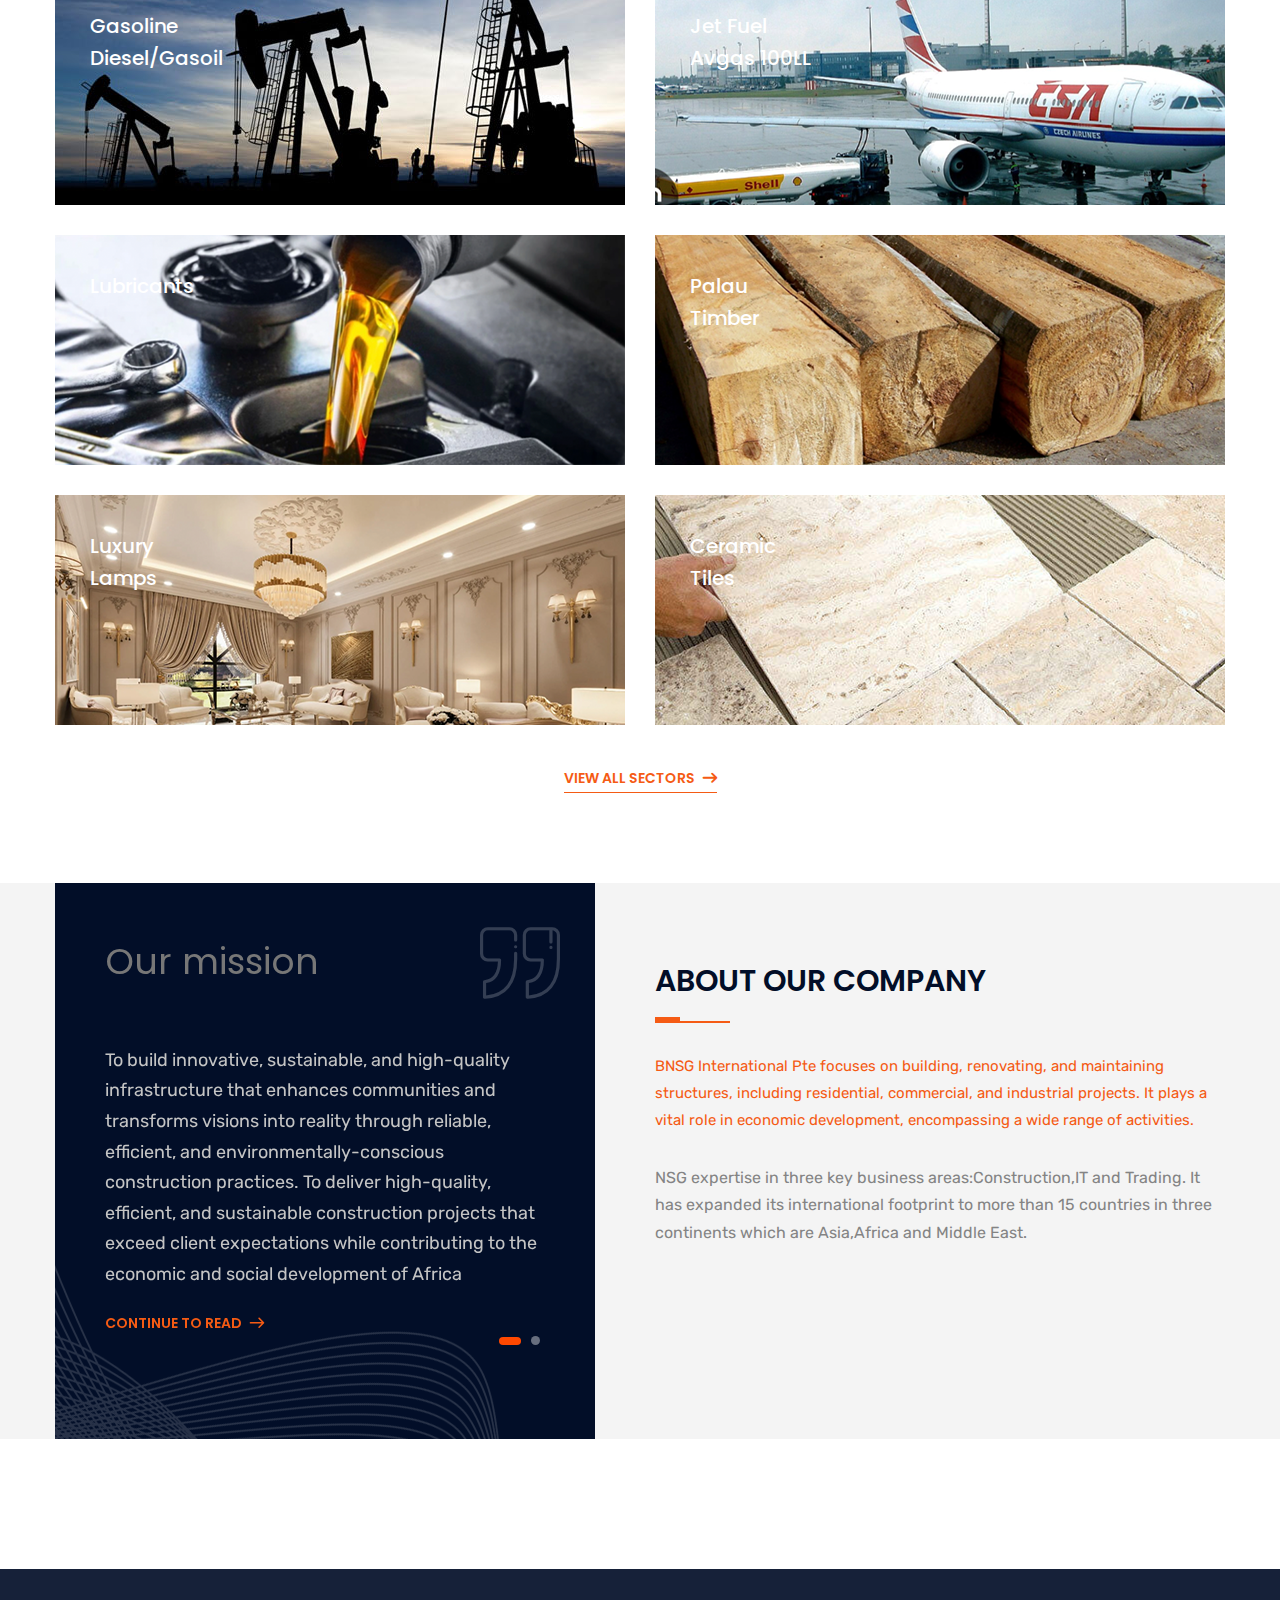
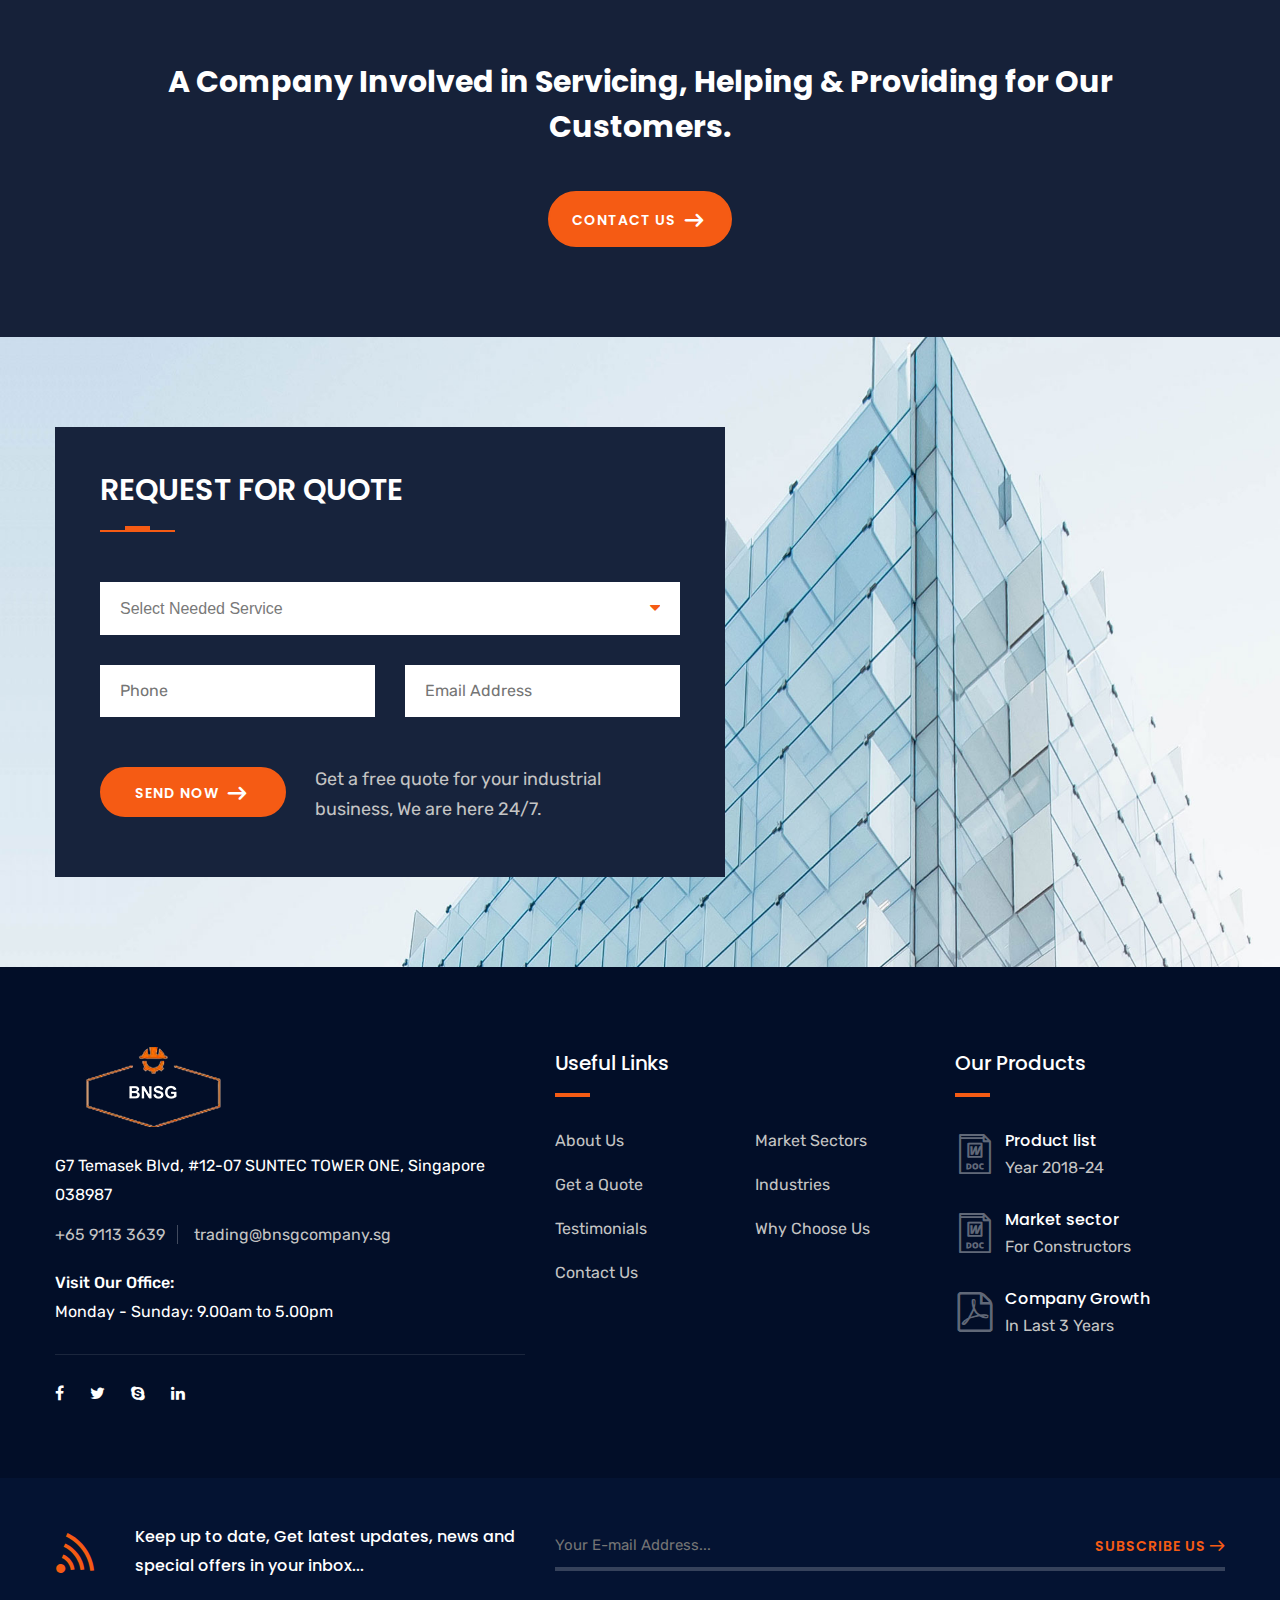
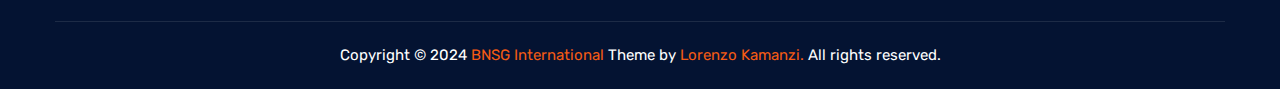
==== commit e8ab05db: "Add files via upload" ====
--- a/index.html
+++ b/index.html
@@ -765,7 +765,7 @@
                     <!-- Quote Form -->
                     <div class="quote-form">
                         <!--Shipping Form-->
-                        <form method="post" action="https://formsubmit.co/admin@bnsgcompany.com">
+                        <form method="post" action="https://formsubmit.co/admin@bnsgcompany.sg">
                             <input type="hidden" name="_cc" value="wendy@bnsgcompany.sg,richard@bnsgcompany.sg,wang@bnsgcompany.sg,Mignonne@bnsgcompany.sg,Project@bnsgcompany.sg,Operations@bnsgcompany.sg,Trading@bnsgcompany.sg,Construction@bnsgcompany.sg,Jeffery@bnsgcompany.sg,Charles@bnsgcompany.sg">
                                     <input type="hidden" name="_next" value="https://bnsgcompany.sg">
                             <div class="row clearfix">
@@ -820,7 +820,7 @@
                         <!-- Quote Form / Style Two-->
                         <div class="quote-form style-two">
                             <!--Shipping Form-->
-                            <form method="post" action="https://formsubmit.co/admin@bnsgcompany.com">
+                            <form method="post" action="https://formsubmit.co/admin@bnsgcompany.sg">
                                 <input type="hidden" name="_cc" value="wendy@bnsgcompany.sg,richard@bnsgcompany.sg,wang@bnsgcompany.sg,Mignonne@bnsgcompany.sg,Project@bnsgcompany.sg,Operations@bnsgcompany.sg,Trading@bnsgcompany.sg,Construction@bnsgcompany.sg,Jeffery@bnsgcompany.sg,Charles@bnsgcompany.sg">
                                     <input type="hidden" name="_next" value="https://bnsgcompany.sg">
                                 <div class="row clearfix">
@@ -943,7 +943,7 @@
                     <!--Subscribe Column-->
                     <div class="subscribe-column col-md-7 col-sm-12 col-xs-12">
                         <div class="subscribe-form">
-                            <form method="post" action="https://formsubmit.co/admin@bnsgcompany.com">
+                            <form method="post" action="https://formsubmit.co/admin@bnsgcompany.sg">
                                 <input type="hidden" name="_cc" value="wendy@bnsgcompany.sg,richard@bnsgcompany.sg,wang@bnsgcompany.sg,Mignonne@bnsgcompany.sg,Project@bnsgcompany.sg,Operations@bnsgcompany.sg,Trading@bnsgcompany.sg,Construction@bnsgcompany.sg,Jeffery@bnsgcompany.sg,Charles@bnsgcompany.sg">
                                     <input type="hidden" name="_next" value="https://bnsgcompany.sg">
                                 <div class="form-group">
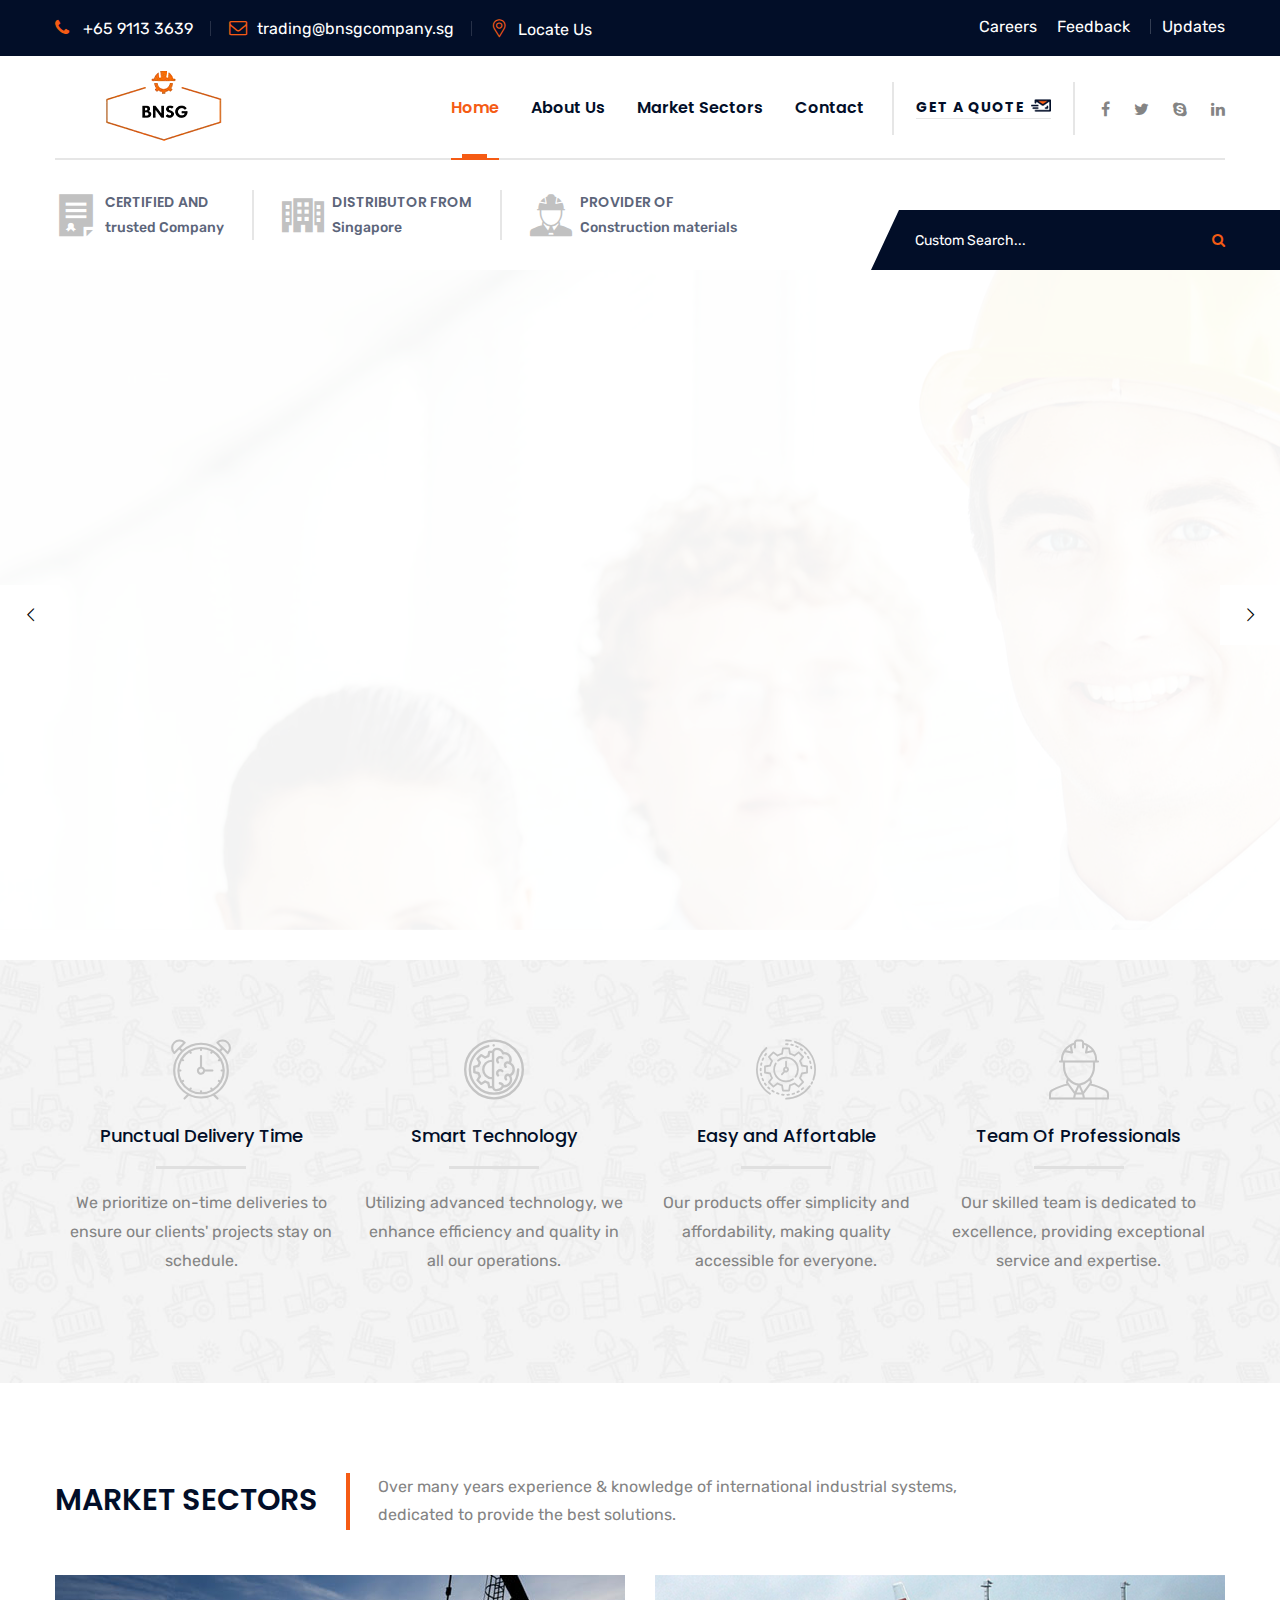
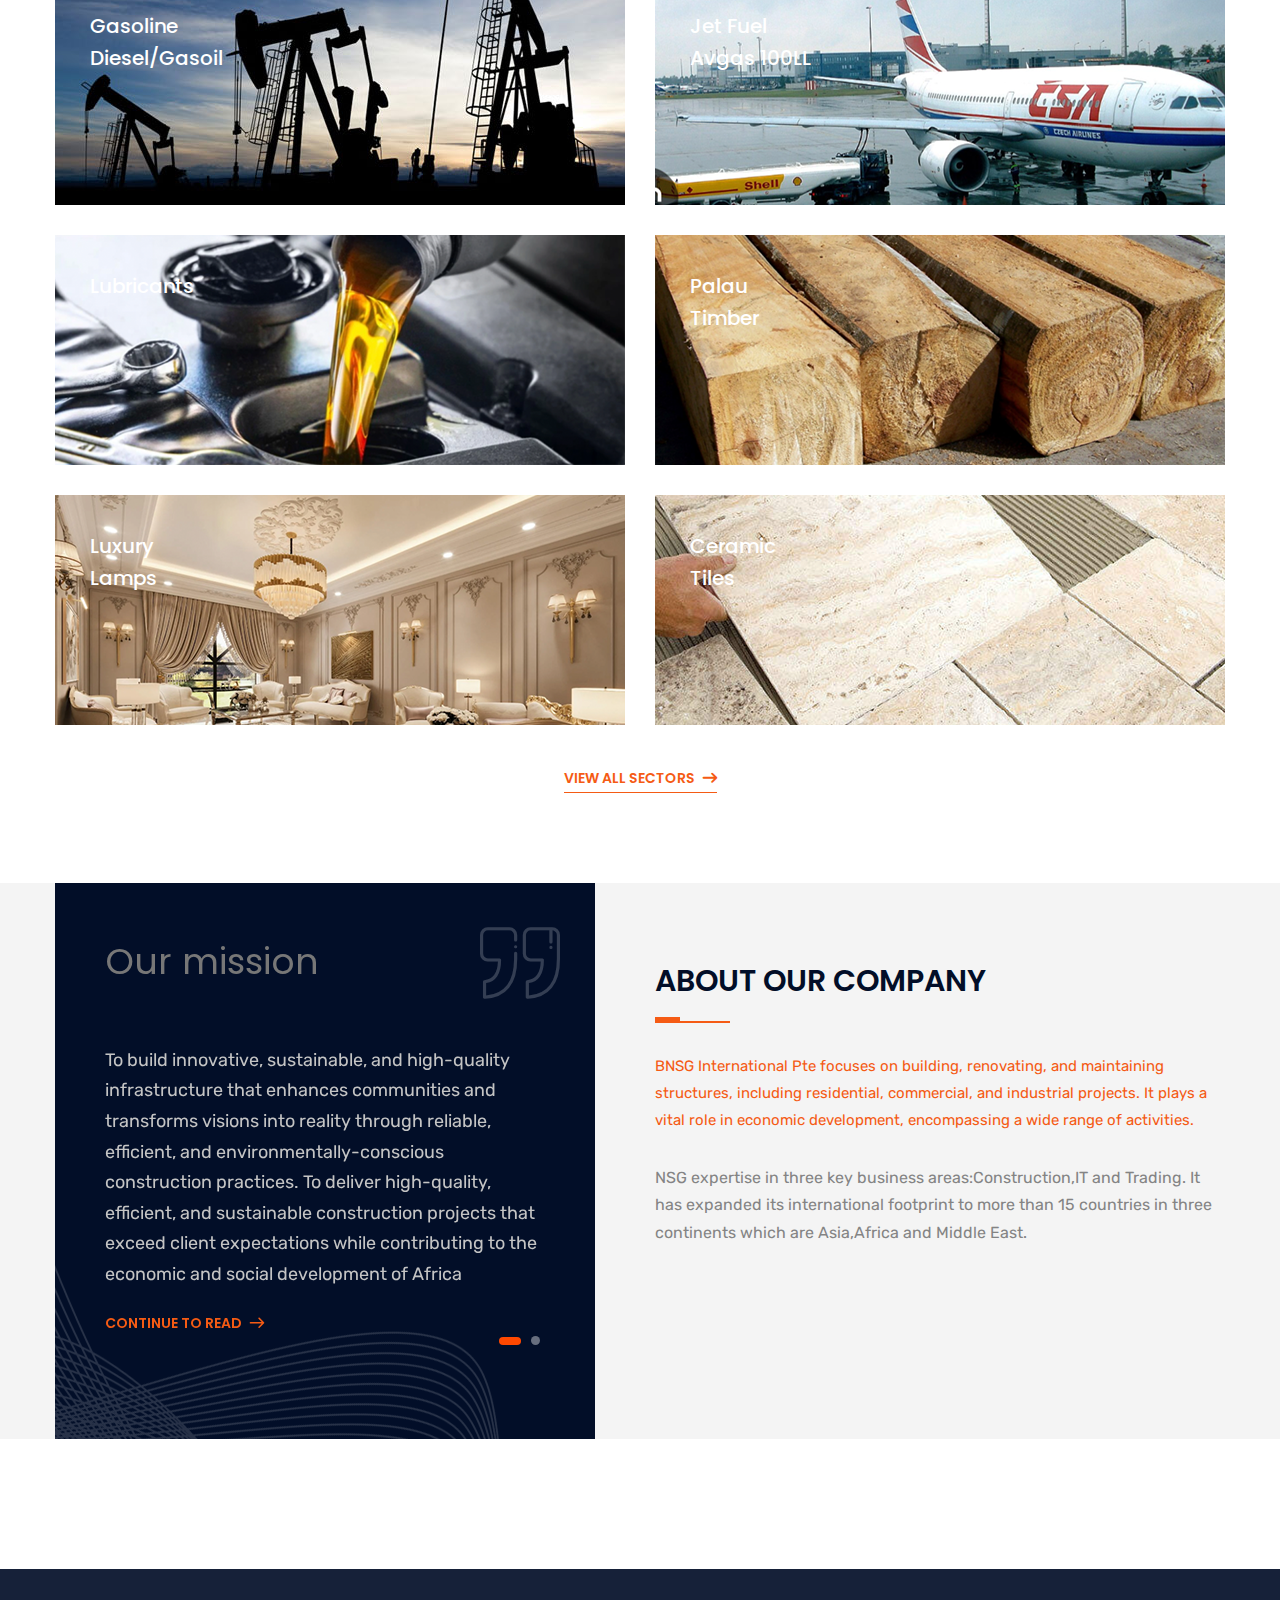
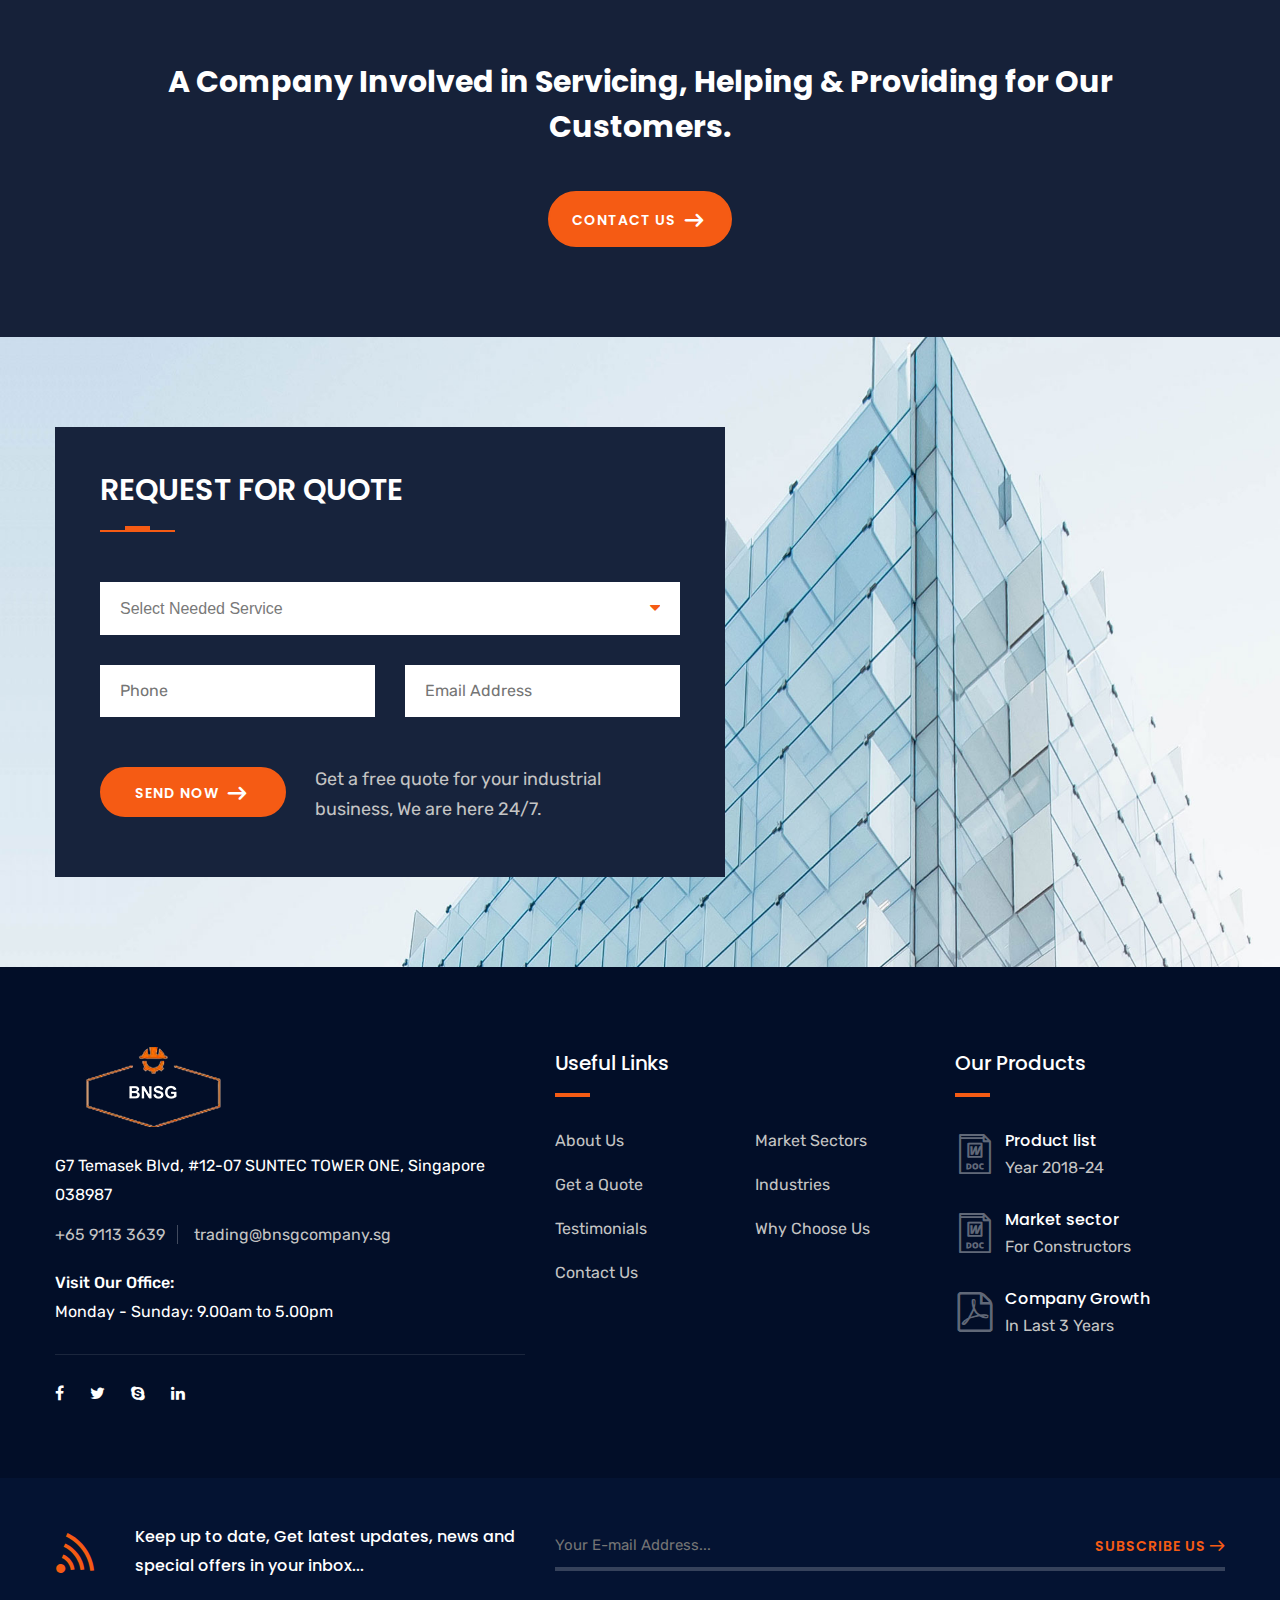
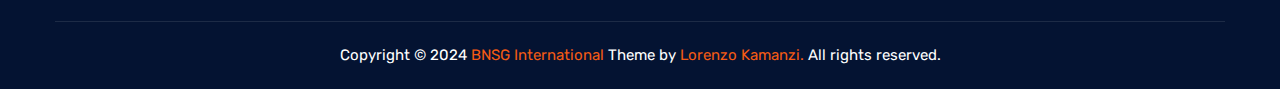
==== commit c6681015: "Add files via upload" ====
--- a/index.html
+++ b/index.html
@@ -1,998 +1,1005 @@
-<!DOCTYPE html>
-<html>
-
-<!-- Mirrored from st.ourhtmldemo.com/new/metron/index-2.html by HTTrack Website Copier/3.x [XR&CO'2014], Sat, 02 Nov 2024 19:01:14 GMT -->
-<head>
-<meta charset="utf-8">
-<title>BNSG International Pte. Ltd | Manufacturer in Singapore</title>
-<!-- Stylesheets -->
-<link href="css/bootstrap.css" rel="stylesheet">
-<link href="plugins/revolution/css/settings.css" rel="stylesheet" type="text/css"><!-- REVOLUTION SETTINGS STYLES -->
-<link href="plugins/revolution/css/layers.css" rel="stylesheet" type="text/css"><!-- REVOLUTION LAYERS STYLES -->
-<link href="plugins/revolution/css/navigation.css" rel="stylesheet" type="text/css"><!-- REVOLUTION NAVIGATION STYLES -->
-<link href="css/style.css" rel="stylesheet">
-<link href="css/responsive.css" rel="stylesheet">
-<!--<link href="css/color.css" rel="stylesheet">-->
-
-<link rel="shortcut icon" href="images/logo.png" type="image/x-icon">
-<link rel="icon" href="images/logo.png" type="image/x-icon">
-<!-- Responsive -->
-<meta http-equiv="X-UA-Compatible" content="IE=edge">
-<meta name="viewport" content="width=device-width, initial-scale=1.0, maximum-scale=1.0, user-scalable=0">
-<!--[if lt IE 9]><script src="https://cdnjs.cloudflare.com/ajax/libs/html5shiv/3.7.3/html5shiv.js"></script><![endif]-->
-<!--[if lt IE 9]><script src="js/respond.js"></script><![endif]-->
-</head>
-
-<body>
-
-<div class="page-wrapper">
- 	
-    <!-- Preloader -->
-    <div class=""></div>
- 	
-    <!-- Main Header / Header Style Two-->
-    <header class="main-header header-style-two">
-    
-    	<!-- Header Top -->
-    	<div class="header-top">
-        	<div class="auto-container">
-            	<div class="top-outer clearfix">
-                    
-                    <!--Top Left-->
-                    <div class="top-left">
-                    	<ul class="links clearfix">
-                        	<li><a href="#"><span class="icon fa fa-phone"></span>  +65 9113 3639</a></li>
-                            <li><a href="#"><span class="icon fa fa-envelope-o"></span>trading@bnsgcompany.sg</a></li>
-                            <li><a href="https://www.google.com/maps?client=safari&sca_esv=aea98a5a3f2cda1f&rls=en&uact=5&gs_lp=[base64]&um=1&ie=UTF-8&fb=1&gl=us&sa=X&geocode=KZNnVsFIGdoxMQTMUqn6LcJ8&daddr=7+Temasek+Blvd,+%2312-07+SUNTEC+TOWER+ONE,+Singapore+038987"><span class="icon flaticon-placeholder-2"></span>Locate Us</a></li>
-                        </ul>
-                    </div>
-                    
-                    <!--Top Right-->
-                    <div class="top-right clearfix">
-                    	<ul class="clearfix">
-                        	<li><a href="#">Careers</a></li>
-                            <li><a href="#">Feedback</a></li>
-                            <li><a href="#">Updates</a></li>
-                            <!--Language-->
-                            <li class="language dropdown"><a class="btn btn-default dropdown-toggle" id="dropdownMenu2" data-toggle="dropdown" aria-haspopup="true" aria-expanded="true" href="#"><span class="flag-img"><img src="images/icons/flag.jpg" alt="" /></span>English &nbsp;<span class="fa fa-angle-down"></span></a>
-                                <ul class="dropdown-menu style-one" aria-labelledby="dropdownMenu2">
-                                    <li><a href="#">English</a></li>
-                                    <li><a href="#">French</a></li>
-                                    
-                                </ul>
-                            </li>
-                        </ul>                        
-                    </div>
-                    
-                </div>
-                
-            </div>
-        </div>
-        <!-- Header Top End -->
-        
-        <!-- Main Box -->
-    	<div class="main-box">
-        	<div class="auto-container">
-            	<div class="outer-container clearfix">
-                    <!--Logo Box-->
-                    <div class="logo-box">
-                        <div class="logo"><a href="index.html"><img src="images/logo2.png" alt=""></a></div>
-                    </div>
-                    
-                    <!--Nav Outer-->
-                    <div class="nav-outer clearfix">
-                    
-                        <!-- Main Menu -->
-                        <nav class="main-menu">
-                            <div class="navbar-header">
-                                <!-- Toggle Button -->    	
-                                <button type="button" class="navbar-toggle" data-toggle="collapse" data-target=".navbar-collapse">
-                                    <span class="icon-bar"></span>
-                                    <span class="icon-bar"></span>
-                                    <span class="icon-bar"></span>
-                                </button>
-                            </div>
-                            
-                            <div class="navbar-collapse collapse clearfix">
-                                <ul class="navigation clearfix">
-                                    <li class="current dropdown"><a href="index.html">Home</a>
-                                    	
-                                    </li>
-                                    <li><a href="about.html">About us</a></li>
-                                    <li class="dropdown"><a href="market-sectors.html">Market Sectors</a>
-                                    	
-                                    </li>
-
-                                    <li><a href="contact.html">Contact</a></li>
-                                 </ul>
-                            </div>
-                        </nav>
-                        <!-- Main Menu End-->
-                        
-                        <!--Outer Box-->
-                        <div class="outer-box">
-                            <a href="#" class="theme-btn quote-btn" data-toggle="modal" data-target="#schedule-box">Get a Quote <span class="icon icon-two"></span></a>
-                            <ul class="social-icon-one">
-                            	<li><a href="#"><span class="fa fa-facebook"></span></a></li>
-                                <li><a href="#"><span class="fa fa-twitter"></span></a></li>
-                                <li><a href="#"><span class="fa fa-skype"></span></a></li>
-                                <li><a href="#"><span class="fa fa-linkedin"></span></a></li>
-                            </ul>
-                        </div>
-                        
-                    </div>
-                    <!--Nav Outer End-->
-                    
-            	</div>    
-            </div>
-        </div>
-    	
-        <!--Header Lower-->
-        <div class="header-lower">
-        	<div class="auto-container clearfix">
-                <div class="lower-left pull-left">
-                    
-                    <!--Info Box-->
-                    <div class="upper-column info-box">
-                        <div class="icon-box"><span class="flaticon-signature"></span></div>
-                        <ul>
-                            <li><strong>Certified and </strong>trusted Company</li>
-                        </ul>
-                    </div>
-                    
-                    <!--Info Box-->
-                    <div class="upper-column info-box">
-                        <div class="icon-box"><span class="flaticon-three-buildings"></span></div>
-                        <ul>
-                            <li><strong>Distributor from</strong> Singapore</li>
-                        </ul>
-                    </div>
-                    
-                    <!--Info Box-->
-                    <div class="upper-column info-box">
-                        <div class="icon-box"><span class="flaticon-engineer-1"></span></div>
-                        <ul>
-                            <li><strong>Provider of</strong>Construction materials</li>
-                        </ul>
-                    </div>
-                    
-                </div>
-                <div class="lower-right pull-right">
-                    
-                    <!-- Search -->
-                    <div class="search-box">
-                        <form method="" action="index.html">
-                            <div class="form-group">
-                                <input type="search" name="search-field" value="" placeholder="Custom Search..." required>
-                                <button type="submit"><span class="icon fa fa-search"></span></button>
-                            </div>
-                        </form>
-                    </div>
-                    
-                </div>
-            </div>
-        </div>
-        
-        <!--Sticky Header-->
-        <div class="sticky-header">
-        	<div class="auto-container">
-            	
-                <div class="outer-container clearfix">
-                    <!--Logo Box-->
-                    <div class="logo-box pull-left">
-                        <div class="logo"><a href="index-2.html"><img src="images/logo2.png" alt=""></a></div>
-                    </div>
-                    
-                    <!--Nav Outer-->
-                    <div class="nav-outer clearfix">
-                        <!-- Main Menu -->
-                        <nav class="main-menu">
-                            <div class="navbar-header">
-                                <!-- Toggle Button -->    	
-                                <button type="button" class="navbar-toggle" data-toggle="collapse" data-target=".navbar-collapse">
-                                    <span class="icon-bar"></span>
-                                    <span class="icon-bar"></span>
-                                    <span class="icon-bar"></span>
-                                </button>
-                            </div>
-                            
-                            <div class="navbar-collapse collapse clearfix">
-                                <ul class="navigation clearfix">
-                                    <li class="current dropdown"><a href="index.html">Home</a>
-                                    
-                                    </li>
-                                    <li class="dropdown"><a href="about.html">About Us</a>
-                                    
-                                    </li>
-                                    <li class="dropdown"><a href="market-sectors.html">Market Sectors</a>
-                                    
-                                    </li>
-
-                                    <li><a href="contact.html">Contact</a></li>
-                                 </ul>
-                            </div>
-                        </nav>
-                        <!-- Main Menu End-->
-                        
-                    </div>
-                    <!--Nav Outer End-->
-                    
-            	</div>
-                
-            </div>
-        </div>
-        <!--End Sticky Header-->
-        
-    </header>
-    <!--End Main Header -->
-    
-    <!--Main Slider-->
-    <section class="main-slider">
-    	
-        <div class="rev_slider_wrapper fullwidthbanner-container"  id="rev_slider_two_wrapper" data-source="gallery">
-            <div class="rev_slider fullwidthabanner" id="rev_slider_two" data-version="5.4.1">
-                <ul>
-                	
-                    <li data-description="Slide Description" data-easein="default" data-easeout="default" data-fsmasterspeed="1500" data-fsslotamount="7" data-fstransition="fade" data-hideafterloop="0" data-hideslideonmobile="off" data-index="rs-1689" data-masterspeed="default" data-param1="" data-param10="" data-param2="" data-param3="" data-param4="" data-param5="" data-param6="" data-param7="" data-param8="" data-param9="" data-rotate="0" data-saveperformance="off" data-slotamount="default" data-thumb="images/main-slider/image-4.jpg" data-title="Slide Title" data-transition="parallaxvertical">
-                    <img alt="" class="rev-slidebg" data-bgfit="cover" data-bgparallax="10" data-bgposition="center center" data-bgrepeat="no-repeat" data-no-retina="" src="images/main-slider/image-4.jpg"> 
-                    
-                    <div class="tp-caption" 
-                    data-paddingbottom="[0,0,0,0]"
-                    data-paddingleft="[0,0,0,0]"
-                    data-paddingright="[0,0,0,0]"
-                    data-paddingtop="[0,0,0,0]"
-                    data-responsive_offset="on"
-                    data-type="text"
-                    data-height="none"
-                    data-width="['650','700','650','460']"
-                    data-whitespace="normal"
-                    data-hoffset="['15','15','15','15']"
-                    data-voffset="['-80','-80','-80','-90']"
-                    data-x="['left','left','left','left']"
-                    data-y="['middle','middle','middle','middle']"
-                    data-textalign="['top','top','top','top']"
-                    data-frames='[{"from":"y:[100%];z:0;rX:0deg;rY:0;rZ:0;sX:1;sY:1;skX:0;skY:0;","mask":"x:0px;y:0px;s:inherit;e:inherit;","speed":1500,"to":"o:1;","delay":1000,"ease":"Power3.easeInOut"},{"delay":"wait","speed":1000,"to":"auto:auto;","mask":"x:0;y:0;s:inherit;e:inherit;","ease":"Power3.easeInOut"}]'
-                    style="z-index: 7; white-space: nowrap;">
-                    	<h2 class="dark">We lead in quality <br> oil, lubricants, and  <br> construction materials worldwide.</h2>
-                    </div>
-                    
-                    <div class="tp-caption" 
-                    data-paddingbottom="[0,0,0,0]"
-                    data-paddingleft="[0,0,0,0]"
-                    data-paddingright="[0,0,0,0]"
-                    data-paddingtop="[0,0,0,0]"
-                    data-responsive_offset="on"
-                    data-type="text"
-                    data-height="none"
-                    data-width="['650','700','650','440']"
-                    data-whitespace="normal"
-                    data-hoffset="['15','15','15','15']"
-                    data-voffset="['75','80','65','10']"
-                    data-x="['left','left','left','left']"
-                    data-y="['middle','middle','middle','middle']"
-                    data-textalign="['top','top','top','top']"
-                    data-frames='[{"from":"y:[100%];z:0;rX:0deg;rY:0;rZ:0;sX:1;sY:1;skX:0;skY:0;","mask":"x:0px;y:0px;s:inherit;e:inherit;","speed":1500,"to":"o:1;","delay":1000,"ease":"Power3.easeInOut"},{"delay":"wait","speed":1000,"to":"auto:auto;","mask":"x:0;y:0;s:inherit;e:inherit;","ease":"Power3.easeInOut"}]'
-                    style="z-index: 7; white-space: nowrap;">
-                    	<div class="text style-two">Our Company has consistently embraced innovation to <br> provide a superior level of excellence.</div>
-                    </div>
-                    
-                    <div class="tp-caption" 
-                    data-paddingbottom="[0,0,0,0]"
-                    data-paddingleft="[0,0,0,0]"
-                    data-paddingright="[0,0,0,0]"
-                    data-paddingtop="[0,0,0,0]"
-                    data-responsive_offset="on"
-                    data-type="text"
-                    data-height="none"
-                    data-width="['550','550','550','460']"
-                    data-whitespace="normal"
-                    data-hoffset="['15','15','15','15']"
-                    data-voffset="['150','150','150','110']"
-                    data-x="['left','left','left','left']"
-                    data-y="['middle','middle','middle','middle']"
-                    data-textalign="['top','top','top','top']"
-                    data-frames='[{"from":"y:[100%];z:0;rX:0deg;rY:0;rZ:0;sX:1;sY:1;skX:0;skY:0;","mask":"x:0px;y:0px;s:inherit;e:inherit;","speed":1500,"to":"o:1;","delay":1000,"ease":"Power3.easeInOut"},{"delay":"wait","speed":1000,"to":"auto:auto;","mask":"x:0;y:0;s:inherit;e:inherit;","ease":"Power3.easeInOut"}]'
-                    style="z-index: 7; white-space: nowrap;">
-                    	<a href="about.html" class="know_more"><span class="icon flaticon-right-arrow-1"></span> Know More About Us</a>
-                    </div>
-                    
-                    </li>
-                    
-                    <li data-description="Slide Description" data-easein="default" data-easeout="default" data-fsmasterspeed="1500" data-fsslotamount="7" data-fstransition="fade" data-hideafterloop="0" data-hideslideonmobile="off" data-index="rs-1687" data-masterspeed="default" data-param1="" data-param10="" data-param2="" data-param3="" data-param4="" data-param5="" data-param6="" data-param7="" data-param8="" data-param9="" data-rotate="0" data-saveperformance="off" data-slotamount="default" data-thumb="images/main-slider/image-5.jpg" data-title="Slide Title" data-transition="parallaxvertical">
-                    <img alt="" class="rev-slidebg" data-bgfit="cover" data-bgparallax="10" data-bgposition="center center" data-bgrepeat="no-repeat" data-no-retina="" src="images/main-slider/image-1.jpg"> 
-                    
-                    <div class="tp-caption" 
-                    data-paddingbottom="[0,0,0,0]"
-                    data-paddingleft="[0,0,0,0]"
-                    data-paddingright="[0,0,0,0]"
-                    data-paddingtop="[0,0,0,0]"
-                    data-responsive_offset="on"
-                    data-type="text"
-                    data-height="none"
-                    data-width="['550','700','650','460']"
-                    data-whitespace="normal"
-                    data-hoffset="['15','15','15','15']"
-                    data-voffset="['-80','-80','-80','-90']"
-                    data-x="['left','left','left','left']"
-                    data-y="['middle','middle','middle','middle']"
-                    data-textalign="['top','top','top','top']"
-                    data-frames='[{"from":"y:[100%];z:0;rX:0deg;rY:0;rZ:0;sX:1;sY:1;skX:0;skY:0;","mask":"x:0px;y:0px;s:inherit;e:inherit;","speed":1500,"to":"o:1;","delay":1000,"ease":"Power3.easeInOut"},{"delay":"wait","speed":1000,"to":"auto:auto;","mask":"x:0;y:0;s:inherit;e:inherit;","ease":"Power3.easeInOut"}]'
-                    style="z-index: 7; white-space: nowrap;">
-                    	<h2>Leading the way in <br> quality oil products and timber <br> globally</h2>
-                    </div>
-                    
-                    <div class="tp-caption" 
-                    data-paddingbottom="[0,0,0,0]"
-                    data-paddingleft="[0,0,0,0]"
-                    data-paddingright="[0,0,0,0]"
-                    data-paddingtop="[0,0,0,0]"
-                    data-responsive_offset="on"
-                    data-type="text"
-                    data-height="none"
-                    data-width="['550','700','650','460']"
-                    data-whitespace="normal"
-                    data-hoffset="['15','15','15','15']"
-                    data-voffset="['75','80','65','10']"
-                    data-x="['left','left','left','left']"
-                    data-y="['middle','middle','middle','middle']"
-                    data-textalign="['top','top','top','top']"
-                    data-frames='[{"from":"y:[100%];z:0;rX:0deg;rY:0;rZ:0;sX:1;sY:1;skX:0;skY:0;","mask":"x:0px;y:0px;s:inherit;e:inherit;","speed":1500,"to":"o:1;","delay":1000,"ease":"Power3.easeInOut"},{"delay":"wait","speed":1000,"to":"auto:auto;","mask":"x:0;y:0;s:inherit;e:inherit;","ease":"Power3.easeInOut"}]'
-                    style="z-index: 7; white-space: nowrap;">
-                    	<div class="text">Our Company supplies high quality timber, lubricants <br> gasoline, diesel and jet fuel.</div>
-                    </div>
-                    
-                    <div class="tp-caption" 
-                    data-paddingbottom="[0,0,0,0]"
-                    data-paddingleft="[0,0,0,0]"
-                    data-paddingright="[0,0,0,0]"
-                    data-paddingtop="[0,0,0,0]"
-                    data-responsive_offset="on"
-                    data-type="text"
-                    data-height="none"
-                    data-width="['550','550','550','460']"
-                    data-whitespace="normal"
-                    data-hoffset="['15','15','15','15']"
-                    data-voffset="['150','150','150','110']"
-                    data-x="['left','left','left','left']"
-                    data-y="['middle','middle','middle','middle']"
-                    data-textalign="['top','top','top','top']"
-                    data-frames='[{"from":"y:[100%];z:0;rX:0deg;rY:0;rZ:0;sX:1;sY:1;skX:0;skY:0;","mask":"x:0px;y:0px;s:inherit;e:inherit;","speed":1500,"to":"o:1;","delay":1000,"ease":"Power3.easeInOut"},{"delay":"wait","speed":1000,"to":"auto:auto;","mask":"x:0;y:0;s:inherit;e:inherit;","ease":"Power3.easeInOut"}]'
-                    style="z-index: 7; white-space: nowrap;">
-                    	<a href="about.html" class="know_more"><span class="icon flaticon-right-arrow-1"></span> Know More About Us</a>
-                    </div>
-                    
-                    </li>
-                    
-                    <li data-description="Slide Description" data-easein="default" data-easeout="default" data-fsmasterspeed="1500" data-fsslotamount="7" data-fstransition="fade" data-hideafterloop="0" data-hideslideonmobile="off" data-index="rs-1688" data-masterspeed="default" data-param1="" data-param10="" data-param2="" data-param3="" data-param4="" data-param5="" data-param6="" data-param7="" data-param8="" data-param9="" data-rotate="0" data-saveperformance="off" data-slotamount="default" data-thumb="images/main-slider/image-6.jpg" data-title="Slide Title" data-transition="parallaxvertical">
-                    <img alt="" class="rev-slidebg" data-bgfit="cover" data-bgparallax="10" data-bgposition="center center" data-bgrepeat="no-repeat" data-no-retina="" src="images/main-slider/image-7.jpg"> 
-                    
-                    <div class="tp-caption" 
-                    data-paddingbottom="[0,0,0,0]"
-                    data-paddingleft="[0,0,0,0]"
-                    data-paddingright="[0,0,0,0]"
-                    data-paddingtop="[0,0,0,0]"
-                    data-responsive_offset="on"
-                    data-type="text"
-                    data-height="none"
-                    data-width="['650','700','650','460']"
-                    data-whitespace="normal"
-                    data-hoffset="['15','15','15','15']"
-                    data-voffset="['-80','-80','-80','-90']"
-                    data-x="['left','left','left','left']"
-                    data-y="['middle','middle','middle','middle']"
-                    data-textalign="['top','top','top','top']"
-                    data-frames='[{"from":"y:[100%];z:0;rX:0deg;rY:0;rZ:0;sX:1;sY:1;skX:0;skY:0;","mask":"x:0px;y:0px;s:inherit;e:inherit;","speed":1500,"to":"o:1;","delay":1000,"ease":"Power3.easeInOut"},{"delay":"wait","speed":1000,"to":"auto:auto;","mask":"x:0;y:0;s:inherit;e:inherit;","ease":"Power3.easeInOut"}]'
-                    style="z-index: 7; white-space: nowrap;">
-                    	<h2>We supply premium jet<br> fuel, oils, lubricants, ceramic<br>worldwide</h2>
-                    </div>
-                    
-                    <div class="tp-caption" 
-                    data-paddingbottom="[0,0,0,0]"
-                    data-paddingleft="[0,0,0,0]"
-                    data-paddingright="[0,0,0,0]"
-                    data-paddingtop="[0,0,0,0]"
-                    data-responsive_offset="on"
-                    data-type="text"
-                    data-height="none"
-                    data-width="['650','700','650','460']"
-                    data-whitespace="normal"
-                    data-hoffset="['15','15','15','15']"
-                    data-voffset="['75','80','65','10']"
-                    data-x="['left','left','left','left']"
-                    data-y="['middle','middle','middle','middle']"
-                    data-textalign="['top','top','top','top']"
-                    data-frames='[{"from":"y:[100%];z:0;rX:0deg;rY:0;rZ:0;sX:1;sY:1;skX:0;skY:0;","mask":"x:0px;y:0px;s:inherit;e:inherit;","speed":1500,"to":"o:1;","delay":1000,"ease":"Power3.easeInOut"},{"delay":"wait","speed":1000,"to":"auto:auto;","mask":"x:0;y:0;s:inherit;e:inherit;","ease":"Power3.easeInOut"}]'
-                    style="z-index: 7; white-space: nowrap;">
-                    	<div class="text">Our Company has consistently met expectations in product quality <br> and provide a superior level of excellence.</div>
-                    </div>
-                    
-                    <div class="tp-caption" 
-                    data-paddingbottom="[0,0,0,0]"
-                    data-paddingleft="[0,0,0,0]"
-                    data-paddingright="[0,0,0,0]"
-                    data-paddingtop="[0,0,0,0]"
-                    data-responsive_offset="on"
-                    data-type="text"
-                    data-height="none"
-                    data-width="['550','550','550','460']"
-                    data-whitespace="normal"
-                    data-hoffset="['15','15','15','15']"
-                    data-voffset="['150','150','150','110']"
-                    data-x="['left','left','left','left']"
-                    data-y="['middle','middle','middle','middle']"
-                    data-textalign="['top','top','top','top']"
-                    data-frames='[{"from":"y:[100%];z:0;rX:0deg;rY:0;rZ:0;sX:1;sY:1;skX:0;skY:0;","mask":"x:0px;y:0px;s:inherit;e:inherit;","speed":1500,"to":"o:1;","delay":1000,"ease":"Power3.easeInOut"},{"delay":"wait","speed":1000,"to":"auto:auto;","mask":"x:0;y:0;s:inherit;e:inherit;","ease":"Power3.easeInOut"}]'
-                    style="z-index: 7; white-space: nowrap;">
-                    	<a href="about.html" class="know_more"><span class="icon flaticon-right-arrow-1"></span> Know More About Us</a>
-                    </div>
-                    
-                    </li>
-                    
-                </ul>
-            </div>
-        </div>
-    </section>
-    <!--End Main Slider-->
-    
-    <!--Services Section-->
-    <section class="services-section-two" style="background-image:url(images/background/1.jpg)">
-    	<div class="auto-container">
-        	<div class="inner-container">
-            	<div class="clearfix">
-                
-                    <!--Services Block Two-->
-					<div class="services-block-two col-md-3 col-sm-6 col-xs-12">
-                    	<div class="inner-box">
-                        	<div class="upper-box">
-                                <div class="icon-box">
-                                    <span class="icon flaticon-alarm-clock"></span>
-                                </div>
-                                <h3><a href="market-single.html">Punctual Delivery Time</a></h3>
-                            </div>
-                            <div class="lower-content">
-                                <div class="content-inner">
-                                    <div class="text">We prioritize on-time deliveries to ensure our clients’ projects stay on schedule.</div>
-                                    <a href="market-single.html" class="know-more">Know More <span class="icon flaticon-right-arrow-1"></span></a>
-                                </div>
-                            </div>
-                        </div>
-                    </div>
-                    
-                    <!--Services Block Two-->
-					<div class="services-block-two col-md-3 col-sm-6 col-xs-12">
-                    	<div class="inner-box">
-                        	<div class="upper-box">
-                                <div class="icon-box">
-                                    <span class="icon flaticon-education"></span>
-                                </div>
-                                <h3><a href="market-single.html">Smart Technology</a></h3>
-                            </div>
-                            <div class="lower-content">
-                                <div class="content-inner">
-                                    <div class="text">Utilizing advanced technology, we enhance efficiency and quality in all our operations.</div>
-                                    <a href="market-single.html" class="know-more">Know More <span class="icon flaticon-right-arrow-1"></span></a>
-                                </div>
-                            </div>
-                        </div>
-                    </div>
-                    
-                    <!--Services Block Two-->
-					<div class="services-block-two col-md-3 col-sm-6 col-xs-12">
-                    	<div class="inner-box">
-                        	<div class="upper-box">
-                                <div class="icon-box">
-                                    <span class="icon flaticon-time"></span>
-                                </div>
-                                <h3><a href="market-single.html">Easy and Affortable</a></h3>
-                            </div>
-                            <div class="lower-content">
-                                <div class="content-inner">
-                                    <div class="text">Our products offer simplicity and affordability, making quality accessible for everyone.</div>
-                                    <a href="market-single.html" class="know-more">Know More <span class="icon flaticon-right-arrow-1"></span></a>
-                                </div>
-                            </div>
-                        </div>
-                    </div>
-                    
-                    <!--Services Block Two-->
-					<div class="services-block-two col-md-3 col-sm-6 col-xs-12">
-                    	<div class="inner-box">
-                        	<div class="upper-box">
-                                <div class="icon-box">
-                                    <span class="icon flaticon-engineer"></span>
-                                </div>
-                                <h3><a href="market-single.html">Team Of Professionals</a></h3>
-                            </div>
-                            <div class="lower-content">
-                                <div class="content-inner">
-                                    <div class="text">Our skilled team is dedicated to excellence, providing exceptional service and expertise.</div>
-                                    <a href="market-single.html" class="know-more">Know More <span class="icon flaticon-right-arrow-1"></span></a>
-                                </div>
-                            </div>
-                        </div>
-                    </div>
-                    
-                </div>
-            </div>
-        </div>
-    </section>
-    <!--End Services Section-->
-    
-    <!--Market Section Two-->
-    <section class="market-section-two">
-    	<div class="auto-container">
-        	<div class="title-box">
-            	<h2>Market Sectors</h2>
-                <div class="text">Over many years experience & knowledge of international industrial systems, dedicated to provide the best solutions.</div>
-            </div>
-            <div class="row clearfix">
-            	<div class="market-block-two col-md-6 col-sm-12 col-xs-12">
-                	<div class="inner-box">
-                    	<div class="image">
-                        	<img src="images/resource/market-3.jpg" alt="" />
-                            <div class="overlay-box">
-                            	<h2>Gasoline <br>Diesel/Gasoil</h2>
-                            </div>
-                        </div>
-                        <div class="content-overlay">
-                        	<div class="content-inner">
-                            	<div class="content">
-                                	<div class="text"></div>
-                                    <a class="go" href="market-sectors.html">Go Through <span class="icon flaticon-arrow-pointing-to-right"></span></a>
-                                </div>
-                            </div>
-                        </div>
-                    </div>
-                </div>
-                
-                <!--Market Block-->
-                <div class="market-block-two col-md-6 col-sm-12 col-xs-12">
-                	<div class="inner-box">
-                    	<div class="image">
-                        	<img src="images/resource/jf.png" alt="" />
-                            <div class="overlay-box">
-                            	<h2>Jet Fuel <br> Avgas 100LL</h2>
-                            </div>
-                        </div>
-                        <div class="content-overlay">
-                        	<div class="content-inner">
-                            	<div class="content">
-                                	<div class="text"></div>
-                                    <a class="go" href="market-single.html">Go Through <span class="icon flaticon-arrow-pointing-to-right"></span></a>
-                                </div>
-                            </div>
-                        </div>
-                    </div>
-                </div>
-                
-                <!--Market Block-->
-                <div class="market-block-two col-md-6 col-sm-12 col-xs-12">
-                	<div class="inner-box">
-                    	<div class="image">
-                        	<img src="images/resource/lubricant.png" alt="" />
-                            <div class="overlay-box">
-                            	<h2>Lubricants  <br> </h2>
-                            </div>
-                        </div>
-                        <div class="content-overlay">
-                        	<div class="content-inner">
-                            	<div class="content">
-                                	<div class="text"></div>
-                                    <a class="go" href="market-single.html">Go Through <span class="icon flaticon-arrow-pointing-to-right"></span></a>
-                                </div>
-                            </div>
-                        </div>
-                    </div>
-                </div>
-                
-                <!--Market Block-->
-                
-                
-                <!--Market Block-->
-                <div class="market-block-two col-md-6 col-sm-12 col-xs-12">
-                	<div class="inner-box">
-                    	<div class="image">
-                        	<img src="images/resource/timber.png" alt="" />
-                            <div class="overlay-box">
-                            	<h2>Palau <br> Timber</h2>
-                            </div>
-                        </div>
-                        <div class="content-overlay">
-                        	<div class="content-inner">
-                            	<div class="content">
-                                	<div class="text"></div>
-                                    <a class="go" href="market-single.html">Go Through <span class="icon flaticon-arrow-pointing-to-right"></span></a>
-                                </div>
-                            </div>
-                        </div>
-                    </div>
-                </div>
-                <div class="market-block-two col-md-6 col-sm-12 col-xs-12">
-                	<div class="inner-box">
-                    	<div class="image">
-                        	<img src="images/resource/lux.png" alt="" />
-                            <div class="overlay-box">
-                            	<h2>Luxury <br> Lamps</h2>
-                            </div>
-                        </div>
-                        <div class="content-overlay">
-                        	<div class="content-inner">
-                            	<div class="content">
-                                	<div class="text"></div>
-                                    <a class="go" href="market-single.html">Go Through <span class="icon flaticon-arrow-pointing-to-right"></span></a>
-                                </div>
-                            </div>
-                        </div>
-                    </div>
-                </div>
-                <div class="market-block-two col-md-6 col-sm-12 col-xs-12">
-                	<div class="inner-box">
-                    	<div class="image">
-                        	<img src="images/resource/tiles.png" alt="" />
-                            <div class="overlay-box">
-                            	<h2>Ceramic <br> Tiles</h2>
-                            </div>
-                        </div>
-                        <div class="content-overlay">
-                        	<div class="content-inner">
-                            	<div class="content">
-                                	<div class="text"></div>
-                                    <a class="go" href="market-single.html">Go Through <span class="icon flaticon-arrow-pointing-to-right"></span></a>
-                                </div>
-                            </div>
-                        </div>
-                    </div>
-                </div>
-                
-            </div>
-            
-            <div class="text-center">
-            	<a class="view-all" href="market-sectors.html">View All Sectors <span class="icon flaticon-arrow-pointing-to-right"></span></a>
-            </div>
-            
-        </div>
-    </section>
-    <!--End Market Section Two-->
-    
-    <!--Testimonial Section Two-->
-    <section class="testimonial-section-two">
-    	<div class="auto-container">
-        	<div class="row clearfix">
-            	
-                <!--Testimonial Column-->
-                <div class="testimonial-column col-md-6 col-sm-12 col-xs-12">
-                	<div class="inner-column">
-                    	<div class="quote-icon">
-                        	<span class="icon flaticon-quotation"></span>
-                        </div>
-                    	<div class="single-item-carousel owl-carousel owl-theme">
-                        	
-                            <!--Testimonial Block Two-->
-                            <div class="testimonial-block-two">
-                            	<div class="inner-box">
-                                	
-                                    <h1>Our mission</h1>
-                                    <br>
-                                    <br>
-                                    <div class="text"> To build innovative, sustainable, and high-quality infrastructure that enhances
-                                        communities and transforms visions into reality through reliable, efficient, and
-                                        environmentally-conscious construction practices.
-                                        To deliver high-quality, efficient, and sustainable construction projects that
-                                        exceed client expectations while contributing to the economic and social
-                                        development of Africa
-                                    </div>
-                                    <a href="about us " class="read">Continue to Read <span class="icon flaticon-right-arrow-1"></span></a>
-                                </div>
-                            </div>
-                            
-                            <!--Testimonial Block Two-->
-                            <div class="testimonial-block-two">
-                            	<div class="inner-box">
-                                	
-                                    <h1>Our vision</h1>
-                                    <br>
-                                    <br>
-                                    <div class="text">
-                                        To be the preferred global partner in ICT, Infrastructure, Mining, Logistics, and other strategic sectors, recognized for our commitment to delivering exceptional value, driving innovation, and fostering sustainable growth.</div>
-                                    <a href="about us " class="read">Continue to Read <span class="icon flaticon-right-arrow-1"></span></a>
-                                </div>
-                            </div>
-                            
-                            <!--Testimonial Block Two-->
-                            
-                            
-                        </div>
-                    </div>
-                </div>
-                
-                <!--Content Column-->
-                <div class="content-column col-md-6 col-sm-12 col-xs-12">
-                	<div class="inner-column">
-                    	<div class="sec-title">
-                        	<h2>About our company</h2>
-                            <div class="separator"></div>
-                        </div>
-                        <div class="bold-text">BNSG International Pte focuses on building,
-                            renovating, and maintaining structures, including
-                            residential, commercial, and industrial projects.
-                            It plays a vital role in economic development,
-                            encompassing a wide range of activities.</div>
-                       
-                        </ul>
-                        <div class="text">NSG expertise in three key business
-                            areas:Construction,IT and Trading.
-                            It has expanded its international footprint to more
-                            than 15 countries in three continents which are
-                            Asia,Africa and Middle East.</div>
-                    </div>
-                </div>
-                
-            </div>
-        </div>
-    </section>
-    <!--End Testimonial Section Two-->
-    
-    <!--Project Section-->
-    <section class="project-section">
-    	
-    </section>
-    <!--End Project Section-->
-    
-    <!--Call To Action Section Two-->
-    <section class="call-to-action-section-two" style="background-image:url(images/background/6.jpg)">
-    	<div class="auto-container">
-			<h2>A Company Involved in Servicing, Helping & Providing for Our Customers.</h2>
-            <br>
-            
-            <a href="contact.html" class="theme-btn btn-style-one">Contact Us <span class="icon flaticon-arrow-pointing-to-right"></span></a>
-        </div>
-    </section>
-    
-    <!--News Section Two-->
-
-    <!--End News Section Two-->
-    
-    <!--Quote Section-->
-    <section class="quote-section" style="background-image:url(images/background/7.jpg)">
-    	<div class="auto-container">
-        	<div class="quote-box">
-            	<div class="inner-box">
-                	<div class="sec-title light">
-                    	<h2>Request for Quote</h2>
-                        <div class="separator centered"></div>
-                    </div>
-                    
-                    <!-- Quote Form -->
-                    <div class="quote-form">
-                        <!--Shipping Form-->
-                        <form method="post" action="https://formsubmit.co/admin@bnsgcompany.sg">
-                            <input type="hidden" name="_cc" value="wendy@bnsgcompany.sg,richard@bnsgcompany.sg,wang@bnsgcompany.sg,Mignonne@bnsgcompany.sg,Project@bnsgcompany.sg,Operations@bnsgcompany.sg,Trading@bnsgcompany.sg,Construction@bnsgcompany.sg,Jeffery@bnsgcompany.sg,Charles@bnsgcompany.sg">
-                                    <input type="hidden" name="_next" value="https://bnsgcompany.sg">
-                            <div class="row clearfix">
-                                <div class="form-group col-md-12 col-sm-12 col-xs-12">
-                                    <select class="custom-select-box">
-                                        <option>Select Needed Service</option>
-                                        <option>Services One</option>
-                                        <option>Services Two</option>
-                                    </select>
-                                </div>
-                                <div class="form-group col-md-6 col-sm-6 col-xs-12">
-                                    <input type="text" name="text" placeholder="Phone" required>
-                                </div>
-                                <div class="form-group col-md-6 col-sm-6 col-xs-12">
-                                    <input type="text" name="text" placeholder="Email Address" required>
-                                </div>
-                                <div class="form-group col-md-12 col-sm-12 col-xs-12">
-                                    <button class="theme-btn btn-style-one" type="submit" name="submit-form">Send Now <span class="icon flaticon-arrow-pointing-to-right"></span></button>
-                                    <div class="text">Get a free quote for your industrial <br> business, We are here 24/7.</div>
-                                </div>
-                            </div>
-                        </form>
-                    </div>
-                    
-                </div>
-            </div>
-        </div>
-    </section>
-    <!--End Quote Section-->
-    
-    <!--Appointment Form-->
-    <div class="modal fade" id="schedule-box" tabindex="-1" role="dialog">
-      <div class="modal-dialog popup-container container" role="document">
-        <div class="modal-content">
-            <div class="appoinment_form_wrapper clear_fix">
-                <button type="button" class="close" data-dismiss="modal" aria-label="Close"><i class="fa fa-times" aria-hidden="true"></i></button>
-                <div class="get-quote-form" style="background-image:url(images/background/13.jpg)">
-                	<div class="inner-box">
-                    	<!--Sec Title-->
-                        <div class="sec-title">
-                        	<div class="clearfix">
-                            	<div class="pull-left">
-                                	<h2>Get a Quote</h2>
-                                    <div class="separator centered"></div>
-                                </div>
-                                <div class="pull-left">
-                                	<div class="text">Get a free quote for your industrial or engineering business solutions, We are here 24/7.</div>
-                                </div>
-                            </div>
-                        </div>
-                        
-                        <!-- Quote Form / Style Two-->
-                        <div class="quote-form style-two">
-                            <!--Shipping Form-->
-                            <form method="post" action="https://formsubmit.co/admin@bnsgcompany.sg">
-                                <input type="hidden" name="_cc" value="wendy@bnsgcompany.sg,richard@bnsgcompany.sg,wang@bnsgcompany.sg,Mignonne@bnsgcompany.sg,Project@bnsgcompany.sg,Operations@bnsgcompany.sg,Trading@bnsgcompany.sg,Construction@bnsgcompany.sg,Jeffery@bnsgcompany.sg,Charles@bnsgcompany.sg">
-                                    <input type="hidden" name="_next" value="https://bnsgcompany.sg">
-                                <div class="row clearfix">
-                                	<div class="form-group col-md-6 col-sm-6 col-xs-12">
-                                        <input type="text" name="text" placeholder="Your Name" required>
-                                    </div>
-                                    <div class="form-group col-md-6 col-sm-6 col-xs-12">
-                                        <input type="text" name="text" placeholder="Company Name" required>
-                                    </div>
-                                    <div class="form-group col-md-6 col-sm-6 col-xs-12">
-                                        <input type="text" name="text" placeholder="Phone" required>
-                                    </div>
-                                    
-                                    <div class="form-group col-md-12 col-sm-12 col-xs-12">
-                                        <textarea placeholder="Your Message..."></textarea>
-                                    </div>
-                                    <div class="form-group col-md-12 col-sm-12 col-xs-12">
-                                        <button class="theme-btn btn-style-one" type="submit" name="submit-form">Send Now <span class="icon flaticon-arrow-pointing-to-right"></span></button>
-                                    </div>
-                                </div>
-                            </form>
-                        </div>
-                        
-                    </div>
-                </div>
-            </div> 
-        </div> 
-      </div> 
-      <a href="index-2.html" class="backhome">Back to Home <span class="icon flaticon-arrow-pointing-to-right"></span></a>
-    </div>
-    <!-- End of #schedule-box -->
-    
-    <!--Main Footer-->
-    <footer class="main-footer">
-    	<div class="auto-container">
-        	<!--Widgets Section-->
-            <div class="widgets-section">
-            	<div class="row clearfix">
-                	
-                    <!--Column-->
-                    <div class="column col-md-5 col-sm-6 col-xs-12">
-						<div class="footer-widget logo-widget">
-							<div class="logo">
-                            	<a href="index.html"><img src="images/footer.png" alt="" /></a>
-                            </div>
-                            <div class="widget-content">
-                            	<div class="text">G7 Temasek Blvd, #12-07 SUNTEC TOWER ONE, Singapore 038987</div>
-                                <ul class="list">
-                                	<li>+65 9113 3639</li>
-                                    <li>trading@bnsgcompany.sg</li>
-                                </ul>
-                                <div class="timing">
-                                	<span>Visit Our Office:</span>Monday - Sunday: 9.00am to 5.00pm
-                                </div>
-                                <ul class="social-icon-one">
-                                    <li><a href="#"><span class="fa fa-facebook"></span></a></li>
-                                    <li><a href="#"><span class="fa fa-twitter"></span></a></li>
-                                    <li><a href="#"><span class="fa fa-skype"></span></a></li>
-                                    <li><a href="#"><span class="fa fa-linkedin"></span></a></li>
-                                </ul>
-                            </div>
-                        </div>
-                    </div>
-                    
-                    <!--Column-->
-                    <div class="column col-md-4 col-sm-6 col-xs-12">
-						<div class="footer-widget links-widget">
-                        	<div class="footer-title">
-                            	<h2>Useful Links</h2>
-                            </div>
-                            <div class="row clearfix">
-                                <div class="column col-md-6 col-sm-6 col-xs-12">
-                                	<ul class="links">
-                                    	<li><a href="about.html">About Us</a></li>
-                                        
-                                        
-                                        <li><a href="contact.html">Get a Quote</a></li>
-                                        <li><a href="about.html">Testimonials</a></li>
-                                        <li><a href="contact.html">Contact Us</a></li>
-                                    </ul>
-                                </div>
-                                <div class="column col-md-6 col-sm-6 col-xs-12">
-                                	<ul class="links">
-                                    	<li><a href="market-sectors.html">Market Sectors</a></li>
-                                        <li><a href="market-sectors.html">Industries</a></li>
-                                        
-                                        <li><a href="about.html">Why Choose Us</a></li>
-                                   
-                                    </ul>
-                                </div>
-                            </div>
-                        </div>
-                    </div>
-                    
-                    <!--Column-->
-                    <div class="column col-md-3 col-sm-6 col-xs-12">
-						<div class="footer-widget material-widget">
-                        	<div class="footer-title">
-                            	<h2>Our Products</h2>
-                            </div>
-                            <ul class="list-style-two">
-                            	<li><span class="icon flaticon-doc"></span><a href="market-sectors.html">Product list</a>Year 2018-24</li>
-                                <li><span class="icon flaticon-doc"></span><a href="market-sectors.html">Market sector</a>For Constructors</li>
-                                <li><span class="icon flaticon-pdf"></span><a href="about.html">Company Growth</a>In Last 3 Years</li>
-                            </ul>
-                        </div>
-                    </div>
-                    
-                </div>
-            </div>
-        </div>
-        <div class="footer-bottom">
-        	<div class="auto-container">
-                <div class="row clearfix">
-                    
-                    <!--Title Column-->
-                    <div class="title-column col-md-5 col-sm-12 col-xs-12">
-                        <div class="text"><span class="icon flaticon-rss-updates-subscription"></span> Keep up to date, Get latest updates, news and special offers in your inbox...</div>
-                    </div>
-                    <!--Subscribe Column-->
-                    <div class="subscribe-column col-md-7 col-sm-12 col-xs-12">
-                        <div class="subscribe-form">
-                            <form method="post" action="https://formsubmit.co/admin@bnsgcompany.sg">
-                                <input type="hidden" name="_cc" value="wendy@bnsgcompany.sg,richard@bnsgcompany.sg,wang@bnsgcompany.sg,Mignonne@bnsgcompany.sg,Project@bnsgcompany.sg,Operations@bnsgcompany.sg,Trading@bnsgcompany.sg,Construction@bnsgcompany.sg,Jeffery@bnsgcompany.sg,Charles@bnsgcompany.sg">
-                                    <input type="hidden" name="_next" value="https://bnsgcompany.sg">
-                                <div class="form-group">
-                                    <input type="email" name="email" value="" placeholder="Your E-mail Address..." required="">
-                                    <button type="submit" class="theme-btn">Subscribe Us <span class="flaticon-right-arrow-1"></span></button>
-                                </div>
-                            </form>
-                        </div>
-                    </div>
-                    
-                </div>
-                
-                <div class="copyright">Copyright © 2024 <a href="#">BNSG International</a> Theme by <a href="https://lorenzokamanzi.com">Lorenzo Kamanzi.</a> All rights reserved.</div>
-                
-            </div>
-        </div>
-    </footer>
-    
-</div>
-<!--End pagewrapper-->
-
-<!--Scroll to top-->
-<div class="scroll-to-top scroll-to-target" data-target="html"><span class="icon fa fa-angle-double-up"></span></div>
-
-<script src="js/jquery.js"></script> 
-<!--Revolution Slider-->
-<script src="plugins/revolution/js/jquery.themepunch.revolution.min.js"></script>
-<script src="plugins/revolution/js/jquery.themepunch.tools.min.js"></script>
-<script src="plugins/revolution/js/extensions/revolution.extension.actions.min.js"></script>
-<script src="plugins/revolution/js/extensions/revolution.extension.carousel.min.js"></script>
-<script src="plugins/revolution/js/extensions/revolution.extension.kenburn.min.js"></script>
-<script src="plugins/revolution/js/extensions/revolution.extension.layeranimation.min.js"></script>
-<script src="plugins/revolution/js/extensions/revolution.extension.migration.min.js"></script>
-<script src="plugins/revolution/js/extensions/revolution.extension.navigation.min.js"></script>
-<script src="plugins/revolution/js/extensions/revolution.extension.parallax.min.js"></script>
-<script src="plugins/revolution/js/extensions/revolution.extension.slideanims.min.js"></script>
-<script src="plugins/revolution/js/extensions/revolution.extension.video.min.js"></script>
-<script src="js/main-slider-script.js"></script>
-
-<script src="js/bootstrap.min.js"></script>
-<script src="js/jquery.fancybox.js"></script>
-<script src="js/jquery-ui.js"></script>
-<script src="js/owl.js"></script>
-<script src="js/mixitup.js"></script>
-<script src="js/wow.js"></script>
-<script src="js/appear.js"></script>
-<script src="js/script.js"></script>
-
-</body>
-
-<!-- Mirrored from st.ourhtmldemo.com/new/metron/index-2.html by HTTrack Website Copier/3.x [XR&CO'2014], Sat, 02 Nov 2024 19:02:11 GMT -->
+<!DOCTYPE html>
+<html>
+
+<!-- Mirrored from st.ourhtmldemo.com/new/metron/index-2.html by HTTrack Website Copier/3.x [XR&CO'2014], Sat, 02 Nov 2024 19:01:14 GMT -->
+<head>
+<meta charset="utf-8">
+<title>BNSG International Pte. Ltd | Manufacturer in Singapore</title>
+<!-- Stylesheets -->
+<link href="css/bootstrap.css" rel="stylesheet">
+<link href="plugins/revolution/css/settings.css" rel="stylesheet" type="text/css"><!-- REVOLUTION SETTINGS STYLES -->
+<link href="plugins/revolution/css/layers.css" rel="stylesheet" type="text/css"><!-- REVOLUTION LAYERS STYLES -->
+<link href="plugins/revolution/css/navigation.css" rel="stylesheet" type="text/css"><!-- REVOLUTION NAVIGATION STYLES -->
+<link href="css/style.css" rel="stylesheet">
+<link href="css/responsive.css" rel="stylesheet">
+<!--<link href="css/color.css" rel="stylesheet">-->
+
+<link rel="shortcut icon" href="images/logo.png" type="image/x-icon">
+<link rel="icon" href="images/logo.png" type="image/x-icon">
+<!-- Responsive -->
+<meta http-equiv="X-UA-Compatible" content="IE=edge">
+<meta name="viewport" content="width=device-width, initial-scale=1.0, maximum-scale=1.0, user-scalable=0">
+<!--[if lt IE 9]><script src="https://cdnjs.cloudflare.com/ajax/libs/html5shiv/3.7.3/html5shiv.js"></script><![endif]-->
+<!--[if lt IE 9]><script src="js/respond.js"></script><![endif]-->
+<!-- GTranslate: https://gtranslate.io/ -->
+<script type="text/javascript">
+window.gtranslateSettings = {
+    "default_language": "en",
+    "languages": ["en","fr"],
+    "wrapper_selector": ".gtranslate_wrapper",
+    "flag_style": "3d",
+    "alt_flags": {"en": "usa"}
+}
+</script>
+<script src="https://cdn.gtranslate.net/widgets/latest/float.js" defer></script>
+</head>
+
+<body>
+    <div class="gtranslate_wrapper"></div>
+    <div class="page-wrapper">
+ 	
+    <!-- Preloader -->
+    <div class=""></div>
+ 	
+    <!-- Main Header / Header Style Two-->
+    <header class="main-header header-style-two">
+    
+    	<!-- Header Top -->
+    	<div class="header-top">
+        	<div class="auto-container">
+            	<div class="top-outer clearfix">
+                    
+                    <!--Top Left-->
+                    <div class="top-left">
+                    	<ul class="links clearfix">
+                        	<li><a href="#"><span class="icon fa fa-phone"></span>  +65 9113 3639</a></li>
+                            <li><a href="#"><span class="icon fa fa-envelope-o"></span>trading@bnsgcompany.sg</a></li>
+                            <li><a href="https://www.google.com/maps?client=safari&sca_esv=aea98a5a3f2cda1f&rls=en&uact=5&gs_lp=[base64]&um=1&ie=UTF-8&fb=1&gl=us&sa=X&geocode=KZNnVsFIGdoxMQTMUqn6LcJ8&daddr=7+Temasek+Blvd,+%2312-07+SUNTEC+TOWER+ONE,+Singapore+038987"><span class="icon flaticon-placeholder-2"></span>Locate Us</a></li>
+                        </ul>
+                    </div>
+                    
+                    <!--Top Right-->
+                    <div class="top-right clearfix">
+                    	<ul class="clearfix">
+                        	<li><a href="#">Careers</a></li>
+                            <li><a href="#">Feedback</a></li>
+                            <li><a href="#">Updates</a></li>
+                            <!--Language-->
+
+                        </ul>                        
+                    </div>
+                    
+                </div>
+                
+            </div>
+        </div>
+        <!-- Header Top End -->
+        
+        <!-- Main Box -->
+    	<div class="main-box">
+        	<div class="auto-container">
+            	<div class="outer-container clearfix">
+                    <!--Logo Box-->
+                    <div class="logo-box">
+                        <div class="logo"><a href="index.html"><img src="images/logo2.png" alt=""></a></div>
+                    </div>
+                    
+                    <!--Nav Outer-->
+                    <div class="nav-outer clearfix">
+                    
+                        <!-- Main Menu -->
+                        <nav class="main-menu">
+                            <div class="navbar-header">
+                                <!-- Toggle Button -->    	
+                                <button type="button" class="navbar-toggle" data-toggle="collapse" data-target=".navbar-collapse">
+                                    <span class="icon-bar"></span>
+                                    <span class="icon-bar"></span>
+                                    <span class="icon-bar"></span>
+                                </button>
+                            </div>
+                            
+                            <div class="navbar-collapse collapse clearfix">
+                                <ul class="navigation clearfix">
+                                    <li class="current dropdown"><a href="index.html" data-translate="Home">Home</a>
+                                    	
+                                    </li>
+                                    <li><a href="about.html" data-translate="About Us">About Us</a></li>
+                                    <li class="dropdown"><a href="market-sectors.html" data-translate="Market Sectors">Market Sectors</a>
+                                    	
+                                    </li>
+
+                                    <li><a href="contact.html" data-translate="Contact">Contact</a></li>
+                                 </ul>
+                            </div>
+                        </nav>
+                        <!-- Main Menu End-->
+                        
+                        <!--Outer Box-->
+                        <div class="outer-box">
+                            <a href="#" class="theme-btn quote-btn" data-toggle="modal" data-target="#schedule-box">Get a Quote <span class="icon icon-two"></span></a>
+                            <ul class="social-icon-one">
+                            	<li><a href="#"><span class="fa fa-facebook"></span></a></li>
+                                <li><a href="#"><span class="fa fa-twitter"></span></a></li>
+                                <li><a href="#"><span class="fa fa-skype"></span></a></li>
+                                <li><a href="#"><span class="fa fa-linkedin"></span></a></li>
+                            </ul>
+                        </div>
+                        
+                    </div>
+                    <!--Nav Outer End-->
+                    
+            	</div>    
+            </div>
+        </div>
+    	
+        <!--Header Lower-->
+        <div class="header-lower">
+        	<div class="auto-container clearfix">
+                <div class="lower-left pull-left">
+                    
+                    <!--Info Box-->
+                    <div class="upper-column info-box">
+                        <div class="icon-box"><span class="flaticon-signature"></span></div>
+                        <ul>
+                            <li><strong>Certified and </strong>trusted Company</li>
+                        </ul>
+                    </div>
+                    
+                    <!--Info Box-->
+                    <div class="upper-column info-box">
+                        <div class="icon-box"><span class="flaticon-three-buildings"></span></div>
+                        <ul>
+                            <li><strong>Distributor from</strong> Singapore</li>
+                        </ul>
+                    </div>
+                    
+                    <!--Info Box-->
+                    <div class="upper-column info-box">
+                        <div class="icon-box"><span class="flaticon-engineer-1"></span></div>
+                        <ul>
+                            <li><strong>Provider of</strong>Construction materials</li>
+                        </ul>
+                    </div>
+                    
+                </div>
+                <div class="lower-right pull-right">
+                    
+                    <!-- Search -->
+                    <div class="search-box">
+                        <form method="" action="index.html">
+                            <div class="form-group">
+                                <input type="search" name="search-field" value="" placeholder="Custom Search..." required>
+                                <button type="submit"><span class="icon fa fa-search"></span></button>
+                            </div>
+                        </form>
+                    </div>
+                    
+                </div>
+            </div>
+        </div>
+        
+        <!--Sticky Header-->
+        <div class="sticky-header">
+        	<div class="auto-container">
+            	
+                <div class="outer-container clearfix">
+                    <!--Logo Box-->
+                    <div class="logo-box pull-left">
+                        <div class="logo"><a href="index-2.html"><img src="images/logo2.png" alt=""></a></div>
+                    </div>
+                    
+                    <!--Nav Outer-->
+                    <div class="nav-outer clearfix">
+                        <!-- Main Menu -->
+                        <nav class="main-menu">
+                            <div class="navbar-header">
+                                <!-- Toggle Button -->    	
+                                <button type="button" class="navbar-toggle" data-toggle="collapse" data-target=".navbar-collapse">
+                                    <span class="icon-bar"></span>
+                                    <span class="icon-bar"></span>
+                                    <span class="icon-bar"></span>
+                                </button>
+                            </div>
+                            
+                            <div class="navbar-collapse collapse clearfix">
+                                <ul class="navigation clearfix">
+                                    <li class="current dropdown"><a href="index.html" data-translate="Home">Home</a>
+                                    
+                                    </li>
+                                    <li class="dropdown"><a href="about.html" data-translate="About Us">About Us</a>
+                                    
+                                    </li>
+                                    <li class="dropdown"><a href="market-sectors.html" data-translate="Market Sectors">Market Sectors</a>
+                                    
+                                    </li>
+
+                                    <li><a href="contact.html" data-translate="Contact">Contact</a></li>
+                                 </ul>
+                            </div>
+                        </nav>
+                        <!-- Main Menu End-->
+                        
+                    </div>
+                    <!--Nav Outer End-->
+                    
+            	</div>
+                
+            </div>
+        </div>
+        <!--End Sticky Header-->
+        
+    </header>
+    <!--End Main Header -->
+    
+    <!--Main Slider-->
+    <section class="main-slider">
+    	
+        <div class="rev_slider_wrapper fullwidthbanner-container"  id="rev_slider_two_wrapper" data-source="gallery">
+            <div class="rev_slider fullwidthabanner" id="rev_slider_two" data-version="5.4.1">
+                <ul>
+                	
+                    <li data-description="Slide Description" data-easein="default" data-easeout="default" data-fsmasterspeed="1500" data-fsslotamount="7" data-fstransition="fade" data-hideafterloop="0" data-hideslideonmobile="off" data-index="rs-1689" data-masterspeed="default" data-param1="" data-param10="" data-param2="" data-param3="" data-param4="" data-param5="" data-param6="" data-param7="" data-param8="" data-param9="" data-rotate="0" data-saveperformance="off" data-slotamount="default" data-thumb="images/main-slider/image-4.jpg" data-title="Slide Title" data-transition="parallaxvertical">
+                    <img alt="" class="rev-slidebg" data-bgfit="cover" data-bgparallax="10" data-bgposition="center center" data-bgrepeat="no-repeat" data-no-retina="" src="images/main-slider/image-4.jpg"> 
+                    
+                    <div class="tp-caption" 
+                    data-paddingbottom="[0,0,0,0]"
+                    data-paddingleft="[0,0,0,0]"
+                    data-paddingright="[0,0,0,0]"
+                    data-paddingtop="[0,0,0,0]"
+                    data-responsive_offset="on"
+                    data-type="text"
+                    data-height="none"
+                    data-width="['650','700','650','460']"
+                    data-whitespace="normal"
+                    data-hoffset="['15','15','15','15']"
+                    data-voffset="['-80','-80','-80','-90']"
+                    data-x="['left','left','left','left']"
+                    data-y="['middle','middle','middle','middle']"
+                    data-textalign="['top','top','top','top']"
+                    data-frames='[{"from":"y:[100%];z:0;rX:0deg;rY:0;rZ:0;sX:1;sY:1;skX:0;skY:0;","mask":"x:0px;y:0px;s:inherit;e:inherit;","speed":1500,"to":"o:1;","delay":1000,"ease":"Power3.easeInOut"},{"delay":"wait","speed":1000,"to":"auto:auto;","mask":"x:0;y:0;s:inherit;e:inherit;","ease":"Power3.easeInOut"}]'
+                    style="z-index: 7; white-space: nowrap;">
+                    	<h2 class="dark">We lead in quality <br> oil, lubricants, and  <br> construction materials worldwide.</h2>
+                    </div>
+                    
+                    <div class="tp-caption" 
+                    data-paddingbottom="[0,0,0,0]"
+                    data-paddingleft="[0,0,0,0]"
+                    data-paddingright="[0,0,0,0]"
+                    data-paddingtop="[0,0,0,0]"
+                    data-responsive_offset="on"
+                    data-type="text"
+                    data-height="none"
+                    data-width="['650','700','650','440']"
+                    data-whitespace="normal"
+                    data-hoffset="['15','15','15','15']"
+                    data-voffset="['75','80','65','10']"
+                    data-x="['left','left','left','left']"
+                    data-y="['middle','middle','middle','middle']"
+                    data-textalign="['top','top','top','top']"
+                    data-frames='[{"from":"y:[100%];z:0;rX:0deg;rY:0;rZ:0;sX:1;sY:1;skX:0;skY:0;","mask":"x:0px;y:0px;s:inherit;e:inherit;","speed":1500,"to":"o:1;","delay":1000,"ease":"Power3.easeInOut"},{"delay":"wait","speed":1000,"to":"auto:auto;","mask":"x:0;y:0;s:inherit;e:inherit;","ease":"Power3.easeInOut"}]'
+                    style="z-index: 7; white-space: nowrap;">
+                    	<div class="text style-two">Our Company has consistently embraced innovation to <br> provide a superior level of excellence.</div>
+                    </div>
+                    
+                    <div class="tp-caption" 
+                    data-paddingbottom="[0,0,0,0]"
+                    data-paddingleft="[0,0,0,0]"
+                    data-paddingright="[0,0,0,0]"
+                    data-paddingtop="[0,0,0,0]"
+                    data-responsive_offset="on"
+                    data-type="text"
+                    data-height="none"
+                    data-width="['550','550','550','460']"
+                    data-whitespace="normal"
+                    data-hoffset="['15','15','15','15']"
+                    data-voffset="['150','150','150','110']"
+                    data-x="['left','left','left','left']"
+                    data-y="['middle','middle','middle','middle']"
+                    data-textalign="['top','top','top','top']"
+                    data-frames='[{"from":"y:[100%];z:0;rX:0deg;rY:0;rZ:0;sX:1;sY:1;skX:0;skY:0;","mask":"x:0px;y:0px;s:inherit;e:inherit;","speed":1500,"to":"o:1;","delay":1000,"ease":"Power3.easeInOut"},{"delay":"wait","speed":1000,"to":"auto:auto;","mask":"x:0;y:0;s:inherit;e:inherit;","ease":"Power3.easeInOut"}]'
+                    style="z-index: 7; white-space: nowrap;">
+                    	<a href="about.html" class="know_more"><span class="icon flaticon-right-arrow-1"></span> Know More About Us</a>
+                    </div>
+                    
+                    </li>
+                    
+                    <li data-description="Slide Description" data-easein="default" data-easeout="default" data-fsmasterspeed="1500" data-fsslotamount="7" data-fstransition="fade" data-hideafterloop="0" data-hideslideonmobile="off" data-index="rs-1687" data-masterspeed="default" data-param1="" data-param10="" data-param2="" data-param3="" data-param4="" data-param5="" data-param6="" data-param7="" data-param8="" data-param9="" data-rotate="0" data-saveperformance="off" data-slotamount="default" data-thumb="images/main-slider/image-5.jpg" data-title="Slide Title" data-transition="parallaxvertical">
+                    <img alt="" class="rev-slidebg" data-bgfit="cover" data-bgparallax="10" data-bgposition="center center" data-bgrepeat="no-repeat" data-no-retina="" src="images/main-slider/image-1.jpg"> 
+                    
+                    <div class="tp-caption" 
+                    data-paddingbottom="[0,0,0,0]"
+                    data-paddingleft="[0,0,0,0]"
+                    data-paddingright="[0,0,0,0]"
+                    data-paddingtop="[0,0,0,0]"
+                    data-responsive_offset="on"
+                    data-type="text"
+                    data-height="none"
+                    data-width="['550','700','650','460']"
+                    data-whitespace="normal"
+                    data-hoffset="['15','15','15','15']"
+                    data-voffset="['-80','-80','-80','-90']"
+                    data-x="['left','left','left','left']"
+                    data-y="['middle','middle','middle','middle']"
+                    data-textalign="['top','top','top','top']"
+                    data-frames='[{"from":"y:[100%];z:0;rX:0deg;rY:0;rZ:0;sX:1;sY:1;skX:0;skY:0;","mask":"x:0px;y:0px;s:inherit;e:inherit;","speed":1500,"to":"o:1;","delay":1000,"ease":"Power3.easeInOut"},{"delay":"wait","speed":1000,"to":"auto:auto;","mask":"x:0;y:0;s:inherit;e:inherit;","ease":"Power3.easeInOut"}]'
+                    style="z-index: 7; white-space: nowrap;">
+                    	<h2>Leading the way in <br> quality oil products and timber <br> globally</h2>
+                    </div>
+                    
+                    <div class="tp-caption" 
+                    data-paddingbottom="[0,0,0,0]"
+                    data-paddingleft="[0,0,0,0]"
+                    data-paddingright="[0,0,0,0]"
+                    data-paddingtop="[0,0,0,0]"
+                    data-responsive_offset="on"
+                    data-type="text"
+                    data-height="none"
+                    data-width="['550','700','650','460']"
+                    data-whitespace="normal"
+                    data-hoffset="['15','15','15','15']"
+                    data-voffset="['75','80','65','10']"
+                    data-x="['left','left','left','left']"
+                    data-y="['middle','middle','middle','middle']"
+                    data-textalign="['top','top','top','top']"
+                    data-frames='[{"from":"y:[100%];z:0;rX:0deg;rY:0;rZ:0;sX:1;sY:1;skX:0;skY:0;","mask":"x:0px;y:0px;s:inherit;e:inherit;","speed":1500,"to":"o:1;","delay":1000,"ease":"Power3.easeInOut"},{"delay":"wait","speed":1000,"to":"auto:auto;","mask":"x:0;y:0;s:inherit;e:inherit;","ease":"Power3.easeInOut"}]'
+                    style="z-index: 7; white-space: nowrap;">
+                    	<div class="text">Our Company supplies high quality timber, lubricants <br> gasoline, diesel and jet fuel.</div>
+                    </div>
+                    
+                    <div class="tp-caption" 
+                    data-paddingbottom="[0,0,0,0]"
+                    data-paddingleft="[0,0,0,0]"
+                    data-paddingright="[0,0,0,0]"
+                    data-paddingtop="[0,0,0,0]"
+                    data-responsive_offset="on"
+                    data-type="text"
+                    data-height="none"
+                    data-width="['550','550','550','460']"
+                    data-whitespace="normal"
+                    data-hoffset="['15','15','15','15']"
+                    data-voffset="['150','150','150','110']"
+                    data-x="['left','left','left','left']"
+                    data-y="['middle','middle','middle','middle']"
+                    data-textalign="['top','top','top','top']"
+                    data-frames='[{"from":"y:[100%];z:0;rX:0deg;rY:0;rZ:0;sX:1;sY:1;skX:0;skY:0;","mask":"x:0px;y:0px;s:inherit;e:inherit;","speed":1500,"to":"o:1;","delay":1000,"ease":"Power3.easeInOut"},{"delay":"wait","speed":1000,"to":"auto:auto;","mask":"x:0;y:0;s:inherit;e:inherit;","ease":"Power3.easeInOut"}]'
+                    style="z-index: 7; white-space: nowrap;">
+                    	<a href="about.html" class="know_more"><span class="icon flaticon-right-arrow-1"></span> Know More About Us</a>
+                    </div>
+                    
+                    </li>
+                    
+                    <li data-description="Slide Description" data-easein="default" data-easeout="default" data-fsmasterspeed="1500" data-fsslotamount="7" data-fstransition="fade" data-hideafterloop="0" data-hideslideonmobile="off" data-index="rs-1688" data-masterspeed="default" data-param1="" data-param10="" data-param2="" data-param3="" data-param4="" data-param5="" data-param6="" data-param7="" data-param8="" data-param9="" data-rotate="0" data-saveperformance="off" data-slotamount="default" data-thumb="images/main-slider/image-6.jpg" data-title="Slide Title" data-transition="parallaxvertical">
+                    <img alt="" class="rev-slidebg" data-bgfit="cover" data-bgparallax="10" data-bgposition="center center" data-bgrepeat="no-repeat" data-no-retina="" src="images/main-slider/image-7.jpg"> 
+                    
+                    <div class="tp-caption" 
+                    data-paddingbottom="[0,0,0,0]"
+                    data-paddingleft="[0,0,0,0]"
+                    data-paddingright="[0,0,0,0]"
+                    data-paddingtop="[0,0,0,0]"
+                    data-responsive_offset="on"
+                    data-type="text"
+                    data-height="none"
+                    data-width="['650','700','650','460']"
+                    data-whitespace="normal"
+                    data-hoffset="['15','15','15','15']"
+                    data-voffset="['-80','-80','-80','-90']"
+                    data-x="['left','left','left','left']"
+                    data-y="['middle','middle','middle','middle']"
+                    data-textalign="['top','top','top','top']"
+                    data-frames='[{"from":"y:[100%];z:0;rX:0deg;rY:0;rZ:0;sX:1;sY:1;skX:0;skY:0;","mask":"x:0px;y:0px;s:inherit;e:inherit;","speed":1500,"to":"o:1;","delay":1000,"ease":"Power3.easeInOut"},{"delay":"wait","speed":1000,"to":"auto:auto;","mask":"x:0;y:0;s:inherit;e:inherit;","ease":"Power3.easeInOut"}]'
+                    style="z-index: 7; white-space: nowrap;">
+                    	<h2>We supply premium jet<br> fuel, oils, lubricants, ceramic<br>worldwide</h2>
+                    </div>
+                    
+                    <div class="tp-caption" 
+                    data-paddingbottom="[0,0,0,0]"
+                    data-paddingleft="[0,0,0,0]"
+                    data-paddingright="[0,0,0,0]"
+                    data-paddingtop="[0,0,0,0]"
+                    data-responsive_offset="on"
+                    data-type="text"
+                    data-height="none"
+                    data-width="['650','700','650','460']"
+                    data-whitespace="normal"
+                    data-hoffset="['15','15','15','15']"
+                    data-voffset="['75','80','65','10']"
+                    data-x="['left','left','left','left']"
+                    data-y="['middle','middle','middle','middle']"
+                    data-textalign="['top','top','top','top']"
+                    data-frames='[{"from":"y:[100%];z:0;rX:0deg;rY:0;rZ:0;sX:1;sY:1;skX:0;skY:0;","mask":"x:0px;y:0px;s:inherit;e:inherit;","speed":1500,"to":"o:1;","delay":1000,"ease":"Power3.easeInOut"},{"delay":"wait","speed":1000,"to":"auto:auto;","mask":"x:0;y:0;s:inherit;e:inherit;","ease":"Power3.easeInOut"}]'
+                    style="z-index: 7; white-space: nowrap;">
+                    	<div class="text">Our Company has consistently met expectations in product quality <br> and provide a superior level of excellence.</div>
+                    </div>
+                    
+                    <div class="tp-caption" 
+                    data-paddingbottom="[0,0,0,0]"
+                    data-paddingleft="[0,0,0,0]"
+                    data-paddingright="[0,0,0,0]"
+                    data-paddingtop="[0,0,0,0]"
+                    data-responsive_offset="on"
+                    data-type="text"
+                    data-height="none"
+                    data-width="['550','550','550','460']"
+                    data-whitespace="normal"
+                    data-hoffset="['15','15','15','15']"
+                    data-voffset="['150','150','150','110']"
+                    data-x="['left','left','left','left']"
+                    data-y="['middle','middle','middle','middle']"
+                    data-textalign="['top','top','top','top']"
+                    data-frames='[{"from":"y:[100%];z:0;rX:0deg;rY:0;rZ:0;sX:1;sY:1;skX:0;skY:0;","mask":"x:0px;y:0px;s:inherit;e:inherit;","speed":1500,"to":"o:1;","delay":1000,"ease":"Power3.easeInOut"},{"delay":"wait","speed":1000,"to":"auto:auto;","mask":"x:0;y:0;s:inherit;e:inherit;","ease":"Power3.easeInOut"}]'
+                    style="z-index: 7; white-space: nowrap;">
+                    	<a href="about.html" class="know_more"><span class="icon flaticon-right-arrow-1"></span> Know More About Us</a>
+                    </div>
+                    
+                    </li>
+                    
+                </ul>
+            </div>
+        </div>
+    </section>
+    <!--End Main Slider-->
+    
+    <!--Services Section-->
+    <section class="services-section-two" style="background-image:url(images/background/1.jpg)">
+    	<div class="auto-container">
+        	<div class="inner-container">
+            	<div class="clearfix">
+                
+                    <!--Services Block Two-->
+					<div class="services-block-two col-md-3 col-sm-6 col-xs-12">
+                    	<div class="inner-box">
+                        	<div class="upper-box">
+                                <div class="icon-box">
+                                    <span class="icon flaticon-alarm-clock"></span>
+                                </div>
+                                <h3><a href="market-single.html">Punctual Delivery Time</a></h3>
+                            </div>
+                            <div class="lower-content">
+                                <div class="content-inner">
+                                    <div class="text">We prioritize on-time deliveries to ensure our clients' projects stay on schedule.</div>
+                                    <a href="market-single.html" class="know-more">Know More <span class="icon flaticon-right-arrow-1"></span></a>
+                                </div>
+                            </div>
+                        </div>
+                    </div>
+                    
+                    <!--Services Block Two-->
+					<div class="services-block-two col-md-3 col-sm-6 col-xs-12">
+                    	<div class="inner-box">
+                        	<div class="upper-box">
+                                <div class="icon-box">
+                                    <span class="icon flaticon-education"></span>
+                                </div>
+                                <h3><a href="market-single.html">Smart Technology</a></h3>
+                            </div>
+                            <div class="lower-content">
+                                <div class="content-inner">
+                                    <div class="text">Utilizing advanced technology, we enhance efficiency and quality in all our operations.</div>
+                                    <a href="market-single.html" class="know-more">Know More <span class="icon flaticon-right-arrow-1"></span></a>
+                                </div>
+                            </div>
+                        </div>
+                    </div>
+                    
+                    <!--Services Block Two-->
+					<div class="services-block-two col-md-3 col-sm-6 col-xs-12">
+                    	<div class="inner-box">
+                        	<div class="upper-box">
+                                <div class="icon-box">
+                                    <span class="icon flaticon-time"></span>
+                                </div>
+                                <h3><a href="market-single.html">Easy and Affortable</a></h3>
+                            </div>
+                            <div class="lower-content">
+                                <div class="content-inner">
+                                    <div class="text">Our products offer simplicity and affordability, making quality accessible for everyone.</div>
+                                    <a href="market-single.html" class="know-more">Know More <span class="icon flaticon-right-arrow-1"></span></a>
+                                </div>
+                            </div>
+                        </div>
+                    </div>
+                    
+                    <!--Services Block Two-->
+					<div class="services-block-two col-md-3 col-sm-6 col-xs-12">
+                    	<div class="inner-box">
+                        	<div class="upper-box">
+                                <div class="icon-box">
+                                    <span class="icon flaticon-engineer"></span>
+                                </div>
+                                <h3><a href="market-single.html">Team Of Professionals</a></h3>
+                            </div>
+                            <div class="lower-content">
+                                <div class="content-inner">
+                                    <div class="text">Our skilled team is dedicated to excellence, providing exceptional service and expertise.</div>
+                                    <a href="market-single.html" class="know-more">Know More <span class="icon flaticon-right-arrow-1"></span></a>
+                                </div>
+                            </div>
+                        </div>
+                    </div>
+                    
+                </div>
+            </div>
+        </div>
+    </section>
+    <!--End Services Section-->
+    
+    <!--Market Section Two-->
+    <section class="market-section-two">
+    	<div class="auto-container">
+        	<div class="title-box">
+            	<h2>Market Sectors</h2>
+                <div class="text">Over many years experience & knowledge of international industrial systems, dedicated to provide the best solutions.</div>
+            </div>
+            <div class="row clearfix">
+            	<div class="market-block-two col-md-6 col-sm-12 col-xs-12">
+                	<div class="inner-box">
+                    	<div class="image">
+                        	<img src="images/resource/market-3.jpg" alt="" />
+                            <div class="overlay-box">
+                            	<h2>Gasoline <br>Diesel/Gasoil</h2>
+                            </div>
+                        </div>
+                        <div class="content-overlay">
+                        	<div class="content-inner">
+                            	<div class="content">
+                                	<div class="text"></div>
+                                    <a class="go" href="market-sectors.html">Go Through <span class="icon flaticon-arrow-pointing-to-right"></span></a>
+                                </div>
+                            </div>
+                        </div>
+                    </div>
+                </div>
+                
+                <!--Market Block-->
+                <div class="market-block-two col-md-6 col-sm-12 col-xs-12">
+                	<div class="inner-box">
+                    	<div class="image">
+                        	<img src="images/resource/jf.png" alt="" />
+                            <div class="overlay-box">
+                            	<h2>Jet Fuel <br> Avgas 100LL</h2>
+                            </div>
+                        </div>
+                        <div class="content-overlay">
+                        	<div class="content-inner">
+                            	<div class="content">
+                                	<div class="text"></div>
+                                    <a class="go" href="market-single.html">Go Through <span class="icon flaticon-arrow-pointing-to-right"></span></a>
+                                </div>
+                            </div>
+                        </div>
+                    </div>
+                </div>
+                
+                <!--Market Block-->
+                <div class="market-block-two col-md-6 col-sm-12 col-xs-12">
+                	<div class="inner-box">
+                    	<div class="image">
+                        	<img src="images/resource/lubricant.png" alt="" />
+                            <div class="overlay-box">
+                            	<h2>Lubricants  <br> </h2>
+                            </div>
+                        </div>
+                        <div class="content-overlay">
+                        	<div class="content-inner">
+                            	<div class="content">
+                                	<div class="text"></div>
+                                    <a class="go" href="market-single.html">Go Through <span class="icon flaticon-arrow-pointing-to-right"></span></a>
+                                </div>
+                            </div>
+                        </div>
+                    </div>
+                </div>
+                
+                <!--Market Block-->
+                
+                
+                <!--Market Block-->
+                <div class="market-block-two col-md-6 col-sm-12 col-xs-12">
+                	<div class="inner-box">
+                    	<div class="image">
+                        	<img src="images/resource/timber.png" alt="" />
+                            <div class="overlay-box">
+                            	<h2>Palau <br> Timber</h2>
+                            </div>
+                        </div>
+                        <div class="content-overlay">
+                        	<div class="content-inner">
+                            	<div class="content">
+                                	<div class="text"></div>
+                                    <a class="go" href="market-single.html">Go Through <span class="icon flaticon-arrow-pointing-to-right"></span></a>
+                                </div>
+                            </div>
+                        </div>
+                    </div>
+                </div>
+                <div class="market-block-two col-md-6 col-sm-12 col-xs-12">
+                	<div class="inner-box">
+                    	<div class="image">
+                        	<img src="images/resource/lux.png" alt="" />
+                            <div class="overlay-box">
+                            	<h2>Luxury <br> Lamps</h2>
+                            </div>
+                        </div>
+                        <div class="content-overlay">
+                        	<div class="content-inner">
+                            	<div class="content">
+                                	<div class="text"></div>
+                                    <a class="go" href="market-single.html">Go Through <span class="icon flaticon-arrow-pointing-to-right"></span></a>
+                                </div>
+                            </div>
+                        </div>
+                    </div>
+                </div>
+                <div class="market-block-two col-md-6 col-sm-12 col-xs-12">
+                	<div class="inner-box">
+                    	<div class="image">
+                        	<img src="images/resource/tiles.png" alt="" />
+                            <div class="overlay-box">
+                            	<h2>Ceramic <br> Tiles</h2>
+                            </div>
+                        </div>
+                        <div class="content-overlay">
+                        	<div class="content-inner">
+                            	<div class="content">
+                                	<div class="text"></div>
+                                    <a class="go" href="market-single.html">Go Through <span class="icon flaticon-arrow-pointing-to-right"></span></a>
+                                </div>
+                            </div>
+                        </div>
+                    </div>
+                </div>
+                
+            </div>
+            
+            <div class="text-center">
+            	<a class="view-all" href="market-sectors.html">View All Sectors <span class="icon flaticon-arrow-pointing-to-right"></span></a>
+            </div>
+            
+        </div>
+    </section>
+    <!--End Market Section Two-->
+    
+    <!--Testimonial Section Two-->
+    <section class="testimonial-section-two">
+    	<div class="auto-container">
+        	<div class="row clearfix">
+            	
+                <!--Testimonial Column-->
+                <div class="testimonial-column col-md-6 col-sm-12 col-xs-12">
+                	<div class="inner-column">
+                    	<div class="quote-icon">
+                        	<span class="icon flaticon-quotation"></span>
+                        </div>
+                    	<div class="single-item-carousel owl-carousel owl-theme">
+                        	
+                            <!--Testimonial Block Two-->
+                            <div class="testimonial-block-two">
+                            	<div class="inner-box">
+                                	
+                                    <h1>Our mission</h1>
+                                    <br>
+                                    <br>
+                                    <div class="text"> To build innovative, sustainable, and high-quality infrastructure that enhances
+                                        communities and transforms visions into reality through reliable, efficient, and
+                                        environmentally-conscious construction practices.
+                                        To deliver high-quality, efficient, and sustainable construction projects that
+                                        exceed client expectations while contributing to the economic and social
+                                        development of Africa
+                                    </div>
+                                    <a href="about us " class="read">Continue to Read <span class="icon flaticon-right-arrow-1"></span></a>
+                                </div>
+                            </div>
+                            
+                            <!--Testimonial Block Two-->
+                            <div class="testimonial-block-two">
+                            	<div class="inner-box">
+                                	
+                                    <h1>Our vision</h1>
+                                    <br>
+                                    <br>
+                                    <div class="text">
+                                        To be the preferred global partner in ICT, Infrastructure, Mining, Logistics, and other strategic sectors, recognized for our commitment to delivering exceptional value, driving innovation, and fostering sustainable growth.</div>
+                                    <a href="about us " class="read">Continue to Read <span class="icon flaticon-right-arrow-1"></span></a>
+                                </div>
+                            </div>
+                            
+                            <!--Testimonial Block Two-->
+                            
+                            
+                        </div>
+                    </div>
+                </div>
+                
+                <!--Content Column-->
+                <div class="content-column col-md-6 col-sm-12 col-xs-12">
+                	<div class="inner-column">
+                    	<div class="sec-title">
+                        	<h2>About our company</h2>
+                            <div class="separator"></div>
+                        </div>
+                        <div class="bold-text">BNSG International Pte focuses on building,
+                            renovating, and maintaining structures, including
+                            residential, commercial, and industrial projects.
+                            It plays a vital role in economic development,
+                            encompassing a wide range of activities.</div>
+                       
+                        </ul>
+                        <div class="text">NSG expertise in three key business
+                            areas:Construction,IT and Trading.
+                            It has expanded its international footprint to more
+                            than 15 countries in three continents which are
+                            Asia,Africa and Middle East.</div>
+                    </div>
+                </div>
+                
+            </div>
+        </div>
+    </section>
+    <!--End Testimonial Section Two-->
+    
+    <!--Project Section-->
+    <section class="project-section">
+    	
+    </section>
+    <!--End Project Section-->
+    
+    <!--Call To Action Section Two-->
+    <section class="call-to-action-section-two" style="background-image:url(images/background/6.jpg)">
+    	<div class="auto-container">
+			<h2>A Company Involved in Servicing, Helping & Providing for Our Customers.</h2>
+            <br>
+            
+            <a href="contact.html" class="theme-btn btn-style-one">Contact Us <span class="icon flaticon-arrow-pointing-to-right"></span></a>
+        </div>
+    </section>
+    
+    <!--News Section Two-->
+
+    <!--End News Section Two-->
+    
+    <!--Quote Section-->
+    <section class="quote-section" style="background-image:url(images/background/7.jpg)">
+    	<div class="auto-container">
+        	<div class="quote-box">
+            	<div class="inner-box">
+                	<div class="sec-title light">
+                    	<h2>Request for Quote</h2>
+                        <div class="separator centered"></div>
+                    </div>
+                    
+                    <!-- Quote Form -->
+                    <div class="quote-form">
+                        <!--Shipping Form-->
+                        <form method="post" action="https://formsubmit.co/admin@bnsgcompany.sg">
+                            <input type="hidden" name="_cc" value="wendy@bnsgcompany.sg,richard@bnsgcompany.sg,wang@bnsgcompany.sg,Mignonne@bnsgcompany.sg,Project@bnsgcompany.sg,Operations@bnsgcompany.sg,Trading@bnsgcompany.sg,Construction@bnsgcompany.sg,Jeffery@bnsgcompany.sg,Charles@bnsgcompany.sg">
+                                    <input type="hidden" name="_next" value="https://bnsgcompany.sg">
+                            <div class="row clearfix">
+                                <div class="form-group col-md-12 col-sm-12 col-xs-12">
+                                    <select class="custom-select-box">
+                                        <option>Select Needed Service</option>
+                                        <option>Services One</option>
+                                        <option>Services Two</option>
+                                    </select>
+                                </div>
+                                <div class="form-group col-md-6 col-sm-6 col-xs-12">
+                                    <input type="text" name="text" placeholder="Phone" required>
+                                </div>
+                                <div class="form-group col-md-6 col-sm-6 col-xs-12">
+                                    <input type="text" name="text" placeholder="Email Address" required>
+                                </div>
+                                <div class="form-group col-md-12 col-sm-12 col-xs-12">
+                                    <button class="theme-btn btn-style-one" type="submit" name="submit-form">Send Now <span class="icon flaticon-arrow-pointing-to-right"></span></button>
+                                    <div class="text">Get a free quote for your industrial <br> business, We are here 24/7.</div>
+                                </div>
+                            </div>
+                        </form>
+                    </div>
+                    
+                </div>
+            </div>
+        </div>
+    </section>
+    <!--End Quote Section-->
+    
+    <!--Appointment Form-->
+    <div class="modal fade" id="schedule-box" tabindex="-1" role="dialog">
+      <div class="modal-dialog popup-container container" role="document">
+        <div class="modal-content">
+            <div class="appoinment_form_wrapper clear_fix">
+                <button type="button" class="close" data-dismiss="modal" aria-label="Close"><i class="fa fa-times" aria-hidden="true"></i></button>
+                <div class="get-quote-form" style="background-image:url(images/background/13.jpg)">
+                	<div class="inner-box">
+                    	<!--Sec Title-->
+                        <div class="sec-title">
+                        	<div class="clearfix">
+                            	<div class="pull-left">
+                                	<h2>Get a Quote</h2>
+                                    <div class="separator centered"></div>
+                                </div>
+                                <div class="pull-left">
+                                	<div class="text">Get a free quote for your industrial or engineering business solutions, We are here 24/7.</div>
+                                </div>
+                            </div>
+                        </div>
+                        
+                        <!-- Quote Form / Style Two-->
+                        <div class="quote-form style-two">
+                            <!--Shipping Form-->
+                            <form method="post" action="https://formsubmit.co/admin@bnsgcompany.sg">
+                                <input type="hidden" name="_cc" value="wendy@bnsgcompany.sg,richard@bnsgcompany.sg,wang@bnsgcompany.sg,Mignonne@bnsgcompany.sg,Project@bnsgcompany.sg,Operations@bnsgcompany.sg,Trading@bnsgcompany.sg,Construction@bnsgcompany.sg,Jeffery@bnsgcompany.sg,Charles@bnsgcompany.sg">
+                                    <input type="hidden" name="_next" value="https://bnsgcompany.sg">
+                                <div class="row clearfix">
+                                	<div class="form-group col-md-6 col-sm-6 col-xs-12">
+                                        <input type="text" name="text" placeholder="Your Name" required>
+                                    </div>
+                                    <div class="form-group col-md-6 col-sm-6 col-xs-12">
+                                        <input type="text" name="text" placeholder="Company Name" required>
+                                    </div>
+                                    <div class="form-group col-md-6 col-sm-6 col-xs-12">
+                                        <input type="text" name="text" placeholder="Phone" required>
+                                    </div>
+                                    
+                                    <div class="form-group col-md-12 col-sm-12 col-xs-12">
+                                        <textarea placeholder="Your Message..."></textarea>
+                                    </div>
+                                    <div class="form-group col-md-12 col-sm-12 col-xs-12">
+                                        <button class="theme-btn btn-style-one" type="submit" name="submit-form">Send Now <span class="icon flaticon-arrow-pointing-to-right"></span></button>
+                                    </div>
+                                </div>
+                            </form>
+                        </div>
+                        
+                    </div>
+                </div>
+            </div> 
+        </div> 
+      </div> 
+      <a href="index-2.html" class="backhome">Back to Home <span class="icon flaticon-arrow-pointing-to-right"></span></a>
+    </div>
+    <!-- End of #schedule-box -->
+    
+    <!--Main Footer-->
+    <footer class="main-footer">
+    	<div class="auto-container">
+        	<!--Widgets Section-->
+            <div class="widgets-section">
+            	<div class="row clearfix">
+                	
+                    <!--Column-->
+                    <div class="column col-md-5 col-sm-6 col-xs-12">
+						<div class="footer-widget logo-widget">
+							<div class="logo">
+                            	<a href="index.html"><img src="images/footer.png" alt="" /></a>
+                            </div>
+                            <div class="widget-content">
+                            	<div class="text">G7 Temasek Blvd, #12-07 SUNTEC TOWER ONE, Singapore 038987</div>
+                                <ul class="list">
+                                	<li>+65 9113 3639</li>
+                                    <li>trading@bnsgcompany.sg</li>
+                                </ul>
+                                <div class="timing">
+                                	<span>Visit Our Office:</span>Monday - Sunday: 9.00am to 5.00pm
+                                </div>
+                                <ul class="social-icon-one">
+                                    <li><a href="#"><span class="fa fa-facebook"></span></a></li>
+                                    <li><a href="#"><span class="fa fa-twitter"></span></a></li>
+                                    <li><a href="#"><span class="fa fa-skype"></span></a></li>
+                                    <li><a href="#"><span class="fa fa-linkedin"></span></a></li>
+                                </ul>
+                            </div>
+                        </div>
+                    </div>
+                    
+                    <!--Column-->
+                    <div class="column col-md-4 col-sm-6 col-xs-12">
+						<div class="footer-widget links-widget">
+                        	<div class="footer-title">
+                            	<h2>Useful Links</h2>
+                            </div>
+                            <div class="row clearfix">
+                                <div class="column col-md-6 col-sm-6 col-xs-12">
+                                	<ul class="links">
+                                    	<li><a href="about.html">About Us</a></li>
+                                        
+                                        
+                                        <li><a href="contact.html">Get a Quote</a></li>
+                                        <li><a href="about.html">Testimonials</a></li>
+                                        <li><a href="contact.html">Contact Us</a></li>
+                                    </ul>
+                                </div>
+                                <div class="column col-md-6 col-sm-6 col-xs-12">
+                                	<ul class="links">
+                                    	<li><a href="market-sectors.html">Market Sectors</a></li>
+                                        <li><a href="market-sectors.html">Industries</a></li>
+                                        
+                                        <li><a href="about.html">Why Choose Us</a></li>
+                                   
+                                    </ul>
+                                </div>
+                            </div>
+                        </div>
+                    </div>
+                    
+                    <!--Column-->
+                    <div class="column col-md-3 col-sm-6 col-xs-12">
+						<div class="footer-widget material-widget">
+                        	<div class="footer-title">
+                            	<h2>Our Products</h2>
+                            </div>
+                            <ul class="list-style-two">
+                            	<li><span class="icon flaticon-doc"></span><a href="market-sectors.html">Product list</a>Year 2018-24</li>
+                                <li><span class="icon flaticon-doc"></span><a href="market-sectors.html">Market sector</a>For Constructors</li>
+                                <li><span class="icon flaticon-pdf"></span><a href="about.html">Company Growth</a>In Last 3 Years</li>
+                            </ul>
+                        </div>
+                    </div>
+                    
+                </div>
+            </div>
+        </div>
+        <div class="footer-bottom">
+        	<div class="auto-container">
+                <div class="row clearfix">
+                    
+                    <!--Title Column-->
+                    <div class="title-column col-md-5 col-sm-12 col-xs-12">
+                        <div class="text"><span class="icon flaticon-rss-updates-subscription"></span> Keep up to date, Get latest updates, news and special offers in your inbox...</div>
+                    </div>
+                    <!--Subscribe Column-->
+                    <div class="subscribe-column col-md-7 col-sm-12 col-xs-12">
+                        <div class="subscribe-form">
+                            <form method="post" action="https://formsubmit.co/admin@bnsgcompany.sg">
+                                <input type="hidden" name="_cc" value="wendy@bnsgcompany.sg,richard@bnsgcompany.sg,wang@bnsgcompany.sg,Mignonne@bnsgcompany.sg,Project@bnsgcompany.sg,Operations@bnsgcompany.sg,Trading@bnsgcompany.sg,Construction@bnsgcompany.sg,Jeffery@bnsgcompany.sg,Charles@bnsgcompany.sg">
+                                    <input type="hidden" name="_next" value="https://bnsgcompany.sg">
+                                <div class="form-group">
+                                    <input type="email" name="email" value="" placeholder="Your E-mail Address..." required="">
+                                    <button type="submit" class="theme-btn">Subscribe Us <span class="flaticon-right-arrow-1"></span></button>
+                                </div>
+                            </form>
+                        </div>
+                    </div>
+                    
+                </div>
+                
+                <div class="copyright">Copyright © 2024 <a href="#">BNSG International</a> Theme by <a href="https://lorenzokamanzi.com">Lorenzo Kamanzi.</a> All rights reserved.</div>
+                
+            </div>
+        </div>
+    </footer>
+    
+</div>
+<!--End pagewrapper-->
+
+<!--Scroll to top-->
+<div class="scroll-to-top scroll-to-target" data-target="html"><span class="icon fa fa-angle-double-up"></span></div>
+
+<script src="js/jquery.js"></script> 
+<!--Revolution Slider-->
+<script src="plugins/revolution/js/jquery.themepunch.revolution.min.js"></script>
+<script src="plugins/revolution/js/jquery.themepunch.tools.min.js"></script>
+<script src="plugins/revolution/js/extensions/revolution.extension.actions.min.js"></script>
+<script src="plugins/revolution/js/extensions/revolution.extension.carousel.min.js"></script>
+<script src="plugins/revolution/js/extensions/revolution.extension.kenburn.min.js"></script>
+<script src="plugins/revolution/js/extensions/revolution.extension.layeranimation.min.js"></script>
+<script src="plugins/revolution/js/extensions/revolution.extension.migration.min.js"></script>
+<script src="plugins/revolution/js/extensions/revolution.extension.navigation.min.js"></script>
+<script src="plugins/revolution/js/extensions/revolution.extension.parallax.min.js"></script>
+<script src="plugins/revolution/js/extensions/revolution.extension.slideanims.min.js"></script>
+<script src="plugins/revolution/js/extensions/revolution.extension.video.min.js"></script>
+<script src="js/main-slider-script.js"></script>
+
+<script src="js/bootstrap.min.js"></script>
+<script src="js/jquery.fancybox.js"></script>
+<script src="js/jquery-ui.js"></script>
+<script src="js/owl.js"></script>
+<script src="js/mixitup.js"></script>
+<script src="js/wow.js"></script>
+<script src="js/appear.js"></script>
+<script src="js/script.js"></script>
+<script src="js/translations.js"></script>
+<script src="js/language.js"></script>
+
+</body>
+
+<!-- Mirrored from st.ourhtmldemo.com/new/metron/index-2.html by HTTrack Website Copier/3.x [XR&CO'2014], Sat, 02 Nov 2024 19:02:11 GMT -->
 </html>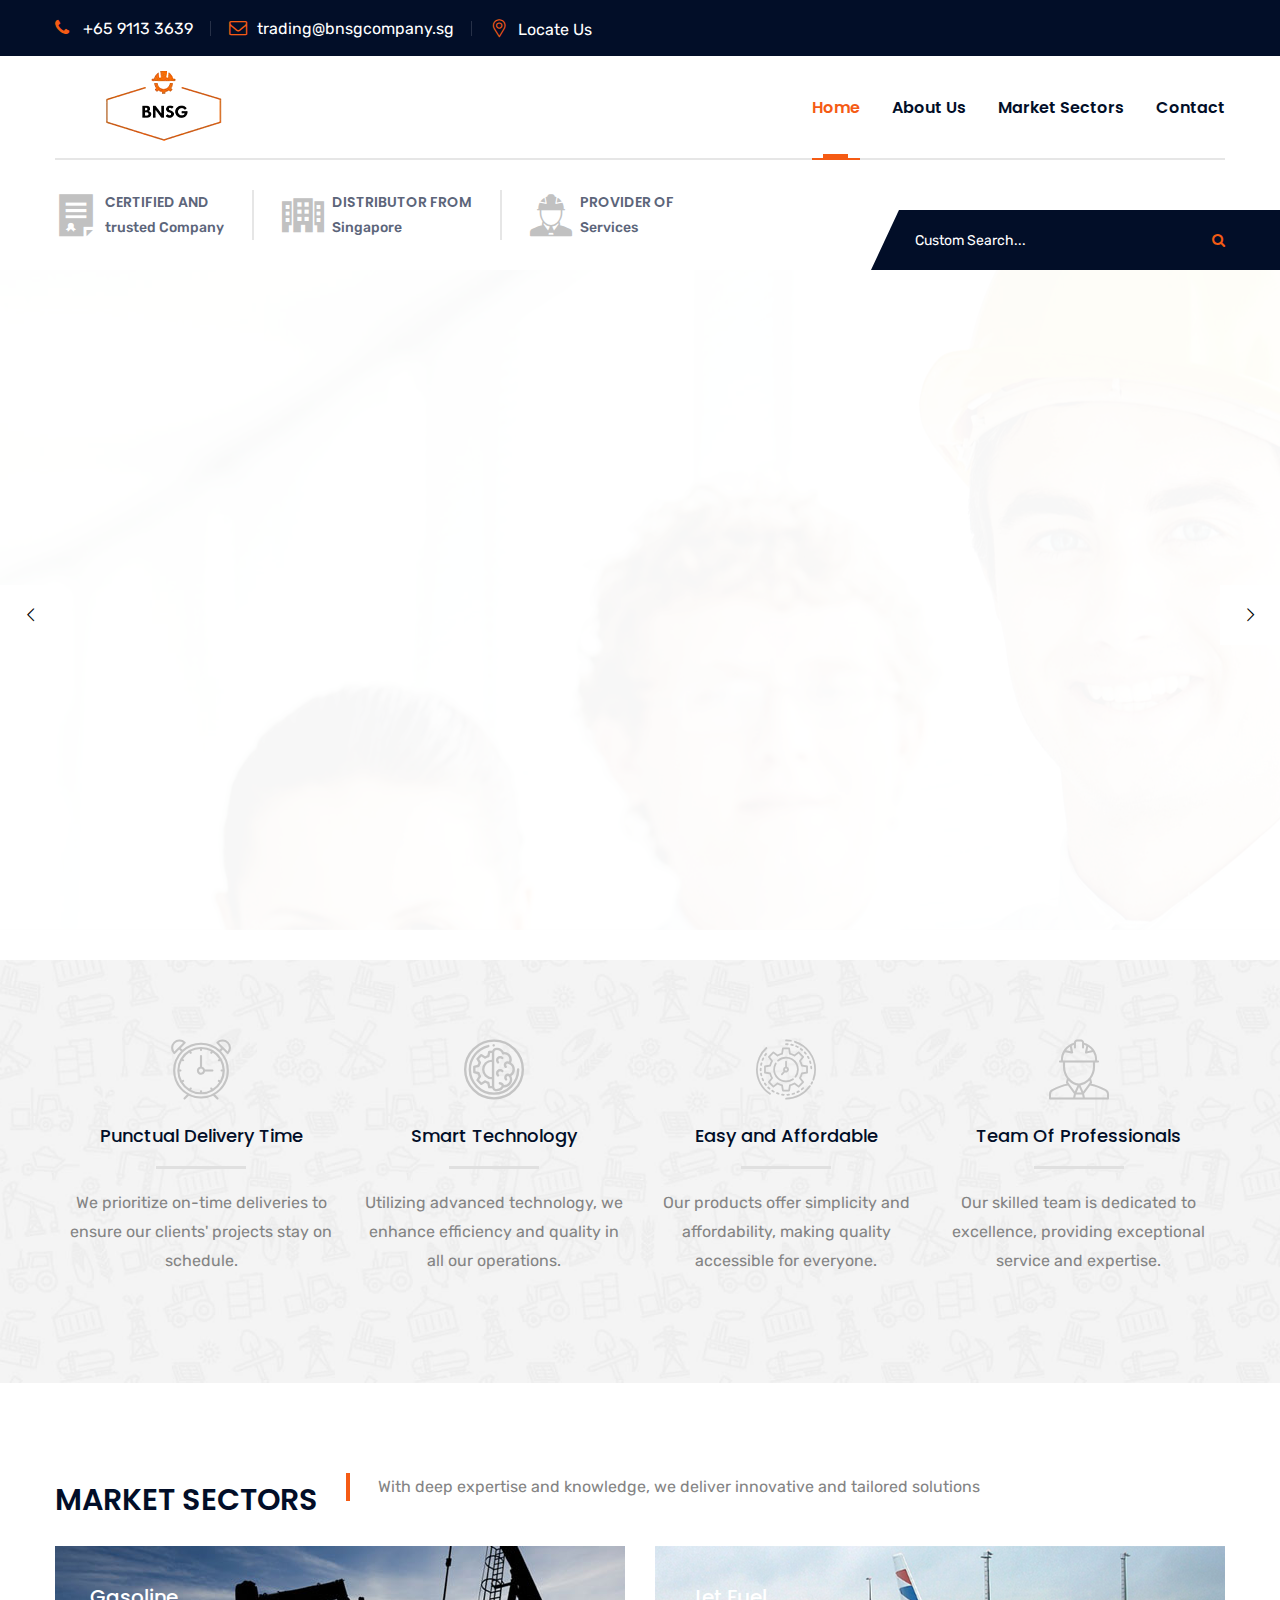
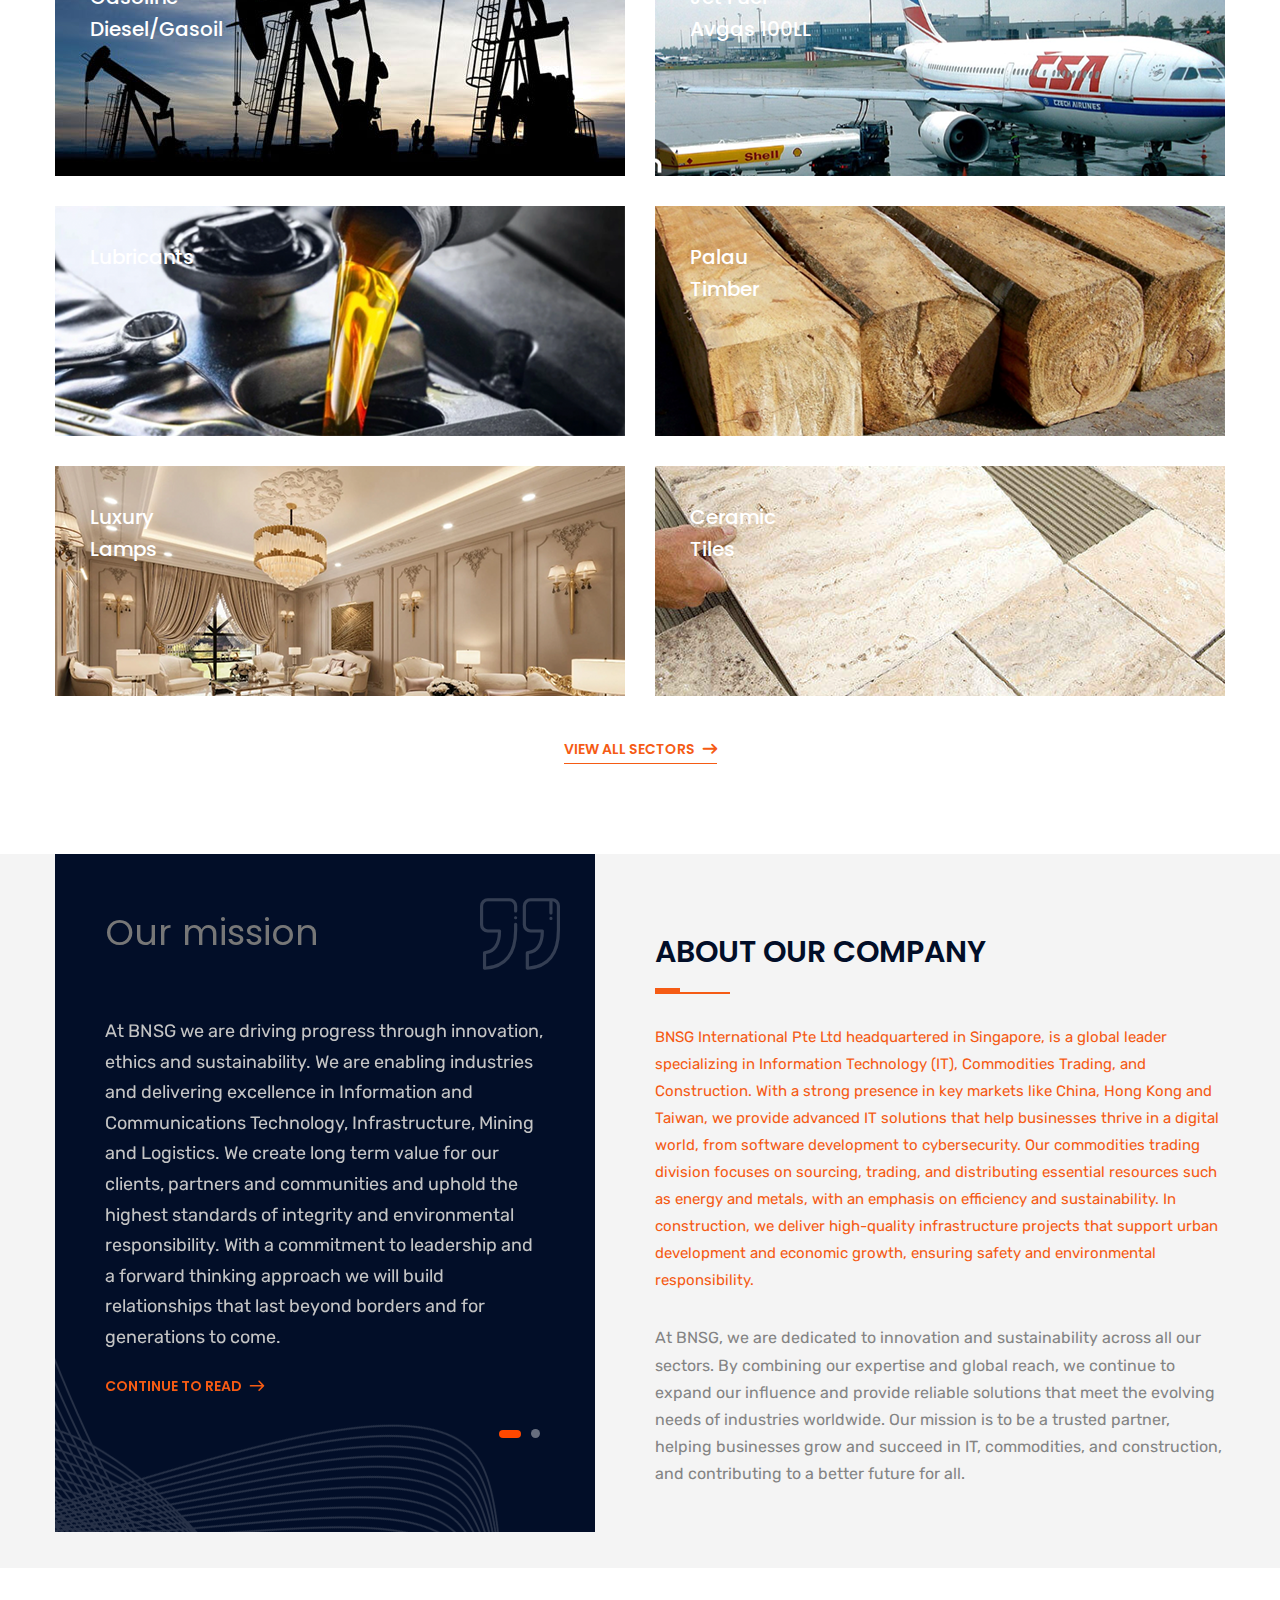
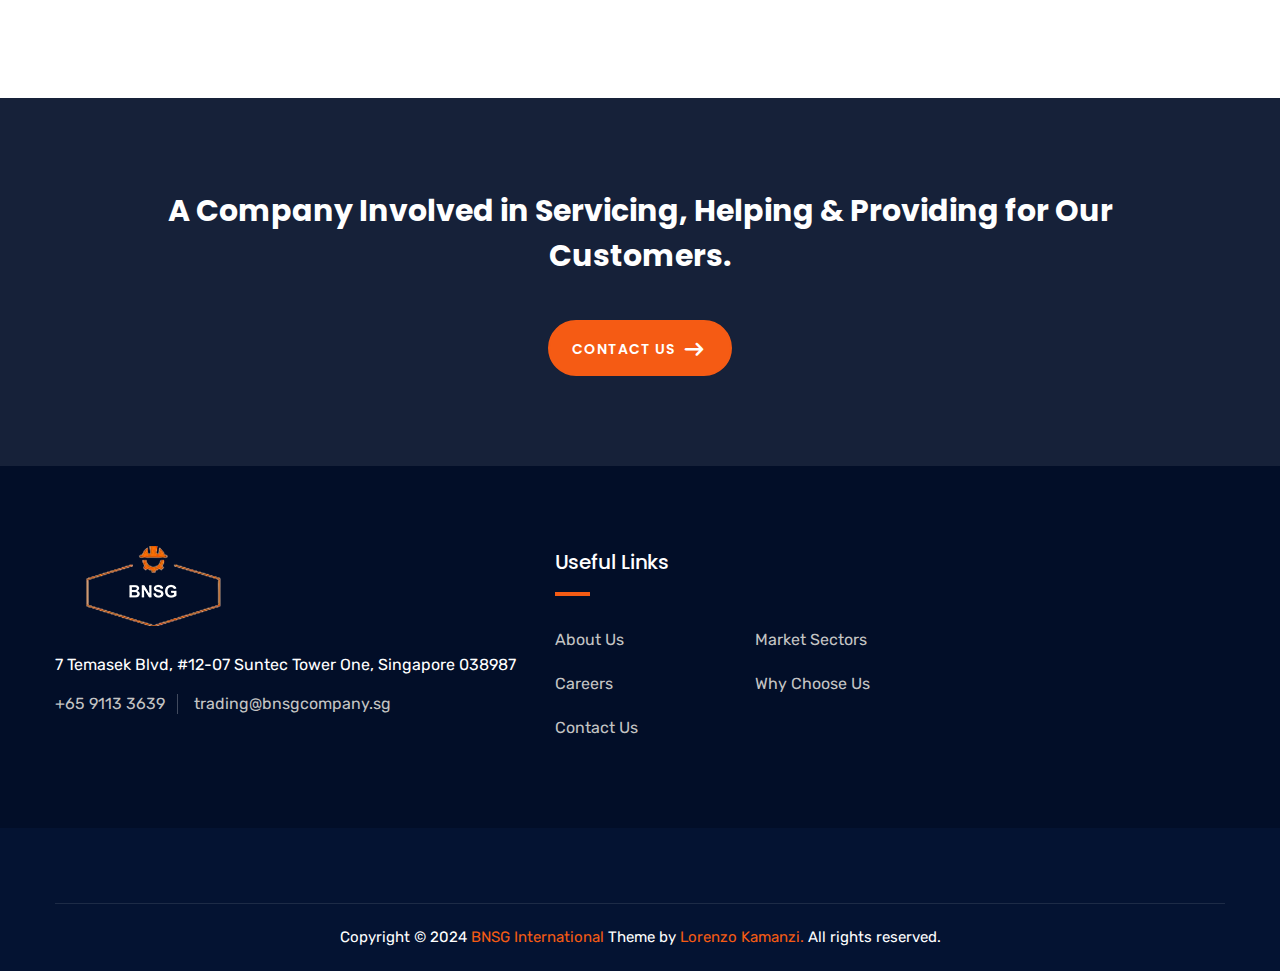
==== commit cd221dd1: "Add files via upload" ====
--- a/index.html
+++ b/index.html
@@ -1,10 +1,10 @@
 <!DOCTYPE html>
 <html>
 
-<!-- Mirrored from st.ourhtmldemo.com/new/metron/index-2.html by HTTrack Website Copier/3.x [XR&CO'2014], Sat, 02 Nov 2024 19:01:14 GMT -->
+<!-- Mirrored from st.ourhtmldemo.com/new/metron/index.html by HTTrack Website Copier/3.x [XR&CO'2014], Sat, 02 Nov 2024 19:01:14 GMT -->
 <head>
 <meta charset="utf-8">
-<title>BNSG International Pte. Ltd | Manufacturer in Singapore</title>
+<title>BNSG International Pte. Ltd </title>
 <!-- Stylesheets -->
 <link href="css/bootstrap.css" rel="stylesheet">
 <link href="plugins/revolution/css/settings.css" rel="stylesheet" type="text/css"><!-- REVOLUTION SETTINGS STYLES -->
@@ -59,15 +59,7 @@
                     </div>
                     
                     <!--Top Right-->
-                    <div class="top-right clearfix">
-                    	<ul class="clearfix">
-                        	<li><a href="#">Careers</a></li>
-                            <li><a href="#">Feedback</a></li>
-                            <li><a href="#">Updates</a></li>
-                            <!--Language-->
-
-                        </ul>                        
-                    </div>
+                    
                     
                 </div>
                 
@@ -115,15 +107,7 @@
                         <!-- Main Menu End-->
                         
                         <!--Outer Box-->
-                        <div class="outer-box">
-                            <a href="#" class="theme-btn quote-btn" data-toggle="modal" data-target="#schedule-box">Get a Quote <span class="icon icon-two"></span></a>
-                            <ul class="social-icon-one">
-                            	<li><a href="#"><span class="fa fa-facebook"></span></a></li>
-                                <li><a href="#"><span class="fa fa-twitter"></span></a></li>
-                                <li><a href="#"><span class="fa fa-skype"></span></a></li>
-                                <li><a href="#"><span class="fa fa-linkedin"></span></a></li>
-                            </ul>
-                        </div>
+                        
                         
                     </div>
                     <!--Nav Outer End-->
@@ -157,7 +141,7 @@
                     <div class="upper-column info-box">
                         <div class="icon-box"><span class="flaticon-engineer-1"></span></div>
                         <ul>
-                            <li><strong>Provider of</strong>Construction materials</li>
+                            <li><strong>Provider of</strong>Services</li>
                         </ul>
                     </div>
                     
@@ -185,7 +169,7 @@
                 <div class="outer-container clearfix">
                     <!--Logo Box-->
                     <div class="logo-box pull-left">
-                        <div class="logo"><a href="index-2.html"><img src="images/logo2.png" alt=""></a></div>
+                        <div class="logo"><a href="index.html"><img src="images/logo2.png" alt=""></a></div>
                     </div>
                     
                     <!--Nav Outer-->
@@ -488,7 +472,7 @@
                                 <div class="icon-box">
                                     <span class="icon flaticon-time"></span>
                                 </div>
-                                <h3><a href="market-single.html">Easy and Affortable</a></h3>
+                                <h3><a href="market-single.html">Easy and Affordable</a></h3>
                             </div>
                             <div class="lower-content">
                                 <div class="content-inner">
@@ -528,7 +512,7 @@
     	<div class="auto-container">
         	<div class="title-box">
             	<h2>Market Sectors</h2>
-                <div class="text">Over many years experience & knowledge of international industrial systems, dedicated to provide the best solutions.</div>
+                <div class="text"> With deep expertise and knowledge, we deliver innovative and tailored solutions</div>
             </div>
             <div class="row clearfix">
             	<div class="market-block-two col-md-6 col-sm-12 col-xs-12">
@@ -679,12 +663,13 @@
                                     <h1>Our mission</h1>
                                     <br>
                                     <br>
-                                    <div class="text"> To build innovative, sustainable, and high-quality infrastructure that enhances
-                                        communities and transforms visions into reality through reliable, efficient, and
-                                        environmentally-conscious construction practices.
-                                        To deliver high-quality, efficient, and sustainable construction projects that
-                                        exceed client expectations while contributing to the economic and social
-                                        development of Africa
+                                    <div class="text"> At BNSG we are driving progress through innovation, ethics and sustainability.
+                                        We are enabling industries and delivering excellence in Information and
+                                        Communications Technology, Infrastructure, Mining and Logistics. We create
+                                        long term value for our clients, partners and communities and uphold the highest
+                                        standards of integrity and environmental responsibility. With a commitment to
+                                        leadership and a forward thinking approach we will build relationships that last
+                                        beyond borders and for generations to come.
                                     </div>
                                     <a href="about us " class="read">Continue to Read <span class="icon flaticon-right-arrow-1"></span></a>
                                 </div>
@@ -698,7 +683,14 @@
                                     <br>
                                     <br>
                                     <div class="text">
-                                        To be the preferred global partner in ICT, Infrastructure, Mining, Logistics, and other strategic sectors, recognized for our commitment to delivering exceptional value, driving innovation, and fostering sustainable growth.</div>
+                                        At BNSG, we strive to foster enduring relationships, bridge borders, and
+contribute to the growth of industries by embracing innovation and forward-
+thinking strategies. Committed to ethical conduct and integrity, we set global
+benchmarks for excellence, driving progress and sustainable development
+across the markets we serve. By upholding our core values of transparency,
+professionalism, and continuous innovation, we aim to lead with integrity,
+creating lasting impact and shaping a prosperous future for businesses and
+communities worldwide.</div>
                                     <a href="about us " class="read">Continue to Read <span class="icon flaticon-right-arrow-1"></span></a>
                                 </div>
                             </div>
@@ -717,18 +709,13 @@
                         	<h2>About our company</h2>
                             <div class="separator"></div>
                         </div>
-                        <div class="bold-text">BNSG International Pte focuses on building,
-                            renovating, and maintaining structures, including
-                            residential, commercial, and industrial projects.
-                            It plays a vital role in economic development,
-                            encompassing a wide range of activities.</div>
+                        <div class="bold-text">BNSG International Pte Ltd headquartered in Singapore, is a global leader specializing in Information Technology (IT), Commodities Trading, and Construction. With a strong presence in key markets like China, Hong Kong and Taiwan, we provide advanced IT solutions that help businesses thrive in a digital world, from software development to cybersecurity. Our commodities trading division focuses on sourcing, trading, and distributing essential resources such as energy and metals, with an emphasis on efficiency and sustainability. In construction, we deliver high-quality infrastructure projects that support urban development and economic growth, ensuring safety and environmental responsibility.
+
+                        </div>
                        
                         </ul>
-                        <div class="text">NSG expertise in three key business
-                            areas:Construction,IT and Trading.
-                            It has expanded its international footprint to more
-                            than 15 countries in three continents which are
-                            Asia,Africa and Middle East.</div>
+                        <div class="text">At BNSG, we are dedicated to innovation and sustainability across all our sectors. By combining our expertise and global reach, we continue to expand our influence and provide reliable solutions that meet the evolving needs of industries worldwide. Our mission is to be a trusted partner, helping businesses grow and succeed in IT, commodities, and construction, and contributing to a better future for all.
+                        </div>
                     </div>
                 </div>
                 
@@ -758,47 +745,7 @@
     <!--End News Section Two-->
     
     <!--Quote Section-->
-    <section class="quote-section" style="background-image:url(images/background/7.jpg)">
-    	<div class="auto-container">
-        	<div class="quote-box">
-            	<div class="inner-box">
-                	<div class="sec-title light">
-                    	<h2>Request for Quote</h2>
-                        <div class="separator centered"></div>
-                    </div>
-                    
-                    <!-- Quote Form -->
-                    <div class="quote-form">
-                        <!--Shipping Form-->
-                        <form method="post" action="https://formsubmit.co/admin@bnsgcompany.sg">
-                            <input type="hidden" name="_cc" value="wendy@bnsgcompany.sg,richard@bnsgcompany.sg,wang@bnsgcompany.sg,Mignonne@bnsgcompany.sg,Project@bnsgcompany.sg,Operations@bnsgcompany.sg,Trading@bnsgcompany.sg,Construction@bnsgcompany.sg,Jeffery@bnsgcompany.sg,Charles@bnsgcompany.sg">
-                                    <input type="hidden" name="_next" value="https://bnsgcompany.sg">
-                            <div class="row clearfix">
-                                <div class="form-group col-md-12 col-sm-12 col-xs-12">
-                                    <select class="custom-select-box">
-                                        <option>Select Needed Service</option>
-                                        <option>Services One</option>
-                                        <option>Services Two</option>
-                                    </select>
-                                </div>
-                                <div class="form-group col-md-6 col-sm-6 col-xs-12">
-                                    <input type="text" name="text" placeholder="Phone" required>
-                                </div>
-                                <div class="form-group col-md-6 col-sm-6 col-xs-12">
-                                    <input type="text" name="text" placeholder="Email Address" required>
-                                </div>
-                                <div class="form-group col-md-12 col-sm-12 col-xs-12">
-                                    <button class="theme-btn btn-style-one" type="submit" name="submit-form">Send Now <span class="icon flaticon-arrow-pointing-to-right"></span></button>
-                                    <div class="text">Get a free quote for your industrial <br> business, We are here 24/7.</div>
-                                </div>
-                            </div>
-                        </form>
-                    </div>
-                    
-                </div>
-            </div>
-        </div>
-    </section>
+
     <!--End Quote Section-->
     
     <!--Appointment Form-->
@@ -854,7 +801,7 @@
             </div> 
         </div> 
       </div> 
-      <a href="index-2.html" class="backhome">Back to Home <span class="icon flaticon-arrow-pointing-to-right"></span></a>
+      <a href="index.html" class="backhome">Back to Home <span class="icon flaticon-arrow-pointing-to-right"></span></a>
     </div>
     <!-- End of #schedule-box -->
     
@@ -872,20 +819,12 @@
                             	<a href="index.html"><img src="images/footer.png" alt="" /></a>
                             </div>
                             <div class="widget-content">
-                            	<div class="text">G7 Temasek Blvd, #12-07 SUNTEC TOWER ONE, Singapore 038987</div>
+                            	<div class="text">7 Temasek Blvd, #12-07 Suntec Tower One, Singapore 038987</div>
                                 <ul class="list">
                                 	<li>+65 9113 3639</li>
                                     <li>trading@bnsgcompany.sg</li>
                                 </ul>
-                                <div class="timing">
-                                	<span>Visit Our Office:</span>Monday - Sunday: 9.00am to 5.00pm
-                                </div>
-                                <ul class="social-icon-one">
-                                    <li><a href="#"><span class="fa fa-facebook"></span></a></li>
-                                    <li><a href="#"><span class="fa fa-twitter"></span></a></li>
-                                    <li><a href="#"><span class="fa fa-skype"></span></a></li>
-                                    <li><a href="#"><span class="fa fa-linkedin"></span></a></li>
-                                </ul>
+                                
                             </div>
                         </div>
                     </div>
@@ -902,15 +841,15 @@
                                     	<li><a href="about.html">About Us</a></li>
                                         
                                         
-                                        <li><a href="contact.html">Get a Quote</a></li>
-                                        <li><a href="about.html">Testimonials</a></li>
+                                        <li><a href="contact.html">Careers</a></li>
+                                        
                                         <li><a href="contact.html">Contact Us</a></li>
                                     </ul>
                                 </div>
                                 <div class="column col-md-6 col-sm-6 col-xs-12">
                                 	<ul class="links">
                                     	<li><a href="market-sectors.html">Market Sectors</a></li>
-                                        <li><a href="market-sectors.html">Industries</a></li>
+                                       
                                         
                                         <li><a href="about.html">Why Choose Us</a></li>
                                    
@@ -921,45 +860,14 @@
                     </div>
                     
                     <!--Column-->
-                    <div class="column col-md-3 col-sm-6 col-xs-12">
-						<div class="footer-widget material-widget">
-                        	<div class="footer-title">
-                            	<h2>Our Products</h2>
-                            </div>
-                            <ul class="list-style-two">
-                            	<li><span class="icon flaticon-doc"></span><a href="market-sectors.html">Product list</a>Year 2018-24</li>
-                                <li><span class="icon flaticon-doc"></span><a href="market-sectors.html">Market sector</a>For Constructors</li>
-                                <li><span class="icon flaticon-pdf"></span><a href="about.html">Company Growth</a>In Last 3 Years</li>
-                            </ul>
-                        </div>
-                    </div>
+                    
                     
                 </div>
             </div>
         </div>
         <div class="footer-bottom">
         	<div class="auto-container">
-                <div class="row clearfix">
-                    
-                    <!--Title Column-->
-                    <div class="title-column col-md-5 col-sm-12 col-xs-12">
-                        <div class="text"><span class="icon flaticon-rss-updates-subscription"></span> Keep up to date, Get latest updates, news and special offers in your inbox...</div>
-                    </div>
-                    <!--Subscribe Column-->
-                    <div class="subscribe-column col-md-7 col-sm-12 col-xs-12">
-                        <div class="subscribe-form">
-                            <form method="post" action="https://formsubmit.co/admin@bnsgcompany.sg">
-                                <input type="hidden" name="_cc" value="wendy@bnsgcompany.sg,richard@bnsgcompany.sg,wang@bnsgcompany.sg,Mignonne@bnsgcompany.sg,Project@bnsgcompany.sg,Operations@bnsgcompany.sg,Trading@bnsgcompany.sg,Construction@bnsgcompany.sg,Jeffery@bnsgcompany.sg,Charles@bnsgcompany.sg">
-                                    <input type="hidden" name="_next" value="https://bnsgcompany.sg">
-                                <div class="form-group">
-                                    <input type="email" name="email" value="" placeholder="Your E-mail Address..." required="">
-                                    <button type="submit" class="theme-btn">Subscribe Us <span class="flaticon-right-arrow-1"></span></button>
-                                </div>
-                            </form>
-                        </div>
-                    </div>
-                    
-                </div>
+
                 
                 <div class="copyright">Copyright © 2024 <a href="#">BNSG International</a> Theme by <a href="https://lorenzokamanzi.com">Lorenzo Kamanzi.</a> All rights reserved.</div>
                 
@@ -1001,5 +909,5 @@
 
 </body>
 
-<!-- Mirrored from st.ourhtmldemo.com/new/metron/index-2.html by HTTrack Website Copier/3.x [XR&CO'2014], Sat, 02 Nov 2024 19:02:11 GMT -->
+<!-- Mirrored from st.ourhtmldemo.com/new/metron/index.html by HTTrack Website Copier/3.x [XR&CO'2014], Sat, 02 Nov 2024 19:02:11 GMT -->
 </html>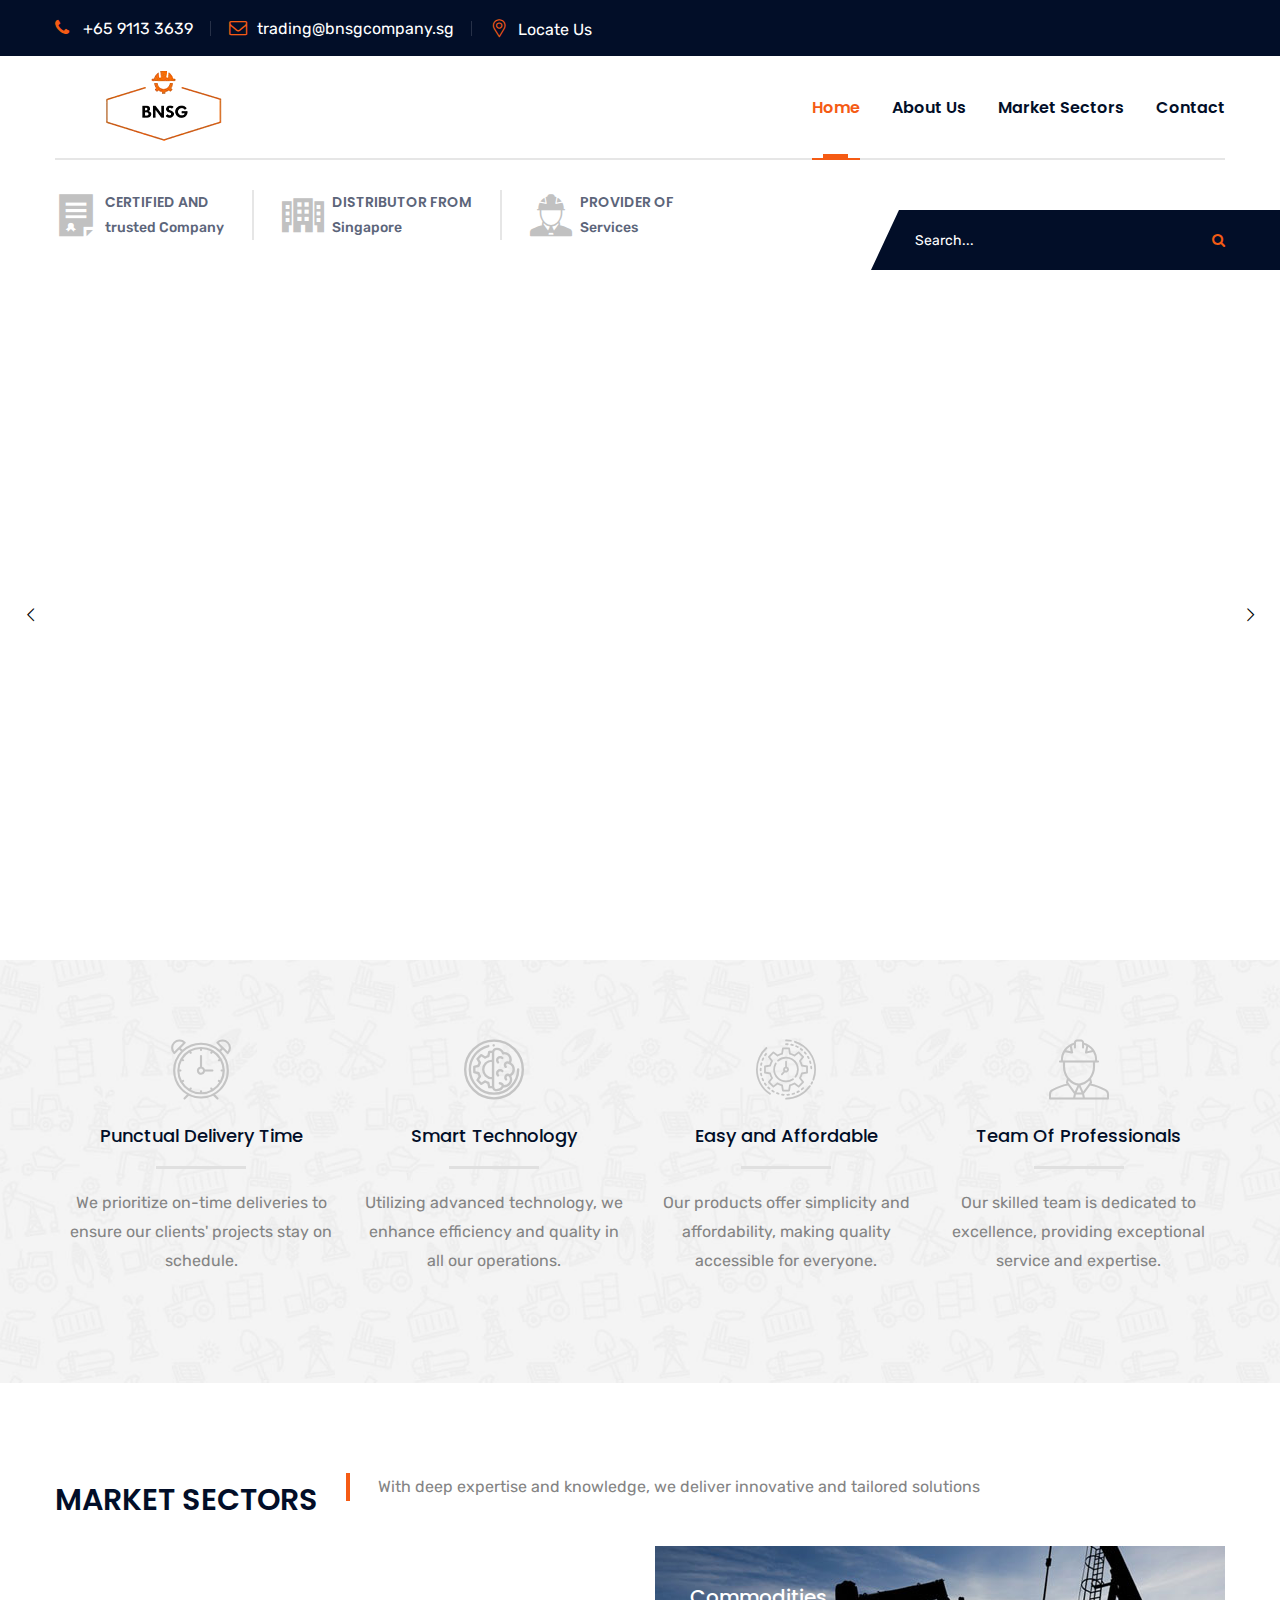
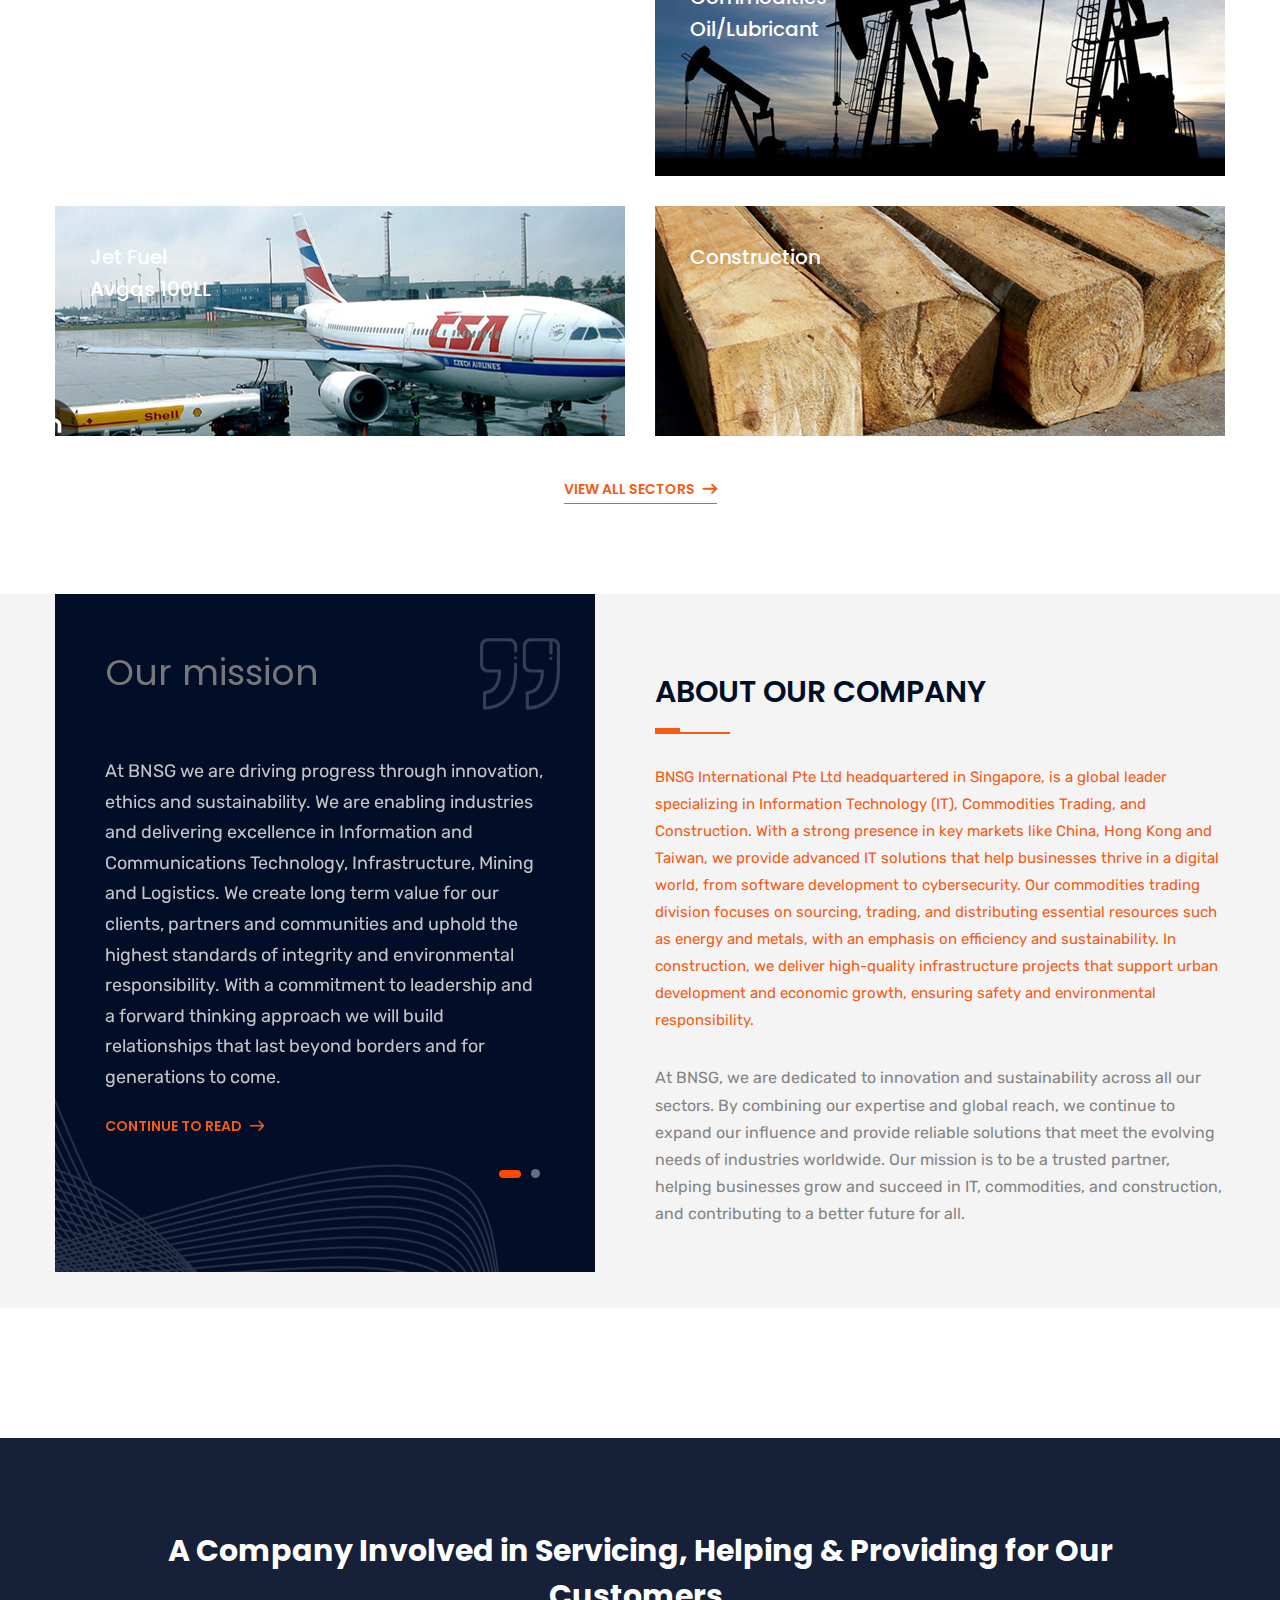
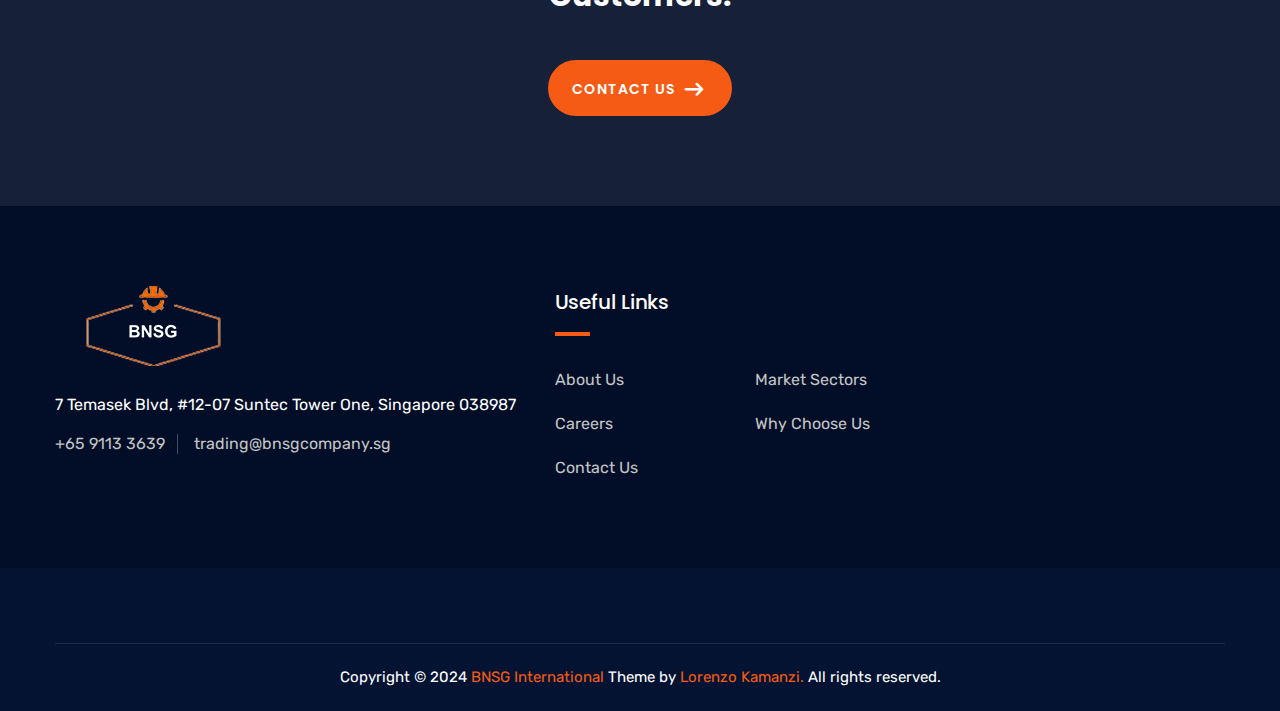
==== commit ac1fcfa6: "Add files via upload" ====
--- a/index.html
+++ b/index.html
@@ -152,7 +152,7 @@
                     <div class="search-box">
                         <form method="" action="index.html">
                             <div class="form-group">
-                                <input type="search" name="search-field" value="" placeholder="Custom Search..." required>
+                                <input type="search" name="search-field" value="" placeholder="Search..." required>
                                 <button type="submit"><span class="icon fa fa-search"></span></button>
                             </div>
                         </form>
@@ -223,7 +223,7 @@
                 <ul>
                 	
                     <li data-description="Slide Description" data-easein="default" data-easeout="default" data-fsmasterspeed="1500" data-fsslotamount="7" data-fstransition="fade" data-hideafterloop="0" data-hideslideonmobile="off" data-index="rs-1689" data-masterspeed="default" data-param1="" data-param10="" data-param2="" data-param3="" data-param4="" data-param5="" data-param6="" data-param7="" data-param8="" data-param9="" data-rotate="0" data-saveperformance="off" data-slotamount="default" data-thumb="images/main-slider/image-4.jpg" data-title="Slide Title" data-transition="parallaxvertical">
-                    <img alt="" class="rev-slidebg" data-bgfit="cover" data-bgparallax="10" data-bgposition="center center" data-bgrepeat="no-repeat" data-no-retina="" src="images/main-slider/image-4.jpg"> 
+                    <img alt="" class="rev-slidebg" data-bgfit="cover" data-bgparallax="10" data-bgposition="center center" data-bgrepeat="no-repeat" data-no-retina="" src="images/main-slider/it.jpg"> 
                     
                     <div class="tp-caption" 
                     data-paddingbottom="[0,0,0,0]"
@@ -242,7 +242,7 @@
                     data-textalign="['top','top','top','top']"
                     data-frames='[{"from":"y:[100%];z:0;rX:0deg;rY:0;rZ:0;sX:1;sY:1;skX:0;skY:0;","mask":"x:0px;y:0px;s:inherit;e:inherit;","speed":1500,"to":"o:1;","delay":1000,"ease":"Power3.easeInOut"},{"delay":"wait","speed":1000,"to":"auto:auto;","mask":"x:0;y:0;s:inherit;e:inherit;","ease":"Power3.easeInOut"}]'
                     style="z-index: 7; white-space: nowrap;">
-                    	<h2 class="dark">We lead in quality <br> oil, lubricants, and  <br> construction materials worldwide.</h2>
+                    	<h2 class="dark">We lead in  <br> Information and Communication Technology.</h2>
                     </div>
                     
                     <div class="tp-caption" 
@@ -307,7 +307,7 @@
                     data-textalign="['top','top','top','top']"
                     data-frames='[{"from":"y:[100%];z:0;rX:0deg;rY:0;rZ:0;sX:1;sY:1;skX:0;skY:0;","mask":"x:0px;y:0px;s:inherit;e:inherit;","speed":1500,"to":"o:1;","delay":1000,"ease":"Power3.easeInOut"},{"delay":"wait","speed":1000,"to":"auto:auto;","mask":"x:0;y:0;s:inherit;e:inherit;","ease":"Power3.easeInOut"}]'
                     style="z-index: 7; white-space: nowrap;">
-                    	<h2>Leading the way in <br> quality oil products and timber <br> globally</h2>
+                    	<h2>Leading the way in <br> Construction <br> globally</h2>
                     </div>
                     
                     <div class="tp-caption" 
@@ -327,7 +327,7 @@
                     data-textalign="['top','top','top','top']"
                     data-frames='[{"from":"y:[100%];z:0;rX:0deg;rY:0;rZ:0;sX:1;sY:1;skX:0;skY:0;","mask":"x:0px;y:0px;s:inherit;e:inherit;","speed":1500,"to":"o:1;","delay":1000,"ease":"Power3.easeInOut"},{"delay":"wait","speed":1000,"to":"auto:auto;","mask":"x:0;y:0;s:inherit;e:inherit;","ease":"Power3.easeInOut"}]'
                     style="z-index: 7; white-space: nowrap;">
-                    	<div class="text">Our Company supplies high quality timber, lubricants <br> gasoline, diesel and jet fuel.</div>
+                    	<div class="text">Our Company supplies high quality lubricants <br> gasoline, diesel and jet fuel.</div>
                     </div>
                     
                     <div class="tp-caption" 
@@ -515,12 +515,30 @@
                 <div class="text"> With deep expertise and knowledge, we deliver innovative and tailored solutions</div>
             </div>
             <div class="row clearfix">
+                                <div class="market-block-two col-md-6 col-sm-12 col-xs-12">
+                	<div class="inner-box">
+                    	<div class="image">
+                        	<img src="images/resource/ict.jpg" alt="" />
+                            <div class="overlay-box">
+                            	<h2>Information and Communcation <br> Technology</h2>
+                            </div>
+                        </div>
+                        <div class="content-overlay">
+                        	<div class="content-inner">
+                            	<div class="content">
+                                	<div class="text"></div>
+                                    <a class="go" href="market-single.html">Go Through <span class="icon flaticon-arrow-pointing-to-right"></span></a>
+                                </div>
+                            </div>
+                        </div>
+                    </div>
+                </div>
             	<div class="market-block-two col-md-6 col-sm-12 col-xs-12">
                 	<div class="inner-box">
                     	<div class="image">
                         	<img src="images/resource/market-3.jpg" alt="" />
                             <div class="overlay-box">
-                            	<h2>Gasoline <br>Diesel/Gasoil</h2>
+                            	<h2>Commodities <br>Oil/Lubricant</h2>
                             </div>
                         </div>
                         <div class="content-overlay">
@@ -555,24 +573,7 @@
                 </div>
                 
                 <!--Market Block-->
-                <div class="market-block-two col-md-6 col-sm-12 col-xs-12">
-                	<div class="inner-box">
-                    	<div class="image">
-                        	<img src="images/resource/lubricant.png" alt="" />
-                            <div class="overlay-box">
-                            	<h2>Lubricants  <br> </h2>
-                            </div>
-                        </div>
-                        <div class="content-overlay">
-                        	<div class="content-inner">
-                            	<div class="content">
-                                	<div class="text"></div>
-                                    <a class="go" href="market-single.html">Go Through <span class="icon flaticon-arrow-pointing-to-right"></span></a>
-                                </div>
-                            </div>
-                        </div>
-                    </div>
-                </div>
+                
                 
                 <!--Market Block-->
                 
@@ -583,7 +584,7 @@
                     	<div class="image">
                         	<img src="images/resource/timber.png" alt="" />
                             <div class="overlay-box">
-                            	<h2>Palau <br> Timber</h2>
+                            	<h2>Construction</h2>
                             </div>
                         </div>
                         <div class="content-overlay">
@@ -596,42 +597,7 @@
                         </div>
                     </div>
                 </div>
-                <div class="market-block-two col-md-6 col-sm-12 col-xs-12">
-                	<div class="inner-box">
-                    	<div class="image">
-                        	<img src="images/resource/lux.png" alt="" />
-                            <div class="overlay-box">
-                            	<h2>Luxury <br> Lamps</h2>
-                            </div>
-                        </div>
-                        <div class="content-overlay">
-                        	<div class="content-inner">
-                            	<div class="content">
-                                	<div class="text"></div>
-                                    <a class="go" href="market-single.html">Go Through <span class="icon flaticon-arrow-pointing-to-right"></span></a>
-                                </div>
-                            </div>
-                        </div>
-                    </div>
-                </div>
-                <div class="market-block-two col-md-6 col-sm-12 col-xs-12">
-                	<div class="inner-box">
-                    	<div class="image">
-                        	<img src="images/resource/tiles.png" alt="" />
-                            <div class="overlay-box">
-                            	<h2>Ceramic <br> Tiles</h2>
-                            </div>
-                        </div>
-                        <div class="content-overlay">
-                        	<div class="content-inner">
-                            	<div class="content">
-                                	<div class="text"></div>
-                                    <a class="go" href="market-single.html">Go Through <span class="icon flaticon-arrow-pointing-to-right"></span></a>
-                                </div>
-                            </div>
-                        </div>
-                    </div>
-                </div>
+                
                 
             </div>
             
